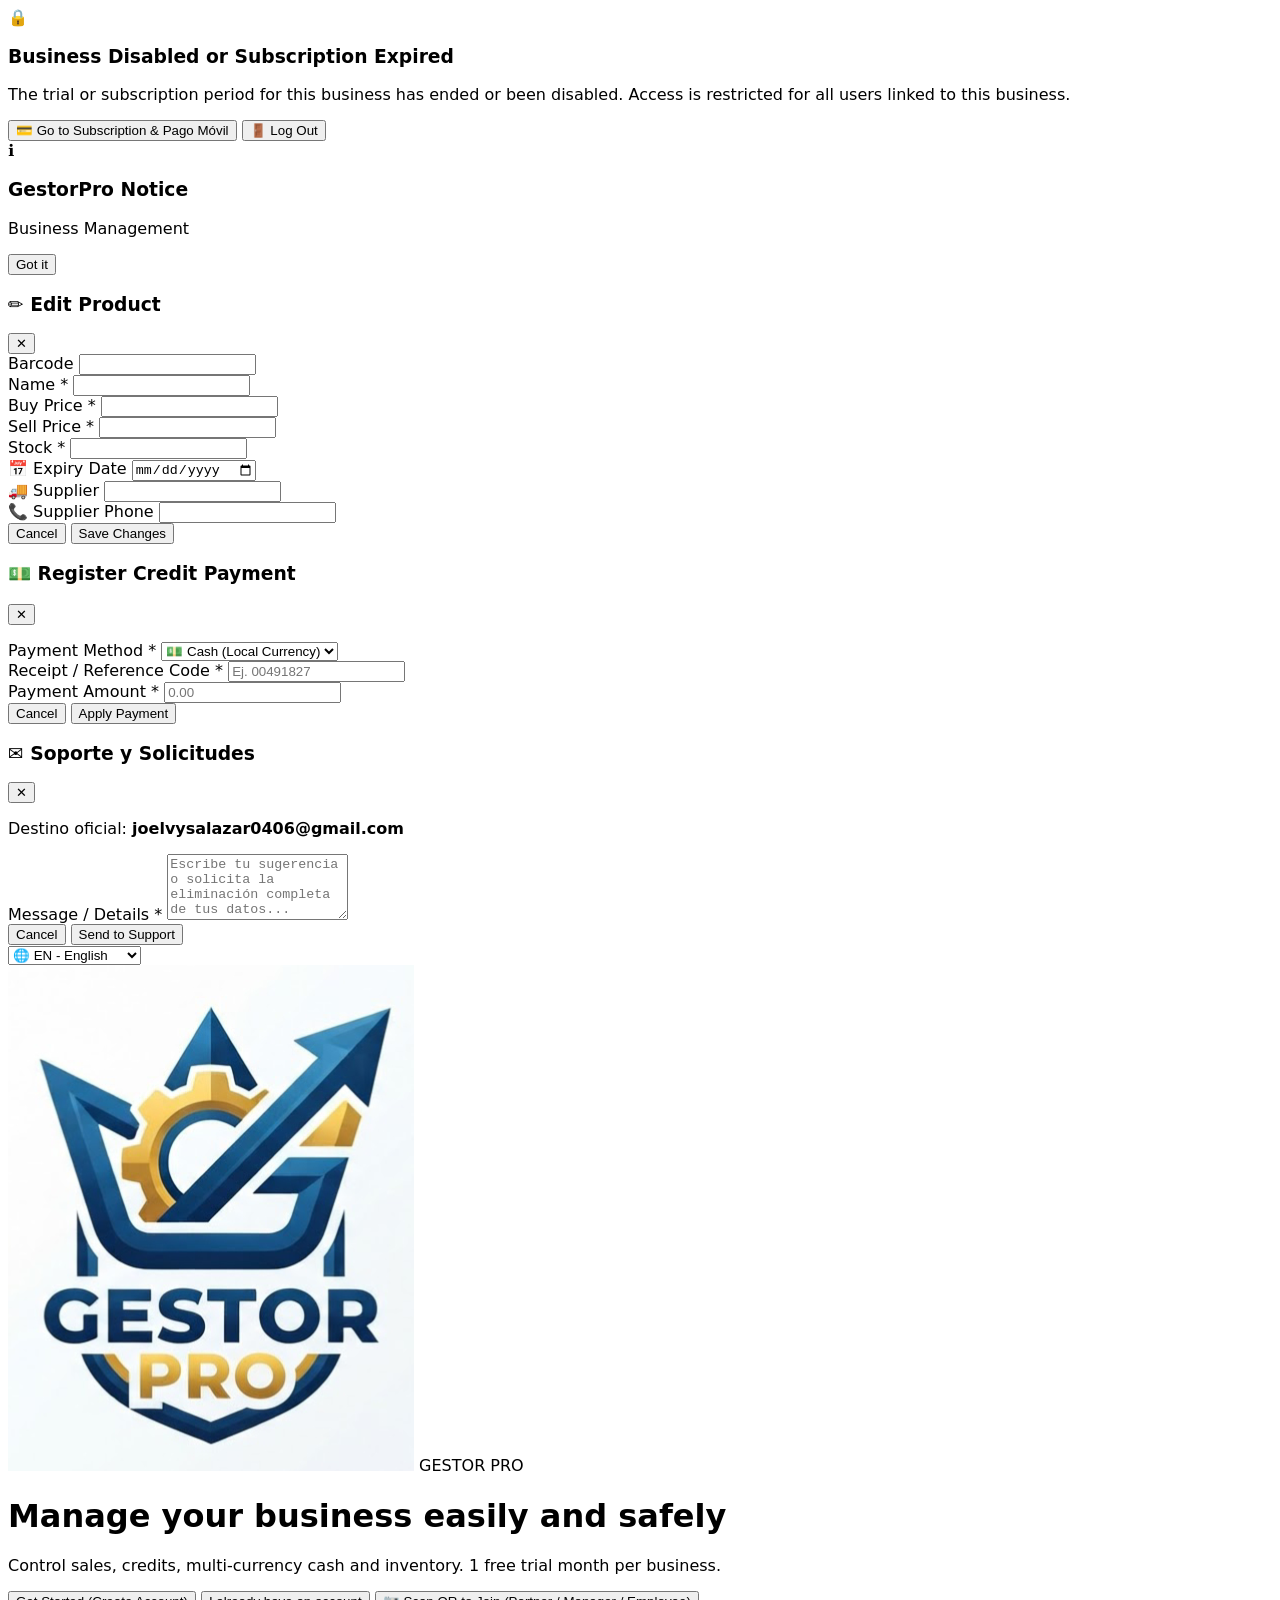
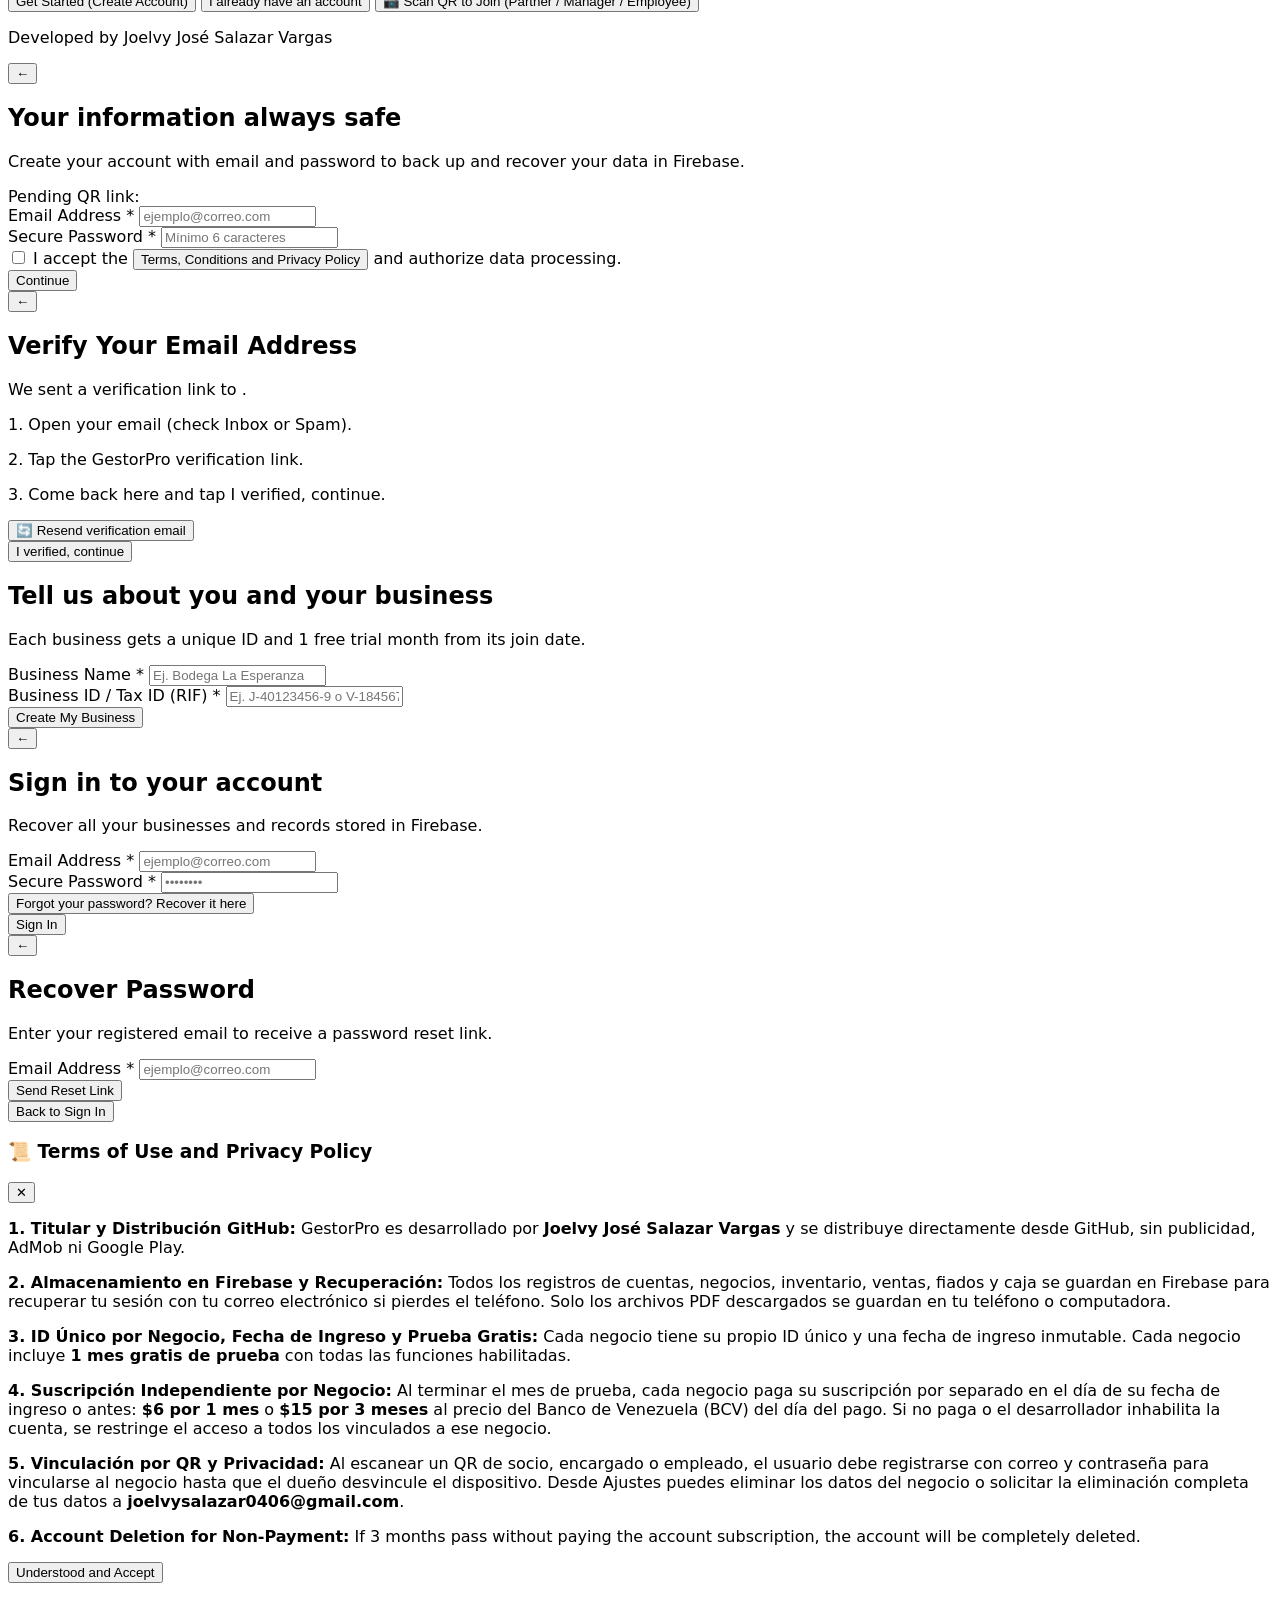
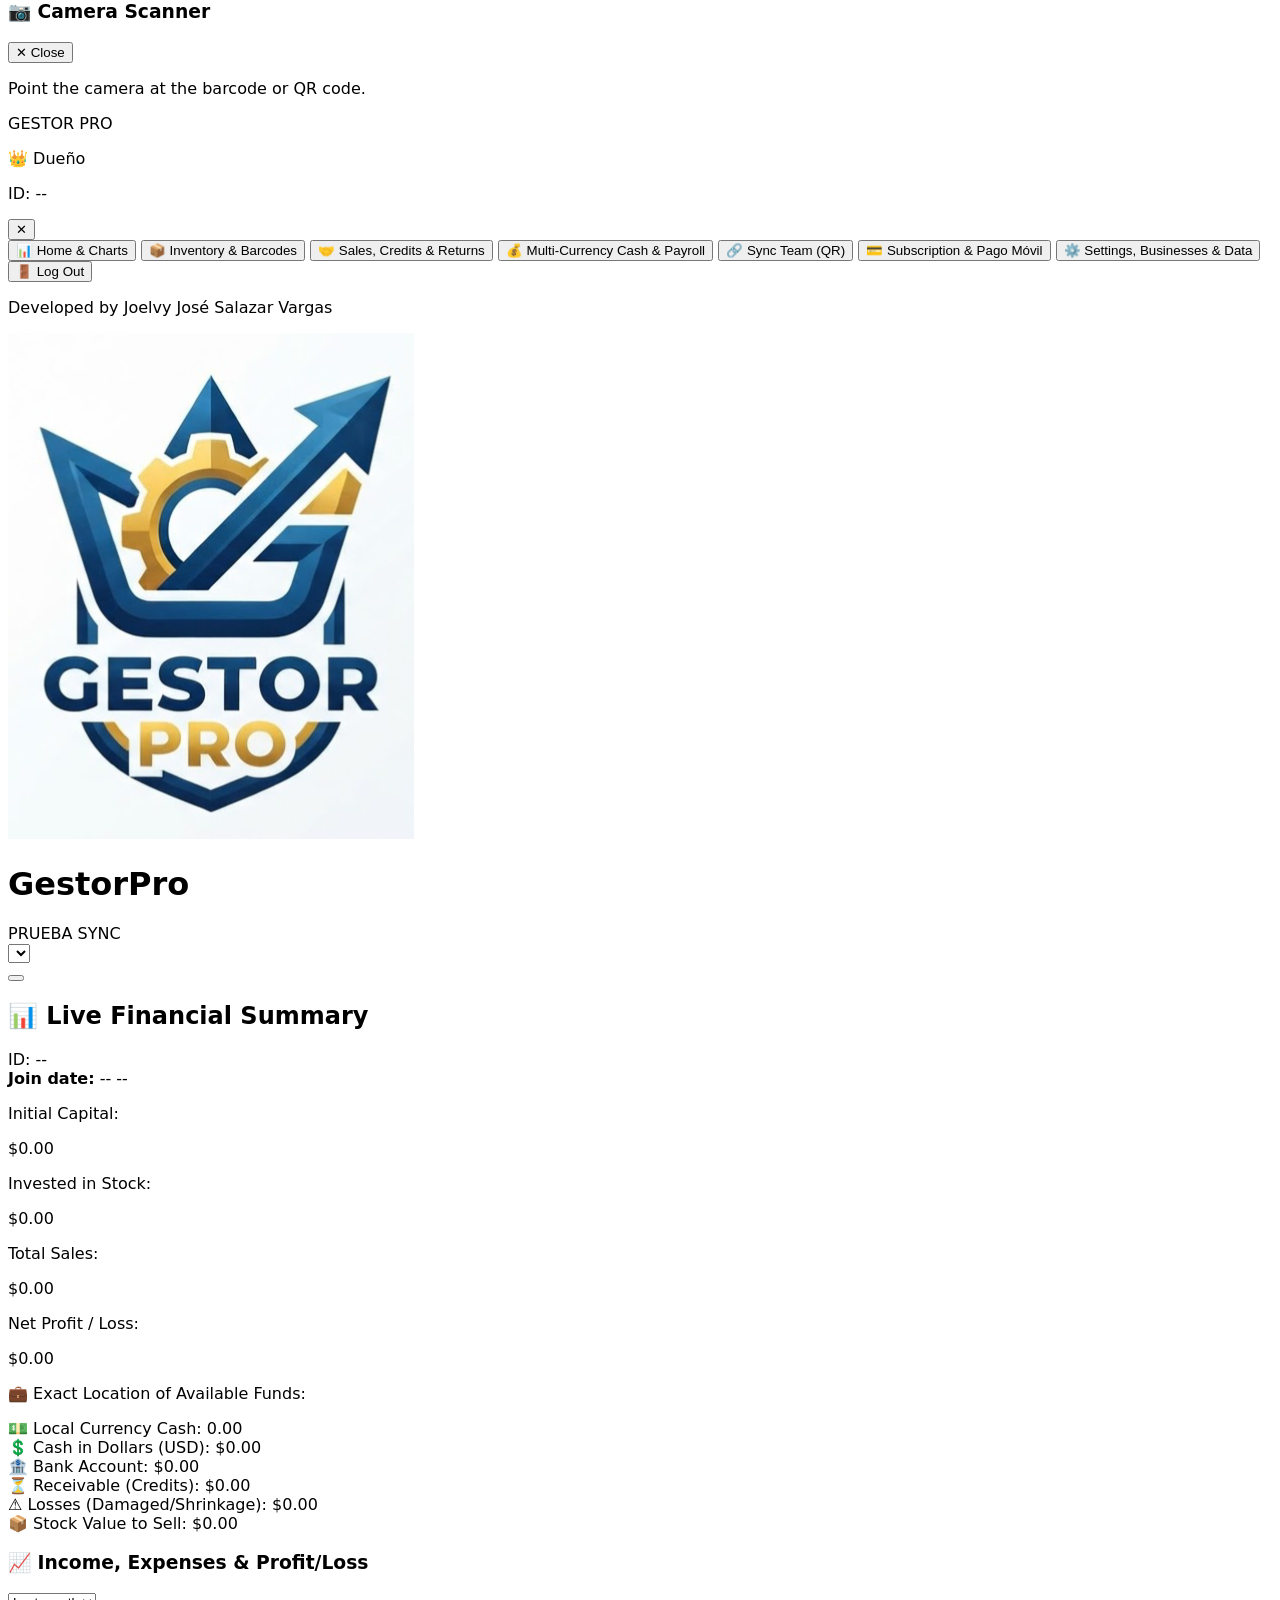
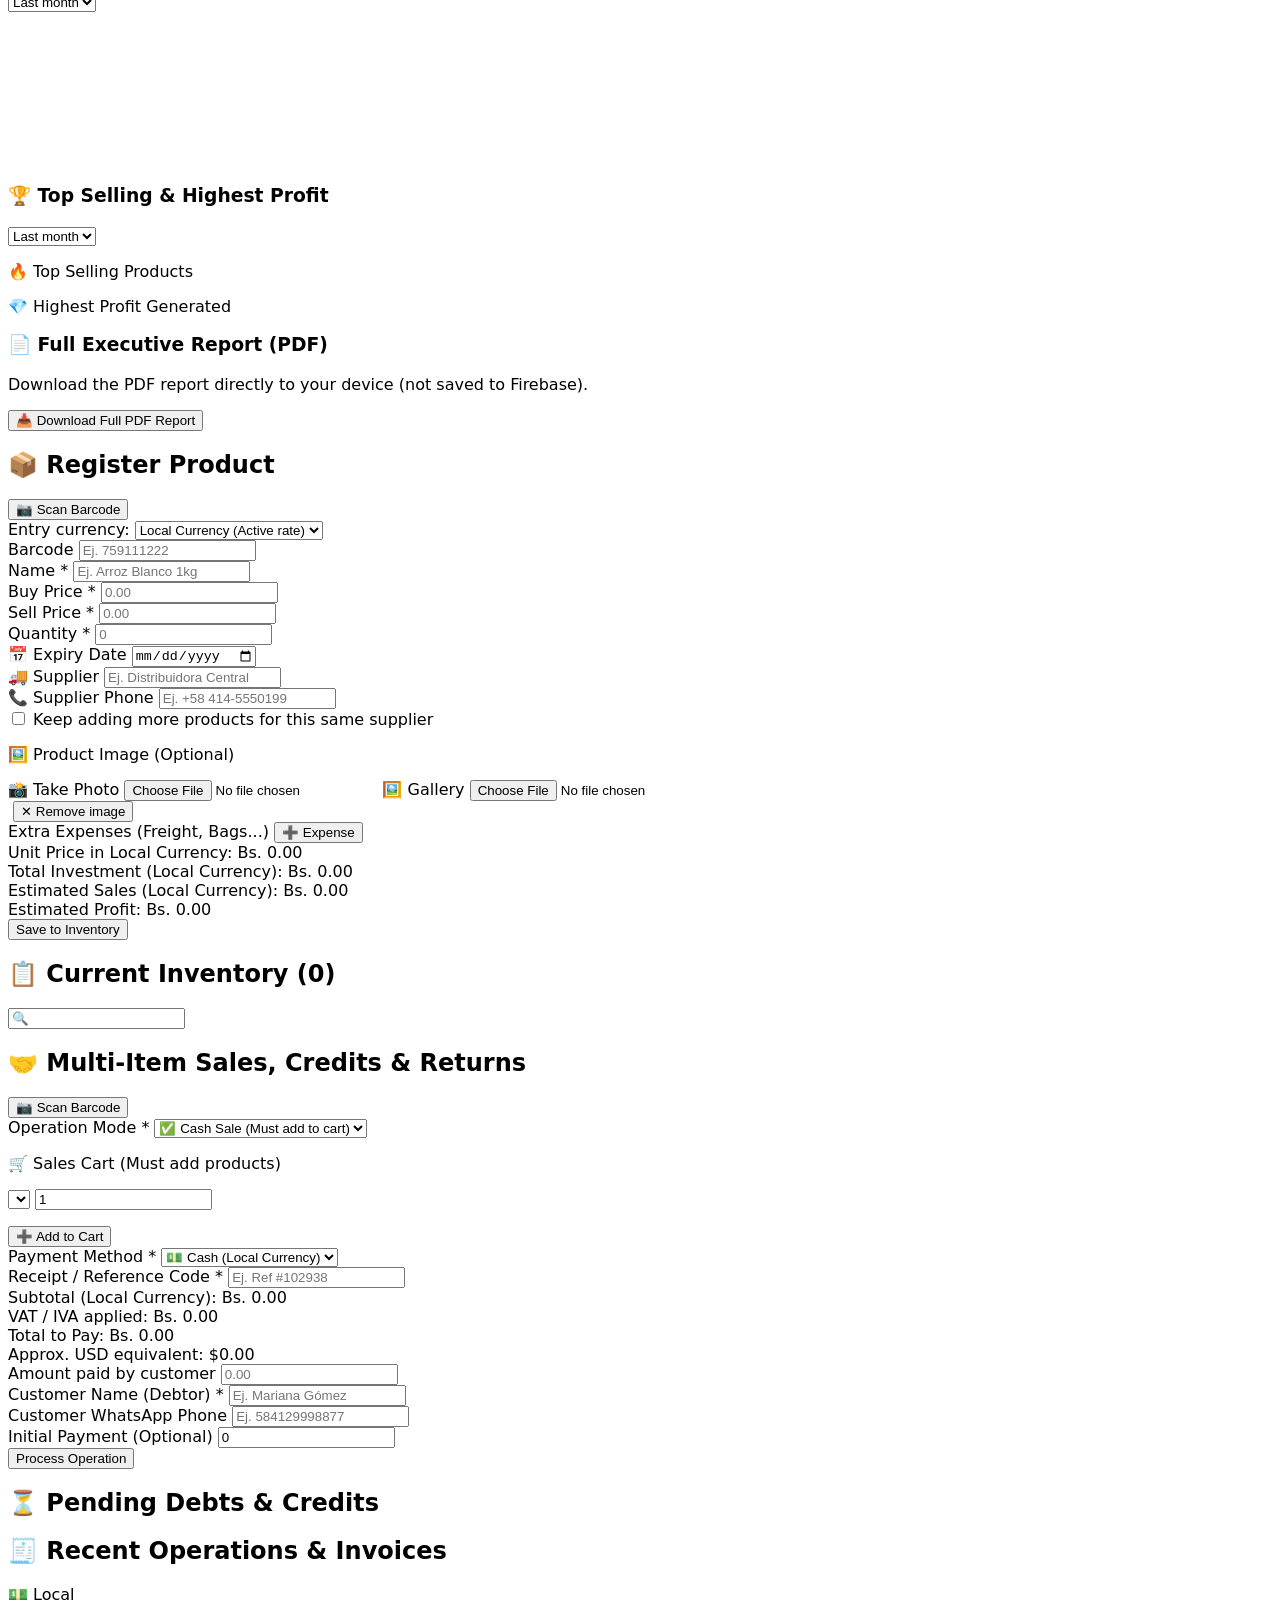
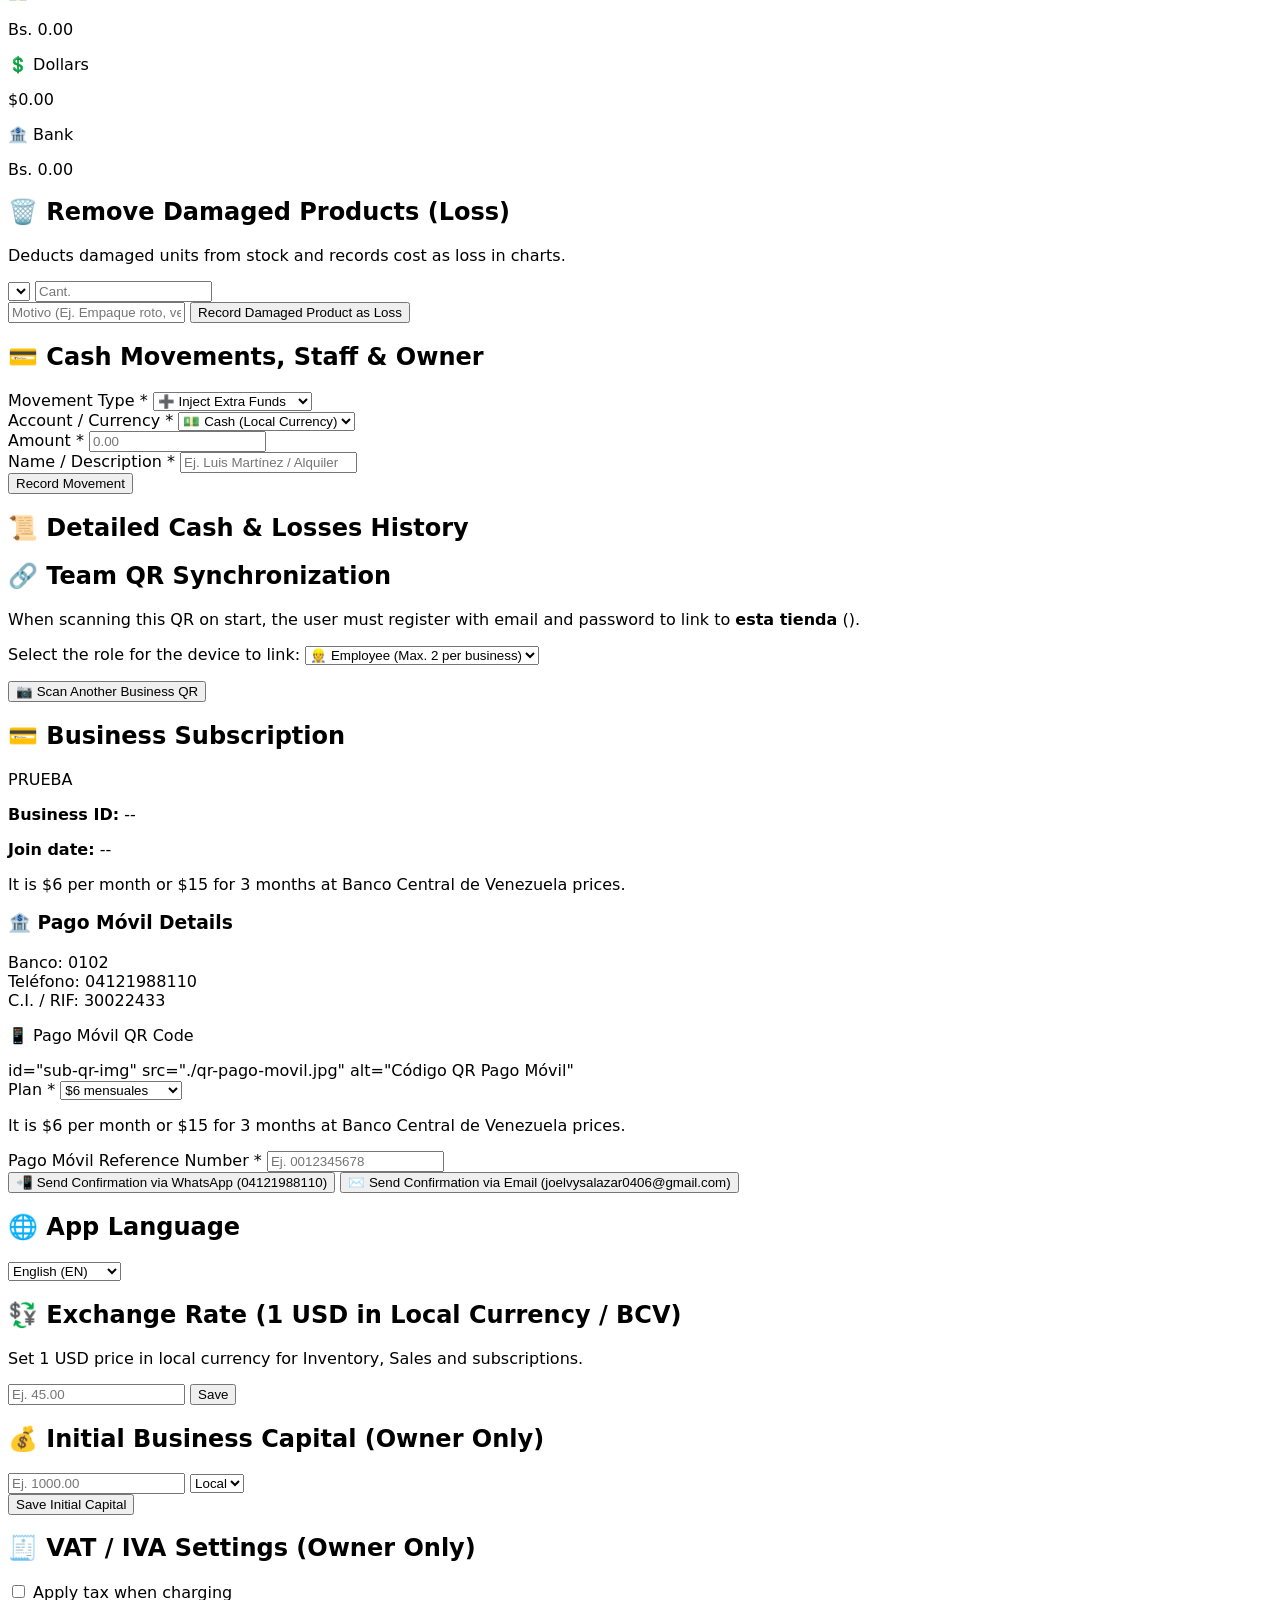
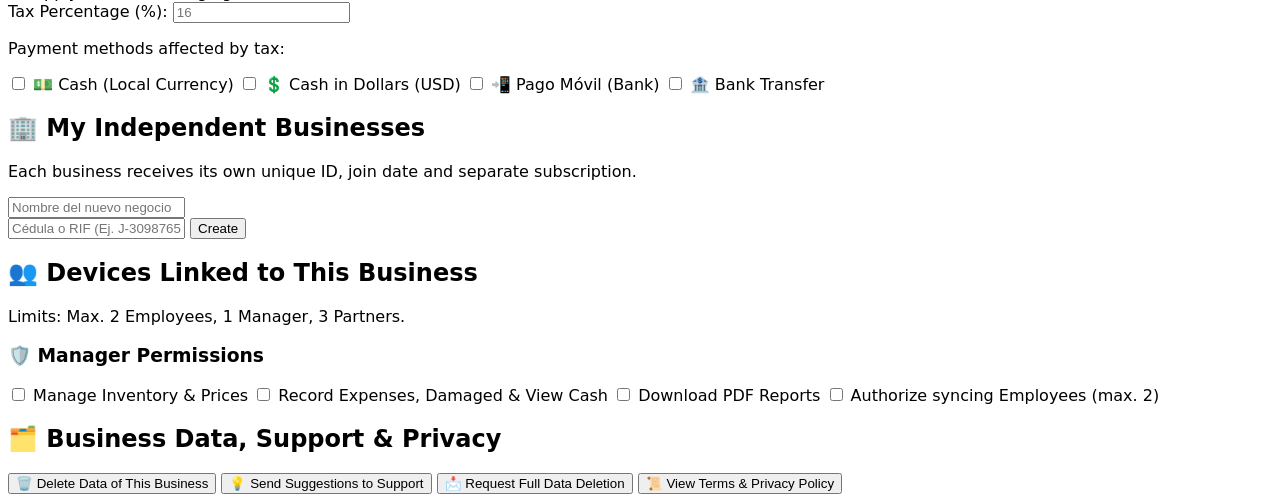
==== index.html @ 8841e36d "Rename index (7).html to index.html" ====
<!DOCTYPE html>
<html lang="es">
<head>
    <meta charset="UTF-8">
    <meta name="viewport" content="width=device-width, initial-scale=1.0, maximum-scale=1.0, user-scalable=no">
    <title>GestorPro - Gestión Empresarial</title>
    <link rel="manifest" href="./manifest.json">
    <link rel="icon" type="image/png" sizes="192x192" href="./icono-192.png">
    <link rel="apple-touch-icon" href="./icono-192.png">
    <meta name="theme_color" content="#1e3a8a">
    <script src="https://cdn.tailwindcss.com"></script>
    <script src="https://unpkg.com/html5-qrcode" type="text/javascript"></script>
    <script src="https://cdn.jsdelivr.net/npm/chart.js"></script>
    <style>
        * { -webkit-tap-highlight-color: transparent; }
        body { font-family: system-ui, -apple-system, BlinkMacSystemFont, 'Segoe UI', Roboto, sans-serif; }
        .no-scrollbar::-webkit-scrollbar { display: none; }
        .no-scrollbar { -ms-overflow-style: none; scrollbar-width: none; }
        @media print {
            body * { visibility: hidden; }
            #print-area, #print-area * { visibility: visible; }
            #print-area { position: absolute; left: 0; top: 0; width: 100%; }
        }
    </style>
</head>
<body class="bg-slate-50 text-slate-800 min-h-screen flex flex-col select-none">

    <!-- ==================== MODAL BLOQUEO POR SUSPENSIÓN / VENCIMIENTO ==================== -->
    <div id="modal-bloqueo-negocio" class="fixed inset-0 bg-slate-950/90 z-[95] flex items-center justify-center p-4 hidden">
        <div class="bg-white rounded-3xl max-w-md w-full p-6 shadow-2xl border-2 border-red-200 space-y-4 text-center">
            <div class="w-14 h-14 rounded-2xl bg-red-100 text-red-700 flex items-center justify-center text-2xl mx-auto font-black">🔒</div>
            <div class="space-y-1">
                <h3 data-i18n="locked_title" class="text-base font-black text-slate-900">Negocio Inhabilitado o Suscripción Vencida</h3>
                <p id="bloqueo-biz-id" class="text-[11px] font-mono bg-slate-100 text-slate-700 py-1 px-2.5 rounded-lg inline-block font-bold"></p>
            </div>
            <p id="bloqueo-motivo-texto" data-i18n="locked_desc" class="text-xs text-slate-600 leading-relaxed">
                El periodo de prueba o suscripción de este negocio ha finalizado o fue inhabilitado. El acceso está restringido para todos los usuarios vinculados a este negocio hasta regularizar el pago ($6 por 1 mes o $15 por 3 meses a tasa BCV).
            </p>
            <div class="space-y-2 pt-1">
                <button id="btn-ir-suscripcion-bloqueo" type="button" onclick="irASuscripcionDesdeBloqueo()" data-i18n="btn_go_subscription" class="w-full bg-blue-900 text-white font-extrabold py-3 rounded-xl text-xs hover:bg-blue-800 transition">
                    💳 Ir a Suscripción y Pago Móvil
                </button>
                <button type="button" onclick="cerrarSesion()" data-i18n="btn_logout" class="w-full bg-slate-100 text-slate-700 font-bold py-2.5 rounded-xl text-xs hover:bg-slate-200 transition">
                    🚪 Cerrar Sesión
                </button>
            </div>
        </div>
    </div>

    <!-- ==================== MODAL AMIGABLE ==================== -->
    <div id="modal-aviso-app" class="fixed inset-0 bg-slate-900/60 z-[85] flex items-center justify-center p-4 hidden">
        <div class="bg-white rounded-2xl max-w-sm w-full p-5 shadow-2xl border border-slate-100 space-y-4">
            <div class="flex items-center gap-3">
                <div class="w-10 h-10 rounded-2xl bg-blue-100 text-blue-800 flex items-center justify-center text-lg font-black shrink-0">ℹ️</div>
                <div>
                    <h3 id="aviso-app-titulo" data-i18n="notice_title" class="text-sm font-extrabold text-slate-900">Aviso de GestorPro</h3>
                    <p data-i18n="app_subtitle" class="text-[10px] text-slate-400">Gestión Empresarial</p>
                </div>
            </div>
            <p id="aviso-app-mensaje" class="text-xs text-slate-600 leading-relaxed"></p>
            <button type="button" onclick="cerrarAvisoApp()" data-i18n="btn_understood" class="w-full bg-blue-900 text-white font-bold py-2.5 rounded-xl text-xs hover:bg-blue-800 transition">Entendido</button>
        </div>
    </div>

    <!-- ==================== MODAL EDITAR PRODUCTO ==================== -->
    <div id="modal-editar-producto" class="fixed inset-0 bg-slate-900/70 z-[75] flex items-center justify-center p-4 hidden overflow-y-auto">
        <div class="bg-white rounded-2xl max-w-md w-full p-5 shadow-2xl border border-slate-100 space-y-3 my-auto">
            <div class="flex justify-between items-center border-b pb-2">
                <h3 data-i18n="edit_prod_title" class="text-sm font-extrabold text-slate-900">✏️ Editar Producto</h3>
                <button type="button" onclick="cerrarModalEditarProducto()" class="text-slate-500 font-bold px-2">✕</button>
            </div>
            <form id="form-editar-producto" class="space-y-2.5">
                <input type="hidden" id="edit-prod-id">
                <div class="grid grid-cols-2 gap-2">
                    <div>
                        <label data-i18n="lbl_barcode" class="block text-[11px] font-bold text-slate-600 mb-1">Código de Barras</label>
                        <input type="text" id="edit-prod-barcode" class="w-full p-2 text-xs border rounded-xl font-mono">
                    </div>
                    <div>
                        <label data-i18n="lbl_name_req" class="block text-[11px] font-bold text-slate-600 mb-1">Nombre *</label>
                        <input type="text" id="edit-prod-nombre" required class="w-full p-2 text-xs border rounded-xl">
                    </div>
                </div>
                <div class="grid grid-cols-3 gap-2">
                    <div>
                        <label data-i18n="lbl_buy_req" class="block text-[11px] font-bold text-slate-600 mb-1">Compra (USD) *</label>
                        <input type="number" step="0.01" id="edit-prod-compra" required class="w-full p-2 text-xs border rounded-xl">
                    </div>
                    <div>
                        <label data-i18n="lbl_sell_req" class="block text-[11px] font-bold text-slate-600 mb-1">Venta (USD) *</label>
                        <input type="number" step="0.01" id="edit-prod-venta" required class="w-full p-2 text-xs border rounded-xl">
                    </div>
                    <div>
                        <label data-i18n="lbl_stock_req" class="block text-[11px] font-bold text-slate-600 mb-1">Stock *</label>
                        <input type="number" id="edit-prod-stock" required class="w-full p-2 text-xs border rounded-xl">
                    </div>
                </div>
                <div class="grid grid-cols-2 gap-2">
                    <div>
                        <label data-i18n="lbl_expiry" class="block text-[11px] font-bold text-slate-600 mb-1">Caducidad</label>
                        <input type="date" id="edit-prod-caducidad" class="w-full p-2 text-xs border rounded-xl bg-white">
                    </div>
                    <div>
                        <label data-i18n="lbl_supplier" class="block text-[11px] font-bold text-slate-600 mb-1">Proveedor</label>
                        <input type="text" id="edit-prod-proveedor" class="w-full p-2 text-xs border rounded-xl">
                    </div>
                </div>
                <div>
                    <label data-i18n="lbl_supplier_phone" class="block text-[11px] font-bold text-slate-600 mb-1">Teléfono Proveedor</label>
                    <input type="tel" id="edit-prod-prov-tel" class="w-full p-2 text-xs border rounded-xl">
                </div>
                <div class="flex gap-2 pt-2">
                    <button type="button" onclick="cerrarModalEditarProducto()" data-i18n="btn_cancel" class="flex-1 bg-slate-100 text-slate-700 font-bold py-2.5 rounded-xl text-xs">Cancelar</button>
                    <button type="submit" data-i18n="btn_save_changes" class="flex-1 bg-blue-800 text-white font-bold py-2.5 rounded-xl text-xs">Guardar Cambios</button>
                </div>
            </form>
        </div>
    </div>

    <!-- ==================== MODAL ABONO DE FIADO (CON MÉTODO DE PAGO) ==================== -->
    <div id="modal-abono-fiado" class="fixed inset-0 bg-slate-900/70 z-[75] flex items-center justify-center p-4 hidden">
        <div class="bg-white rounded-2xl max-w-sm w-full p-5 shadow-2xl border border-slate-100 space-y-3">
            <div class="flex justify-between items-center border-b pb-2">
                <h3 data-i18n="pay_installment_title" class="text-sm font-extrabold text-slate-900">💵 Registrar Abono a Fiado</h3>
                <button type="button" onclick="cerrarModalAbono()" class="text-slate-500 font-bold px-2">✕</button>
            </div>
            <input type="hidden" id="abono-deuda-id">
            <p id="abono-deuda-info" class="text-xs text-slate-600 bg-amber-50 p-2.5 rounded-xl border border-amber-200"></p>
            <div>
                <label data-i18n="lbl_payment_method_req" class="block text-[11px] font-bold text-slate-700 mb-1">Método de Pago *</label>
                <select id="abono-metodo-pago" onchange="toggleRefAbono(this.value)" class="w-full p-2.5 text-xs border-2 border-slate-300 rounded-xl bg-white font-bold">
                    <option value="efectivo_local" data-i18n="pm_local">💵 Efectivo (Moneda Local)</option>
                    <option value="efectivo_usd" data-i18n="pm_usd">💲 Efectivo en Dólares (USD)</option>
                    <option value="pago_movil" data-i18n="pm_mobile">📲 Pago Móvil (Banco)</option>
                    <option value="transferencia" data-i18n="pm_transfer">🏦 Transferencia Bancaria (Banco)</option>
                </select>
            </div>
            <div id="abono-ref-box" class="hidden">
                <label data-i18n="lbl_ref_req" class="block text-[11px] font-bold text-slate-700 mb-1">Número de Referencia *</label>
                <input type="text" id="abono-ref-input" class="w-full p-2 text-xs border-2 border-slate-300 rounded-xl font-mono" placeholder="Ej. 00491827">
            </div>
            <div>
                <label data-i18n="lbl_installment_amount" class="block text-[11px] font-bold text-slate-700 mb-1">Monto del Abono *</label>
                <input type="number" step="0.01" id="abono-monto-input" class="w-full p-2.5 text-sm border-2 border-slate-300 rounded-xl" placeholder="0.00">
            </div>
            <div class="flex gap-2 pt-1">
                <button type="button" onclick="cerrarModalAbono()" data-i18n="btn_cancel" class="flex-1 bg-slate-100 text-slate-700 font-bold py-2.5 rounded-xl text-xs">Cancelar</button>
                <button type="button" onclick="confirmarAbonoFiado()" data-i18n="btn_apply_installment" class="flex-1 bg-emerald-600 text-white font-bold py-2.5 rounded-xl text-xs">Aplicar Abono</button>
            </div>
        </div>
    </div>

    <!-- ==================== MODAL SUGERENCIAS / ELIMINACIÓN DE DATOS ==================== -->
    <div id="modal-soporte-datos" class="fixed inset-0 bg-slate-900/70 z-[75] flex items-center justify-center p-4 hidden">
        <div class="bg-white rounded-2xl max-w-md w-full p-5 shadow-2xl border border-slate-100 space-y-3">
            <div class="flex justify-between items-center border-b pb-2">
                <h3 id="soporte-modal-titulo" class="text-sm font-extrabold text-slate-900">✉️ Soporte y Solicitudes</h3>
                <button type="button" onclick="cerrarModalSoporte()" class="text-slate-500 font-bold px-2">✕</button>
            </div>
            <input type="hidden" id="soporte-tipo-solicitud" value="sugerencia">
            <p class="text-[11px] text-slate-500">
                Destino oficial: <b class="text-slate-800">joelvysalazar0406@gmail.com</b>
            </p>
            <div>
                <label data-i18n="lbl_message" class="block text-[11px] font-bold text-slate-700 mb-1">Mensaje / Detalle *</label>
                <textarea id="soporte-mensaje-input" rows="4" class="w-full p-2.5 text-xs border-2 border-slate-300 rounded-xl" placeholder="Escribe tu sugerencia o solicita la eliminación completa de tus datos..."></textarea>
            </div>
            <div class="flex gap-2 pt-1">
                <button type="button" onclick="cerrarModalSoporte()" data-i18n="btn_cancel" class="flex-1 bg-slate-100 text-slate-700 font-bold py-2.5 rounded-xl text-xs">Cancelar</button>
                <button type="button" onclick="enviarSolicitudSoporteCorreo()" data-i18n="btn_send_email" class="flex-1 bg-blue-900 text-white font-bold py-2.5 rounded-xl text-xs">Enviar a Soporte</button>
            </div>
        </div>
    </div>

    <!-- ==================== PANTALLA DE ACCESO / ONBOARDING (SIN SELECTOR DE MONEDA ARRIBA IZQUIERDA) ==================== -->
    <div id="auth-screen" class="fixed inset-0 bg-gradient-to-b from-blue-50 via-white to-amber-50/40 z-50 flex flex-col justify-between overflow-y-auto">
        <div class="p-4 flex justify-end items-center max-w-md w-full mx-auto">
            <select id="auth-lang-select" onchange="cambiarIdioma(this.value)" class="bg-white border border-slate-200 rounded-full px-3 py-1.5 text-xs font-semibold shadow-sm outline-none">
                <option value="es">🌐 ES - Español</option>
                <option value="en">🌐 EN - English</option>
                <option value="pt">🌐 PT - Português</option>
            </select>
        </div>

        <!-- Paso 0: Bienvenida -->
        <div id="auth-step-welcome" class="max-w-md w-full mx-auto px-6 pb-8 flex-1 flex flex-col justify-between">
            <div class="flex-1 flex flex-col items-center justify-center text-center my-4">
                <div class="relative w-56 h-56 flex items-center justify-center">
                    <div class="absolute inset-0 rounded-full border border-blue-200/60 animate-pulse"></div>
                    <div class="absolute inset-6 rounded-full border border-amber-300/60"></div>
                    <div class="bg-white p-5 rounded-3xl shadow-xl border border-slate-100 flex flex-col items-center">
                        <img src="./icono-192.png" alt="GestorPro" class="w-20 h-20 object-contain rounded-2xl">
                        <span class="mt-2 font-extrabold text-blue-950 tracking-tight text-sm">GESTOR PRO</span>
                    </div>
                </div>
            </div>

            <div class="bg-white rounded-3xl p-6 shadow-xl border border-slate-100 space-y-4">
                <div class="text-center space-y-1.5">
                    <h1 data-i18n="welcome_title" class="text-xl font-extrabold text-slate-900">Administra tu negocio fácil y seguro</h1>
                    <p data-i18n="welcome_sub" class="text-xs text-slate-500 leading-relaxed">Lleva el control de tus ventas, deudas, caja multimoneda e inventario sin estrés. 1 mes de prueba gratis por negocio.</p>
                </div>
                <div class="space-y-2.5 pt-2">
                    <button type="button" onclick="irPasoAuth('register-1')" data-i18n="btn_start" class="w-full bg-slate-900 text-white font-bold py-3.5 rounded-2xl text-sm hover:bg-slate-800 transition shadow-md">Empezar (Crear Cuenta Nueva)</button>
                    <button type="button" onclick="irPasoAuth('login')" data-i18n="btn_have_account" class="w-full bg-white text-slate-900 border-2 border-slate-900 font-bold py-3 rounded-2xl text-sm hover:bg-slate-50 transition">Ya tengo una cuenta</button>
                    <button type="button" onclick="iniciarFlujoQRRegistroObligatorio()" class="w-full bg-blue-50 text-blue-800 border border-blue-200 font-bold py-3 rounded-2xl text-xs hover:bg-blue-100 transition flex items-center justify-center gap-2">
                        📷 <span data-i18n="btn_scan_team_txt">Escanear QR para Unirme (Socio / Encargado / Empleado)</span>
                    </button>
                </div>
                <p data-i18n="dev_credit" class="text-[10px] text-center text-slate-400">Desarrollado por Joelvy José Salazar Vargas</p>
            </div>
        </div>

        <!-- Paso Registro 1 -->
        <div id="auth-step-register-1" class="max-w-md w-full mx-auto px-6 pb-8 hidden flex-1 flex flex-col justify-between">
            <div class="space-y-4">
                <button type="button" onclick="irPasoAuth('welcome')" class="text-slate-700 font-bold text-lg">←</button>
                <div class="w-full bg-slate-200 h-1.5 rounded-full overflow-hidden"><div class="bg-emerald-600 h-full w-1/3"></div></div>
                <h2 data-i18n="reg1_title" class="text-xl font-extrabold text-slate-900">Tu información siempre segura</h2>
                <p data-i18n="reg1_sub" class="text-xs text-slate-500">Crea tu cuenta con tu correo electrónico y contraseña para respaldar y recuperar tus datos en cualquier dispositivo.</p>
                <div id="qr-pending-banner" class="hidden bg-blue-50 border border-blue-200 p-3 rounded-xl text-xs text-blue-950">
                    <span data-i18n="qr_pending_msg">Vinculación por QR pendiente:</span> <b id="qr-pending-info"></b>
                </div>

                <div class="space-y-3 pt-2">
                    <div>
                        <label data-i18n="lbl_email" class="block text-xs font-bold text-slate-700 mb-1">Correo Electrónico *</label>
                        <input type="email" id="reg-email" class="w-full p-3 text-sm border-2 border-slate-300 rounded-xl focus:border-slate-900 outline-none" placeholder="ejemplo@correo.com">
                    </div>
                    <div>
                        <label data-i18n="lbl_pass" class="block text-xs font-bold text-slate-700 mb-1">Contraseña Segura *</label>
                        <input type="password" id="reg-pass" class="w-full p-3 text-sm border-2 border-slate-300 rounded-xl focus:border-slate-900 outline-none" placeholder="Mínimo 6 caracteres">
                    </div>
                    <label class="flex items-start gap-2.5 pt-1 cursor-pointer">
                        <input type="checkbox" id="reg-terms" class="mt-1 w-4 h-4 rounded border-slate-400">
                        <span class="text-xs text-slate-600">
                            <span data-i18n="accept_terms_1">Acepto los</span>
                            <button type="button" onclick="abrirModalTerminos()" class="underline font-bold text-blue-700" data-i18n="terms_link">Términos, Condiciones y Política de Privacidad</button>
                            <span data-i18n="accept_terms_2">y autorizo el tratamiento de mis datos.</span>
                        </span>
                    </label>
                </div>
            </div>
            <button type="button" onclick="registrarCuentaCorreo()" data-i18n="btn_continue" class="w-full bg-slate-900 text-white font-bold py-3.5 rounded-2xl text-sm mt-6 shadow-md">Continuar</button>
        </div>

        <!-- Paso Registro 1.5: Verificación de Correo -->
        <div id="auth-step-verify-email" class="max-w-md w-full mx-auto px-6 pb-8 hidden flex-1 flex flex-col justify-between">
            <div class="space-y-4">
                <button type="button" onclick="irPasoAuth('register-1')" class="text-slate-700 font-bold text-lg">←</button>
                <div class="w-full bg-slate-200 h-1.5 rounded-full overflow-hidden"><div class="bg-emerald-600 h-full w-2/3"></div></div>
                <h2 data-i18n="verify_email_title" class="text-xl font-extrabold text-slate-900">Verifica tu Correo Electrónico</h2>
                <p class="text-xs text-slate-500"><span data-i18n="verify_email_sub">Te enviamos un enlace de verificación a</span> <b id="verify-email-address" class="text-slate-800"></b>.</p>
                <div class="bg-blue-50 border border-blue-200 p-3.5 rounded-2xl text-xs text-blue-950 space-y-1.5">
                    <p data-i18n="verify_step1">1. Abre tu correo (revisa Bandeja de entrada o Spam).</p>
                    <p data-i18n="verify_step2">2. Toca el enlace de verificación de GestorPro.</p>
                    <p data-i18n="verify_step3">3. Regresa aquí y pulsa Ya verifiqué, continuar.</p>
                </div>
                <button type="button" onclick="reenviarCorreoVerificacionUI()" data-i18n="btn_resend_verify" class="w-full bg-blue-50 text-blue-800 border border-blue-200 font-bold py-2.5 rounded-xl text-xs">
                    🔄 Reenviar correo de verificación
                </button>
            </div>
            <button type="button" onclick="verificarCorreoYContinuar()" data-i18n="btn_verified_continue" class="w-full bg-slate-900 text-white font-bold py-3.5 rounded-2xl text-sm mt-6 shadow-md">
                Ya verifiqué, continuar
            </button>
        </div>

        <!-- Paso Registro 2: Datos del Negocio -->
        <div id="auth-step-register-2" class="max-w-md w-full mx-auto px-6 pb-8 hidden flex-1 flex flex-col justify-between">
            <div class="space-y-4">
                <div class="w-full bg-slate-200 h-1.5 rounded-full overflow-hidden"><div class="bg-emerald-600 h-full w-full"></div></div>
                <h2 data-i18n="biz_setup_title" class="text-xl font-extrabold text-slate-900">Cuéntanos sobre ti y tu negocio</h2>
                <p data-i18n="biz_setup_sub" class="text-xs text-slate-500">Se asignará un ID único a tu negocio y 1 mes gratis de prueba desde la fecha de ingreso.</p>

                <div class="space-y-3">
                    <div>
                        <label data-i18n="lbl_biz_name" class="block text-xs font-bold text-slate-700 mb-1">Nombre de tu negocio *</label>
                        <input type="text" id="reg-biz-name" class="w-full p-3 text-sm border-2 border-slate-300 rounded-xl" placeholder="Ej. Bodega La Esperanza">
                    </div>
                    <div>
                        <label data-i18n="lbl_biz_rif" class="block text-xs font-bold text-slate-700 mb-1">Cédula o RIF del negocio *</label>
                        <input type="text" id="reg-biz-rif" class="w-full p-3 text-sm border-2 border-slate-300 rounded-xl" placeholder="Ej. J-40123456-9 o V-18456789">
                    </div>
                </div>
            </div>
            <button type="button" onclick="finalizarRegistroCuenta()" data-i18n="btn_finish_reg" class="w-full bg-slate-900 text-white font-bold py-3.5 rounded-2xl text-sm mt-6 shadow-md">Crear Mi Negocio</button>
        </div>

        <!-- Paso Login -->
        <div id="auth-step-login" class="max-w-md w-full mx-auto px-6 pb-8 hidden flex-1 flex flex-col justify-between">
            <div class="space-y-4">
                <button type="button" onclick="irPasoAuth('welcome')" class="text-slate-700 font-bold text-lg">←</button>
                <h2 data-i18n="login_title" class="text-xl font-extrabold text-slate-900">Ingresa a tu cuenta</h2>
                <p data-i18n="login_sub" class="text-xs text-slate-500">Recupera todos tus negocios y registros guardados en Firebase.</p>
                <div class="space-y-3 pt-2">
                    <div>
                        <label data-i18n="lbl_email" class="block text-xs font-bold text-slate-700 mb-1">Correo Electrónico</label>
                        <input type="email" id="login-email" class="w-full p-3 text-sm border-2 border-slate-300 rounded-xl" placeholder="ejemplo@correo.com">
                    </div>
                    <div>
                        <label data-i18n="lbl_pass" class="block text-xs font-bold text-slate-700 mb-1">Contraseña</label>
                        <input type="password" id="login-pass" class="w-full p-3 text-sm border-2 border-slate-300 rounded-xl" placeholder="••••••••">
                    </div>
                    <div class="text-right">
                        <button type="button" onclick="irPasoAuth('recover')" data-i18n="forgot_pass" class="text-xs font-bold text-blue-700 underline">¿Olvidaste tu contraseña? Recupérala aquí</button>
                    </div>
                </div>
            </div>
            <button type="button" onclick="iniciarSesionCorreo()" data-i18n="btn_login" class="w-full bg-slate-900 text-white font-bold py-3.5 rounded-2xl text-sm mt-6 shadow-md">Iniciar Sesión</button>
        </div>

        <!-- Paso Recuperar Contraseña -->
        <div id="auth-step-recover" class="max-w-md w-full mx-auto px-6 pb-8 hidden flex-1 flex flex-col justify-between">
            <div class="space-y-4">
                <button type="button" onclick="irPasoAuth('login')" class="text-slate-700 font-bold text-lg">←</button>
                <h2 data-i18n="rec_title" class="text-xl font-extrabold text-slate-900">Recuperar Contraseña</h2>
                <p data-i18n="rec_sub" class="text-xs text-slate-500">Ingresa tu correo electrónico registrado para recibir el enlace de restablecimiento.</p>
                <div>
                    <label data-i18n="lbl_email" class="block text-xs font-bold text-slate-700 mb-1">Correo electrónico registrado</label>
                    <input type="email" id="rec-target-input" class="w-full p-3 text-sm border-2 border-slate-300 rounded-xl" placeholder="ejemplo@correo.com">
                </div>
                <button type="button" onclick="enviarCodigoRecuperacion()" data-i18n="btn_send_reset" class="w-full bg-blue-600 text-white font-bold py-3 rounded-xl text-xs">Enviar Enlace de Recuperación</button>
                <div id="rec-code-box" class="hidden space-y-3 pt-2 border-t border-slate-200">
                    <div id="rec-code-alert" class="bg-blue-50 border border-blue-200 p-3 rounded-xl text-xs text-blue-900"></div>
                    <button type="button" onclick="irPasoAuth('login')" data-i18n="btn_back_login" class="w-full bg-slate-900 text-white font-bold py-3 rounded-xl text-sm">Volver a Iniciar Sesión</button>
                </div>
            </div>
        </div>
    </div>

    <!-- ==================== MODAL TÉRMINOS Y CONDICIONES ==================== -->
    <div id="modal-terminos" class="fixed inset-0 bg-slate-900/70 z-[70] flex items-center justify-center p-4 hidden">
        <div class="bg-white rounded-2xl max-w-md w-full max-h-[85vh] flex flex-col shadow-2xl">
            <div class="p-4 border-b flex justify-between items-center">
                <h3 data-i18n="terms_modal_title" class="text-sm font-extrabold text-slate-900">📜 Términos de Uso y Política de Privacidad</h3>
                <button type="button" onclick="cerrarModalTerminos()" class="text-slate-500 font-bold px-2">✕</button>
            </div>
            <div class="p-4 overflow-y-auto text-xs text-slate-600 space-y-2.5 leading-relaxed">
                <p><b>1. Titular y Distribución GitHub:</b> GestorPro es desarrollado por <b>Joelvy José Salazar Vargas</b> y se distribuye directamente desde GitHub, sin publicidad, AdMob ni Google Play.</p>
                <p><b>2. Almacenamiento en Firebase y Recuperación:</b> Todos los registros de cuentas, negocios, inventario, ventas, fiados y caja se guardan en Firebase para recuperar tu sesión con tu correo electrónico si pierdes el teléfono. Solo los archivos PDF descargados se guardan en tu teléfono o computadora.</p>
                <p><b>3. ID Único por Negocio, Fecha de Ingreso y Prueba Gratis:</b> Cada negocio tiene su propio ID único y una fecha de ingreso inmutable. Cada negocio incluye <b>1 mes gratis de prueba</b> con todas las funciones habilitadas.</p>
                <p><b>4. Suscripción Independiente por Negocio:</b> Al terminar el mes de prueba, cada negocio paga su suscripción por separado en el día de su fecha de ingreso o antes: <b>$6 por 1 mes</b> o <b>$15 por 3 meses</b> al precio del Banco de Venezuela (BCV) del día del pago. Si no paga o el desarrollador inhabilita la cuenta, se restringe el acceso a todos los vinculados a ese negocio.</p>
                <p><b>5. Vinculación por QR y Privacidad:</b> Al escanear un QR de socio, encargado o empleado, el usuario debe registrarse con correo y contraseña para vincularse al negocio hasta que el dueño desvincule el dispositivo. Desde Ajustes puedes eliminar los datos del negocio o solicitar la eliminación completa de tus datos a <b>joelvysalazar0406@gmail.com</b>.</p>
                <p id="terms-3m-clause"><b>6. Eliminación por Impago de Suscripción:</b> Al pasarse 3 meses sin pagar la suscripción de la cuenta, la cuenta será eliminada por completo.</p>
            </div>
            <div class="p-3 border-t">
                <button type="button" onclick="aceptarYCerrarTerminos()" data-i18n="btn_accept_close" class="w-full bg-blue-600 text-white font-bold py-2.5 rounded-xl text-xs">Entendido y Aceptar</button>
            </div>
        </div>
    </div>

    <!-- ==================== MODAL ESCÁNER QR / CÓDIGO DE BARRAS ==================== -->
    <div id="modal-escaner" class="fixed inset-0 bg-slate-900/90 z-[70] flex flex-col items-center justify-center p-4 hidden">
        <div class="bg-white rounded-2xl max-w-sm w-full p-4 space-y-3 shadow-2xl">
            <div class="flex justify-between items-center">
                <h3 data-i18n="scanner_title" class="text-sm font-bold text-slate-800">📷 Escáner de Cámara</h3>
                <button type="button" onclick="cerrarEscaner()" data-i18n="btn_close" class="text-red-600 font-bold text-xs bg-red-50 px-2.5 py-1 rounded-lg">✕ Cerrar</button>
            </div>
            <div id="reader" class="w-full rounded-xl overflow-hidden bg-slate-900 min-h-[240px]"></div>
            <p data-i18n="scanner_hint" class="text-[11px] text-slate-500 text-center">Enfoca el código de barras o código QR con la cámara.</p>
        </div>
    </div>

    <!-- ==================== MENÚ LATERAL (SIN CATÁLOGO DIGITAL NI MODO PRO ANTIGUO) ==================== -->
    <div id="drawer-overlay" onclick="toggleMenuLateral(false)" class="fixed inset-0 bg-slate-900/60 z-50 hidden transition-opacity"></div>
    <aside id="side-drawer" class="fixed top-0 right-0 bottom-0 w-72 bg-white z-50 shadow-2xl transform translate-x-full transition-transform duration-200 flex flex-col">
        <div class="bg-gradient-to-r from-blue-900 to-blue-700 text-white p-4 flex justify-between items-center">
            <div>
                <p class="font-extrabold text-sm">GESTOR PRO</p>
                <p id="drawer-role-badge" class="text-[10px] bg-amber-400 text-slate-950 font-extrabold px-2 py-0.5 rounded-full inline-block mt-1">👑 Dueño</p>
                <p id="drawer-biz-id" class="text-[10px] font-mono text-blue-200 mt-1">ID: --</p>
            </div>
            <button type="button" onclick="toggleMenuLateral(false)" class="text-white/80 hover:text-white text-lg font-bold px-2">✕</button>
        </div>

        <div class="p-3 overflow-y-auto flex-1 space-y-1">
            <button type="button" onclick="navegarSeccion('inicio')" id="nav-inicio" class="nav-item w-full flex items-center gap-3 px-3 py-2.5 rounded-xl text-xs font-bold bg-blue-50 text-blue-800">
                <span>📊</span> <span data-i18n="menu_home">Inicio y Gráficas</span>
            </button>
            <button type="button" onclick="navegarSeccion('inventario')" id="nav-inventario" class="nav-item w-full flex items-center gap-3 px-3 py-2.5 rounded-xl text-xs font-semibold text-slate-700 hover:bg-slate-100">
                <span>📦</span> <span data-i18n="menu_inv">Inventario y Códigos</span>
            </button>
            <button type="button" onclick="navegarSeccion('ventas')" id="nav-ventas" class="nav-item w-full flex items-center gap-3 px-3 py-2.5 rounded-xl text-xs font-semibold text-slate-700 hover:bg-slate-100">
                <span>🤝</span> <span data-i18n="menu_sales">Ventas, Fiados y Devoluciones</span>
            </button>
            <button type="button" onclick="navegarSeccion('caja')" id="nav-caja" class="nav-item w-full flex items-center gap-3 px-3 py-2.5 rounded-xl text-xs font-semibold text-slate-700 hover:bg-slate-100">
                <span>💰</span> <span data-i18n="menu_cash">Caja Multimoneda y Nómina</span>
            </button>
            <button type="button" onclick="navegarSeccion('sincronizar')" id="nav-sincronizar" class="nav-item w-full flex items-center gap-3 px-3 py-2.5 rounded-xl text-xs font-semibold text-slate-700 hover:bg-slate-100">
                <span>🔗</span> <span data-i18n="menu_sync">Sincronizar Equipo (QR)</span>
            </button>
            <button type="button" onclick="navegarSeccion('suscripcion')" id="nav-suscripcion" class="nav-item w-full flex items-center gap-3 px-3 py-2.5 rounded-xl text-xs font-bold text-amber-800 bg-amber-50 hover:bg-amber-100">
                <span>💳</span> <span data-i18n="menu_subscription">Suscripción y Pago Móvil</span>
            </button>
            <button type="button" onclick="navegarSeccion('ajustes')" id="nav-ajustes" class="nav-item w-full flex items-center gap-3 px-3 py-2.5 rounded-xl text-xs font-semibold text-slate-700 hover:bg-slate-100">
                <span>⚙️</span> <span data-i18n="menu_settings">Ajustes, Negocios y Datos</span>
            </button>
        </div>

        <div class="p-3 border-t border-slate-200 space-y-2">
            <button type="button" onclick="cerrarSesion()" class="w-full py-2 text-xs font-bold text-red-600 bg-red-50 rounded-xl hover:bg-red-100" data-i18n="btn_logout">🚪 Cerrar Sesión</button>
            <p data-i18n="dev_credit" class="text-[9px] text-center text-slate-400">© Joelvy José Salazar Vargas</p>
        </div>
    </aside>

    <!-- ==================== ENCABEZADO PRINCIPAL ==================== -->
    <header id="app-header" class="bg-blue-900 text-white px-4 py-3 shadow-md sticky top-0 z-40 hidden">
        <div class="max-w-md mx-auto flex justify-between items-center gap-2">
            <div class="flex items-center gap-2.5 min-w-0">
                <img src="./icono-192.png" alt="GP" class="w-9 h-9 rounded-xl bg-white p-0.5 object-contain shrink-0 shadow">
                <div class="min-w-0">
                    <div class="flex items-center gap-1.5">
                        <h1 class="text-sm font-extrabold truncate">GestorPro</h1>
                        <span id="header-sub-pill" class="text-[9px] px-1.5 py-0.5 rounded bg-emerald-500 text-white font-extrabold">PRUEBA</span>
                        <span id="offline-status-pill" class="text-[9px] px-1.5 py-0.5 rounded bg-blue-700 text-white font-bold">SYNC</span>
                    </div>
                    <select id="select-negocio-activo" onchange="cambiarNegocioActivo(this.value)" class="text-xs bg-blue-800 text-white font-semibold px-2 py-0.5 rounded mt-0.5 outline-none border border-blue-600 max-w-[190px] truncate"></select>
                </div>
            </div>

            <button type="button" onclick="toggleMenuLateral(true)" aria-label="Menú" class="p-2 rounded-xl bg-blue-800 hover:bg-blue-700 active:scale-95 transition flex flex-col items-center justify-center gap-1 w-10 h-10 shrink-0">
                <span class="w-1.5 h-1.5 bg-white rounded-full"></span>
                <span class="w-1.5 h-1.5 bg-white rounded-full"></span>
                <span class="w-1.5 h-1.5 bg-white rounded-full"></span>
            </button>
        </div>
    </header>

    <!-- ==================== CONTENEDOR PRINCIPAL ==================== -->
    <main id="app-main" class="flex-1 max-w-md w-full mx-auto p-4 pb-10 hidden">

        <!-- ==================== SECCIÓN 1: INICIO Y GRÁFICAS ==================== -->
        <section id="sec-inicio" class="app-section space-y-4">
            <div id="panel-alertas-ancladas" class="space-y-2 hidden"></div>

            <div class="bg-gradient-to-br from-blue-900 via-blue-800 to-indigo-900 text-white p-4 rounded-2xl shadow-lg space-y-3">
                <div class="flex justify-between items-center gap-2">
                    <h2 data-i18n="home_summary_title" class="text-sm font-extrabold">📊 Resumen Financiero en Vivo</h2>
                    <span id="badge-biz-id" class="text-[10px] font-mono bg-white/15 px-2.5 py-0.5 rounded-full font-bold truncate">ID: --</span>
                </div>
                <div class="flex justify-between text-[10px] text-blue-200 bg-white/10 px-3 py-1.5 rounded-xl">
                    <span><b data-i18n="lbl_join_date">Fecha de ingreso:</b> <span id="res-fecha-ingreso">--</span></span>
                    <span id="res-vencimiento-texto">--</span>
                </div>

                <div class="grid grid-cols-2 gap-2 text-xs">
                    <div class="bg-white/10 p-2.5 rounded-xl">
                        <p data-i18n="lbl_init_cap" class="text-blue-200 text-[11px]">Capital Inicial:</p>
                        <p id="res-capital-inicial" class="text-sm font-extrabold">$0.00</p>
                    </div>
                    <div class="bg-white/10 p-2.5 rounded-xl">
                        <p data-i18n="lbl_inv_prod" class="text-blue-200 text-[11px]">Invertido en Stock:</p>
                        <p id="res-invertido-prod" class="text-sm font-extrabold">$0.00</p>
                    </div>
                    <div class="bg-white/10 p-2.5 rounded-xl">
                        <p data-i18n="lbl_tot_sales" class="text-blue-200 text-[11px]">Ventas Totales:</p>
                        <p id="res-ventas" class="text-sm font-extrabold text-amber-300">$0.00</p>
                    </div>
                    <div class="bg-white/10 p-2.5 rounded-xl">
                        <p data-i18n="lbl_net_profit" class="text-blue-200 text-[11px]">Ganancia / Pérdida Neta:</p>
                        <p id="res-ganancia" class="text-sm font-extrabold text-emerald-300">$0.00</p>
                    </div>
                </div>

                <div class="bg-black/20 p-3 rounded-xl space-y-1.5 text-xs">
                    <p data-i18n="lbl_money_location" class="text-[11px] font-bold text-amber-300">💼 Ubicación Exacta del Dinero Disponible:</p>
                    <div class="flex justify-between"><span data-i18n="lbl_cash_local">💵 Efectivo Moneda Local:</span> <span id="res-caja-local" class="font-bold">0.00</span></div>
                    <div class="flex justify-between"><span data-i18n="lbl_cash_usd">💲 Efectivo en Dólares (USD):</span> <span id="res-caja-usd" class="font-bold text-emerald-300">$0.00</span></div>
                    <div class="flex justify-between"><span data-i18n="lbl_bank">🏦 Cuenta de Banco:</span> <span id="res-caja-banco" class="font-bold text-sky-300">$0.00</span></div>
                    <div class="flex justify-between border-t border-white/15 pt-1 mt-1"><span data-i18n="lbl_receivable">⏳ Por Cobrar (Fiados):</span> <span id="res-deudas" class="font-bold text-red-300">$0.00</span></div>
                    <div class="flex justify-between"><span data-i18n="lbl_losses">⚠️ Pérdidas (Dañados/Mermas):</span> <span id="res-perdidas-danados" class="font-bold text-rose-300">$0.00</span></div>
                    <div class="flex justify-between"><span data-i18n="lbl_stock_to_sell">📦 Mercancía por Vender:</span> <span id="res-falta-vender" class="font-bold text-amber-200">$0.00</span></div>
                </div>
            </div>

            <div class="bg-white p-4 rounded-2xl shadow-sm border border-slate-100 space-y-3">
                <div class="flex flex-wrap justify-between items-center gap-2">
                    <h3 data-i18n="chart_title" class="text-xs font-extrabold text-slate-800">📈 Ingresos, Gastos y Ganancias/Pérdidas</h3>
                    <select id="inicio-rango-grafica" onchange="actualizarResumenYGraficas()" class="text-xs bg-slate-100 border border-slate-200 rounded-xl px-2.5 py-1.5 font-bold text-slate-800 outline-none">
                        <option value="semana" data-i18n="range_week">Última semana</option>
                        <option value="mes" selected data-i18n="range_month">Último mes</option>
                        <option value="año" data-i18n="range_year">Último año</option>
                    </select>
                </div>
                <div class="h-52">
                    <canvas id="financeChart"></canvas>
                </div>
            </div>

            <div class="bg-white p-4 rounded-2xl shadow-sm border border-slate-100 space-y-3">
                <div class="flex flex-wrap justify-between items-center gap-2">
                    <h3 data-i18n="top_title" class="text-xs font-extrabold text-slate-800">🏆 Más Vendidos y Mayor Ganancia</h3>
                    <select id="inicio-rango-top" onchange="actualizarResumenYGraficas()" class="text-xs bg-slate-100 border border-slate-200 rounded-xl px-2.5 py-1.5 font-bold text-slate-800 outline-none">
                        <option value="semana" data-i18n="range_week">Última semana</option>
                        <option value="mes" selected data-i18n="range_month">Último mes</option>
                        <option value="año" data-i18n="range_year">Último año</option>
                    </select>
                </div>
                <div id="top-productos-contenido" class="space-y-3">
                    <div class="bg-slate-50 p-3 rounded-xl border border-slate-200">
                        <p data-i18n="top_sold_lbl" class="text-[11px] font-extrabold text-blue-900 mb-2">🔥 Productos Más Vendidos</p>
                        <div id="lista-top-vendidos" class="space-y-1.5 text-xs"></div>
                    </div>
                    <div class="bg-slate-50 p-3 rounded-xl border border-slate-200">
                        <p data-i18n="top_profit_lbl" class="text-[11px] font-extrabold text-emerald-900 mb-2">💎 Mayor Ganancia Generada</p>
                        <div id="lista-top-ganancia" class="space-y-1.5 text-xs"></div>
                    </div>
                </div>
            </div>

            <div class="bg-white p-4 rounded-2xl shadow-sm border border-slate-100 space-y-2">
                <h3 data-i18n="pdf_report_title" class="text-xs font-extrabold text-slate-800">📄 Reporte Ejecutivo Completo (PDF)</h3>
                <p data-i18n="pdf_report_desc" class="text-[11px] text-slate-500">Descarga el reporte PDF directamente a tu dispositivo (no se guarda en Firebase).</p>
                <button type="button" onclick="generarReportePDF()" data-i18n="btn_download_pdf" class="w-full bg-red-600 text-white font-bold py-2.5 rounded-xl text-xs hover:bg-red-700 transition shadow">
                    📥 Descargar Reporte PDF Completo
                </button>
            </div>
        </section>

        <!-- ==================== SECCIÓN 2: INVENTARIO Y CÓDIGOS ==================== -->
        <section id="sec-inventario" class="app-section space-y-4 hidden">
            <div class="bg-white p-4 rounded-2xl shadow-sm border border-slate-100 space-y-3">
                <div class="flex justify-between items-center">
                    <h2 data-i18n="reg_prod_title" class="text-sm font-extrabold text-slate-800">📦 Registrar Producto</h2>
                    <button type="button" onclick="abrirEscanerQR('barcode-inv')" data-i18n="btn_scan_barcode" class="bg-slate-900 text-white px-3 py-1.5 rounded-xl text-xs font-bold flex items-center gap-1">
                        📷 Escanear Barra
                    </button>
                </div>

                <div class="flex items-center justify-between bg-blue-50 border border-blue-200 p-2.5 rounded-xl text-xs">
                    <span data-i18n="lbl_reg_currency" class="font-bold text-blue-950">Moneda de registro:</span>
                    <select id="prod-moneda-input" onchange="calcularPreviewProducto()" class="bg-white border border-blue-300 rounded-lg px-2 py-1 font-bold text-blue-900 outline-none">
                        <option value="local" data-i18n="opt_local_rate">Moneda Local (Tasa activa)</option>
                        <option value="usd" data-i18n="opt_usd_to_local">Dólar</option>
                    </select>
                </div>

                <form id="form-producto" class="space-y-3">
                    <div class="grid grid-cols-2 gap-2">
                        <div>
                            <label data-i18n="lbl_barcode" class="block text-[11px] font-bold text-slate-600 mb-1">Código de Barras</label>
                            <input type="text" id="prod-barcode" class="w-full p-2.5 text-xs border rounded-xl font-mono" placeholder="Ej. 759111222">
                        </div>
                        <div>
                            <label data-i18n="lbl_name_req" class="block text-[11px] font-bold text-slate-600 mb-1">Nombre *</label>
                            <input type="text" id="prod-nombre" required class="w-full p-2.5 text-xs border rounded-xl" placeholder="Ej. Arroz Blanco 1kg">
                        </div>
                    </div>

                    <div class="grid grid-cols-3 gap-2">
                        <div>
                            <label data-i18n="lbl_buy_req" class="block text-[11px] font-bold text-slate-600 mb-1">Precio Compra *</label>
                            <input type="number" step="0.01" id="prod-compra" required oninput="calcularPreviewProducto()" class="w-full p-2.5 text-xs border rounded-xl" placeholder="0.00">
                        </div>
                        <div>
                            <label data-i18n="lbl_sell_req" class="block text-[11px] font-bold text-slate-600 mb-1">Precio Venta *</label>
                            <input type="number" step="0.01" id="prod-venta" required oninput="calcularPreviewProducto()" class="w-full p-2.5 text-xs border rounded-xl" placeholder="0.00">
                        </div>
                        <div>
                            <label data-i18n="lbl_qty_req" class="block text-[11px] font-bold text-slate-600 mb-1">Cantidad *</label>
                            <input type="number" id="prod-stock" min="1" required oninput="calcularPreviewProducto()" class="w-full p-2.5 text-xs border rounded-xl" placeholder="0">
                        </div>
                    </div>

                    <div class="grid grid-cols-2 gap-2">
                        <div>
                            <label data-i18n="lbl_expiry" class="block text-[11px] font-bold text-slate-600 mb-1">📅 Fecha Caducidad</label>
                            <input type="date" id="prod-caducidad" class="w-full p-2 text-xs border rounded-xl bg-white">
                        </div>
                        <div>
                            <label data-i18n="lbl_supplier" class="block text-[11px] font-bold text-slate-600 mb-1">🚚 Proveedor</label>
                            <input type="text" id="prod-proveedor" class="w-full p-2 text-xs border rounded-xl" placeholder="Ej. Distribuidora Central">
                        </div>
                    </div>

                    <div>
                        <label data-i18n="lbl_supplier_phone" class="block text-[11px] font-bold text-slate-600 mb-1">📞 Teléfono del Proveedor</label>
                        <input type="tel" id="prod-prov-tel" class="w-full p-2 text-xs border rounded-xl" placeholder="Ej. +58 414-5550199">
                    </div>

                    <label class="flex items-center gap-2 bg-amber-50 border border-amber-200 p-2.5 rounded-xl text-xs font-bold text-amber-950 cursor-pointer">
                        <input type="checkbox" id="prod-seguir-proveedor" class="w-4 h-4 rounded">
                        <span data-i18n="chk_same_supplier">Seguir agregando más productos para este mismo proveedor</span>
                    </label>

                    <div class="bg-slate-50 p-3 rounded-xl border border-slate-200 space-y-2">
                        <p data-i18n="lbl_prod_photo" class="text-[11px] font-bold text-slate-700">🖼️ Imagen del Producto (Opcional)</p>
                        <div class="flex gap-2">
                            <label class="flex-1 bg-blue-600 text-white text-center py-2 rounded-xl text-xs font-bold cursor-pointer">
                                <span data-i18n="btn_take_photo">📸 Tomar Foto</span>
                                <input type="file" accept="image/*" capture="environment" onchange="procesarImagenProducto(event)" class="hidden">
                            </label>
                            <label class="flex-1 bg-slate-800 text-white text-center py-2 rounded-xl text-xs font-bold cursor-pointer">
                                <span data-i18n="btn_gallery">🖼️ Galería</span>
                                <input type="file" accept="image/*" onchange="procesarImagenProducto(event)" class="hidden">
                            </label>
                        </div>
                        <div id="prod-img-preview-box" class="hidden flex items-center gap-3 pt-1">
                            <img id="prod-img-preview" src="" class="w-14 h-14 object-cover rounded-xl border">
                            <button type="button" onclick="limpiarImagenProducto()" data-i18n="btn_remove_photo" class="text-xs text-red-600 font-bold">✕ Quitar imagen</button>
                        </div>
                    </div>

                    <div class="space-y-2 pt-1 border-t border-slate-100">
                        <div class="flex justify-between items-center">
                            <label data-i18n="lbl_extra_expenses" class="text-[11px] font-bold text-slate-600">Gastos Adicionales (Flete, Bolsas...)</label>
                            <button type="button" onclick="agregarCampoGastoExtra()" data-i18n="btn_add_expense" class="text-xs bg-slate-100 text-blue-700 px-2.5 py-1 rounded-lg font-bold">➕ Gasto</button>
                        </div>
                        <div id="contenedor-gastos-extras" class="space-y-2"></div>
                    </div>

                    <div id="preview-prod-box" class="bg-blue-50 p-3 rounded-xl border border-blue-200 text-xs hidden space-y-1">
                        <div class="flex justify-between"><span data-i18n="prev_local_unit">Venta Unitaria en Moneda Local:</span> <span id="prev-local-unit" class="font-bold text-blue-900">Bs. 0.00</span></div>
                        <div class="flex justify-between"><span data-i18n="prev_inv">Inversión Total (Moneda Local):</span> <span id="prev-inv" class="font-bold text-blue-800">Bs. 0.00</span></div>
                        <div class="flex justify-between"><span data-i18n="prev_est_sale">Venta Estimada (Moneda Local):</span> <span id="prev-vent" class="font-bold text-emerald-700">Bs. 0.00</span></div>
                        <div class="flex justify-between font-extrabold text-indigo-800 border-t border-blue-200 pt-1"><span data-i18n="prev_est_profit">Ganancia Estimada:</span> <span id="prev-gan">Bs. 0.00</span></div>
                    </div>

                    <button type="submit" data-i18n="btn_save_inv" class="w-full bg-blue-700 text-white font-bold py-3 rounded-xl text-xs hover:bg-blue-800 transition shadow">Guardar en Inventario</button>
                </form>
            </div>

            <div class="space-y-2">
                <div class="flex justify-between items-center">
                    <h2 class="text-xs font-extrabold text-slate-800"><span data-i18n="inv_list_title">📋 Inventario Actual</span> (<span id="inv-count">0</span>)</h2>
                    <input type="text" id="inv-search" oninput="renderInventario()" class="p-1.5 text-xs border rounded-lg w-40" placeholder="🔍">
                </div>
                <div id="lista-inventario" class="space-y-2"></div>
            </div>
        </section>

        <!-- ==================== SECCIÓN 3: VENTAS, FIADOS Y DEVOLUCIONES (CARRITO OBLIGATORIO) ==================== -->
        <section id="sec-ventas" class="app-section space-y-4 hidden">
            <div class="bg-white p-4 rounded-2xl shadow-sm border border-slate-100 space-y-3">
                <div class="flex justify-between items-center">
                    <h2 data-i18n="sales_section_title" class="text-sm font-extrabold text-slate-800">🤝 Ventas Múltiples, Fiados y Devoluciones</h2>
                    <button type="button" onclick="abrirEscanerQR('barcode-sale')" data-i18n="btn_scan_barcode" class="bg-slate-900 text-white px-3 py-1.5 rounded-xl text-xs font-bold">
                        📷 Escanear Barra
                    </button>
                </div>

                <div>
                    <label data-i18n="lbl_op_mode" class="block text-[11px] font-bold text-slate-600 mb-1">Modalidad de Operación *</label>
                    <select id="venta-tipo" onchange="toggleCamposVenta(this.value)" class="w-full p-2.5 text-xs border rounded-xl bg-white font-bold">
                        <option value="contado" data-i18n="mode_cash_sale">✅ Venta de Contado (Obligatorio agregar al carrito)</option>
                        <option value="fiado" data-i18n="mode_credit">⏳ Fiado (Crédito)</option>
                        <option value="devolucion" data-i18n="mode_return">↩️ Devolución de Producto</option>
                    </select>
                </div>

                <div class="bg-slate-50 p-3 rounded-xl border border-slate-200 space-y-2.5">
                    <p data-i18n="lbl_cart_box" class="text-[11px] font-extrabold text-slate-700">🛒 Carrito de Venta (Obligatorio agregar productos)</p>
                    <div class="grid grid-cols-3 gap-2">
                        <select id="venta-producto" onchange="actualizarPrecioLocalVentaPreview()" class="col-span-2 p-2 text-xs border rounded-xl bg-white"></select>
                        <input type="number" id="venta-cantidad" min="1" value="1" oninput="actualizarPrecioLocalVentaPreview()" class="p-2 text-xs border rounded-xl bg-white" placeholder="Cant.">
                    </div>
                    <p id="venta-item-local-preview" class="text-[11px] font-bold text-blue-900 bg-blue-50 px-2.5 py-1.5 rounded-lg border border-blue-200"></p>
                    <button type="button" onclick="agregarProductoAlCarritoVenta()" data-i18n="btn_add_to_cart" class="w-full bg-blue-700 text-white font-bold py-2.5 rounded-xl text-xs hover:bg-blue-800 transition">
                        ➕ Agregar al Carrito
                    </button>
                    <div id="carrito-venta-lista" class="space-y-1.5 pt-1 text-xs"></div>
                </div>

                <form id="form-venta" class="space-y-3">
                    <div id="campos-metodo-pago" class="space-y-2 bg-slate-50 p-3 rounded-xl border border-slate-200">
                        <label data-i18n="lbl_payment_method_req" class="block text-[11px] font-bold text-slate-700">Método de Pago *</label>
                        <select id="venta-metodo-pago" onchange="toggleRefPago(this.value); calcularTotalesVentaUI();" class="w-full p-2 text-xs border rounded-xl bg-white">
                            <option value="efectivo_local" data-i18n="pm_local">💵 Efectivo (Moneda Local)</option>
                            <option value="efectivo_usd" data-i18n="pm_usd">💲 Efectivo en Dólares (USD)</option>
                            <option value="pago_movil" data-i18n="pm_mobile">📲 Pago Móvil (Banco)</option>
                            <option value="transferencia" data-i18n="pm_transfer">🏦 Transferencia Bancaria (Banco)</option>
                        </select>
                        <div id="box-ref-pago" class="hidden">
                            <label data-i18n="lbl_ref_req" class="block text-[11px] font-bold text-slate-600 mb-1">Código de Comprobante / Referencia *</label>
                            <input type="text" id="venta-comprobante" class="w-full p-2 text-xs border rounded-xl font-mono bg-white" placeholder="Ej. Ref #102938">
                        </div>

                        <div class="pt-2 border-t border-slate-200 space-y-1 text-xs">
                            <div class="flex justify-between"><span data-i18n="lbl_subtotal">Subtotal (Moneda Local):</span> <span id="venta-subtotal-txt" class="font-bold">Bs. 0.00</span></div>
                            <div class="flex justify-between"><span data-i18n="lbl_iva_applied">IVA aplicado:</span> <span id="venta-iva-txt" class="font-bold text-blue-700">Bs. 0.00</span></div>
                            <div class="flex justify-between text-sm font-black text-slate-900 border-t border-slate-200 pt-1"><span data-i18n="lbl_total_to_pay">Total a Pagar:</span> <span id="venta-total-txt">Bs. 0.00</span></div>
                            <div class="flex justify-between text-[11px] text-emerald-700 font-bold"><span data-i18n="lbl_equiv_usd">Equivalente aprox. en USD:</span> <span id="venta-equiv-usd">$0.00</span></div>
                        </div>

                        <div id="box-cobro-vuelto" class="pt-2 space-y-2">
                            <div>
                                <label data-i18n="lbl_paid_amount" class="block text-[11px] font-bold text-slate-700 mb-1">Monto con el que paga el cliente</label>
                                <input type="number" step="0.01" id="venta-monto-pagado" oninput="calcularTotalesVentaUI()" class="w-full p-2 text-xs border rounded-xl bg-white font-bold" placeholder="0.00">
                            </div>
                            <div id="venta-resultado-pago" class="p-2.5 rounded-xl bg-white border text-xs font-extrabold"></div>
                        </div>
                    </div>

                    <div id="campos-fiado" class="space-y-2 bg-amber-50 p-3 rounded-xl border border-amber-200 hidden">
                        <div>
                            <label data-i18n="lbl_debtor_name" class="block text-[11px] font-bold text-amber-900 mb-1">Nombre del Cliente (Deudor) *</label>
                            <input type="text" id="fiado-cliente" class="w-full p-2 text-xs border rounded-xl bg-white" placeholder="Ej. Mariana Gómez">
                        </div>
                        <div>
                            <label data-i18n="lbl_client_wa" class="block text-[11px] font-bold text-amber-900 mb-1">Teléfono WhatsApp del Cliente</label>
                            <input type="tel" id="fiado-telefono" class="w-full p-2 text-xs border rounded-xl bg-white" placeholder="Ej. 584129998877">
                        </div>
                        <div>
                            <label data-i18n="lbl_initial_installment" class="block text-[11px] font-bold text-amber-900 mb-1">Abono Inicial (Opcional)</label>
                            <input type="number" step="0.01" id="fiado-abono" value="0" class="w-full p-2 text-xs border rounded-xl bg-white" placeholder="0.00">
                        </div>
                    </div>

                    <button type="submit" data-i18n="btn_process_sale" class="w-full bg-emerald-600 text-white font-bold py-3 rounded-xl text-xs hover:bg-emerald-700 transition shadow">Procesar Operación</button>
                </form>
            </div>

            <div class="space-y-2">
                <h2 data-i18n="pending_debts_title" class="text-xs font-extrabold text-slate-800">⏳ Deudas y Fiados Pendientes</h2>
                <div id="lista-deudas" class="space-y-2"></div>
            </div>

            <div class="space-y-2">
                <h2 data-i18n="recent_ops_title" class="text-xs font-extrabold text-slate-800">🧾 Últimas Operaciones y Facturas</h2>
                <div id="lista-ventas" class="space-y-2"></div>
            </div>
        </section>

        <!-- ==================== SECCIÓN 4: CAJA MULTIMONEDA, NÓMINA Y DAÑADOS ==================== -->
        <section id="sec-caja" class="app-section space-y-4 hidden">
            <div class="grid grid-cols-3 gap-2">
                <div class="bg-white p-3 rounded-2xl shadow-sm border border-slate-100 text-center">
                    <p data-i18n="lbl_local" class="text-[10px] font-bold text-slate-500">💵 Local</p>
                    <p id="stat-caja-local" class="text-xs font-extrabold text-slate-900 mt-1">Bs. 0.00</p>
                </div>
                <div class="bg-white p-3 rounded-2xl shadow-sm border border-slate-100 text-center">
                    <p data-i18n="lbl_dollars" class="text-[10px] font-bold text-slate-500">💲 Dólares</p>
                    <p id="stat-caja-usd" class="text-xs font-extrabold text-emerald-600 mt-1">$0.00</p>
                </div>
                <div class="bg-white p-3 rounded-2xl shadow-sm border border-slate-100 text-center">
                    <p data-i18n="lbl_bank_short" class="text-[10px] font-bold text-slate-500">🏦 Banco</p>
                    <p id="stat-caja-banco" class="text-xs font-extrabold text-blue-600 mt-1">Bs. 0.00</p>
                </div>
            </div>

            <div class="bg-white p-4 rounded-2xl shadow-sm border border-rose-200 space-y-3">
                <h2 data-i18n="damaged_title" class="text-sm font-extrabold text-rose-800">🗑️ Retirar Productos Dañados (Pérdida)</h2>
                <p data-i18n="damaged_desc" class="text-[11px] text-slate-500">Descuenta las unidades dañadas del inventario y registra el costo perdido en pérdidas y gráficas.</p>
                <form id="form-producto-danado" class="space-y-2.5">
                    <div class="grid grid-cols-3 gap-2">
                        <select id="danado-producto" required class="col-span-2 p-2.5 text-xs border rounded-xl bg-white"></select>
                        <input type="number" id="danado-cantidad" min="1" required class="p-2.5 text-xs border rounded-xl" placeholder="Cant.">
                    </div>
                    <input type="text" id="danado-motivo" class="w-full p-2 text-xs border rounded-xl" placeholder="Motivo (Ej. Empaque roto, vencimiento)">
                    <button type="submit" data-i18n="btn_reg_damaged" class="w-full bg-rose-600 text-white font-bold py-2.5 rounded-xl text-xs hover:bg-rose-700 transition">Registrar Producto Dañado como Pérdida</button>
                </form>
            </div>

            <div class="bg-white p-4 rounded-2xl shadow-sm border border-slate-100 space-y-3">
                <h2 data-i18n="cash_moves_title" class="text-sm font-extrabold text-slate-800">💳 Movimientos de Caja, Empleados y Jefe</h2>
                <form id="form-transaccion-capital" class="space-y-3">
                    <div class="grid grid-cols-2 gap-2">
                        <div>
                            <label data-i18n="lbl_move_type" class="block text-[11px] font-bold text-slate-600 mb-1">Tipo de Movimiento *</label>
                            <select id="cap-tipo" class="w-full p-2.5 text-xs border rounded-xl bg-white">
                                <option value="ingreso" data-i18n="move_inject">➕ Inyectar Dinero Extra</option>
                                <option value="empleado" data-i18n="move_employee">👤 Pago a Empleado</option>
                                <option value="jefe" data-i18n="move_boss">👑 Pago del Jefe</option>
                                <option value="gasto" data-i18n="move_expense">🛒 Gasto Operativo</option>
                            </select>
                        </div>
                        <div>
                            <label data-i18n="lbl_account_curr" class="block text-[11px] font-bold text-slate-600 mb-1">Cuenta / Moneda *</label>
                            <select id="cap-cuenta" class="w-full p-2.5 text-xs border rounded-xl bg-white">
                                <option value="efectivo_local" data-i18n="pm_local">💵 Efectivo Local</option>
                                <option value="efectivo_usd" data-i18n="pm_usd">💲 Efectivo Dólares</option>
                                <option value="banco" data-i18n="lbl_bank">🏦 Cuenta de Banco</option>
                            </select>
                        </div>
                    </div>
                    <div class="grid grid-cols-2 gap-2">
                        <div>
                            <label data-i18n="lbl_amount_req" class="block text-[11px] font-bold text-slate-600 mb-1">Monto *</label>
                            <input type="number" step="0.01" id="cap-monto" required class="w-full p-2.5 text-xs border rounded-xl" placeholder="0.00">
                        </div>
                        <div>
                            <label data-i18n="lbl_desc_req" class="block text-[11px] font-bold text-slate-600 mb-1">Nombre / Destino *</label>
                            <input type="text" id="cap-desc" required class="w-full p-2.5 text-xs border rounded-xl" placeholder="Ej. Luis Martínez / Alquiler">
                        </div>
                    </div>
                    <button type="submit" data-i18n="btn_reg_move" class="w-full bg-slate-900 text-white font-bold py-3 rounded-xl text-xs hover:bg-slate-800 transition">Registrar Movimiento</button>
                </form>
            </div>

            <div class="space-y-2">
                <h2 data-i18n="cash_history_title" class="text-xs font-extrabold text-slate-800">📜 Historial Detallado de Caja y Pérdidas</h2>
                <div id="lista-finanzas" class="space-y-2"></div>
            </div>
        </section>

        <!-- ==================== SECCIÓN 5: SINCRONIZAR TELÉFONOS POR QR ==================== -->
        <section id="sec-sincronizar" class="app-section space-y-4 hidden">
            <div class="bg-white p-4 rounded-2xl shadow-sm border border-slate-100 space-y-3">
                <h2 data-i18n="sync_title" class="text-sm font-extrabold text-slate-800">🔗 Sincronización de Equipo por QR</h2>
                <p class="text-[11px] text-slate-500">
                    <span data-i18n="sync_desc">Al escanear este QR en inicio, el usuario deberá registrarse con correo y contraseña para vincularse a</span>
                    <b id="sync-store-name">esta tienda</b> (<span id="sync-store-id" class="font-mono"></span>).
                </p>

                <div>
                    <label data-i18n="lbl_select_role" class="block text-[11px] font-bold text-slate-700 mb-1">Selecciona el rol del dispositivo a vincular:</label>
                    <select id="qr-invite-role" onchange="generarQRPorRol()" class="w-full p-2.5 text-xs border-2 border-blue-600 rounded-xl bg-blue-50 font-bold text-blue-950">
                        <option value="empleado" data-i18n="role_opt_emp">👷 Empleado (Máx. 2 por negocio)</option>
                        <option value="encargado" data-i18n="role_opt_mgr">📋 Encargado (Máx. 1 por negocio)</option>
                        <option value="socio" data-i18n="role_opt_ptr">🤝 Socio (Máx. 3 por negocio)</option>
                    </select>
                </div>

                <div id="qr-role-box" class="bg-slate-50 p-4 rounded-2xl border border-slate-200 text-center space-y-2">
                    <div id="qr-image-box" class="flex justify-center"></div>
                    <p id="qr-text-code" class="text-[10px] font-mono text-slate-600 bg-white p-1.5 rounded border select-all break-all"></p>
                    <p id="qr-limits-info" class="text-[11px] font-bold text-blue-800"></p>
                </div>

                <div class="pt-2 border-t border-slate-100 space-y-2">
                    <button type="button" onclick="iniciarFlujoQRRegistroObligatorio()" data-i18n="btn_scan_other_qr" class="w-full bg-slate-900 text-white font-bold py-2.5 rounded-xl text-xs">
                        📷 Escanear QR de otro Negocio
                    </button>
                </div>
            </div>
        </section>

        <!-- ==================== SECCIÓN 6: SUSCRIPCIÓN Y PAGO MÓVIL ==================== -->
        <section id="sec-suscripcion" class="app-section space-y-4 hidden">
            <div class="bg-gradient-to-br from-blue-900 to-slate-900 text-white p-4 rounded-2xl shadow-lg space-y-2">
                <div class="flex justify-between items-center gap-2">
                    <h2 data-i18n="sub_section_title" class="text-sm font-extrabold">💳 Suscripción del Negocio</h2>
                    <span id="sub-estado-badge" class="text-[10px] bg-amber-400 text-slate-950 font-black px-2.5 py-0.5 rounded-full">PRUEBA</span>
                </div>
                <p class="text-xs font-mono bg-white/10 px-3 py-2 rounded-xl">
                    <b data-i18n="lbl_biz_id">ID del Negocio:</b> <span id="sub-biz-id" class="text-amber-300 font-bold">--</span>
                </p>
                <p class="text-[11px] text-blue-100 leading-relaxed">
                    <b data-i18n="lbl_join_date">Fecha de ingreso:</b> <span id="sub-fecha-ingreso">--</span>
                </p>
                <p data-i18n="sub_rules_info" class="text-[11px] text-amber-200 leading-relaxed">
                    Son $6 mensuales o $15 por 3 meses a precios del Banco Central de Venezuela.
                </p>
            </div>

            <div class="bg-white p-4 rounded-2xl shadow-sm border border-slate-200 space-y-3">
                <h3 data-i18n="pm_data_title" class="text-xs font-extrabold text-slate-900">🏦 Datos de Pago Móvil</h3>
                <div class="bg-blue-50 border border-blue-200 rounded-2xl p-3.5 text-xs space-y-1.5 text-slate-800">
                    <div class="flex justify-between"><span class="font-bold text-slate-600">Banco:</span> <span class="font-mono font-black text-blue-950">0102</span></div>
                    <div class="flex justify-between"><span class="font-bold text-slate-600">Teléfono:</span> <span class="font-mono font-black text-blue-950">04121988110</span></div>
                    <div class="flex justify-between"><span class="font-bold text-slate-600">C.I. / RIF:</span> <span class="font-mono font-black text-blue-950">30022433</span></div>
                </div>

                <!-- Código QR fijo de Pago Móvil -->
                <div class="bg-slate-50 border border-slate-200 rounded-2xl p-3 space-y-2 text-center">
                    <p data-i18n="qr_image_label" class="text-[11px] font-extrabold text-slate-700">📱 Código QR de Pago Móvil</p>
                    <div id="sub-qr-preview-box" class="flex justify-center">
                        id="sub-qr-img" src="./qr-pago-movil.jpg" alt="Código QR Pago Móvil"
                    </div>
                </div>

                <div class="space-y-3 pt-1">
                    <div>
                        <label data-i18n="lbl_plan_select" class="block text-[11px] font-bold text-slate-700 mb-1">Plan *</label>
                        <select id="sub-plan-select" class="w-full p-2.5 text-xs border-2 border-slate-300 rounded-xl bg-white font-bold">
                            <option value="1_mes|$6|1 mes">$6 mensuales</option>
                            <option value="3_meses|$15|3 meses">$15 por 3 meses</option>
                        </select>
                        <p data-i18n="sub_plan_note" class="text-[11px] font-bold text-slate-600 mt-1">Son $6 mensuales o $15 por 3 meses a precios del Banco Central de Venezuela.</p>
                    </div>

                    <div>
                        <label data-i18n="lbl_ref_number" class="block text-[11px] font-bold text-slate-700 mb-1">Número de Referencia del Pago Móvil *</label>
                        <input type="text" id="sub-ref-input" oninput="validarBotonEnvioSuscripcion()" class="w-full p-2.5 text-xs border-2 border-slate-300 rounded-xl font-mono" placeholder="Ej. 0012345678">
                    </div>

                    <div id="sub-envio-acciones" class="space-y-2 pt-2">
                        <button type="button" onclick="enviarConfirmacionSuscripcion('whatsapp')" data-i18n="btn_send_wa_sub" class="w-full bg-emerald-600 text-white font-extrabold py-3 rounded-xl text-xs hover:bg-emerald-700 transition shadow">
                            📲 Enviar Confirmación por WhatsApp (04121988110)
                        </button>
                        <button type="button" onclick="enviarConfirmacionSuscripcion('email')" data-i18n="btn_send_email_sub" class="w-full bg-blue-900 text-white font-extrabold py-3 rounded-xl text-xs hover:bg-blue-800 transition shadow">
                            ✉️ Enviar Confirmación por Correo (joelvysalazar0406@gmail.com)
                        </button>
                    </div>
                </div>
            </div>
        </section>

        <!-- ==================== SECCIÓN 7: AJUSTES, NEGOCIOS Y DATOS ==================== -->
        <section id="sec-ajustes" class="app-section space-y-4 hidden">
            <div class="bg-white p-4 rounded-2xl shadow-sm border border-slate-100 space-y-2">
                <h2 data-i18n="lang_section_title" class="text-xs font-extrabold text-slate-800">🌐 Idioma de la Aplicación</h2>
                <select id="settings-lang-select" onchange="cambiarIdioma(this.value)" class="w-full p-2.5 text-xs border rounded-xl bg-white font-semibold">
                    <option value="es">Español (ES)</option>
                    <option value="en">English (EN)</option>
                    <option value="pt">Português (PT)</option>
                </select>
            </div>

            <div id="owner-fx-box" class="bg-white p-4 rounded-2xl shadow-sm border border-slate-100 space-y-2.5">
                <h2 data-i18n="fx_section_title" class="text-xs font-extrabold text-slate-800">💱 Tasa de Cambio (1 USD en Moneda Local / BCV)</h2>
                <p data-i18n="fx_section_desc" class="text-[11px] text-slate-500">Define el precio de 1 USD en moneda local para calcular precios en Inventario, Ventas y suscripciones.</p>
                <div class="flex gap-2">
                    <input type="number" step="0.01" id="input-tasa-usd" class="flex-1 p-2.5 text-xs border rounded-xl font-bold" placeholder="Ej. 45.00">
                    <button type="button" onclick="guardarTasaUsd()" data-i18n="btn_save" class="bg-blue-700 text-white px-4 py-2 rounded-xl text-xs font-bold">Guardar</button>
                </div>
            </div>

            <div id="owner-capital-box" class="bg-white p-4 rounded-2xl shadow-sm border border-slate-100 space-y-2.5">
                <h2 data-i18n="init_cap_title" class="text-xs font-extrabold text-slate-800">💰 Capital Inicial del Negocio (Solo Dueño)</h2>
                <div class="grid grid-cols-3 gap-2">
                    <input type="number" step="0.01" id="input-capital-negocio" class="col-span-2 p-2.5 text-xs border rounded-xl" placeholder="Ej. 1000.00">
                    <select id="input-capital-moneda" class="p-2 text-xs border rounded-xl bg-white font-bold">
                        <option value="local" data-i18n="lbl_local_short">Local</option>
                        <option value="usd">USD</option>
                    </select>
                </div>
                <button type="button" onclick="guardarCapitalInicial()" data-i18n="btn_save_init_cap" class="w-full bg-blue-700 text-white py-2.5 rounded-xl text-xs font-bold">Guardar Capital Inicial</button>
            </div>

            <div id="owner-iva-box" class="bg-white p-4 rounded-2xl shadow-sm border border-slate-100 space-y-3">
                <h2 data-i18n="iva_title" class="text-xs font-extrabold text-slate-800">🧾 Configuración de IVA (Solo Dueño)</h2>
                <label class="flex items-center gap-2 text-xs font-bold text-slate-700 cursor-pointer">
                    <input type="checkbox" id="iva-activo-check" onchange="guardarConfigIva()" class="w-4 h-4 rounded">
                    <span data-i18n="chk_apply_iva">Aplicar IVA al cobrar</span>
                </label>
                <div class="flex items-center gap-2">
                    <label data-i18n="lbl_iva_pct" class="text-xs font-bold text-slate-600">Porcentaje IVA (%):</label>
                    <input type="number" step="0.01" id="iva-porcentaje-input" onchange="guardarConfigIva()" class="w-24 p-2 text-xs border rounded-xl font-bold" placeholder="16">
                </div>
                <div class="space-y-1.5 pt-1">
                    <p data-i18n="lbl_iva_methods" class="text-[11px] font-bold text-slate-600">Métodos de pago donde influye el IVA:</p>
                    <label class="flex items-center gap-2 text-xs"><input type="checkbox" id="iva-met-efectivo_local" onchange="guardarConfigIva()"> <span data-i18n="pm_local">Efectivo Moneda Local</span></label>
                    <label class="flex items-center gap-2 text-xs"><input type="checkbox" id="iva-met-efectivo_usd" onchange="guardarConfigIva()"> <span data-i18n="pm_usd">Efectivo Dólares (USD)</span></label>
                    <label class="flex items-center gap-2 text-xs"><input type="checkbox" id="iva-met-pago_movil" onchange="guardarConfigIva()"> <span data-i18n="pm_mobile">Pago Móvil</span></label>
                    <label class="flex items-center gap-2 text-xs"><input type="checkbox" id="iva-met-transferencia" onchange="guardarConfigIva()"> <span data-i18n="pm_transfer">Transferencia Bancaria</span></label>
                </div>
            </div>

            <div id="owner-stores-box" class="bg-white p-4 rounded-2xl shadow-sm border border-slate-100 space-y-3">
                <h2 data-i18n="my_businesses_title" class="text-xs font-extrabold text-slate-800">🏢 Mis Negocios Independientes</h2>
                <p data-i18n="my_businesses_desc" class="text-[11px] text-slate-500">Cada negocio recibe su propio ID único, fecha de ingreso y suscripción independiente.</p>
                <div class="space-y-2">
                    <input type="text" id="nuevo-negocio-nombre" class="w-full p-2.5 text-xs border rounded-xl" placeholder="Nombre del nuevo negocio">
                    <div class="flex gap-2">
                        <input type="text" id="nuevo-negocio-rif" class="flex-1 p-2.5 text-xs border rounded-xl" placeholder="Cédula o RIF (Ej. J-30987654-1)">
                        <button type="button" onclick="crearNegocio()" data-i18n="btn_create" class="bg-blue-700 text-white px-4 py-2 rounded-xl text-xs font-bold">Crear</button>
                    </div>
                </div>
                <div id="lista-negocios-admin" class="space-y-2 pt-2 border-t border-slate-100"></div>
            </div>

            <div id="owner-team-control-box" class="bg-white p-4 rounded-2xl shadow-sm border border-slate-100 space-y-3">
                <h2 data-i18n="linked_devices_title" class="text-xs font-extrabold text-slate-800">👥 Dispositivos Vinculados a este Negocio</h2>
                <p data-i18n="role_limits_txt" class="text-[11px] text-slate-500">Límites: Máx. 2 Empleados, 1 Encargado, 3 Socios.</p>
                <div id="lista-equipo-vinculado" class="space-y-2"></div>

                <div class="pt-3 border-t border-slate-100 space-y-2">
                    <h3 data-i18n="mgr_perms_title" class="text-xs font-extrabold text-blue-900">🛡️ Autorizaciones del Encargado</h3>
                    <label class="flex items-center gap-2 text-xs"><input type="checkbox" id="perm-enc-inv" onchange="guardarPermisosEncargado()"> <span data-i18n="perm_inv">Gestionar Inventario y Precios</span></label>
                    <label class="flex items-center gap-2 text-xs"><input type="checkbox" id="perm-enc-caja" onchange="guardarPermisosEncargado()"> <span data-i18n="perm_cash">Registrar Gastos, Dañados y Ver Caja</span></label>
                    <label class="flex items-center gap-2 text-xs"><input type="checkbox" id="perm-enc-pdf" onchange="guardarPermisosEncargado()"> <span data-i18n="perm_pdf">Descargar Reportes PDF</span></label>
                    <label class="flex items-center gap-2 text-xs font-bold text-blue-800"><input type="checkbox" id="perm-enc-sync-emp" onchange="guardarPermisosEncargado()"> <span data-i18n="perm_sync_emp">Autorizar sincronizar Empleados (máx. 2)</span></label>
                </div>
            </div>

            <!-- Gestión de Datos del Negocio, Sugerencias, Eliminación y Términos -->
            <div class="bg-white p-4 rounded-2xl shadow-sm border border-slate-100 space-y-2.5">
                <h2 data-i18n="data_privacy_title" class="text-xs font-extrabold text-slate-800">🗂️ Datos del Negocio, Soporte y Privacidad</h2>
                <button type="button" onclick="eliminarDatosNegocioActual()" data-i18n="btn_delete_biz_data" class="w-full py-2.5 text-xs font-extrabold text-red-700 bg-red-50 border border-red-200 rounded-xl hover:bg-red-100 transition">
                    🗑️ Eliminar Datos de este Negocio
                </button>
                <button type="button" onclick="abrirModalSoporte('sugerencia')" data-i18n="btn_send_suggestion" class="w-full py-2.5 text-xs font-bold text-blue-900 bg-blue-50 border border-blue-200 rounded-xl hover:bg-blue-100 transition">
                    💡 Enviar Sugerencias a Soporte
                </button>
                <button type="button" onclick="abrirModalSoporte('eliminacion_total')" data-i18n="btn_request_full_delete" class="w-full py-2.5 text-xs font-bold text-slate-800 bg-slate-100 rounded-xl hover:bg-slate-200 transition">
                    📩 Solicitar Eliminación Completa de Datos
                </button>
                <button type="button" onclick="abrirModalTerminos()" data-i18n="btn_view_terms" class="w-full py-2.5 text-xs font-bold text-slate-700 bg-slate-100 rounded-xl hover:bg-slate-200 transition">
                    📜 Ver Términos y Política de Privacidad
                </button>
            </div>
        </section>

    </main>

    <div id="print-area" class="hidden p-4 font-mono text-xs"></div>

    <!-- ==================== FIREBASE SDK (CONFIGURACIÓN OFICIAL DEL USUARIO) ==================== -->
    <script type="module">
        import { initializeApp } from "https://www.gstatic.com/firebasejs/13.3.0/firebase-app.js";
        import { getFirestore, doc, setDoc, getDoc, onSnapshot, collection, addDoc } from "https://www.gstatic.com/firebasejs/13.3.0/firebase-firestore.js";
        import {
            getAuth,
            createUserWithEmailAndPassword,
            sendEmailVerification,
            signInWithEmailAndPassword,
            sendPasswordResetEmail,
            reload
        } from "https://www.gstatic.com/firebasejs/13.3.0/firebase-auth.js";

        // Your web app's Firebase configuration
        const firebaseConfig = {
            apiKey: "AIzaSyAtFPX1nB7dLgbQWAHBnqv3N2-hL5eWHgo",
            authDomain: "gestor-pro-venezuela.firebaseapp.com",
            projectId: "gestor-pro-venezuela",
            storageBucket: "gestor-pro-venezuela.firebasestorage.app",
            messagingSenderId: "767203590243",
            appId: "1:767203590243:web:dffac7819a1101ae733856"
        };

        // Initialize Firebase
        const app = initializeApp(firebaseConfig);
        const db = getFirestore(app);
        const auth = getAuth(app);
        auth.languageCode = document.documentElement.lang || 'es';

        let registeredAuthUser = null;

        window.obtenerUidActual = function() {
            return auth.currentUser ? auth.currentUser.uid : null;
        };

        window.registrarCuentaCorreoReal = async function(email, pass) {
            const cred = await createUserWithEmailAndPassword(auth, email, pass);
            registeredAuthUser = cred.user;
            await sendEmailVerification(registeredAuthUser);
            return registeredAuthUser;
        };

        window.reenviarVerificacionCorreoReal = async function() {
            const u = auth.currentUser || registeredAuthUser;
            if (!u) throw new Error('No hay sesión activa.');
            await sendEmailVerification(u);
        };

        window.confirmarVerificacionCorreoReal = async function() {
            const u = auth.currentUser || registeredAuthUser;
            if (!u) throw new Error('No hay sesión activa.');
            await reload(u);
            if (!u.emailVerified) {
                throw new Error('Correo no verificado.');
            }
            return u;
        };

        window.iniciarSesionFirebaseReal = async function(email, pass) {
            const cred = await signInWithEmailAndPassword(auth, email, pass);
            return cred.user;
        };

        window.enviarRecuperacionCorreoReal = async function(email) {
            await sendPasswordResetEmail(auth, email);
        };

        let unsubscribeStore = null;
        let isRemoteUpdate = false;

        window.escucharTiendaNube = function(storeId) {
            if (!storeId || !navigator.onLine || !auth.currentUser) return;
            if (unsubscribeStore) unsubscribeStore();
            const docRef = doc(db, "stores", storeId);
            unsubscribeStore = onSnapshot(docRef, (snap) => {
                if (snap.exists()) {
                    const remoteStore = snap.data();
                    isRemoteUpdate = true;
                    window.aplicarActualizacionRemotaTienda(remoteStore);
                    isRemoteUpdate = false;
                }
            }, () => {});
        };

        window.guardarTiendaNube = async function(storeObj) {
            if (isRemoteUpdate || !storeObj || !storeObj.storeId || !auth.currentUser) return;
            if (!navigator.onLine) {
                window.encolarSincronizacionPendiente('store', storeObj);
                return;
            }
            try {
                const docRef = doc(db, "stores", storeObj.storeId);
                await setDoc(docRef, {
                    ...storeObj,
                    ownerUid: storeObj.ownerUid || auth.currentUser.uid,
                    updatedAt: Date.now()
                }, { merge: true });
                window.marcarSincronizadoOk();
            } catch (e) {
                window.encolarSincronizacionPendiente('store', storeObj);
            }
        };

        window.guardarUsuarioNube = async function(userProfile) {
            const uid = auth.currentUser ? auth.currentUser.uid : (userProfile && userProfile.uid);
            if (!uid || !userProfile) return;
            const payload = { ...userProfile, uid };
            if (!navigator.onLine) {
                window.encolarSincronizacionPendiente('user', payload);
                return;
            }
            try {
                await setDoc(doc(db, "users", uid), payload, { merge: true });
            } catch (e) {
                window.encolarSincronizacionPendiente('user', payload);
            }
        };

        window.buscarUsuarioNube = async function(uid) {
            if (!navigator.onLine || !uid) return null;
            try {
                const snap = await getDoc(doc(db, "users", uid));
                return snap.exists() ? snap.data() : null;
            } catch (e) {
                return null;
            }
        };

        window.obtenerTiendaPorIdNube = async function(storeId) {
            if (!navigator.onLine || !storeId) return null;
            try {
                const snap = await getDoc(doc(db, "stores", storeId));
                return snap.exists() ? snap.data() : null;
            } catch (e) {
                return null;
            }
        };

        window.registrarSolicitudSoporteNube = async function(dataObj) {
            if (!navigator.onLine || !auth.currentUser) return;
            try {
                await addDoc(collection(db, "support_requests"), {
                    ...dataObj,
                    uid: auth.currentUser.uid,
                    createdAt: Date.now()
                });
            } catch (e) {}
        };

        window.procesarColaPendienteNube = async function() {
            if (!navigator.onLine || !auth.currentUser) return;
            const cola = JSON.parse(localStorage.getItem('gp_sync_queue') || '[]');
            if (cola.length === 0) return;
            const restantes = [];
            for (const item of cola) {
                try {
                    if (item.kind === 'store' && item.payload && item.payload.storeId) {
                        await setDoc(doc(db, "stores", item.payload.storeId), { ...item.payload, updatedAt: Date.now() }, { merge: true });
                    } else if (item.kind === 'user' && item.payload && item.payload.uid) {
                        await setDoc(doc(db, "users", item.payload.uid), item.payload, { merge: true });
                    }
                } catch (e) {
                    restantes.push(item);
                }
            }
            localStorage.setItem('gp_sync_queue', JSON.stringify(restantes));
            window.actualizarIndicadorConexion();
        };
    </script>

    <!-- ==================== LÓGICA PRINCIPAL DE LA APLICACIÓN ==================== -->
    <script>
        const SOPORTE_EMAIL = 'joelvysalazar0406@gmail.com';
        const SOPORTE_WHATSAPP = '584121988110';
        const PAGO_MOVIL = { banco: '0102', telefono: '04121988110', ci: '30022433' };

        const I18N = {
            es: {
                notice_title: "Aviso de GestorPro",
                app_subtitle: "Gestión Empresarial",
                btn_understood: "Entendido",
                btn_cancel: "Cancelar",
                btn_save: "Guardar",
                btn_create: "Crear",
                btn_close: "✕ Cerrar",
                dev_credit: "Desarrollado por Joelvy José Salazar Vargas",
                welcome_title: "Administra tu negocio fácil y seguro",
                welcome_sub: "Controla ventas, fiados, caja multimoneda e inventario. 1 mes de prueba gratis por negocio.",
                btn_start: "Empezar (Crear Cuenta Nueva)",
                btn_have_account: "Ya tengo una cuenta",
                btn_scan_team_txt: "Escanear QR para Unirme (Socio / Encargado / Empleado)",
                reg1_title: "Tu información siempre segura",
                reg1_sub: "Crea tu cuenta con tu correo electrónico y contraseña para respaldar y recuperar tus datos en Firebase.",
                qr_pending_msg: "Vinculación por QR pendiente:",
                lbl_email: "Correo Electrónico *",
                lbl_pass: "Contraseña Segura *",
                accept_terms_1: "Acepto los",
                terms_link: "Términos, Condiciones y Política de Privacidad",
                accept_terms_2: "y autorizo el tratamiento de mis datos.",
                btn_continue: "Continuar",
                verify_email_title: "Verifica tu Correo Electrónico",
                verify_email_sub: "Te enviamos un enlace de verificación a",
                verify_step1: "1. Abre tu correo (revisa Bandeja de entrada o Spam).",
                verify_step2: "2. Toca el enlace de verificación de GestorPro.",
                verify_step3: "3. Regresa aquí y pulsa Ya verifiqué, continuar.",
                btn_resend_verify: "🔄 Reenviar correo de verificación",
                btn_verified_continue: "Ya verifiqué, continuar",
                biz_setup_title: "Cuéntanos sobre ti y tu negocio",
                biz_setup_sub: "Cada negocio obtiene un ID único y 1 mes gratis de prueba desde su fecha de ingreso.",
                lbl_biz_name: "Nombre de tu negocio *",
                lbl_biz_rif: "Cédula o RIF del negocio *",
                btn_finish_reg: "Crear Mi Negocio",
                login_title: "Ingresa a tu cuenta",
                login_sub: "Recupera todos tus negocios y registros guardados en Firebase.",
                forgot_pass: "¿Olvidaste tu contraseña? Recupérala aquí",
                btn_login: "Iniciar Sesión",
                rec_title: "Recuperar Contraseña",
                rec_sub: "Ingresa tu correo electrónico registrado para recibir el enlace de restablecimiento.",
                btn_send_reset: "Enviar Enlace de Recuperación",
                btn_back_login: "Volver a Iniciar Sesión",
                terms_modal_title: "📜 Términos de Uso y Política de Privacidad",
                btn_accept_close: "Entendido y Aceptar",
                scanner_title: "📷 Escáner de Cámara",
                scanner_hint: "Enfoca el código de barras o código QR con la cámara.",
                menu_home: "Inicio y Gráficas",
                menu_inv: "Inventario y Códigos",
                menu_sales: "Ventas, Fiados y Devoluciones",
                menu_cash: "Caja Multimoneda y Nómina",
                menu_sync: "Sincronizar Equipo (QR)",
                menu_subscription: "Suscripción y Pago Móvil",
                menu_settings: "Ajustes, Negocios y Datos",
                btn_logout: "🚪 Cerrar Sesión",
                home_summary_title: "📊 Resumen Financiero en Vivo",
                lbl_join_date: "Fecha de ingreso:",
                lbl_init_cap: "Capital Inicial:",
                lbl_inv_prod: "Invertido en Stock:",
                lbl_tot_sales: "Ventas Totales:",
                lbl_net_profit: "Ganancia / Pérdida Neta:",
                lbl_money_location: "💼 Ubicación Exacta del Dinero Disponible:",
                lbl_cash_local: "💵 Efectivo Moneda Local:",
                lbl_cash_usd: "💲 Efectivo en Dólares (USD):",
                lbl_bank: "🏦 Cuenta de Banco:",
                lbl_receivable: "⏳ Por Cobrar (Fiados):",
                lbl_losses: "⚠️ Pérdidas (Dañados/Mermas):",
                lbl_stock_to_sell: "📦 Mercancía por Vender:",
                chart_title: "📈 Ingresos, Gastos y Ganancias/Pérdidas",
                range_week: "Última semana",
                range_month: "Último mes",
                range_year: "Último año",
                top_title: "🏆 Más Vendidos y Mayor Ganancia",
                top_sold_lbl: "🔥 Productos Más Vendidos",
                top_profit_lbl: "💎 Mayor Ganancia Generada",
                pdf_report_title: "📄 Reporte Ejecutivo Completo (PDF)",
                pdf_report_desc: "Descarga el reporte PDF directamente a tu dispositivo (no se guarda en Firebase).",
                btn_download_pdf: "📥 Descargar Reporte PDF Completo",
                reg_prod_title: "📦 Registrar Producto",
                btn_scan_barcode: "📷 Escanear Barra",
                lbl_reg_currency: "Moneda de registro:",
                opt_local_rate: "Moneda Local (Tasa activa)",
                opt_usd_to_local: "Dólar",
                lbl_barcode: "Código de Barras",
                lbl_name_req: "Nombre *",
                lbl_buy_req: "Precio Compra *",
                lbl_sell_req: "Precio Venta *",
                lbl_qty_req: "Cantidad *",
                lbl_stock_req: "Stock *",
                lbl_expiry: "📅 Fecha Caducidad",
                lbl_supplier: "🚚 Proveedor",
                lbl_supplier_phone: "📞 Teléfono del Proveedor",
                chk_same_supplier: "Seguir agregando más productos para este mismo proveedor",
                lbl_prod_photo: "🖼️ Imagen del Producto (Opcional)",
                btn_take_photo: "📸 Tomar Foto",
                btn_gallery: "🖼️ Galería",
                btn_remove_photo: "✕ Quitar imagen",
                lbl_extra_expenses: "Gastos Adicionales (Flete, Bolsas...)",
                btn_add_expense: "➕ Gasto",
                prev_local_unit: "Venta Unitaria en Moneda Local:",
                prev_inv: "Inversión Total (Moneda Local):",
                prev_est_sale: "Venta Estimada (Moneda Local):",
                prev_est_profit: "Ganancia Estimada:",
                btn_save_inv: "Guardar en Inventario",
                inv_list_title: "📋 Inventario Actual",
                edit_prod_title: "✏️ Editar Producto",
                btn_save_changes: "Guardar Cambios",
                sales_section_title: "🤝 Ventas Múltiples, Fiados y Devoluciones",
                lbl_op_mode: "Modalidad de Operación *",
                mode_cash_sale: "✅ Venta de Contado (Obligatorio agregar al carrito)",
                mode_credit: "⏳ Fiado (Crédito)",
                mode_return: "↩️ Devolución de Producto",
                lbl_cart_box: "🛒 Carrito de Venta (Obligatorio agregar productos)",
                btn_add_to_cart: "➕ Agregar al Carrito",
                lbl_payment_method_req: "Método de Pago *",
                pm_local: "💵 Efectivo (Moneda Local)",
                pm_usd: "💲 Efectivo en Dólares (USD)",
                pm_mobile: "📲 Pago Móvil (Banco)",
                pm_transfer: "🏦 Transferencia Bancaria (Banco)",
                lbl_ref_req: "Código de Comprobante / Referencia *",
                lbl_subtotal: "Subtotal (Moneda Local):",
                lbl_iva_applied: "IVA aplicado:",
                lbl_total_to_pay: "Total a Pagar:",
                lbl_equiv_usd: "Equivalente aprox. en USD:",
                lbl_paid_amount: "Monto con el que paga el cliente",
                lbl_debtor_name: "Nombre del Cliente (Deudor) *",
                lbl_client_wa: "Teléfono WhatsApp del Cliente",
                lbl_initial_installment: "Abono Inicial (Opcional)",
                btn_process_sale: "Procesar Operación",
                pending_debts_title: "⏳ Deudas y Fiados Pendientes",
                recent_ops_title: "🧾 Últimas Operaciones y Facturas",
                pay_installment_title: "💵 Registrar Abono a Fiado",
                lbl_installment_amount: "Monto del Abono *",
                btn_apply_installment: "Aplicar Abono",
                lbl_local: "💵 Local",
                lbl_dollars: "💲 Dólares",
                lbl_bank_short: "🏦 Banco",
                damaged_title: "🗑️ Retirar Productos Dañados (Pérdida)",
                damaged_desc: "Descuenta las unidades dañadas del inventario y registra el costo perdido en pérdidas y gráficas.",
                btn_reg_damaged: "Registrar Producto Dañado como Pérdida",
                cash_moves_title: "💳 Movimientos de Caja, Empleados y Jefe",
                lbl_move_type: "Tipo de Movimiento *",
                move_inject: "➕ Inyectar Dinero Extra",
                move_employee: "👤 Pago a Empleado",
                move_boss: "👑 Pago del Jefe",
                move_expense: "🛒 Gasto Operativo",
                lbl_account_curr: "Cuenta / Moneda *",
                lbl_amount_req: "Monto *",
                lbl_desc_req: "Nombre / Destino *",
                btn_reg_move: "Registrar Movimiento",
                cash_history_title: "📜 Historial Detallado de Caja y Pérdidas",
                sync_title: "🔗 Sincronización de Equipo por QR",
                sync_desc: "Al escanear este QR en inicio, el usuario deberá registrarse con correo y contraseña para vincularse a",
                lbl_select_role: "Selecciona el rol del dispositivo a vincular:",
                role_opt_emp: "👷 Empleado (Máx. 2 por negocio)",
                role_opt_mgr: "📋 Encargado (Máx. 1 por negocio)",
                role_opt_ptr: "🤝 Socio (Máx. 3 por negocio)",
                btn_scan_other_qr: "📷 Escanear QR de otro Negocio",
                sub_section_title: "💳 Suscripción del Negocio",
                lbl_biz_id: "ID del Negocio:",
                sub_rules_info: "Son $6 mensuales o $15 por 3 meses a precios del Banco Central de Venezuela.",
                pm_data_title: "🏦 Datos de Pago Móvil",
                qr_image_label: "📱 Código QR de Pago Móvil",
                qr_image_hint: "Puedes cargar aquí la imagen de tu código QR si lo deseas.",
                btn_upload_qr_img: "🖼️ Cargar / Cambiar Imagen QR",
                lbl_plan_select: "Plan *",
                sub_plan_note: "Son $6 mensuales o $15 por 3 meses a precios del Banco Central de Venezuela.",
                lbl_ref_number: "Número de Referencia del Pago Móvil *",
                btn_send_wa_sub: "📲 Enviar Confirmación por WhatsApp (04121988110)",
                btn_send_email_sub: "✉️ Enviar Confirmación por Correo (joelvysalazar0406@gmail.com)",
                lang_section_title: "🌐 Idioma de la Aplicación",
                fx_section_title: "💱 Tasa de Cambio (1 USD en Moneda Local / BCV)",
                fx_section_desc: "Define el precio de 1 USD en moneda local para calcular precios en Inventario, Ventas y suscripciones.",
                init_cap_title: "💰 Capital Inicial del Negocio (Solo Dueño)",
                lbl_local_short: "Local",
                btn_save_init_cap: "Guardar Capital Inicial",
                iva_title: "🧾 Configuración de IVA (Solo Dueño)",
                chk_apply_iva: "Aplicar IVA al cobrar",
                lbl_iva_pct: "Porcentaje IVA (%):",
                lbl_iva_methods: "Métodos de pago donde influye el IVA:",
                my_businesses_title: "🏢 Mis Negocios Independientes",
                my_businesses_desc: "Cada negocio recibe su propio ID único, fecha de ingreso y suscripción independiente.",
                linked_devices_title: "👥 Dispositivos Vinculados a este Negocio",
                role_limits_txt: "Límites: Máx. 2 Empleados, 1 Encargado, 3 Socios.",
                mgr_perms_title: "🛡️ Autorizaciones del Encargado",
                perm_inv: "Gestionar Inventario y Precios",
                perm_cash: "Registrar Gastos, Dañados y Ver Caja",
                perm_pdf: "Descargar Reportes PDF",
                perm_sync_emp: "Autorizar sincronizar Empleados (máx. 2)",
                data_privacy_title: "🗂️ Datos del Negocio, Soporte y Privacidad",
                btn_delete_biz_data: "🗑️ Eliminar Datos de este Negocio",
                btn_send_suggestion: "💡 Enviar Sugerencias a Soporte",
                btn_request_full_delete: "📩 Solicitar Eliminación Completa de Datos",
                btn_view_terms: "📜 Ver Términos y Política de Privacidad",
                lbl_message: "Mensaje / Detalle *",
                btn_send_email: "Enviar a Soporte",
                locked_title: "Negocio Inhabilitado o Suscripción Vencida",
                locked_desc: "El periodo de prueba o suscripción de este negocio ha finalizado o fue inhabilitado. El acceso está restringido para todos los usuarios vinculados a este negocio.",
                btn_go_subscription: "💳 Ir a Suscripción y Pago Móvil"
            },
            en: {
                notice_title: "GestorPro Notice",
                app_subtitle: "Business Management",
                btn_understood: "Got it",
                btn_cancel: "Cancel",
                btn_save: "Save",
                btn_create: "Create",
                btn_close: "✕ Close",
                dev_credit: "Developed by Joelvy José Salazar Vargas",
                welcome_title: "Manage your business easily and safely",
                welcome_sub: "Control sales, credits, multi-currency cash and inventory. 1 free trial month per business.",
                btn_start: "Get Started (Create Account)",
                btn_have_account: "I already have an account",
                btn_scan_team_txt: "Scan QR to Join (Partner / Manager / Employee)",
                reg1_title: "Your information always safe",
                reg1_sub: "Create your account with email and password to back up and recover your data in Firebase.",
                qr_pending_msg: "Pending QR link:",
                lbl_email: "Email Address *",
                lbl_pass: "Secure Password *",
                accept_terms_1: "I accept the",
                terms_link: "Terms, Conditions and Privacy Policy",
                accept_terms_2: "and authorize data processing.",
                btn_continue: "Continue",
                verify_email_title: "Verify Your Email Address",
                verify_email_sub: "We sent a verification link to",
                verify_step1: "1. Open your email (check Inbox or Spam).",
                verify_step2: "2. Tap the GestorPro verification link.",
                verify_step3: "3. Come back here and tap I verified, continue.",
                btn_resend_verify: "🔄 Resend verification email",
                btn_verified_continue: "I verified, continue",
                biz_setup_title: "Tell us about you and your business",
                biz_setup_sub: "Each business gets a unique ID and 1 free trial month from its join date.",
                lbl_biz_name: "Business Name *",
                lbl_biz_rif: "Business ID / Tax ID (RIF) *",
                btn_finish_reg: "Create My Business",
                login_title: "Sign in to your account",
                login_sub: "Recover all your businesses and records stored in Firebase.",
                forgot_pass: "Forgot your password? Recover it here",
                btn_login: "Sign In",
                rec_title: "Recover Password",
                rec_sub: "Enter your registered email to receive a password reset link.",
                btn_send_reset: "Send Reset Link",
                btn_back_login: "Back to Sign In",
                terms_modal_title: "📜 Terms of Use and Privacy Policy",
                btn_accept_close: "Understood and Accept",
                scanner_title: "📷 Camera Scanner",
                scanner_hint: "Point the camera at the barcode or QR code.",
                menu_home: "Home & Charts",
                menu_inv: "Inventory & Barcodes",
                menu_sales: "Sales, Credits & Returns",
                menu_cash: "Multi-Currency Cash & Payroll",
                menu_sync: "Sync Team (QR)",
                menu_subscription: "Subscription & Pago Móvil",
                menu_settings: "Settings, Businesses & Data",
                btn_logout: "🚪 Log Out",
                home_summary_title: "📊 Live Financial Summary",
                lbl_join_date: "Join date:",
                lbl_init_cap: "Initial Capital:",
                lbl_inv_prod: "Invested in Stock:",
                lbl_tot_sales: "Total Sales:",
                lbl_net_profit: "Net Profit / Loss:",
                lbl_money_location: "💼 Exact Location of Available Funds:",
                lbl_cash_local: "💵 Local Currency Cash:",
                lbl_cash_usd: "💲 Cash in Dollars (USD):",
                lbl_bank: "🏦 Bank Account:",
                lbl_receivable: "⏳ Receivable (Credits):",
                lbl_losses: "⚠️ Losses (Damaged/Shrinkage):",
                lbl_stock_to_sell: "📦 Stock Value to Sell:",
                chart_title: "📈 Income, Expenses & Profit/Loss",
                range_week: "Last week",
                range_month: "Last month",
                range_year: "Last year",
                top_title: "🏆 Top Selling & Highest Profit",
                top_sold_lbl: "🔥 Top Selling Products",
                top_profit_lbl: "💎 Highest Profit Generated",
                pdf_report_title: "📄 Full Executive Report (PDF)",
                pdf_report_desc: "Download the PDF report directly to your device (not saved to Firebase).",
                btn_download_pdf: "📥 Download Full PDF Report",
                reg_prod_title: "📦 Register Product",
                btn_scan_barcode: "📷 Scan Barcode",
                lbl_reg_currency: "Entry currency:",
                opt_local_rate: "Local Currency (Active rate)",
                opt_usd_to_local: "Dólar",
                lbl_barcode: "Barcode",
                lbl_name_req: "Name *",
                lbl_buy_req: "Buy Price *",
                lbl_sell_req: "Sell Price *",
                lbl_qty_req: "Quantity *",
                lbl_stock_req: "Stock *",
                lbl_expiry: "📅 Expiry Date",
                lbl_supplier: "🚚 Supplier",
                lbl_supplier_phone: "📞 Supplier Phone",
                chk_same_supplier: "Keep adding more products for this same supplier",
                lbl_prod_photo: "🖼️ Product Image (Optional)",
                btn_take_photo: "📸 Take Photo",
                btn_gallery: "🖼️ Gallery",
                btn_remove_photo: "✕ Remove image",
                lbl_extra_expenses: "Extra Expenses (Freight, Bags...)",
                btn_add_expense: "➕ Expense",
                prev_local_unit: "Unit Price in Local Currency:",
                prev_inv: "Total Investment (Local Currency):",
                prev_est_sale: "Estimated Sales (Local Currency):",
                prev_est_profit: "Estimated Profit:",
                btn_save_inv: "Save to Inventory",
                inv_list_title: "📋 Current Inventory",
                edit_prod_title: "✏️ Edit Product",
                btn_save_changes: "Save Changes",
                sales_section_title: "🤝 Multi-Item Sales, Credits & Returns",
                lbl_op_mode: "Operation Mode *",
                mode_cash_sale: "✅ Cash Sale (Must add to cart)",
                mode_credit: "⏳ Credit (Fiado)",
                mode_return: "↩️ Product Return",
                lbl_cart_box: "🛒 Sales Cart (Must add products)",
                btn_add_to_cart: "➕ Add to Cart",
                lbl_payment_method_req: "Payment Method *",
                pm_local: "💵 Cash (Local Currency)",
                pm_usd: "💲 Cash in Dollars (USD)",
                pm_mobile: "📲 Pago Móvil (Bank)",
                pm_transfer: "🏦 Bank Transfer",
                lbl_ref_req: "Receipt / Reference Code *",
                lbl_subtotal: "Subtotal (Local Currency):",
                lbl_iva_applied: "VAT / IVA applied:",
                lbl_total_to_pay: "Total to Pay:",
                lbl_equiv_usd: "Approx. USD equivalent:",
                lbl_paid_amount: "Amount paid by customer",
                lbl_debtor_name: "Customer Name (Debtor) *",
                lbl_client_wa: "Customer WhatsApp Phone",
                lbl_initial_installment: "Initial Payment (Optional)",
                btn_process_sale: "Process Operation",
                pending_debts_title: "⏳ Pending Debts & Credits",
                recent_ops_title: "🧾 Recent Operations & Invoices",
                pay_installment_title: "💵 Register Credit Payment",
                lbl_installment_amount: "Payment Amount *",
                btn_apply_installment: "Apply Payment",
                lbl_local: "💵 Local",
                lbl_dollars: "💲 Dollars",
                lbl_bank_short: "🏦 Bank",
                damaged_title: "🗑️ Remove Damaged Products (Loss)",
                damaged_desc: "Deducts damaged units from stock and records cost as loss in charts.",
                btn_reg_damaged: "Record Damaged Product as Loss",
                cash_moves_title: "💳 Cash Movements, Staff & Owner",
                lbl_move_type: "Movement Type *",
                move_inject: "➕ Inject Extra Funds",
                move_employee: "👤 Employee Payment",
                move_boss: "👑 Owner Draw",
                move_expense: "🛒 Operating Expense",
                lbl_account_curr: "Account / Currency *",
                lbl_amount_req: "Amount *",
                lbl_desc_req: "Name / Description *",
                btn_reg_move: "Record Movement",
                cash_history_title: "📜 Detailed Cash & Losses History",
                sync_title: "🔗 Team QR Synchronization",
                sync_desc: "When scanning this QR on start, the user must register with email and password to link to",
                lbl_select_role: "Select the role for the device to link:",
                role_opt_emp: "👷 Employee (Max. 2 per business)",
                role_opt_mgr: "📋 Manager (Max. 1 per business)",
                role_opt_ptr: "🤝 Partner (Max. 3 per business)",
                btn_scan_other_qr: "📷 Scan Another Business QR",
                sub_section_title: "💳 Business Subscription",
                lbl_biz_id: "Business ID:",
                sub_rules_info: "It is $6 per month or $15 for 3 months at Banco Central de Venezuela prices.",
                pm_data_title: "🏦 Pago Móvil Details",
                qr_image_label: "📱 Pago Móvil QR Code",
                qr_image_hint: "You can upload your QR code image here if desired.",
                btn_upload_qr_img: "🖼️ Upload / Change QR Image",
                lbl_plan_select: "Plan *",
                sub_plan_note: "It is $6 per month or $15 for 3 months at Banco Central de Venezuela prices.",
                lbl_ref_number: "Pago Móvil Reference Number *",
                btn_send_wa_sub: "📲 Send Confirmation via WhatsApp (04121988110)",
                btn_send_email_sub: "✉️ Send Confirmation via Email (joelvysalazar0406@gmail.com)",
                lang_section_title: "🌐 App Language",
                fx_section_title: "💱 Exchange Rate (1 USD in Local Currency / BCV)",
                fx_section_desc: "Set 1 USD price in local currency for Inventory, Sales and subscriptions.",
                init_cap_title: "💰 Initial Business Capital (Owner Only)",
                lbl_local_short: "Local",
                btn_save_init_cap: "Save Initial Capital",
                iva_title: "🧾 VAT / IVA Settings (Owner Only)",
                chk_apply_iva: "Apply tax when charging",
                lbl_iva_pct: "Tax Percentage (%):",
                lbl_iva_methods: "Payment methods affected by tax:",
                my_businesses_title: "🏢 My Independent Businesses",
                my_businesses_desc: "Each business receives its own unique ID, join date and separate subscription.",
                linked_devices_title: "👥 Devices Linked to This Business",
                role_limits_txt: "Limits: Max. 2 Employees, 1 Manager, 3 Partners.",
                mgr_perms_title: "🛡️ Manager Permissions",
                perm_inv: "Manage Inventory & Prices",
                perm_cash: "Record Expenses, Damaged & View Cash",
                perm_pdf: "Download PDF Reports",
                perm_sync_emp: "Authorize syncing Employees (max. 2)",
                data_privacy_title: "🗂️ Business Data, Support & Privacy",
                btn_delete_biz_data: "🗑️ Delete Data of This Business",
                btn_send_suggestion: "💡 Send Suggestions to Support",
                btn_request_full_delete: "📩 Request Full Data Deletion",
                btn_view_terms: "📜 View Terms & Privacy Policy",
                lbl_message: "Message / Details *",
                btn_send_email: "Send to Support",
                locked_title: "Business Disabled or Subscription Expired",
                locked_desc: "The trial or subscription period for this business has ended or been disabled. Access is restricted for all users linked to this business.",
                btn_go_subscription: "💳 Go to Subscription & Pago Móvil"
            },
            pt: {
                notice_title: "Aviso do GestorPro",
                app_subtitle: "Gestão Empresarial",
                btn_understood: "Entendi",
                btn_cancel: "Cancelar",
                btn_save: "Salvar",
                btn_create: "Criar",
                btn_close: "✕ Fechar",
                dev_credit: "Desenvolvido por Joelvy José Salazar Vargas",
                welcome_title: "Gerencie seu negócio com facilidade e segurança",
                welcome_sub: "Controle vendas, fiados, caixa multimoeda e estoque. 1 mês grátis de teste por negócio.",
                btn_start: "Começar (Criar Conta Nova)",
                btn_have_account: "Já tenho uma conta",
                btn_scan_team_txt: "Escanear QR para Entrar (Sócio / Gerente / Funcionário)",
                reg1_title: "Suas informações sempre seguras",
                reg1_sub: "Crie sua conta com e-mail e senha para salvar e recuperar seus dados no Firebase.",
                qr_pending_msg: "Vínculo por QR pendente:",
                lbl_email: "E-mail *",
                lbl_pass: "Senha Segura *",
                accept_terms_1: "Aceito os",
                terms_link: "Termos, Condições e Política de Privacidade",
                accept_terms_2: "e autorizo o tratamento dos meus dados.",
                btn_continue: "Continuar",
                verify_email_title: "Verifique seu E-mail",
                verify_email_sub: "Enviamos um link de verificação para",
                verify_step1: "1. Abra seu e-mail (verifique Caixa de entrada ou Spam).",
                verify_step2: "2. Toque no link de verificação do GestorPro.",
                verify_step3: "3. Volte aqui e toque em Já verifiquei, continuar.",
                btn_resend_verify: "🔄 Reenviar e-mail de verificação",
                btn_verified_continue: "Já verifiquei, continuar",
                biz_setup_title: "Conte-nos sobre você e seu negócio",
                biz_setup_sub: "Cada negócio recebe um ID único e 1 mês grátis de teste a partir da data de entrada.",
                lbl_biz_name: "Nome do seu negócio *",
                lbl_biz_rif: "Documento / ID fiscal do negócio *",
                btn_finish_reg: "Criar Meu Negócio",
                login_title: "Entre na sua conta",
                login_sub: "Recupere todos os seus negócios e registros salvos no Firebase.",
                forgot_pass: "Esqueceu sua senha? Recupere aqui",
                btn_login: "Entrar",
                rec_title: "Recuperar Senha",
                rec_sub: "Digite seu e-mail cadastrado para receber o link de redefinição.",
                btn_send_reset: "Enviar Link de Recuperação",
                btn_back_login: "Voltar para Entrar",
                terms_modal_title: "📜 Termos de Uso e Política de Privacidade",
                btn_accept_close: "Entendido e Aceitar",
                scanner_title: "📷 Leitor de Câmera",
                scanner_hint: "Aponte a câmera para o código de barras ou QR.",
                menu_home: "Início e Gráficos",
                menu_inv: "Estoque e Códigos",
                menu_sales: "Vendas, Fiados e Devoluções",
                menu_cash: "Caixa Multimoeda e Folha",
                menu_sync: "Sincronizar Equipe (QR)",
                menu_subscription: "Assinatura e Pago Móvil",
                menu_settings: "Ajustes, Negócios e Dados",
                btn_logout: "🚪 Sair",
                home_summary_title: "📊 Resumo Financeiro ao Vivo",
                lbl_join_date: "Data de entrada:",
                lbl_init_cap: "Capital Inicial:",
                lbl_inv_prod: "Investido em Estoque:",
                lbl_tot_sales: "Vendas Totais:",
                lbl_net_profit: "Lucro / Prejuízo Líquido:",
                lbl_money_location: "💼 Localização Exata do Dinheiro Disponível:",
                lbl_cash_local: "💵 Dinheiro Moeda Local:",
                lbl_cash_usd: "💲 Dinheiro em Dólares (USD):",
                lbl_bank: "🏦 Conta Bancária:",
                lbl_receivable: "⏳ A Receber (Fiados):",
                lbl_losses: "⚠️ Perdas (Danificados):",
                lbl_stock_to_sell: "📦 Mercadoria para Vender:",
                chart_title: "📈 Receitas, Despesas e Lucro/Prejuízo",
                range_week: "Última semana",
                range_month: "Último mês",
                range_year: "Último ano",
                top_title: "🏆 Mais Vendidos e Maior Lucro",
                top_sold_lbl: "🔥 Produtos Mais Vendidos",
                top_profit_lbl: "💎 Maior Lucro Gerado",
                pdf_report_title: "📄 Relatório Executivo Completo (PDF)",
                pdf_report_desc: "Baixe o PDF diretamente no aparelho (não fica salvo no Firebase).",
                btn_download_pdf: "📥 Baixar Relatório PDF Completo",
                reg_prod_title: "📦 Cadastrar Produto",
                btn_scan_barcode: "📷 Ler Código",
                lbl_reg_currency: "Moeda de registro:",
                opt_local_rate: "Moeda Local (Taxa ativa)",
                opt_usd_to_local: "Dólar",
                lbl_barcode: "Código de Barras",
                lbl_name_req: "Nome *",
                lbl_buy_req: "Preço Compra *",
                lbl_sell_req: "Preço Venda *",
                lbl_qty_req: "Quantidade *",
                lbl_stock_req: "Estoque *",
                lbl_expiry: "📅 Validade",
                lbl_supplier: "🚚 Fornecedor",
                lbl_supplier_phone: "📞 Telefone do Fornecedor",
                chk_same_supplier: "Continuar adicionando produtos para este mesmo fornecedor",
                lbl_prod_photo: "🖼️ Imagem do Produto (Opcional)",
                btn_take_photo: "📸 Tirar Foto",
                btn_gallery: "🖼️ Galeria",
                btn_remove_photo: "✕ Remover imagem",
                lbl_extra_expenses: "Despesas Extras (Frete, Sacolas...)",
                btn_add_expense: "➕ Despesa",
                prev_local_unit: "Preço Unitário em Moeda Local:",
                prev_inv: "Investimento Total (Moeda Local):",
                prev_est_sale: "Venda Estimada (Moeda Local):",
                prev_est_profit: "Lucro Estimado:",
                btn_save_inv: "Salvar no Estoque",
                inv_list_title: "📋 Estoque Atual",
                edit_prod_title: "✏️ Editar Produto",
                btn_save_changes: "Salvar Alterações",
                sales_section_title: "🤝 Vendas Múltiplas, Fiados e Devoluções",
                lbl_op_mode: "Modalidade da Operação *",
                mode_cash_sale: "✅ Venda à Vista (Obrigatório adicionar ao carrinho)",
                mode_credit: "⏳ Fiado (Crédito)",
                mode_return: "↩️ Devolução de Produto",
                lbl_cart_box: "🛒 Carrinho de Venda (Obrigatório adicionar produtos)",
                btn_add_to_cart: "➕ Adicionar ao Carrinho",
                lbl_payment_method_req: "Método de Pagamento *",
                pm_local: "💵 Dinheiro (Moeda Local)",
                pm_usd: "💲 Dinheiro em Dólares (USD)",
                pm_mobile: "📲 Pago Móvil (Banco)",
                pm_transfer: "🏦 Transferência Bancária",
                lbl_ref_req: "Código do Comprovante / Referência *",
                lbl_subtotal: "Subtotal (Moeda Local):",
                lbl_iva_applied: "Imposto aplicado:",
                lbl_total_to_pay: "Total a Pagar:",
                lbl_equiv_usd: "Equivalente aprox. em USD:",
                lbl_paid_amount: "Valor pago pelo cliente",
                lbl_debtor_name: "Nome do Cliente (Devedor) *",
                lbl_client_wa: "WhatsApp do Cliente",
                lbl_initial_installment: "Entrada / Abono Inicial (Opcional)",
                btn_process_sale: "Processar Operação",
                pending_debts_title: "⏳ Dívidas e Fiados Pendentes",
                recent_ops_title: "🧾 Últimas Operações e Faturas",
                pay_installment_title: "💵 Registrar Abono de Fiado",
                lbl_installment_amount: "Valor do Abono *",
                btn_apply_installment: "Aplicar Abono",
                lbl_local: "💵 Local",
                lbl_dollars: "💲 Dólares",
                lbl_bank_short: "🏦 Banco",
                damaged_title: "🗑️ Retirar Produtos Danificados (Perda)",
                damaged_desc: "Desconta unidades danificadas do estoque e registra a perda nos gráficos.",
                btn_reg_damaged: "Registrar Produto Danificado como Perda",
                cash_moves_title: "💳 Movimentações de Caixa, Equipe e Dono",
                lbl_move_type: "Tipo de Movimentação *",
                move_inject: "➕ Adicionar Dinheiro Extra",
                move_employee: "👤 Pagamento a Funcionário",
                move_boss: "👑 Retirada do Dono",
                move_expense: "🛒 Despesa Operacional",
                lbl_account_curr: "Conta / Moeda *",
                lbl_amount_req: "Valor *",
                lbl_desc_req: "Nome / Destino *",
                btn_reg_move: "Registrar Movimentação",
                cash_history_title: "📜 Histórico Detalhado de Caixa e Perdas",
                sync_title: "🔗 Sincronização de Equipe por QR",
                sync_desc: "Ao escanear este QR no início, o usuário deverá cadastrar-se com e-mail e senha para vincular-se a",
                lbl_select_role: "Selecione o cargo do aparelho a vincular:",
                role_opt_emp: "👷 Funcionário (Máx. 2 por negócio)",
                role_opt_mgr: "📋 Gerente (Máx. 1 por negócio)",
                role_opt_ptr: "🤝 Sócio (Máx. 3 por negócio)",
                btn_scan_other_qr: "📷 Escanear QR de outro Negócio",
                sub_section_title: "💳 Assinatura do Negócio",
                lbl_biz_id: "ID do Negócio:",
                sub_rules_info: "São $6 mensais ou $15 por 3 meses a preços do Banco Central da Venezuela.",
                pm_data_title: "🏦 Dados do Pago Móvil",
                qr_image_label: "📱 Código QR do Pago Móvil",
                qr_image_hint: "Você pode enviar aqui a imagem do seu código QR se desejar.",
                btn_upload_qr_img: "🖼️ Enviar / Alterar Imagem QR",
                lbl_plan_select: "Plano *",
                sub_plan_note: "São $6 mensais ou $15 por 3 meses a preços do Banco Central da Venezuela.",
                lbl_ref_number: "Número de Referência do Pago Móvil *",
                btn_send_wa_sub: "📲 Enviar Confirmação por WhatsApp (04121988110)",
                btn_send_email_sub: "✉️ Enviar Confirmação por E-mail (joelvysalazar0406@gmail.com)",
                lang_section_title: "🌐 Idioma do Aplicativo",
                fx_section_title: "💱 Taxa de Câmbio (1 USD em Moeda Local / BCV)",
                fx_section_desc: "Defina o valor de 1 USD em moeda local para Estoque, Vendas e assinaturas.",
                init_cap_title: "💰 Capital Inicial do Negócio (Apenas Dono)",
                lbl_local_short: "Local",
                btn_save_init_cap: "Salvar Capital Inicial",
                iva_title: "🧾 Configuração de Imposto / IVA (Apenas Dono)",
                chk_apply_iva: "Aplicar imposto ao cobrar",
                lbl_iva_pct: "Percentual (%):",
                lbl_iva_methods: "Métodos de pagamento com imposto:",
                my_businesses_title: "🏢 Meus Negócios Independentes",
                my_businesses_desc: "Cada negócio recebe seu próprio ID único, data de entrada e assinatura separada.",
                linked_devices_title: "👥 Aparelhos Vinculados a este Negócio",
                role_limits_txt: "Limites: Máx. 2 Funcionários, 1 Gerente, 3 Sócios.",
                mgr_perms_title: "🛡️ Permissões do Gerente",
                perm_inv: "Gerenciar Estoque e Preços",
                perm_cash: "Registrar Despesas, Danificados e Ver Caixa",
                perm_pdf: "Baixar Relatórios PDF",
                perm_sync_emp: "Autorizar sincronizar Funcionários (máx. 2)",
                data_privacy_title: "🗂️ Dados do Negócio, Suporte e Privacidade",
                btn_delete_biz_data: "🗑️ Excluir Dados deste Negócio",
                btn_send_suggestion: "💡 Enviar Sugestões ao Suporte",
                btn_request_full_delete: "📩 Solicitar Exclusão Completa dos Dados",
                btn_view_terms: "📜 Ver Termos e Política de Privacidade",
                lbl_message: "Mensagem / Detalhes *",
                btn_send_email: "Enviar ao Suporte",
                locked_title: "Negócio Desativado ou Assinatura Vencida",
                locked_desc: "O período de teste ou assinatura deste negócio terminou ou foi desativado. O acesso está bloqueado para todos os usuários vinculados a este negócio.",
                btn_go_subscription: "💳 Ir para Assinatura e Pago Móvil"
            }
        };

        let currentLang = localStorage.getItem('gp_lang') || (navigator.language || 'es').slice(0, 2);
        if (!['es', 'en', 'pt'].includes(currentLang)) currentLang = 'es';

        function cambiarIdioma(lang) {
            currentLang = ['es', 'en', 'pt'].includes(lang) ? lang : 'es';
            localStorage.setItem('gp_lang', currentLang);
            document.documentElement.lang = currentLang;
            const s1 = document.getElementById('auth-lang-select');
            const s2 = document.getElementById('settings-lang-select');
            if (s1) s1.value = currentLang;
            if (s2) s2.value = currentLang;

            const dict = I18N[currentLang] || I18N.es;
            const clause3m = document.getElementById('terms-3m-clause');
            if (clause3m) {
                const clauses = {
                    es: '<b>6. Eliminación por Impago de Suscripción:</b> Al pasarse 3 meses sin pagar la suscripción de la cuenta, la cuenta será eliminada por completo.',
                    en: '<b>6. Account Deletion for Non-Payment:</b> If 3 months pass without paying the account subscription, the account will be completely deleted.',
                    pt: '<b>6. Exclusão por Falta de Pagamento da Assinatura:</b> Se passarem 3 meses sem pagar a assinatura da conta, a conta será excluída por completo.'
                };
                clause3m.innerHTML = clauses[currentLang] || clauses.es;
            }
            document.querySelectorAll('[data-i18n]').forEach(el => {
                const key = el.getAttribute('data-i18n');
                if (dict[key]) el.innerText = dict[key];
            });

            renderizarTodo();
        }

        function mostrarAviso(mensaje, titulo) {
            const dict = I18N[currentLang] || I18N.es;
            document.getElementById('aviso-app-titulo').innerText = titulo || dict.notice_title;
            document.getElementById('aviso-app-mensaje').innerText = mensaje;
            document.getElementById('modal-aviso-app').classList.remove('hidden');
        }

        function cerrarAvisoApp() {
            document.getElementById('modal-aviso-app').classList.add('hidden');
        }

        function encolarSincronizacionPendiente(kind, payload) {
            const cola = JSON.parse(localStorage.getItem('gp_sync_queue') || '[]');
            cola.push({ kind, payload, queuedAt: Date.now() });
            localStorage.setItem('gp_sync_queue', JSON.stringify(cola));
            actualizarIndicadorConexion();
        }

        function marcarSincronizadoOk() {
            actualizarIndicadorConexion();
        }

        function actualizarIndicadorConexion() {
            const pill = document.getElementById('offline-status-pill');
            if (!pill) return;
            const cola = JSON.parse(localStorage.getItem('gp_sync_queue') || '[]');
            if (!navigator.onLine) {
                pill.innerText = cola.length > 0 ? `OFFLINE (${cola.length})` : 'OFFLINE';
                pill.className = 'text-[9px] px-1.5 py-0.5 rounded bg-amber-500 text-slate-950 font-black';
            } else if (cola.length > 0) {
                pill.innerText = `PENDIENTE (${cola.length})`;
                pill.className = 'text-[9px] px-1.5 py-0.5 rounded bg-orange-500 text-white font-bold';
            } else {
                pill.innerText = 'SYNC';
                pill.className = 'text-[9px] px-1.5 py-0.5 rounded bg-emerald-600 text-white font-bold';
            }
        }

        window.addEventListener('online', () => {
            actualizarIndicadorConexion();
            const st = obtenerTiendaActiva();
            if (st && typeof window.escucharTiendaNube === 'function') {
                window.escucharTiendaNube(st.storeId);
            }
            if (typeof window.procesarColaPendienteNube === 'function') {
                window.procesarColaPendienteNube();
            }
        });
        window.addEventListener('offline', actualizarIndicadorConexion);

        let currentUser = JSON.parse(localStorage.getItem('gp_user')) || null;
        let deviceSession = JSON.parse(localStorage.getItem('gp_device_session')) || {
            deviceId: 'dev_' + Math.random().toString(36).substring(2, 10),
            role: 'dueno'
        };
        let stores = JSON.parse(localStorage.getItem('gp_stores')) || [];
        let activeStoreId = localStorage.getItem('gp_active_store_id') || '';
        let carritoVenta = [];
        let pendingQrInvite = null;

        function generarIdNegocioUnico() {
            return 'BIZ-' + Date.now().toString(36).toUpperCase() + '-' + Math.random().toString(36).substring(2, 6).toUpperCase();
        }

        
        window.esImagenDataUrlValida = function(src) {
            if (!src || typeof src !== 'string') return false;
            const trimmed = src.trim();
            if (!/^data:image\/(png|jpeg|jpg|webp|gif);base64,[A-Za-z0-9+/=\r\n]+$/i.test(trimmed)) return false;
            const b64 = trimmed.split(',')[1].replace(/[\r\n\s]/g, '');
            return b64.length >= 64 && (b64.length % 4 === 0);
        };

        function crearEstructuraTienda(nombre, docIdentidad, ownerProfile) {
            const ahora = Date.now();
            const trialEndsAt = ahora + (30 * 24 * 60 * 60 * 1000);
            const storeId = generarIdNegocioUnico();
            const ownerUid = (ownerProfile && ownerProfile.uid) || (typeof window.obtenerUidActual === 'function' && window.obtenerUidActual()) || ('local_' + ahora);
            return {
                id: storeId,
                storeId: storeId,
                syncCode: storeId,
                ownerUid: ownerUid,
                memberUids: [ownerUid],
                nombre,
                docIdentidad: docIdentidad || '',
                ownerName: (ownerProfile && ownerProfile.name) || 'Joelvy José Salazar Vargas',
                ownerEmail: (ownerProfile && ownerProfile.email) || '',
                createdAt: ahora,
                trialEndsAt: trialEndsAt,
                paidUntil: 0,
                status: 'trial',
                suspended: false,
                tasaUsdLocal: 1,
                capitalInicial: 0,
                qrPagoMovilImg: '',
                ivaConfig: {
                    activo: false,
                    porcentaje: 16,
                    metodos: {
                        efectivo_local: false,
                        efectivo_usd: false,
                        pago_movil: true,
                        transferencia: true
                    }
                },
                saldos: { efectivo_local: 0, efectivo_usd: 0, banco: 0 },
                inventario: [],
                ventas: [],
                deudas: [],
                finanzas: [],
                alertasConfirmadas: [],
                equipo: [],
                permisosEncargado: {
                    inv: true,
                    caja: true,
                    pdf: true,
                    syncEmp: false
                }
            };
        }

        function obtenerTiendaActiva() {
            let st = stores.find(s => s.storeId === activeStoreId || s.id === activeStoreId);
            if (!st && stores.length > 0) {
                st = stores[0];
                activeStoreId = st.storeId || st.id;
            }
            if (st) {
                if (!st.storeId) st.storeId = st.id || generarIdNegocioUnico();
                if (!st.id) st.id = st.storeId;
                if (!st.createdAt) st.createdAt = Date.now();
                if (!st.trialEndsAt) st.trialEndsAt = Number(st.createdAt) + (30 * 24 * 60 * 60 * 1000);
                if (typeof st.suspended !== 'boolean') st.suspended = false;
                if (!st.status) st.status = 'trial';
                if (!st.saldos) st.saldos = { efectivo_local: 0, efectivo_usd: 0, banco: 0 };
                if (!st.equipo) st.equipo = [];
                if (!st.memberUids) st.memberUids = st.ownerUid ? [st.ownerUid] : [];
                if (!st.alertasConfirmadas) st.alertasConfirmadas = [];
                if (!st.tasaUsdLocal || Number(st.tasaUsdLocal) <= 0) st.tasaUsdLocal = 1;
                if (!st.ivaConfig) {
                    st.ivaConfig = {
                        activo: false,
                        porcentaje: 16,
                        metodos: { efectivo_local: false, efectivo_usd: false, pago_movil: true, transferencia: true }
                    };
                }
                if (!st.permisosEncargado) {
                    st.permisosEncargado = { inv: true, caja: true, pdf: true, syncEmp: false };
                }
            }
            return st;
        }

        function obtenerFechaCobroReferencia(st) {
            const baseMs = Number((st && st.createdAt) || Date.now());
            const baseDate = new Date(baseMs);
            const diaPago = baseDate.getDate();
            const ahora = new Date();
            // Próxima fecha de pago: si ya pasó este mes o estamos en mes de prueba, mostrar próxima fecha de pago y fin de prueba de 30 días
            const finPruebaMs = baseMs + (30 * 24 * 60 * 60 * 1000);
            const finPruebaStr = new Date(finPruebaMs).toLocaleDateString();

            let proxPago = new Date(ahora.getFullYear(), ahora.getMonth(), diaPago);
            if (proxPago.getTime() < new Date(ahora.getFullYear(), ahora.getMonth(), ahora.getDate()).getTime()) {
                proxPago = new Date(ahora.getFullYear(), ahora.getMonth() + 1, diaPago);
            }
            return {
                diaPago,
                finPruebaStr,
                proxPagoStr: proxPago.toLocaleDateString()
            };
        }

        function evaluarEstadoSuscripcionNegocio(st) {
            if (!st) return { habilitado: false, etiqueta: 'SIN NEGOCIO', detalle: '' };
            const refFechas = obtenerFechaCobroReferencia(st);
            if (
                st.suspended === true ||
                st.inhabilitada === true ||
                st.activa === false ||
                st.status === 'suspended' ||
                st.status === 'disabled'
            ) {
                return {
                    habilitado: false,
                    etiqueta: 'INHABILITADO',
                    detalle: `Día de pago: cada día ${refFechas.diaPago} • Próx. fecha: ${refFechas.proxPagoStr} • Fin prueba 30d: ${refFechas.finPruebaStr}`
                };
            }
            if (st.status === 'active' || (st.paidUntil && Number(st.paidUntil) > 0)) {
                return {
                    habilitado: true,
                    etiqueta: 'ACTIVO',
                    detalle: `Día de pago: cada día ${refFechas.diaPago} • Próx. fecha: ${refFechas.proxPagoStr}`
                };
            }
            return {
                habilitado: true,
                etiqueta: 'PRUEBA / ACTIVO',
                detalle: `Día de pago: cada día ${refFechas.diaPago} • Fin prueba (30d): ${refFechas.finPruebaStr} • Próx. fecha: ${refFechas.proxPagoStr}`
            };
        }

        function forzarVistaSoloSuscripcion(habilitado) {
            document.querySelectorAll('.nav-item').forEach((btn) => {
                const esSuscripcion = btn.id === 'nav-suscripcion';
                if (!habilitado && !esSuscripcion) {
                    btn.classList.add('hidden');
                } else if (habilitado) {
                    btn.classList.remove('hidden');
                }
            });
            if (habilitado && typeof aplicarPermisosRolUI === 'function') {
                aplicarPermisosRolUI();
            }
        }

        function mostrarSoloSeccionSuscripcion() {
            document.querySelectorAll('.app-section').forEach((sec) => {
                if (sec.id !== 'sec-suscripcion') sec.classList.add('hidden');
            });
            const secSuscripcion = document.getElementById('sec-suscripcion');
            if (secSuscripcion) {
                secSuscripcion.classList.remove('hidden');
            }
            document.querySelectorAll('.nav-item').forEach((btn) => {
                btn.className = 'nav-item w-full flex items-center gap-3 px-3 py-2.5 rounded-xl text-xs font-semibold text-slate-700 hover:bg-slate-100';
            });
            const navSus = document.getElementById('nav-suscripcion');
            if (navSus) {
                navSus.classList.remove('hidden');
                navSus.className = 'nav-item w-full flex items-center gap-3 px-3 py-2.5 rounded-xl text-xs font-bold bg-blue-50 text-blue-800';
            }
            if (typeof renderSuscripcion === 'function') {
                renderSuscripcion();
            }
        }

        function verificarBloqueoNegocioActivo() {
            const st = typeof obtenerTiendaActiva === 'function' ? obtenerTiendaActiva() : null;
            const modal = document.getElementById('modal-bloqueo-negocio');
            if (!st) return false;
            const estado = evaluarEstadoSuscripcionNegocio(st);
            forzarVistaSoloSuscripcion(estado.habilitado);
            if (!estado.habilitado) {
                const refFechas = obtenerFechaCobroReferencia(st);
                const bizIdEl = document.getElementById('bloqueo-biz-id');
                const motivoEl = document.getElementById('bloqueo-motivo-texto');
                if (bizIdEl) bizIdEl.innerText = `${st.nombre || 'Negocio'} • ID: ${st.storeId || st.id || ''}`;
                if (motivoEl) {
                    const motivoExtra = st.suspensionReason ? ` Motivo: ${st.suspensionReason}.` : '';
                    motivoEl.innerText =
                        `Cuenta inhabilitada por administración.${motivoExtra} Fecha de ingreso: ${new Date(Number(st.createdAt || Date.now())).toLocaleDateString()} • Día de pago: cada día ${refFechas.diaPago} (Próx. fecha: ${refFechas.proxPagoStr}, Fin prueba 30d: ${refFechas.finPruebaStr}). El acceso operativo está bloqueado y solo permanece disponible la sección de Suscripción y Pago.`;
                }
                mostrarSoloSeccionSuscripcion();
                if (modal) modal.classList.remove('hidden');
                return true;
            }
            if (modal) modal.classList.add('hidden');
            return false;
        }

        function irASuscripcionDesdeBloqueo() {
            const modal = document.getElementById('modal-bloqueo-negocio');
            if (modal) modal.classList.add('hidden');
            mostrarSoloSeccionSuscripcion();
        }

        let syncDebounceTimer = null;
        let perfilUsuarioPendienteNube = false;

        function guardarTodo(opts = { syncCloud: true, syncUser: false }) {
            if (opts && opts.syncUser) perfilUsuarioPendienteNube = true;
            const stActual = obtenerTiendaActiva();
            if (stActual) limpiarCacheYDatosInexistentes(stActual);

            localStorage.setItem('gp_user', JSON.stringify(currentUser));
            localStorage.setItem('gp_device_session', JSON.stringify(deviceSession));
            localStorage.setItem('gp_stores', JSON.stringify(stores));
            localStorage.setItem('gp_active_store_id', activeStoreId);

            actualizarIndicadorConexion();
            renderizarTodo();

            if (!opts || opts.syncCloud === false) return;

            clearTimeout(syncDebounceTimer);
            syncDebounceTimer = setTimeout(() => {
                const st = obtenerTiendaActiva();
                if (st && typeof window.guardarTiendaNube === 'function') {
                    window.guardarTiendaNube(st);
                }
                if (currentUser && perfilUsuarioPendienteNube && typeof window.guardarUsuarioNube === 'function') {
                    const uidActual = (typeof window.obtenerUidActual === 'function' && window.obtenerUidActual()) || currentUser.uid;
                    currentUser.uid = uidActual;
                    currentUser.stores = stores;
                    currentUser.activeStoreId = activeStoreId;
                    currentUser.role = deviceSession.role;
                    window.guardarUsuarioNube(currentUser);
                    perfilUsuarioPendienteNube = false;
                }
            }, 1000);
        }

        function limpiarCacheYDatosInexistentes(storeObj) {
            if (!storeObj || typeof storeObj !== 'object') return storeObj;

            // 1. Limpiar carrito local de productos que ya no existen en inventario
            const invActual = Array.isArray(storeObj.inventario) ? storeObj.inventario : [];
            const invIds = new Set(invActual.map(p => String(p.id)));
            carritoVenta = (carritoVenta || []).filter(item => invIds.has(String(item.prodId)));

            // 2. Limpiar alertas confirmadas de productos que ya no existen
            if (Array.isArray(storeObj.alertasConfirmadas)) {
                storeObj.alertasConfirmadas = storeObj.alertasConfirmadas.filter(k => {
                    const parts = String(k).split('_');
                    if (parts.length >= 2 && (parts[0] === 'cad' || parts[0] === 'stock15')) {
                        return invIds.has(String(parts[1]));
                    }
                    return true;
                });
            }

            // 3. Purgar entradas huérfanas o inválidas en arreglos operativos
            storeObj.inventario = invActual.filter(p => p && p.id && String(p.nombre || '').trim() !== '');
            storeObj.ventas = (Array.isArray(storeObj.ventas) ? storeObj.ventas : []).filter(v => v && v.id);
            storeObj.deudas = (Array.isArray(storeObj.deudas) ? storeObj.deudas : []).filter(d => d && d.id && Number(d.pendiente || 0) > 0.0001);
            storeObj.finanzas = (Array.isArray(storeObj.finanzas) ? storeObj.finanzas : []).filter(f => f && f.id);
            storeObj.equipo = (Array.isArray(storeObj.equipo) ? storeObj.equipo : []).filter(m => m && (m.deviceId || m.uid));

            // 4. Purgar tiendas en caché local que ya no pertenezcan al usuario si es miembro vinculado
            if (currentUser && currentUser.role && currentUser.role !== 'dueno' && currentUser.linkedStoreId) {
                stores = stores.filter(s => (s.storeId || s.id) === currentUser.linkedStoreId);
            }

            return storeObj;
        }

        window.limpiarCacheYDatosInexistentes = limpiarCacheYDatosInexistentes;

        window.aplicarActualizacionRemotaTienda = function(remoteStore) {
            if (!remoteStore || !remoteStore.storeId) return;
            const idx = stores.findIndex(s => s.storeId === remoteStore.storeId || s.id === remoteStore.storeId);
            if (idx >= 0) {
                const uidActual = typeof window.obtenerUidActual === 'function' ? window.obtenerUidActual() : null;
                if (deviceSession.role !== 'dueno' && uidActual) {
                    const sigueVinculado = (remoteStore.memberUids || []).includes(uidActual) ||
                        (remoteStore.equipo || []).some(m => m.uid === uidActual || m.deviceId === deviceSession.deviceId);
                    if (!sigueVinculado) {
                        mostrarAviso('El dueño ha desvinculado este dispositivo del negocio.', 'Acceso Actualizado');
                        cerrarSesion();
                        return;
                    }
                }
                // Preservar fecha de ingreso original si ya existía y limpiar caché/datos inexistentes
                const prevCreatedAt = stores[idx].createdAt;
                const merged = limpiarCacheYDatosInexistentes({ ...remoteStore, createdAt: prevCreatedAt || remoteStore.createdAt });
                stores[idx] = merged;
                if (String(activeStoreId) === String(remoteStore.storeId || remoteStore.id)) {
                    activeStoreId = merged.storeId || merged.id;
                }
                localStorage.setItem('gp_stores', JSON.stringify(stores));
                renderizarTodo();
                verificarBloqueoNegocioActivo();
            }
        };

        let pendingReg = {};

        function irPasoAuth(step) {
            ['welcome', 'register-1', 'verify-email', 'register-2', 'login', 'recover'].forEach(s => {
                const el = document.getElementById('auth-step-' + s);
                if (el) el.classList.add('hidden');
            });
            const target = document.getElementById('auth-step-' + step);
            if (target) target.classList.remove('hidden');

            const qrBanner = document.getElementById('qr-pending-banner');
            if (qrBanner) {
                if (pendingQrInvite) {
                    qrBanner.classList.remove('hidden');
                    document.getElementById('qr-pending-info').innerText = `${pendingQrInvite.role.toUpperCase()} • ${pendingQrInvite.storeId}`;
                } else {
                    qrBanner.classList.add('hidden');
                }
            }
        }

        function abrirModalTerminos() { document.getElementById('modal-terminos').classList.remove('hidden'); }
        function cerrarModalTerminos() { document.getElementById('modal-terminos').classList.add('hidden'); }
        function aceptarYCerrarTerminos() {
            document.getElementById('reg-terms').checked = true;
            cerrarModalTerminos();
        }

        function iniciarFlujoQRRegistroObligatorio() {
            abrirEscanerQR('sync-login');
        }

        async function registrarCuentaCorreo() {
            const email = document.getElementById('reg-email').value.trim().toLowerCase();
            const pass = document.getElementById('reg-pass').value;
            const terms = document.getElementById('reg-terms').checked;

            if (!email || pass.length < 6) {
                return mostrarAviso('Ingresa un correo electrónico válido y una contraseña de al menos 6 caracteres.', 'Datos Incompletos');
            }
            if (!terms) {
                return mostrarAviso('Debes aceptar los Términos, Condiciones y Política de Privacidad para continuar.', 'Términos Requeridos');
            }

            try {
                const userAuth = await window.registrarCuentaCorreoReal(email, pass);
                pendingReg = { email, pass, uid: userAuth.uid };
                document.getElementById('verify-email-address').innerText = email;
                irPasoAuth('verify-email');
            } catch (err) {
                if (err && err.code === 'auth/email-already-in-use') {
                    return mostrarAviso('Ese correo ya está registrado. Ve a "Ya tengo una cuenta" para iniciar sesión.', 'Cuenta Existente');
                }
                mostrarAviso('No se pudo completar el registro. Verifica tu conexión a internet.', 'Error de Registro');
            }
        }

        async function reenviarCorreoVerificacionUI() {
            try {
                await window.reenviarVerificacionCorreoReal();
                mostrarAviso('Se reenvió el enlace de verificación a tu correo.', 'Correo Enviado');
            } catch (err) {
                mostrarAviso('No se pudo reenviar el correo de verificación.', 'Aviso');
            }
        }

        async function verificarCorreoYContinuar() {
            try {
                const u = await window.confirmarVerificacionCorreoReal();
                const uid = u ? u.uid : pendingReg.uid;

                // Si viene por QR como Socio / Encargado / Empleado, vincular al negocio de inmediato
                if (pendingQrInvite) {
                    await completarVinculacionQRConUsuario(pendingQrInvite.storeId, pendingQrInvite.role, pendingReg.email, uid);
                    pendingQrInvite = null;
                    return;
                }

                irPasoAuth('register-2');
            } catch (err) {
                mostrarAviso('Tu correo aún no aparece verificado. Abre el enlace que te llegó (revisa también Spam) y pulsa "Ya verifiqué, continuar".', 'Verificación Pendiente');
            }
        }

        async function completarVinculacionQRConUsuario(storeId, assignedRole, email, uid) {
            let remoteStore = null;
            if (typeof window.obtenerTiendaPorIdNube === 'function') {
                remoteStore = await window.obtenerTiendaPorIdNube(storeId);
            }
            if (!remoteStore) {
                remoteStore = stores.find(s => s.storeId === storeId || s.id === storeId);
            }
            if (!remoteStore) {
                return mostrarAviso('No se encontró el negocio asociado al código QR. Verifica tu conexión.', 'Negocio no encontrado');
            }

            if (remoteStore.suspended === true || remoteStore.status === 'suspended' || remoteStore.status === 'disabled') {
                return mostrarAviso('Este negocio se encuentra inhabilitado y no acepta nuevas vinculaciones en este momento.', 'Negocio Inhabilitado');
            }

            const equipo = remoteStore.equipo || [];
            const memberUids = remoteStore.memberUids || [];
            const yaExiste = equipo.find(m => m.uid === uid || m.email === email || m.deviceId === deviceSession.deviceId);

            if (!yaExiste) {
                const countRole = equipo.filter(m => m.role === assignedRole).length;
                const maxLimits = { empleado: 2, encargado: 1, socio: 3 };
                if (countRole >= (maxLimits[assignedRole] || 1)) {
                    return mostrarAviso(`Este negocio ya alcanzó el máximo permitido (${maxLimits[assignedRole]}) para el rol ${assignedRole}.`, 'Límite de Equipo');
                }
                equipo.push({
                    uid: uid,
                    email: email,
                    deviceId: deviceSession.deviceId,
                    role: assignedRole,
                    label: `${assignedRole.toUpperCase()} (${email})`,
                    joinedAt: Date.now()
                });
                remoteStore.equipo = equipo;
            }

            if (uid && !memberUids.includes(uid)) {
                memberUids.push(uid);
                remoteStore.memberUids = memberUids;
            }

            currentUser = {
                uid: uid,
                name: email.split('@')[0],
                email: email,
                role: assignedRole,
                linkedStoreId: remoteStore.storeId,
                createdAt: Date.now()
            };
            deviceSession.role = assignedRole;
            stores = [remoteStore];
            activeStoreId = remoteStore.storeId;

            guardarTodo({ syncCloud: true, syncUser: true });
            entrarAppPrincipal();
            mostrarAviso(`Vinculado a "${remoteStore.nombre}" (ID: ${remoteStore.storeId}) como ${assignedRole.toUpperCase()}.`, 'Vinculación Exitosa');
        }

        function finalizarRegistroCuenta() {
            const bizName = document.getElementById('reg-biz-name').value.trim();
            const bizRif = document.getElementById('reg-biz-rif').value.trim();

            if (!bizName || !bizRif) {
                return mostrarAviso('Ingresa el nombre del negocio y su cédula o RIF.', 'Datos del Negocio');
            }

            const uid = pendingReg.uid || (typeof window.obtenerUidActual === 'function' && window.obtenerUidActual()) || ('local_' + Date.now());
            currentUser = {
                uid: uid,
                name: 'Joelvy José Salazar Vargas',
                email: pendingReg.email || '',
                role: 'dueno',
                createdAt: Date.now()
            };
            deviceSession.role = 'dueno';
            const primeraTienda = crearEstructuraTienda(bizName, bizRif, currentUser);
            stores = [primeraTienda];
            activeStoreId = primeraTienda.storeId;

            guardarTodo({ syncCloud: true, syncUser: true });
            entrarAppPrincipal();
        }

        async function iniciarSesionCorreo() {
            const email = document.getElementById('login-email').value.trim().toLowerCase();
            const pass = document.getElementById('login-pass').value;
            if (!email || !pass) {
                return mostrarAviso('Ingresa tu correo electrónico y contraseña.', 'Acceso');
            }

            let userAuth = null;
            try {
                userAuth = await window.iniciarSesionFirebaseReal(email, pass);
            } catch (err) {
                return mostrarAviso('Correo o contraseña incorrectos. Revisa tus datos e inténtalo de nuevo.', 'Acceso Denegado');
            }

            // Si escaneó QR previamente y ya tiene cuenta, completar vinculación con su correo/uid
            if (pendingQrInvite) {
                await completarVinculacionQRConUsuario(pendingQrInvite.storeId, pendingQrInvite.role, email, userAuth.uid);
                pendingQrInvite = null;
                return;
            }

            let userFound = null;
            if (typeof window.buscarUsuarioNube === 'function') {
                userFound = await window.buscarUsuarioNube(userAuth.uid);
            }
            if (!userFound) {
                const localSaved = JSON.parse(localStorage.getItem('gp_user'));
                if (localSaved && localSaved.email && localSaved.email.toLowerCase() === email) userFound = localSaved;
            }
            if (!userFound) {
                userFound = { uid: userAuth.uid, name: email.split('@')[0], email, role: 'dueno', createdAt: Date.now() };
            } else {
                userFound.uid = userAuth.uid;
            }

            currentUser = userFound;
            deviceSession.role = userFound.role || 'dueno';

            if (userFound.stores && userFound.stores.length > 0) {
                stores = userFound.stores;
                activeStoreId = userFound.activeStoreId || stores[0].storeId || stores[0].id;
            } else if (userFound.linkedStoreId && typeof window.obtenerTiendaPorIdNube === 'function') {
                const linkedSt = await window.obtenerTiendaPorIdNube(userFound.linkedStoreId);
                if (linkedSt) {
                    stores = [linkedSt];
                    activeStoreId = linkedSt.storeId;
                }
            }

            if (stores.length === 0) {
                const tiendaDefault = crearEstructuraTienda('Negocio Principal', 'J-00000000-0', currentUser);
                stores = [tiendaDefault];
                activeStoreId = tiendaDefault.storeId;
            }

            guardarTodo({ syncCloud: true, syncUser: true });
            entrarAppPrincipal();
        }

        async function enviarCodigoRecuperacion() {
            const target = document.getElementById('rec-target-input').value.trim().toLowerCase();
            if (!target) return mostrarAviso('Ingresa tu correo electrónico registrado.', 'Recuperación');
            try {
                await window.enviarRecuperacionCorreoReal(target);
                document.getElementById('rec-code-box').classList.remove('hidden');
                document.getElementById('rec-code-alert').innerHTML = `Se envió un enlace de restablecimiento a <b>${target}</b>. Revisa tu bandeja de entrada o spam.`;
            } catch (err) {
                mostrarAviso('No se pudo enviar el enlace de recuperación. Verifica el correo ingresado.', 'Aviso');
            }
        }

        function entrarAppPrincipal() {
            document.getElementById('auth-screen').classList.add('hidden');
            document.getElementById('app-header').classList.remove('hidden');
            document.getElementById('app-main').classList.remove('hidden');

            const st = obtenerTiendaActiva();
            if (st && typeof window.escucharTiendaNube === 'function') {
                window.escucharTiendaNube(st.storeId);
            }
            if (typeof window.procesarColaPendienteNube === 'function') {
                window.procesarColaPendienteNube();
            }
            actualizarIndicadorConexion();
            const estadoActual = evaluarEstadoSuscripcionNegocio(st);
            if (!estadoActual.habilitado) {
                mostrarSoloSeccionSuscripcion();
                verificarBloqueoNegocioActivo();
                return;
            }
            aplicarPermisosRolUI();
            navegarSeccion('inicio');
            verificarBloqueoNegocioActivo();
        }

        function cerrarSesion() {
            localStorage.removeItem('gp_user');
            currentUser = null;
            deviceSession.role = 'dueno';
            localStorage.setItem('gp_device_session', JSON.stringify(deviceSession));
            document.getElementById('modal-bloqueo-negocio').classList.add('hidden');
            toggleMenuLateral(false);
            document.getElementById('app-header').classList.add('hidden');
            document.getElementById('app-main').classList.add('hidden');
            document.getElementById('auth-screen').classList.remove('hidden');
            irPasoAuth('welcome');
        }

        function toggleMenuLateral(open) {
            const drawer = document.getElementById('side-drawer');
            const overlay = document.getElementById('drawer-overlay');
            if (open) {
                overlay.classList.remove('hidden');
                drawer.classList.remove('translate-x-full');
            } else {
                overlay.classList.add('hidden');
                drawer.classList.add('translate-x-full');
            }
        }

        function navegarSeccion(secId) {
            toggleMenuLateral(false);
            const st = obtenerTiendaActiva();
            const estado = evaluarEstadoSuscripcionNegocio(st);

            // Si el negocio está vencido o inhabilitado, solo permitir ver la sección de suscripción
            if (!estado.habilitado) {
                mostrarSoloSeccionSuscripcion();
                verificarBloqueoNegocioActivo();
                return;
            }

            document.querySelectorAll('.app-section').forEach(s => s.classList.add('hidden'));
            const target = document.getElementById('sec-' + secId);
            if (target) target.classList.remove('hidden');

            document.querySelectorAll('.nav-item').forEach(btn => {
                btn.className = 'nav-item w-full flex items-center gap-3 px-3 py-2.5 rounded-xl text-xs font-semibold text-slate-700 hover:bg-slate-100';
            });
            const activeNav = document.getElementById('nav-' + secId);
            if (activeNav) activeNav.className = 'nav-item w-full flex items-center gap-3 px-3 py-2.5 rounded-xl text-xs font-bold bg-blue-50 text-blue-800';

            if (secId === 'inicio') actualizarResumenYGraficas();
            if (secId === 'inventario') renderInventario();
            if (secId === 'ventas') { actualizarSelectVentas(); actualizarPrecioLocalVentaPreview(); renderCarritoVenta(); calcularTotalesVentaUI(); renderDeudas(); renderVentas(); }
            if (secId === 'caja') { actualizarSelectDanados(); renderCaja(); }
            if (secId === 'sincronizar') generarQRPorRol();
            if (secId === 'suscripcion') renderSuscripcion();
            if (secId === 'ajustes') renderAjustes();
        }

        function aplicarPermisosRolUI() {
            const role = deviceSession.role;
            const st = obtenerTiendaActiva();
            const badge = document.getElementById('drawer-role-badge');
            const bizIdDrawer = document.getElementById('drawer-biz-id');
            const roleLabels = { dueno: '👑 Dueño', socio: '🤝 Socio', encargado: '📋 Encargado', empleado: '👷 Empleado' };
            if (badge) badge.innerText = roleLabels[role] || '👑 Dueño';
            if (bizIdDrawer && st) bizIdDrawer.innerText = `ID: ${st.storeId}`;

            const navInv = document.getElementById('nav-inventario');
            const navCaja = document.getElementById('nav-caja');
            const navSync = document.getElementById('nav-sincronizar');

            const ownerFx = document.getElementById('owner-fx-box');
            const ownerCap = document.getElementById('owner-capital-box');
            const ownerIva = document.getElementById('owner-iva-box');
            const ownerStores = document.getElementById('owner-stores-box');
            const ownerTeam = document.getElementById('owner-team-control-box');

            if (role === 'empleado') {
                navInv.classList.add('hidden');
                navCaja.classList.add('hidden');
                navSync.classList.add('hidden');
                [ownerFx, ownerCap, ownerIva, ownerStores, ownerTeam].forEach(el => el && el.classList.add('hidden'));
            } else if (role === 'encargado') {
                const p = st ? st.permisosEncargado : {};
                navInv.classList.toggle('hidden', !p.inv);
                navCaja.classList.toggle('hidden', !p.caja);
                navSync.classList.toggle('hidden', !p.syncEmp);
                [ownerFx, ownerCap, ownerIva, ownerStores, ownerTeam].forEach(el => el && el.classList.add('hidden'));
            } else if (role === 'socio') {
                [navInv, navCaja, navSync].forEach(el => el && el.classList.remove('hidden'));
                [ownerFx, ownerCap, ownerIva, ownerStores, ownerTeam].forEach(el => el && el.classList.add('hidden'));
            } else {
                [navInv, navCaja, navSync].forEach(el => el && el.classList.remove('hidden'));
                [ownerFx, ownerCap, ownerIva, ownerStores, ownerTeam].forEach(el => el && el.classList.remove('hidden'));
            }
        }

        // ==================== ESCÁNER QR / CÓDIGO DE BARRAS ====================
        let html5QrInstance = null;
        let currentScanPurpose = '';

        function abrirEscanerQR(purpose) {
            currentScanPurpose = purpose;
            document.getElementById('modal-escaner').classList.remove('hidden');
            setTimeout(() => {
                html5QrInstance = new Html5Qrcode("reader");
                html5QrInstance.start(
                    { facingMode: "environment" },
                    { fps: 12, qrbox: { width: 220, height: 180 } },
                    async (decodedText) => {
                        await cerrarEscaner();
                        procesarResultadoEscaneo(decodedText);
                    },
                    () => {}
                ).catch(() => {
                    cerrarEscaner();
                    mostrarAviso('No se pudo abrir la cámara. Verifica los permisos del dispositivo.', 'Cámara');
                });
            }, 250);
        }

        async function cerrarEscaner() {
            if (html5QrInstance) {
                try { await html5QrInstance.stop(); } catch (e) {}
                html5QrInstance = null;
            }
            document.getElementById('modal-escaner').classList.add('hidden');
        }

        async function procesarResultadoEscaneo(code) {
            if (currentScanPurpose === 'barcode-inv') {
                document.getElementById('prod-barcode').value = code;
                mostrarAviso('Código de barras capturado: ' + code, 'Escáner');
            } else if (currentScanPurpose === 'barcode-sale') {
                const st = obtenerTiendaActiva();
                const prod = (st.inventario || []).find(p => p.barcode === code);
                if (!prod) return mostrarAviso('No se encontró ningún producto con ese código de barras.', 'Producto no encontrado');
                document.getElementById('venta-producto').value = prod.id;
                actualizarPrecioLocalVentaPreview();
                mostrarAviso('Producto seleccionado: ' + prod.nombre, 'Escáner');
            } else if (currentScanPurpose === 'sync-login') {
                const parts = code.split('|');
                if (parts[0] !== 'GP_SYNC' || parts.length < 3) {
                    return mostrarAviso('El código QR escaneado no corresponde a un negocio de GestorPro.', 'QR Inválido');
                }
                const storeId = parts[1];
                const assignedRole = parts[2];

                // Obligar a registrarse o iniciar sesión con correo y contraseña
                const uidActual = typeof window.obtenerUidActual === 'function' ? window.obtenerUidActual() : null;
                if (!currentUser || !currentUser.email || !uidActual) {
                    pendingQrInvite = { storeId, assignedRole };
                    document.getElementById('auth-screen').classList.remove('hidden');
                    document.getElementById('app-header').classList.add('hidden');
                    document.getElementById('app-main').classList.add('hidden');
                    irPasoAuth('register-1');
                    mostrarAviso('Para vincularte a este negocio debes crear tu cuenta con correo y contraseña (o iniciar sesión si ya tienes una).', 'Registro Requerido');
                    return;
                }

                await completarVinculacionQRConUsuario(storeId, assignedRole, currentUser.email, uidActual);
            }
        }

        function generarQRPorRol() {
            const st = obtenerTiendaActiva();
            if (!st) return;
            document.getElementById('sync-store-name').innerText = st.nombre;
            document.getElementById('sync-store-id').innerText = st.storeId;
            const role = document.getElementById('qr-invite-role').value;
            const payload = `GP_SYNC|${st.storeId}|${role}`;
            const qrUrl = `https://api.qrserver.com/v1/create-qr-code/?size=180x180&data=${encodeURIComponent(payload)}`;
            document.getElementById('qr-image-box').innerHTML = `<img src="${qrUrl}" alt="QR Sincronización" class="rounded-xl border p-1.5 bg-white shadow-sm">`;
            document.getElementById('qr-text-code').innerText = payload;

            const equipo = st.equipo || [];
            const empCount = equipo.filter(m => m.role === 'empleado').length;
            const encCount = equipo.filter(m => m.role === 'encargado').length;
            const socCount = equipo.filter(m => m.role === 'socio').length;
            document.getElementById('qr-limits-info').innerText = `Ocupados: Empleados ${empCount}/2 • Encargado ${encCount}/1 • Socios ${socCount}/3`;
        }

        
        // ==================== PRECIOS ANCLADOS EN USD Y CONVERSIÓN A BOLÍVARES ====================
        function obtenerPrecioUsdProducto(p, campoUsd, campoLocalFallback, st) {
            if (!p) return 0;
            if (p[campoUsd] !== undefined && p[campoUsd] !== null && p[campoUsd] !== '' && !isNaN(Number(p[campoUsd]))) {
                return Number(p[campoUsd]);
            }
            const tasa = obtenerTasaLocal(st);
            return Number(p[campoLocalFallback] || 0) / tasa;
        }

        function obtenerPrecioVentaUsd(p, st) {
            return obtenerPrecioUsdProducto(p, 'ventaUsd', 'venta', st);
        }

        function obtenerPrecioCompraUsd(p, st) {
            return obtenerPrecioUsdProducto(p, 'compraUsd', 'compra', st);
        }

        function obtenerCostoUnitarioUsd(p, st) {
            if (!p) return 0;
            if (p.costoUnitarioUsd !== undefined && p.costoUnitarioUsd !== null && !isNaN(Number(p.costoUnitarioUsd))) {
                return Number(p.costoUnitarioUsd);
            }
            if (p.inversionTotalUsd !== undefined && Number(p.stock || 0) > 0) {
                return Number(p.inversionTotalUsd) / Number(p.stock);
            }
            const tasa = obtenerTasaLocal(st);
            const costoLoc = Number(p.costoUnitarioReal ?? p.compra ?? 0);
            return costoLoc / tasa;
        }

        function obtenerInversionTotalUsd(p, st) {
            if (!p) return 0;
            if (p.inversionTotalUsd !== undefined && p.inversionTotalUsd !== null && !isNaN(Number(p.inversionTotalUsd))) {
                return Number(p.inversionTotalUsd);
            }
            const tasa = obtenerTasaLocal(st);
            return Number(p.inversionTotal || 0) / tasa;
        }

        function obtenerVentaLocalActual(p, st) {
            return obtenerPrecioVentaUsd(p, st) * obtenerTasaLocal(st);
        }

        function obtenerCompraLocalActual(p, st) {
            return obtenerPrecioCompraUsd(p, st) * obtenerTasaLocal(st);
        }

        function obtenerInversionLocalActual(p, st) {
            return obtenerInversionTotalUsd(p, st) * obtenerTasaLocal(st);
        }

        function obtenerCostoUnitarioLocalActual(p, st) {
            return obtenerCostoUnitarioUsd(p, st) * obtenerTasaLocal(st);
        }

        // ==================== CONVERSIÓN A MONEDA LOCAL ====================
        function obtenerTasaLocal(st) {
            const t = Number((st && st.tasaUsdLocal) || 1);
            return t > 0 ? t : 1;
        }

        function convertirAmonedaLocal(monto, monedaOrigen, st) {
            const val = Number(monto || 0);
            const tasa = obtenerTasaLocal(st);
            return monedaOrigen === 'usd' ? (val * tasa) : val;
        }

        function formatLocal(monto) {
            return 'Bs. ' + Number(monto || 0).toFixed(2);
        }

        function formatUsd(monto) {
            return '$' + Number(monto || 0).toFixed(2);
        }

        // ==================== INVENTARIO ====================
        let tempProdImageBase64 = '';

        function procesarImagenProducto(event) {
            const file = event.target.files[0];
            if (!file) return;
            const reader = new FileReader();
            reader.onload = function(e) {
                const img = new Image();
                img.onload = function() {
                    const canvas = document.createElement('canvas');
                    const maxDim = 240;
                    let w = img.width, h = img.height;
                    if (w > h && w > maxDim) { h = (h * maxDim) / w; w = maxDim; }
                    else if (h > maxDim) { w = (w * maxDim) / h; h = maxDim; }
                    canvas.width = Math.max(1, Math.round(w));
                    canvas.height = Math.max(1, Math.round(h));
                    const ctx = canvas.getContext('2d');
                    ctx.drawImage(img, 0, 0, canvas.width, canvas.height);
                    tempProdImageBase64 = canvas.toDataURL('image/jpeg', 0.45);
                    document.getElementById('prod-img-preview').src = tempProdImageBase64;
                    document.getElementById('prod-img-preview-box').classList.remove('hidden');
                };
                img.src = e.target.result;
            };
            reader.readAsDataURL(file);
        }

        function limpiarImagenProducto() {
            tempProdImageBase64 = '';
            document.getElementById('prod-img-preview-box').classList.add('hidden');
        }

        function agregarCampoGastoExtra() {
            const cont = document.getElementById('contenedor-gastos-extras');
            const div = document.createElement('div');
            div.className = 'flex gap-2 items-center';
            div.innerHTML = `
                <input type="text" class="gasto-nombre flex-1 p-2 text-xs border rounded-xl" placeholder="Concepto">
                <input type="number" step="0.01" class="gasto-monto w-24 p-2 text-xs border rounded-xl" placeholder="0.00" oninput="calcularPreviewProducto()">
                <button type="button" onclick="this.parentElement.remove(); calcularPreviewProducto();" class="text-red-600 text-xs font-bold px-2">✕</button>
            `;
            cont.appendChild(div);
        }

        function calcularPreviewProducto() {
            const st = obtenerTiendaActiva() || { tasaUsdLocal: 1 };
            const tasa = obtenerTasaLocal(st);
            const moneda = document.getElementById('prod-moneda-input')?.value || 'local';
            const compraRaw = parseFloat(document.getElementById('prod-compra').value) || 0;
            const ventaRaw = parseFloat(document.getElementById('prod-venta').value) || 0;
            const stock = parseInt(document.getElementById('prod-stock').value) || 0;

            const compraUsd = moneda === 'usd' ? compraRaw : (compraRaw / tasa);
            const ventaUsd = moneda === 'usd' ? ventaRaw : (ventaRaw / tasa);

            let extrasUsd = 0;
            document.querySelectorAll('.gasto-monto').forEach(i => {
                const gRaw = parseFloat(i.value) || 0;
                extrasUsd += moneda === 'usd' ? gRaw : (gRaw / tasa);
            });

            const compraLocal = compraUsd * tasa;
            const ventaLocal = ventaUsd * tasa;
            const invUsd = (compraUsd * stock) + extrasUsd;
            const ventUsd = ventaUsd * stock;
            const ganUsd = ventUsd - invUsd;

            const inv = invUsd * tasa;
            const vent = ventUsd * tasa;
            const gan = ganUsd * tasa;

            document.getElementById('prev-local-unit').innerText = `${formatLocal(ventaLocal)} (Fijo: ${formatUsd(ventaUsd)})`;
            document.getElementById('prev-inv').innerText = `${formatLocal(inv)} (${formatUsd(invUsd)})`;
            document.getElementById('prev-vent').innerText = `${formatLocal(vent)} (${formatUsd(ventUsd)})`;
            document.getElementById('prev-gan').innerText = `${formatLocal(gan)} (${formatUsd(ganUsd)})`;
            document.getElementById('preview-prod-box').classList.remove('hidden');
        }

        document.getElementById('form-producto').addEventListener('submit', (e) => {
            e.preventDefault();
            if (verificarBloqueoNegocioActivo()) return;
            const st = obtenerTiendaActiva();
            const tasa = obtenerTasaLocal(st);
            const moneda = document.getElementById('prod-moneda-input')?.value || 'local';
            const barcode = document.getElementById('prod-barcode').value.trim();
            const nombre = document.getElementById('prod-nombre').value.trim();

            const compraRaw = parseFloat(document.getElementById('prod-compra').value) || 0;
            const ventaRaw = parseFloat(document.getElementById('prod-venta').value) || 0;

            // El precio base queda anclado en USD (inmutable ante cambios de tasa)
            const compraUsd = moneda === 'usd' ? compraRaw : (compraRaw / tasa);
            const ventaUsd = moneda === 'usd' ? ventaRaw : (ventaRaw / tasa);

            const compra = compraUsd * tasa;
            const venta = ventaUsd * tasa;
            const stock = parseInt(document.getElementById('prod-stock').value);
            const caducidad = document.getElementById('prod-caducidad').value;
            const proveedor = document.getElementById('prod-proveedor').value.trim();
            const provTel = document.getElementById('prod-prov-tel').value.trim();
            const seguirProveedor = document.getElementById('prod-seguir-proveedor').checked;

            let totalExtrasUsd = 0;
            document.querySelectorAll('.gasto-monto').forEach(i => {
                const gRaw = parseFloat(i.value) || 0;
                totalExtrasUsd += moneda === 'usd' ? gRaw : (gRaw / tasa);
            });
            const totalExtras = totalExtrasUsd * tasa;

            const inversionTotalUsd = (compraUsd * stock) + totalExtrasUsd;
            const costoUnitarioUsd = stock > 0 ? (inversionTotalUsd / stock) : compraUsd;

            const inversionTotal = inversionTotalUsd * tasa;
            const costoUnitarioReal = costoUnitarioUsd * tasa;

            const existente = st.inventario.find(p =>
                (p.barcode || '') === barcode &&
                p.nombre.trim().toLowerCase() === nombre.toLowerCase() &&
                obtenerPrecioVentaUsd(p, st).toFixed(4) === Number(ventaUsd).toFixed(4) &&
                (p.caducidad || '') === caducidad
            );

            if (existente) {
                existente.stock = Number(existente.stock || 0) + stock;
                existente.stockInicial = Math.max(Number(existente.stockInicial || existente.stock), existente.stock);
                existente.compraUsd = Number(compraUsd);
                existente.ventaUsd = Number(ventaUsd);
                existente.inversionTotalUsd = obtenerInversionTotalUsd(existente, st) + inversionTotalUsd;
                existente.costoUnitarioUsd = existente.stock > 0 ? (existente.inversionTotalUsd / existente.stock) : compraUsd;
                existente.compra = existente.compraUsd * tasa;
                existente.venta = existente.ventaUsd * tasa;
                existente.inversionTotal = existente.inversionTotalUsd * tasa;
                existente.costoUnitarioReal = existente.costoUnitarioUsd * tasa;
                if (proveedor) existente.proveedor = proveedor;
                if (provTel) existente.provTel = provTel;
                if (tempProdImageBase64) existente.imagen = tempProdImageBase64;
                st.alertasConfirmadas = (st.alertasConfirmadas || []).filter(k => !k.startsWith(`stock15_${existente.id}_`) && !k.startsWith(`cad_${existente.id}_`));
            } else {
                st.inventario.unshift({
                    id: Date.now(),
                    barcode,
                    nombre,
                    compraUsd: Number(compraUsd),
                    ventaUsd: Number(ventaUsd),
                    costoUnitarioUsd: Number(costoUnitarioUsd),
                    inversionTotalUsd: Number(inversionTotalUsd),
                    compra,
                    costoUnitarioReal,
                    venta,
                    stock,
                    stockInicial: stock,
                    caducidad,
                    proveedor,
                    provTel,
                    imagen: tempProdImageBase64,
                    inversionTotal
                });
            }

            st.saldos.efectivo_local = Number(st.saldos.efectivo_local || 0) - inversionTotal;
            st.finanzas.unshift({
                id: Date.now(),
                fechaMs: Date.now(),
                tipo: 'gasto',
                cuenta: 'efectivo_local',
                monto: inversionTotal,
                montoUsd: inversionTotalUsd,
                desc: `Compra inventario: ${nombre} (x${stock}) [${formatUsd(inversionTotalUsd)}]`,
                fecha: new Date().toLocaleString()
            });

            document.getElementById('prod-barcode').value = '';
            document.getElementById('prod-nombre').value = '';
            document.getElementById('prod-compra').value = '';
            document.getElementById('prod-venta').value = '';
            document.getElementById('prod-stock').value = '';
            document.getElementById('prod-caducidad').value = '';
            if (!seguirProveedor) {
                document.getElementById('prod-proveedor').value = '';
                document.getElementById('prod-prov-tel').value = '';
            }
            document.getElementById('contenedor-gastos-extras').innerHTML = '';
            document.getElementById('preview-prod-box').classList.add('hidden');
            limpiarImagenProducto();
            guardarTodo({ syncCloud: true, syncUser: false });

            if (seguirProveedor && proveedor) {
                mostrarAviso(`Producto guardado en moneda local. Puedes seguir agregando productos para "${proveedor}".`, 'Mismo Proveedor');
            } else {
                mostrarAviso(existente ? 'Se sumó la cantidad al producto existente en moneda local.' : 'Producto guardado en inventario en moneda local.', 'Inventario');
            }
        });

        function abrirModalEditarProducto(id) {
            const st = obtenerTiendaActiva();
            const p = st.inventario.find(item => item.id === id);
            if (!p) return;
            const cUsd = obtenerPrecioCompraUsd(p, st);
            const vUsd = obtenerPrecioVentaUsd(p, st);
            document.getElementById('edit-prod-id').value = p.id;
            document.getElementById('edit-prod-barcode').value = p.barcode || '';
            document.getElementById('edit-prod-nombre').value = p.nombre || '';
            document.getElementById('edit-prod-compra').value = Number(cUsd).toFixed(2);
            document.getElementById('edit-prod-venta').value = Number(vUsd).toFixed(2);
            document.getElementById('edit-prod-stock').value = p.stock || 0;
            document.getElementById('edit-prod-caducidad').value = p.caducidad || '';
            document.getElementById('edit-prod-proveedor').value = p.proveedor || '';
            document.getElementById('edit-prod-prov-tel').value = p.provTel || '';
            document.getElementById('modal-editar-producto').classList.remove('hidden');
        }

        function cerrarModalEditarProducto() {
            document.getElementById('modal-editar-producto').classList.add('hidden');
        }

        document.getElementById('form-editar-producto').addEventListener('submit', (e) => {
            e.preventDefault();
            if (verificarBloqueoNegocioActivo()) return;
            const st = obtenerTiendaActiva();
            const tasa = obtenerTasaLocal(st);
            const id = parseInt(document.getElementById('edit-prod-id').value);
            const p = st.inventario.find(item => item.id === id);
            if (!p) return;

            const compraUsd = parseFloat(document.getElementById('edit-prod-compra').value) || 0;
            const ventaUsd = parseFloat(document.getElementById('edit-prod-venta').value) || 0;
            const stock = parseInt(document.getElementById('edit-prod-stock').value) || 0;

            p.barcode = document.getElementById('edit-prod-barcode').value.trim();
            p.nombre = document.getElementById('edit-prod-nombre').value.trim();
            p.compraUsd = compraUsd;
            p.ventaUsd = ventaUsd;
            p.costoUnitarioUsd = compraUsd;
            p.inversionTotalUsd = compraUsd * stock;
            p.stock = stock;
            p.caducidad = document.getElementById('edit-prod-caducidad').value;
            p.proveedor = document.getElementById('edit-prod-proveedor').value.trim();
            p.provTel = document.getElementById('edit-prod-prov-tel').value.trim();

            p.compra = compraUsd * tasa;
            p.venta = ventaUsd * tasa;
            p.costoUnitarioReal = compraUsd * tasa;
            p.inversionTotal = (compraUsd * stock) * tasa;

            cerrarModalEditarProducto();
            guardarTodo({ syncCloud: true, syncUser: false });
            mostrarAviso('Producto actualizado correctamente en USD y convertido a bolívares.', 'Edición Guardada');
        });

        function renderInventario() {
            const st = obtenerTiendaActiva();
            const cont = document.getElementById('lista-inventario');
            if (!st || !cont) return;
            const tasa = obtenerTasaLocal(st);
            const q = (document.getElementById('inv-search')?.value || '').toLowerCase();
            const filtrados = st.inventario.filter(p => p.nombre.toLowerCase().includes(q) || (p.barcode && p.barcode.includes(q)));
            document.getElementById('inv-count').innerText = filtrados.length;

            const visibles = filtrados.slice(0, 50);
            if (visibles.length === 0) {
                cont.innerHTML = `<p class="text-xs text-slate-400 text-center py-4">---</p>`;
                return;
            }
            cont.innerHTML = visibles.map(p => {
                const ventaUsd = obtenerPrecioVentaUsd(p, st);
                const ventaLocal = ventaUsd * tasa;
                return `
                    <div class="bg-white p-3 rounded-xl shadow-sm border border-slate-100 flex items-center justify-between gap-2">
                        <div class="flex items-center gap-2.5 min-w-0">
                            ${p.imagen ? `<img src="${p.imagen}" class="w-11 h-11 rounded-lg object-cover shrink-0 border">` : `<div class="w-11 h-11 rounded-lg bg-slate-100 flex items-center justify-center text-lg shrink-0">📦</div>`}
                            <div class="min-w-0">
                                <h3 class="text-xs font-extrabold text-slate-800 truncate">${p.nombre} <span class="text-blue-700">(${p.stock})</span></h3>
                                <p class="text-[10px] text-slate-600">Venta: <b class="text-blue-900">${formatLocal(ventaLocal)}</b> <span class="text-emerald-700 font-bold">(Fijo: ${formatUsd(ventaUsd)})</span></p>
                                <p class="text-[10px] text-slate-400 truncate">${p.barcode ? p.barcode + ' • ' : ''}${p.proveedor ? p.proveedor + (p.provTel ? ' (' + p.provTel + ')' : '') + ' • ' : ''}${p.caducidad ? p.caducidad : ''}</p>
                            </div>
                        </div>
                        <div class="flex items-center gap-1.5 shrink-0">
                            <button type="button" onclick="abrirModalEditarProducto(${p.id})" class="text-blue-700 text-xs bg-blue-50 px-2.5 py-1.5 rounded-lg font-bold">✏️</button>
                            <button type="button" onclick="eliminarProducto(${p.id})" class="text-red-600 text-xs bg-red-50 px-2.5 py-1.5 rounded-lg font-bold">✕</button>
                        </div>
                    </div>
                `;
            }).join('');
        }

        function eliminarProducto(id) {
            if (verificarBloqueoNegocioActivo()) return;
            const st = obtenerTiendaActiva();
            st.inventario = st.inventario.filter(p => p.id !== id);
            guardarTodo({ syncCloud: true, syncUser: false });
        }

        // ==================== VENTAS (OBLIGATORIO AGREGAR AL CARRITO) ====================
        function actualizarSelectVentas() {
            const st = obtenerTiendaActiva();
            const sel = document.getElementById('venta-producto');
            if (!st || !sel) return;
            const tasa = obtenerTasaLocal(st);
            sel.innerHTML = `<option value="">--</option>` +
                st.inventario.map(p => {
                    const vUsd = obtenerPrecioVentaUsd(p, st);
                    const vLocal = vUsd * tasa;
                    return `<option value="${p.id}">${p.nombre} (${p.stock}) - ${formatLocal(vLocal)} (${formatUsd(vUsd)})</option>`;
                }).join('');
        }

        function actualizarPrecioLocalVentaPreview() {
            const st = obtenerTiendaActiva();
            const prevEl = document.getElementById('venta-item-local-preview');
            if (!st || !prevEl) return;
            const tasa = obtenerTasaLocal(st);
            const prodId = parseInt(document.getElementById('venta-producto')?.value);
            const cant = parseInt(document.getElementById('venta-cantidad')?.value) || 0;
            const prod = st.inventario.find(p => p.id === prodId);
            if (!prod || cant <= 0) {
                prevEl.innerText = `Tasa activa: 1 USD = ${formatLocal(tasa)}`;
                return;
            }
            const unitUsd = obtenerPrecioVentaUsd(prod, st);
            const subtotalUsd = unitUsd * cant;
            const subtotalLocal = subtotalUsd * tasa;
            prevEl.innerText = `Precio en bolívares (${cant} und.): ${formatLocal(subtotalLocal)} (Fijo USD: ${formatUsd(subtotalUsd)})`;
        }

        function agregarProductoAlCarritoVenta() {
            if (verificarBloqueoNegocioActivo()) return;
            const st = obtenerTiendaActiva();
            const tipo = document.getElementById('venta-tipo').value;
            const prodId = parseInt(document.getElementById('venta-producto').value);
            const cantidad = parseInt(document.getElementById('venta-cantidad').value) || 0;
            const prod = st.inventario.find(p => p.id === prodId);

            if (!prod || cantidad <= 0) {
                return mostrarAviso('Selecciona un producto y una cantidad válida para agregar al carrito.', 'Carrito');
            }
            if (tipo !== 'devolucion' && prod.stock < cantidad) {
                return mostrarAviso('Stock insuficiente para la cantidad solicitada.', 'Stock');
            }

            const tasa = obtenerTasaLocal(st);
            const precioUsdUnit = obtenerPrecioVentaUsd(prod, st);
            const costoUsdUnit = obtenerCostoUnitarioUsd(prod, st);
            const precioLocalUnit = precioUsdUnit * tasa;
            const costoLocalUnit = costoUsdUnit * tasa;

            const existing = carritoVenta.find(item => item.prodId === prod.id);
            if (existing) {
                const nuevaCant = existing.cantidad + cantidad;
                if (tipo !== 'devolucion' && prod.stock < nuevaCant) {
                    return mostrarAviso('No hay suficiente stock disponible para sumar esa cantidad.', 'Stock');
                }
                existing.cantidad = nuevaCant;
                existing.precioUsdUnit = precioUsdUnit;
                existing.costoUsdUnit = costoUsdUnit;
                existing.precioUnit = precioLocalUnit;
                existing.costoUnit = costoLocalUnit;
            } else {
                carritoVenta.push({
                    prodId: prod.id,
                    nombre: prod.nombre,
                    precioUsdUnit,
                    costoUsdUnit,
                    precioUnit: precioLocalUnit,
                    costoUnit: costoLocalUnit,
                    cantidad
                });
            }
            renderCarritoVenta();
            calcularTotalesVentaUI();
        }

        function quitarItemCarritoVenta(index) {
            carritoVenta.splice(index, 1);
            renderCarritoVenta();
            calcularTotalesVentaUI();
        }

        function renderCarritoVenta() {
            const cont = document.getElementById('carrito-venta-lista');
            if (!cont) return;
            if (carritoVenta.length === 0) {
                cont.innerHTML = `<p class="text-[11px] text-amber-800 font-bold">⚠️ Agrega al menos un producto al carrito para continuar.</p>`;
                return;
            }
            const st = obtenerTiendaActiva() || { tasaUsdLocal: 1 };
            const tasa = obtenerTasaLocal(st);
            cont.innerHTML = carritoVenta.map((item, idx) => {
                const uUsd = item.precioUsdUnit !== undefined ? Number(item.precioUsdUnit) : (Number(item.precioUnit || 0) / tasa);
                const subUsd = uUsd * Number(item.cantidad || 0);
                const subLocal = subUsd * tasa;
                return `
                <div class="flex justify-between items-center bg-white px-2.5 py-1.5 rounded-lg border">
                    <span class="truncate"><b>${item.nombre}</b> x${item.cantidad} (${formatLocal(subLocal)} • ${formatUsd(subUsd)})</span>
                    <button type="button" onclick="quitarItemCarritoVenta(${idx})" class="text-red-600 font-bold ml-2">✕</button>
                </div>
            `}).join('');
        }

        function calcularIvaOperacion(subtotal, metodoPago, st) {
            if (!st || !st.ivaConfig || !st.ivaConfig.activo) return 0;
            if (!st.ivaConfig.metodos || !st.ivaConfig.metodos[metodoPago]) return 0;
            const pct = Number(st.ivaConfig.porcentaje || 0);
            return subtotal * (pct / 100);
        }

        function calcularTotalesVentaUI() {
            const st = obtenerTiendaActiva();
            const tasa = obtenerTasaLocal(st);
            const metodoPago = document.getElementById('venta-metodo-pago')?.value || 'efectivo_local';
            const subtotalUsd = carritoVenta.reduce((acc, i) => {
                const uUsd = i.precioUsdUnit !== undefined ? Number(i.precioUsdUnit) : (Number(i.precioUnit || 0) / tasa);
                return acc + (uUsd * Number(i.cantidad || 0));
            }, 0);
            const subtotalLocal = subtotalUsd * tasa;
            const ivaLocal = calcularIvaOperacion(subtotalLocal, metodoPago, st);
            const totalLocal = subtotalLocal + ivaLocal;

            document.getElementById('venta-subtotal-txt').innerText = formatLocal(subtotalLocal);
            document.getElementById('venta-iva-txt').innerText = formatLocal(ivaLocal);
            document.getElementById('venta-total-txt').innerText = formatLocal(totalLocal);
            document.getElementById('venta-equiv-usd').innerText = formatUsd(totalLocal / tasa);

            const pagadoInput = document.getElementById('venta-monto-pagado')?.value;
            const resBox = document.getElementById('venta-resultado-pago');
            if (!resBox) return;

            if (pagadoInput === '' || pagadoInput === undefined) {
                resBox.innerText = totalLocal > 0 ? `Total a cobrar: ${formatLocal(totalLocal)}` : '0.00';
                resBox.className = 'p-2.5 rounded-xl bg-white border text-xs font-semibold text-slate-500';
                return;
            }

            const pagadoIngresado = parseFloat(pagadoInput) || 0;
            const pagadoEnLocal = metodoPago === 'efectivo_usd' ? (pagadoIngresado * tasa) : pagadoIngresado;
            const difLocal = pagadoEnLocal - totalLocal;

            if (difLocal >= 0) {
                resBox.innerText = `💵 Vuelto: ${formatLocal(difLocal)} (≈ ${formatUsd(difLocal / tasa)})`;
                resBox.className = 'p-2.5 rounded-xl bg-emerald-50 border border-emerald-200 text-xs font-extrabold text-emerald-800';
            } else {
                resBox.innerText = `⚠️ Falta: ${formatLocal(Math.abs(difLocal))} (≈ ${formatUsd(Math.abs(difLocal) / tasa)})`;
                resBox.className = 'p-2.5 rounded-xl bg-amber-50 border border-amber-300 text-xs font-extrabold text-amber-900';
            }
        }

        function toggleCamposVenta(val) {
            document.getElementById('campos-fiado').classList.toggle('hidden', val !== 'fiado');
            document.getElementById('box-cobro-vuelto').classList.toggle('hidden', val === 'fiado');
        }

        function toggleRefPago(val) {
            const needsRef = (val === 'pago_movil' || val === 'transferencia');
            document.getElementById('box-ref-pago').classList.toggle('hidden', !needsRef);
        }

        function mapCuentaSaldo(metodoPago) {
            if (metodoPago === 'efectivo_usd') return 'efectivo_usd';
            if (metodoPago === 'pago_movil' || metodoPago === 'transferencia') return 'banco';
            return 'efectivo_local';
        }

        document.getElementById('form-venta').addEventListener('submit', (e) => {
            e.preventDefault();
            if (verificarBloqueoNegocioActivo()) return;
            const st = obtenerTiendaActiva();
            const tasa = obtenerTasaLocal(st);

            // Obligatorio tener productos en el carrito
            if (!carritoVenta || carritoVenta.length === 0) {
                return mostrarAviso('Es obligatorio agregar al menos un producto al carrito para poder vender o registrar la operación.', 'Carrito Vacío');
            }

            const tipo = document.getElementById('venta-tipo').value;
            const metodoPago = document.getElementById('venta-metodo-pago').value;
            const comprobante = document.getElementById('venta-comprobante').value.trim();

            if ((metodoPago === 'pago_movil' || metodoPago === 'transferencia') && !comprobante) {
                return mostrarAviso('Ingresa el código de comprobante o referencia del pago.', 'Referencia Requerida');
            }

            const cuentaDestino = mapCuentaSaldo(metodoPago);
            const fechaStr = new Date().toLocaleString();
            const fechaMs = Date.now();
            const items = [...carritoVenta];

            const subtotalUsd = items.reduce((a, i) => {
                const uUsd = i.precioUsdUnit !== undefined ? Number(i.precioUsdUnit) : (Number(i.precioUnit || 0) / tasa);
                return a + (uUsd * Number(i.cantidad || 0));
            }, 0);
            const subtotalLocal = subtotalUsd * tasa;
            const ivaLocal = tipo === 'devolucion' ? 0 : calcularIvaOperacion(subtotalLocal, metodoPago, st);
            const totalLocal = subtotalLocal + ivaLocal;
            const resumenNombres = items.map(i => `${i.nombre} x${i.cantidad}`).join(', ');
            const cantTotalUnidades = items.reduce((a, i) => a + i.cantidad, 0);
            const gananciaUsd = items.reduce((a, i) => {
                const pUsd = i.precioUsdUnit !== undefined ? Number(i.precioUsdUnit) : (Number(i.precioUnit || 0) / tasa);
                const cUsd = i.costoUsdUnit !== undefined ? Number(i.costoUsdUnit) : (Number(i.costoUnit || 0) / tasa);
                return a + ((pUsd - cUsd) * Number(i.cantidad || 0));
            }, 0);
            const gananciaLocal = gananciaUsd * tasa;

            if (tipo === 'devolucion') {
                items.forEach(item => {
                    const prod = st.inventario.find(p => p.id === item.prodId);
                    if (prod) prod.stock = Number(prod.stock || 0) + item.cantidad;
                });
                const montoCuenta = cuentaDestino === 'efectivo_usd' ? (totalLocal / tasa) : totalLocal;
                st.saldos[cuentaDestino] = Number(st.saldos[cuentaDestino] || 0) - montoCuenta;

                st.ventas.unshift({
                    id: Date.now(), fechaMs, nombre: resumenNombres, items, cantidad: cantTotalUnidades,
                    subtotal: -subtotalLocal, iva: 0, total: -totalLocal, ganancia: -gananciaLocal,
                    tipo: 'Devolución', metodoPago, comprobante, fecha: fechaStr
                });
                st.finanzas.unshift({
                    id: Date.now() + 1, fechaMs, tipo: 'gasto', cuenta: cuentaDestino, monto: totalLocal,
                    desc: `Devolución: ${resumenNombres}`, fecha: fechaStr
                });
            } else if (tipo === 'contado') {
                for (const item of items) {
                    const prod = st.inventario.find(p => p.id === item.prodId);
                    if (!prod || prod.stock < item.cantidad) {
                        return mostrarAviso(`Stock insuficiente para ${item.nombre}.`, 'Stock');
                    }
                }
                items.forEach(item => {
                    const prod = st.inventario.find(p => p.id === item.prodId);
                    if (prod) prod.stock = Number(prod.stock) - item.cantidad;
                });

                const montoCuenta = cuentaDestino === 'efectivo_usd' ? (totalLocal / tasa) : totalLocal;
                st.saldos[cuentaDestino] = Number(st.saldos[cuentaDestino] || 0) + montoCuenta;

                const facturaId = 'FAC-' + Date.now().toString().slice(-6);
                st.ventas.unshift({
                    id: Date.now(), facturaId, fechaMs, nombre: resumenNombres, items, cantidad: cantTotalUnidades,
                    subtotal: subtotalLocal, iva: ivaLocal, total: totalLocal, ganancia: gananciaLocal,
                    tipo: 'Contado', metodoPago, comprobante, fecha: fechaStr
                });
                st.finanzas.unshift({
                    id: Date.now() + 1, fechaMs, tipo: 'ingreso', cuenta: cuentaDestino, monto: totalLocal,
                    desc: `Venta ${facturaId}: ${resumenNombres} [${metodoPago}]`, fecha: fechaStr
                });
            } else if (tipo === 'fiado') {
                for (const item of items) {
                    const prod = st.inventario.find(p => p.id === item.prodId);
                    if (!prod || prod.stock < item.cantidad) {
                        return mostrarAviso(`Stock insuficiente para ${item.nombre}.`, 'Stock');
                    }
                }
                const cliente = document.getElementById('fiado-cliente').value.trim();
                if (!cliente) return mostrarAviso('Ingresa el nombre de la persona a la que se le fía.', 'Cliente Requerido');
                const telCliente = document.getElementById('fiado-telefono').value.trim();
                const abonoInicialRaw = parseFloat(document.getElementById('fiado-abono').value) || 0;
                const abonoInicialLocal = metodoPago === 'efectivo_usd' ? (abonoInicialRaw * tasa) : abonoInicialRaw;

                items.forEach(item => {
                    const prod = st.inventario.find(p => p.id === item.prodId);
                    if (prod) prod.stock = Number(prod.stock) - item.cantidad;
                });

                const pendiente = Math.max(0, totalLocal - abonoInicialLocal);
                st.deudas.unshift({
                    id: Date.now(),
                    cliente,
                    telefono: telCliente,
                    producto: resumenNombres,
                    cantidad: cantTotalUnidades,
                    total: totalLocal,
                    gananciaEstimada: gananciaLocal,
                    abonado: abonoInicialLocal,
                    pendiente,
                    fecha: fechaStr
                });

                if (abonoInicialLocal > 0) {
                    const abonoCuenta = cuentaDestino === 'efectivo_usd' ? (abonoInicialLocal / tasa) : abonoInicialLocal;
                    st.saldos[cuentaDestino] = Number(st.saldos[cuentaDestino] || 0) + abonoCuenta;
                    st.finanzas.unshift({
                        id: Date.now() + 1, fechaMs, tipo: 'ingreso', cuenta: cuentaDestino, monto: abonoInicialLocal,
                        desc: `Abono inicial fiado (${cliente}): ${resumenNombres}`, fecha: fechaStr
                    });
                }
            }

            carritoVenta = [];
            document.getElementById('venta-monto-pagado').value = '';
            document.getElementById('venta-comprobante').value = '';
            document.getElementById('fiado-cliente').value = '';
            document.getElementById('fiado-telefono').value = '';
            document.getElementById('fiado-abono').value = '0';
            renderCarritoVenta();
            calcularTotalesVentaUI();
            guardarTodo({ syncCloud: true, syncUser: false });
            mostrarAviso('Operación registrada correctamente.', 'Éxito');
        });

        // ==================== ABONO DE FIADO CON MÉTODO DE PAGO ====================
        function toggleRefAbono(val) {
            const needsRef = (val === 'pago_movil' || val === 'transferencia');
            document.getElementById('abono-ref-box').classList.toggle('hidden', !needsRef);
        }

        function abrirModalAbono(deudaId) {
            const st = obtenerTiendaActiva();
            const d = st.deudas.find(item => item.id === deudaId);
            if (!d) return;
            document.getElementById('abono-deuda-id').value = d.id;
            document.getElementById('abono-deuda-info').innerHTML = `Cliente: <b>${d.cliente}</b><br>Saldo pendiente: <b class="text-red-700">${formatLocal(d.pendiente)}</b>`;
            document.getElementById('abono-metodo-pago').value = 'efectivo_local';
            document.getElementById('abono-ref-input').value = '';
            toggleRefAbono('efectivo_local');
            document.getElementById('abono-monto-input').value = '';
            document.getElementById('modal-abono-fiado').classList.remove('hidden');
        }

        function cerrarModalAbono() {
            document.getElementById('modal-abono-fiado').classList.add('hidden');
        }

        function confirmarAbonoFiado() {
            if (verificarBloqueoNegocioActivo()) return;
            const st = obtenerTiendaActiva();
            const tasa = obtenerTasaLocal(st);
            const deudaId = parseInt(document.getElementById('abono-deuda-id').value);
            const metodoPago = document.getElementById('abono-metodo-pago').value;
            const refPago = document.getElementById('abono-ref-input').value.trim();
            const montoIngresado = parseFloat(document.getElementById('abono-monto-input').value) || 0;

            if ((metodoPago === 'pago_movil' || metodoPago === 'transferencia') && !refPago) {
                return mostrarAviso('Ingresa el número de referencia para este método de pago.', 'Referencia Requerida');
            }
            if (montoIngresado <= 0) {
                return mostrarAviso('Ingresa un monto mayor a cero para abonar.', 'Abono');
            }

            const montoAbonoLocal = metodoPago === 'efectivo_usd' ? (montoIngresado * tasa) : montoIngresado;
            const d = st.deudas.find(item => item.id === deudaId);
            if (!d) return;

            const abonoRealLocal = Math.min(montoAbonoLocal, Number(d.pendiente));
            d.abonado = Number(d.abonado || 0) + abonoRealLocal;
            d.pendiente = Math.max(0, Number(d.pendiente) - abonoRealLocal);

            const cuentaDestino = mapCuentaSaldo(metodoPago);
            const montoEnCuenta = cuentaDestino === 'efectivo_usd' ? (abonoRealLocal / tasa) : abonoRealLocal;
            st.saldos[cuentaDestino] = Number(st.saldos[cuentaDestino] || 0) + montoEnCuenta;

            const fechaStr = new Date().toLocaleString();
            st.finanzas.unshift({
                id: Date.now(),
                fechaMs: Date.now(),
                tipo: 'ingreso',
                cuenta: cuentaDestino,
                monto: abonoRealLocal,
                desc: `Abono fiado (${d.cliente}) [${metodoPago}${refPago ? ' Ref:' + refPago : ''}]`,
                fecha: fechaStr
            });

            if (d.pendiente <= 0.0001) {
                d.pendiente = 0;
                const facturaId = 'FAC-' + Date.now().toString().slice(-6);
                st.ventas.unshift({
                    id: Date.now() + 1,
                    facturaId,
                    fechaMs: Date.now(),
                    nombre: `${d.producto} (${d.cliente})`,
                    cantidad: d.cantidad,
                    subtotal: d.total,
                    iva: 0,
                    total: d.total,
                    ganancia: d.gananciaEstimada || 0,
                    tipo: 'Fiado Completado',
                    metodoPago,
                    comprobante: refPago,
                    fecha: fechaStr
                });
                st.deudas = st.deudas.filter(item => item.id !== deudaId);
            }

            cerrarModalAbono();
            guardarTodo({ syncCloud: true, syncUser: false });
            mostrarAviso(`Abono de ${formatLocal(abonoRealLocal)} registrado por ${metodoPago.replace('_', ' ')}.`, 'Abono Aplicado');
        }

        function enviarRecordatorioFiadoWhatsApp(deudaId) {
            const st = obtenerTiendaActiva();
            const d = st.deudas.find(item => item.id === deudaId);
            if (!d) return;
            const msg = `Hola *${d.cliente}*, te saludamos de *${st.nombre}* (ID: ${st.storeId}).

Detalle de tu cuenta:
• Concepto: ${d.producto}
• Total: ${formatLocal(d.total)}
• Abonado: ${formatLocal(d.abonado)}
• *Saldo pendiente: ${formatLocal(d.pendiente)}*`;
            const phoneClean = (d.telefono || '').replace(/\D/g, '');
            const url = phoneClean
                ? `https://wa.me/${phoneClean}?text=${encodeURIComponent(msg)}`
                : `https://wa.me/?text=${encodeURIComponent(msg)}`;
            window.open(url, '_blank');
        }

        function renderDeudas() {
            const st = obtenerTiendaActiva();
            const cont = document.getElementById('lista-deudas');
            if (!st || !cont) return;
            if (st.deudas.length === 0) {
                cont.innerHTML = `<p class="text-xs text-slate-400 text-center py-2">---</p>`;
                return;
            }
            cont.innerHTML = st.deudas.map(d => `
                <div class="bg-amber-50 p-3 rounded-xl border border-amber-200 space-y-2">
                    <div>
                        <h3 class="text-xs font-extrabold text-amber-950">${d.cliente} • ${d.producto}</h3>
                        <p class="text-[10px] text-amber-800">${d.fecha}</p>
                        <p class="text-[11px] text-slate-700 mt-0.5">Total: ${formatLocal(d.total)} | Abonado: ${formatLocal(d.abonado)} | <b class="text-red-600">Debe: ${formatLocal(d.pendiente)}</b></p>
                    </div>
                    <div class="flex gap-2">
                        <button type="button" onclick="abrirModalAbono(${d.id})" class="flex-1 bg-slate-900 text-white py-1.5 rounded-lg text-[11px] font-bold">💵 Abonar</button>
                        <button type="button" onclick="enviarRecordatorioFiadoWhatsApp(${d.id})" class="flex-1 bg-emerald-600 text-white py-1.5 rounded-lg text-[11px] font-bold">📲 WhatsApp</button>
                    </div>
                </div>
            `).join('');
        }

        // ==================== FACTURA FORMAL (PDF DESCARGABLE AL DISPOSITIVO, NO A FIREBASE) ====================
        function imprimirFacturaVenta(ventaId) {
            const st = obtenerTiendaActiva();
            const v = (st.ventas || []).find(item => item.id === ventaId);
            if (!v) return;

            const nroFactura = v.facturaId || ('FAC-' + String(v.id).slice(-6));
            const subtotal = Number(v.subtotal ?? v.total ?? 0);
            const iva = Number(v.iva || 0);
            const total = Number(v.total || 0);
            const filasItems = (v.items && v.items.length > 0)
                ? v.items.map(it => `
                    <tr>
                        <td>${it.cantidad}</td>
                        <td>${it.nombre}</td>
                        <td>${formatLocal(it.precioUnit)}</td>
                        <td>${formatLocal(Number(it.precioUnit) * Number(it.cantidad))}</td>
                    </tr>
                `).join('')
                : `
                    <tr>
                        <td>${v.cantidad || 1}</td>
                        <td>${v.nombre}</td>
                        <td>${formatLocal(Math.abs(total))}</td>
                        <td>${formatLocal(total)}</td>
                    </tr>
                `;

            const facturaHtml = `<!DOCTYPE html>
            <html lang="${currentLang}"><head><meta charset="utf-8"><title>${nroFactura} - ${st.nombre}</title>
            <style>
                body { font-family: Arial, sans-serif; padding: 28px; color: #0f172a; max-width: 720px; margin: 0 auto; font-size: 12px; }
                .inv-box { border: 2px solid #1e3a8a; border-radius: 10px; padding: 20px; }
                .top { display: flex; justify-content: space-between; border-bottom: 2px solid #e2e8f0; padding-bottom: 14px; margin-bottom: 16px; }
                .biz-name { font-size: 18px; font-weight: 800; color: #1e3a8a; margin: 0 0 4px 0; }
                .inv-title { text-align: right; }
                .inv-title h2 { margin: 0; font-size: 18px; color: #0f172a; letter-spacing: 1px; }
                table { width: 100%; border-collapse: collapse; margin: 14px 0; }
                th, td { border: 1px solid #cbd5e1; padding: 8px; text-align: left; font-size: 11px; }
                th { background: #1e3a8a; color: #ffffff; }
                .totales { margin-left: auto; width: 260px; border-top: 2px solid #0f172a; padding-top: 8px; }
                .tot-row { display: flex; justify-content: space-between; padding: 3px 0; }
                .tot-final { font-weight: 800; font-size: 14px; color: #1e3a8a; border-top: 1px solid #cbd5e1; margin-top: 6px; padding-top: 6px; }
                .footer { margin-top: 18px; text-align: center; font-size: 10px; color: #64748b; }
            </style></head><body>
            <div class="inv-box">
                <div class="top">
                    <div>
                        <p class="biz-name">${st.nombre.toUpperCase()}</p>
                        <p><b>RIF / C.I.:</b> ${st.docIdentidad || 'N/A'}<br>
                        <b>ID Negocio:</b> ${st.storeId}<br>
                        <b>Fecha:</b> ${v.fecha}</p>
                    </div>
                    <div class="inv-title">
                        <h2>FACTURA</h2>
                        <p><b>N°:</b> ${nroFactura}<br>
                        <b>Tipo:</b> ${v.tipo}<br>
                        <b>Método:</b> ${v.metodoPago || 'N/A'}${v.comprobante ? '<br><b>Ref:</b> ' + v.comprobante : ''}</p>
                    </div>
                </div>
                <table>
                    <thead><tr><th>Cant.</th><th>Descripción</th><th>Precio Unit.</th><th>Importe</th></tr></thead>
                    <tbody>${filasItems}</tbody>
                </table>
                <div class="totales">
                    <div class="tot-row"><span>Subtotal:</span><span>${formatLocal(subtotal)}</span></div>
                    <div class="tot-row"><span>IVA:</span><span>${formatLocal(iva)}</span></div>
                    <div class="tot-row tot-final"><span>TOTAL:</span><span>${formatLocal(total)}</span></div>
                </div>
                <div class="footer">Documento emitido por GestorPro • Guardado localmente en su dispositivo</div>
            </div>
            </body></html>`;

            const blob = new Blob([facturaHtml], { type: 'text/html;charset=utf-8' });
            const url = URL.createObjectURL(blob);
            const a = document.createElement('a');
            a.href = url;
            a.download = `Factura_${nroFactura}_${st.nombre.replace(/\s+/g, '_')}.html`;
            document.body.appendChild(a);
            a.click();
            document.body.removeChild(a);
            URL.revokeObjectURL(url);
            mostrarAviso(`Factura ${nroFactura} generada para descargar o imprimir en PDF en tu dispositivo.`, 'Factura Lista');
        }

        function renderVentas() {
            const st = obtenerTiendaActiva();
            const cont = document.getElementById('lista-ventas');
            if (!st || !cont) return;
            const recientes = st.ventas.slice(0, 30);
            if (recientes.length === 0) {
                cont.innerHTML = `<p class="text-xs text-slate-400 text-center py-2">---</p>`;
                return;
            }
            cont.innerHTML = recientes.map(v => `
                <div class="bg-white p-3 rounded-xl shadow-sm border border-slate-100 flex justify-between items-center gap-2">
                    <div class="min-w-0">
                        <h3 class="text-xs font-extrabold text-slate-800 truncate">${v.nombre} • <span class="text-blue-700">${v.tipo}</span></h3>
                        <p class="text-[10px] text-slate-500">${v.fecha} • ${v.metodoPago || ''} ${v.comprobante ? '(Ref: ' + v.comprobante + ')' : ''}</p>
                    </div>
                    <div class="text-right shrink-0 space-y-1">
                        <p class="text-xs font-extrabold ${Number(v.total) < 0 ? 'text-red-600' : 'text-emerald-600'}">${formatLocal(v.total)}</p>
                        <button type="button" onclick="imprimirFacturaVenta(${v.id})" class="text-[10px] bg-blue-50 text-blue-800 border border-blue-200 px-2 py-0.5 rounded font-bold">🧾 Factura</button>
                    </div>
                </div>
            `).join('');
        }

        // ==================== CAJA, DAÑADOS Y NÓMINA ====================
        function actualizarSelectDanados() {
            const st = obtenerTiendaActiva();
            const sel = document.getElementById('danado-producto');
            if (!st || !sel) return;
            sel.innerHTML = `<option value="">--</option>` +
                st.inventario.map(p => `<option value="${p.id}">${p.nombre} (${p.stock})</option>`).join('');
        }

        document.getElementById('form-producto-danado').addEventListener('submit', (e) => {
            e.preventDefault();
            if (verificarBloqueoNegocioActivo()) return;
            const st = obtenerTiendaActiva();
            const prodId = parseInt(document.getElementById('danado-producto').value);
            const cantidad = parseInt(document.getElementById('danado-cantidad').value) || 0;
            const motivo = document.getElementById('danado-motivo').value.trim() || 'Dañado';
            const prod = st.inventario.find(p => p.id === prodId);

            if (!prod || cantidad <= 0) return mostrarAviso('Selecciona un producto y cantidad válida.', 'Dañados');
            if (prod.stock < cantidad) return mostrarAviso('La cantidad dañada supera el stock disponible.', 'Stock');

            const tasa = obtenerTasaLocal(st);
            const costoUsd = obtenerCostoUnitarioUsd(prod, st);
            const perdidaUsd = costoUsd * cantidad;
            const perdidaMonto = perdidaUsd * tasa;

            prod.stock = Number(prod.stock) - cantidad;
            prod.inversionTotalUsd = Math.max(0, obtenerInversionTotalUsd(prod, st) - perdidaUsd);
            prod.inversionTotal = prod.inversionTotalUsd * tasa;

            const fechaStr = new Date().toLocaleString();
            st.finanzas.unshift({
                id: Date.now(),
                fechaMs: Date.now(),
                tipo: 'perdida',
                cuenta: 'inventario',
                monto: perdidaMonto,
                desc: `Dañado (${motivo}): ${prod.nombre} (x${cantidad})`,
                fecha: fechaStr
            });

            e.target.reset();
            guardarTodo({ syncCloud: true, syncUser: false });
            mostrarAviso(`Se retiraron ${cantidad} unidad(es) de ${prod.nombre} y se registraron ${formatLocal(perdidaMonto)} en pérdidas.`, 'Pérdida Registrada');
        });

        document.getElementById('form-transaccion-capital').addEventListener('submit', (e) => {
            e.preventDefault();
            if (verificarBloqueoNegocioActivo()) return;
            const st = obtenerTiendaActiva();
            const tasa = obtenerTasaLocal(st);
            const tipo = document.getElementById('cap-tipo').value;
            const cuenta = document.getElementById('cap-cuenta').value;
            const monto = parseFloat(document.getElementById('cap-monto').value);
            const desc = document.getElementById('cap-desc').value.trim();
            const fechaStr = new Date().toLocaleString();

            if (tipo === 'ingreso') {
                st.saldos[cuenta] = Number(st.saldos[cuenta] || 0) + monto;
            } else {
                st.saldos[cuenta] = Number(st.saldos[cuenta] || 0) - monto;
            }

            const montoLocalEquiv = cuenta === 'efectivo_usd' ? (monto * tasa) : monto;
            st.finanzas.unshift({
                id: Date.now(),
                fechaMs: Date.now(),
                tipo,
                cuenta,
                monto: montoLocalEquiv,
                desc,
                fecha: fechaStr
            });
            e.target.reset();
            guardarTodo({ syncCloud: true, syncUser: false });
            mostrarAviso('Movimiento registrado en caja.', 'Caja');
        });

        function renderCaja() {
            const st = obtenerTiendaActiva();
            if (!st) return;
            document.getElementById('stat-caja-local').innerText = formatLocal(st.saldos.efectivo_local || 0);
            document.getElementById('stat-caja-usd').innerText = formatUsd(st.saldos.efectivo_usd || 0);
            document.getElementById('stat-caja-banco').innerText = formatLocal(st.saldos.banco || 0);

            const cont = document.getElementById('lista-finanzas');
            const recientes = st.finanzas.slice(0, 40);
            if (recientes.length === 0) {
                cont.innerHTML = `<p class="text-xs text-slate-400 text-center py-4">---</p>`;
                return;
            }
            cont.innerHTML = recientes.map(f => {
                const esIngreso = f.tipo === 'ingreso';
                return `
                    <div class="bg-white p-3 rounded-xl shadow-sm border border-slate-100 flex justify-between items-center">
                        <div>
                            <h3 class="text-xs font-bold text-slate-800">${f.desc}</h3>
                            <p class="text-[10px] text-slate-500 uppercase">${f.tipo} • ${f.cuenta} • ${f.fecha}</p>
                        </div>
                        <span class="text-xs font-extrabold ${esIngreso ? 'text-emerald-600' : 'text-red-600'}">${esIngreso ? '+' : '-'}${formatLocal(f.monto)}</span>
                    </div>
                `;
            }).join('');
        }

        // ==================== SUSCRIPCIÓN Y PAGO MÓVIL ====================
        function cargarImagenQrPagoMovil(event) {
            const file = event.target.files[0];
            if (!file) return;
            const st = obtenerTiendaActiva();
            if (!st) return;
            const reader = new FileReader();
            reader.onload = function(e) {
                st.qrPagoMovilImg = window.esImagenDataUrlValida(e.target.result) ? e.target.result.trim() : '';
                guardarTodo({ syncCloud: true, syncUser: false });
                mostrarAviso('Imagen de código QR guardada.', 'Pago Móvil');
            };
            reader.readAsDataURL(file);
        }

        function actualizarCalculoPlanBcv() {
            // No calcular precio en bolívares a tasa BCV en suscripciones
        }

        function validarBotonEnvioSuscripcion() {
            // Permite enviar si hay número de referencia (se valida al pulsar)
        }

        function renderSuscripcion() {
            const st = obtenerTiendaActiva();
            if (!st) return;
            const estado = evaluarEstadoSuscripcionNegocio(st);
            const fechaIngresoDate = new Date(Number(st.createdAt || Date.now()));
            const fechaIngresoStr = fechaIngresoDate.toLocaleDateString();
            const diaPago = fechaIngresoDate.getDate();

            document.getElementById('sub-biz-id').innerText = `${st.storeId} (${st.nombre})`;
            document.getElementById('sub-fecha-ingreso').innerText = `${fechaIngresoStr} (Pago cada día ${diaPago} de cada mes)`;

            const badge = document.getElementById('sub-estado-badge');
            badge.innerText = estado.etiqueta;
            badge.className = estado.habilitado
                ? 'text-[10px] bg-emerald-400 text-slate-950 font-black px-2.5 py-0.5 rounded-full'
                : 'text-[10px] bg-red-500 text-white font-black px-2.5 py-0.5 rounded-full';

            const imgEl = document.getElementById('sub-qr-img');
            if (imgEl) {
                imgEl.src = "[data-uri]";
                imgEl.classList.remove('hidden');
            }
        }

        async function enviarConfirmacionSuscripcion(canal) {
            const st = obtenerTiendaActiva();
            if (!st) return;
            const ref = document.getElementById('sub-ref-input').value.trim();
            if (!ref) {
                return mostrarAviso('Ingresa el número de referencia del Pago Móvil antes de enviar la confirmación.', 'Referencia Requerida');
            }

            const raw = document.getElementById('sub-plan-select').value;
            const parts = raw.split('|');
            const planLabel = parts[0] === '1_mes' ? '$6 mensuales' : '$15 por 3 meses';
            const correoUsuario = (currentUser && currentUser.email) || st.ownerEmail || 'N/A';
            const fechaIngresoDate = new Date(Number(st.createdAt || Date.now()));
            const fechaIngreso = `${fechaIngresoDate.toLocaleDateString()} (Día ${fechaIngresoDate.getDate()} de cada mes)`;

            const mensaje = `CONFIRMACIÓN DE SUSCRIPCIÓN - GESTOR PRO
ID del Negocio: ${st.storeId}
Negocio: ${st.nombre}
RIF / C.I. Negocio: ${st.docIdentidad || 'N/A'}
Fecha de Ingreso: ${fechaIngreso}
Correo Usuario: ${correoUsuario}
Plan Seleccionado: ${planLabel} a precios del Banco Central de Venezuela
Número de Referencia: ${ref}
Pago Móvil Destino: Banco ${PAGO_MOVIL.banco} | Tel: ${PAGO_MOVIL.telefono} | C.I.: ${PAGO_MOVIL.ci}`;

            if (typeof window.registrarSolicitudSoporteNube === 'function') {
                await window.registrarSolicitudSoporteNube({
                    tipo: 'pago_suscripcion',
                    storeId: st.storeId,
                    negocio: st.nombre,
                    correoUsuario,
                    plan: planLabel,
                    referencia: ref,
                    canal
                });
            }

            if (canal === 'whatsapp') {
                const url = `https://wa.me/${SOPORTE_WHATSAPP}?text=${encodeURIComponent(mensaje)}`;
                window.open(url, '_blank');
            } else {
                const subject = encodeURIComponent(`Pago Suscripción GestorPro - ${st.storeId} - Ref ${ref}`);
                const body = encodeURIComponent(mensaje);
                window.location.href = `mailto:${SOPORTE_EMAIL}?subject=${subject}&body=${body}`;
            }
        }

        // ==================== GRÁFICAS, ALERTAS Y REPORTE PDF ====================
        let chartInstance = null;

        function obtenerDiasRango(rango) {
            if (rango === 'semana') return 7;
            if (rango === 'año') return 365;
            return 30;
        }

        function dentroDeRango(timestampOrDateStr, dias) {
            if (!timestampOrDateStr) return true;
            const ts = typeof timestampOrDateStr === 'number' ? timestampOrDateStr : Date.parse(timestampOrDateStr);
            if (isNaN(ts)) return true;
            return ts >= (Date.now() - dias * 24 * 60 * 60 * 1000);
        }

        function construirAlertasAncladas(st) {
            if (!st.alertasConfirmadas) st.alertasConfirmadas = [];
            const alertas = [];
            const ahora = Date.now();
            const treintaDiasMs = 30 * 24 * 60 * 60 * 1000;

            (st.inventario || []).forEach(p => {
                if (p.caducidad) {
                    const venceMs = Date.parse(p.caducidad + 'T23:59:59');
                    if (!isNaN(venceMs) && (venceMs - ahora) <= treintaDiasMs) {
                        const key = `cad_${p.id}_${p.caducidad}`;
                        if (!st.alertasConfirmadas.includes(key)) {
                            alertas.push({
                                key,
                                titulo: `⏰ ${p.nombre}`,
                                detalle: `${p.caducidad}`
                            });
                        }
                    }
                }
                const baseStock = Math.max(1, Number(p.stockInicial || p.stock || 0));
                if (Number(p.stock) > 0 && Number(p.stock) <= baseStock * 0.15) {
                    const key = `stock15_${p.id}_${p.stock}`;
                    if (!st.alertasConfirmadas.includes(key)) {
                        alertas.push({
                            key,
                            titulo: `📉 ${p.nombre}`,
                            detalle: `${p.stock}`
                        });
                    }
                }
            });
            return alertas;
        }

        function confirmarAlertaAnclada(key) {
            if (deviceSession.role !== 'dueno' && deviceSession.role !== 'encargado') {
                return mostrarAviso('Solo el dueño o encargado puede confirmar esta notificación.', 'Permiso Requerido');
            }
            const st = obtenerTiendaActiva();
            if (!st) return;
            if (!st.alertasConfirmadas.includes(key)) {
                st.alertasConfirmadas.push(key);
                guardarTodo({ syncCloud: true, syncUser: false });
            }
        }

        function renderAlertasAncladas(st) {
            const panel = document.getElementById('panel-alertas-ancladas');
            if (!panel) return;
            const alertas = construirAlertasAncladas(st);
            if (alertas.length === 0) {
                panel.classList.add('hidden');
                panel.innerHTML = '';
                return;
            }
            const puedeConfirmar = deviceSession.role === 'dueno' || deviceSession.role === 'encargado';
            panel.classList.remove('hidden');
            panel.innerHTML = alertas.map(a => `
                <div class="bg-red-50 border-2 border-red-300 p-3 rounded-2xl shadow-sm flex items-center justify-between gap-2">
                    <div class="min-w-0">
                        <p class="text-xs font-extrabold text-red-900 truncate">${a.titulo}</p>
                        <p class="text-[11px] text-red-700">${a.detalle}</p>
                    </div>
                    ${puedeConfirmar
                        ? `<button type="button" onclick="confirmarAlertaAnclada('${a.key}')" class="bg-red-600 text-white text-[10px] font-extrabold px-2.5 py-1.5 rounded-xl shrink-0">OK</button>`
                        : `<span class="text-[10px] font-bold text-red-700 shrink-0">!</span>`
                    }
                </div>
            `).join('');
        }

        function actualizarResumenYGraficas() {
            const st = obtenerTiendaActiva();
            if (!st) return;

            renderAlertasAncladas(st);

            const estadoSub = evaluarEstadoSuscripcionNegocio(st);
            const pill = document.getElementById('header-sub-pill');
            if (pill) {
                pill.innerText = estadoSub.etiqueta;
                pill.className = estadoSub.habilitado
                    ? 'text-[9px] px-1.5 py-0.5 rounded bg-emerald-500 text-white font-extrabold'
                    : 'text-[9px] px-1.5 py-0.5 rounded bg-red-600 text-white font-extrabold';
            }

            document.getElementById('badge-biz-id').innerText = `ID: ${st.storeId}`;
            document.getElementById('res-fecha-ingreso').innerText = new Date(Number(st.createdAt || Date.now())).toLocaleDateString();
            document.getElementById('res-vencimiento-texto').innerText = estadoSub.detalle;

            const rangoGraf = document.getElementById('inicio-rango-grafica')?.value || 'mes';
            const diasGraf = obtenerDiasRango(rangoGraf);

            const ventasFiltradas = (st.ventas || []).filter(v => dentroDeRango(v.fechaMs || v.fecha, diasGraf));
            const finanzasFiltradas = (st.finanzas || []).filter(f => dentroDeRango(f.fechaMs || f.fecha, diasGraf));

            const tasaActual = obtenerTasaLocal(st);
            const capInicial = Number(st.capitalInicial || 0);
            const invStock = (st.inventario || []).reduce((a, p) => a + (obtenerInversionTotalUsd(p, st) * tasaActual), 0);
            const ventasTot = ventasFiltradas.reduce((a, v) => a + Number(v.total || 0), 0);
            const perdidasDanados = finanzasFiltradas.filter(f => f.tipo === 'perdida').reduce((a, f) => {
                if (f.montoUsd !== undefined && !isNaN(Number(f.montoUsd))) {
                    return a + (Number(f.montoUsd) * tasaActual);
                }
                return a + Number(f.monto || 0);
            }, 0);
            const gananciaNeta = ventasFiltradas.reduce((a, v) => a + Number(v.ganancia || 0), 0) - perdidasDanados;
            const faltaVender = (st.inventario || []).reduce((a, p) => a + (obtenerPrecioVentaUsd(p, st) * tasaActual * Number(p.stock || 0)), 0);
            const deudasTot = (st.deudas || []).reduce((a, d) => a + Number(d.pendiente || 0), 0);
            const gastosTot = finanzasFiltradas
                .filter(f => f.tipo === 'gasto' || f.tipo === 'empleado' || f.tipo === 'jefe' || f.tipo === 'perdida')
                .reduce((a, f) => a + Number(f.monto || 0), 0);

            document.getElementById('res-capital-inicial').innerText = formatLocal(capInicial);
            document.getElementById('res-invertido-prod').innerText = formatLocal(invStock);
            document.getElementById('res-ventas').innerText = formatLocal(ventasTot);
            const elGan = document.getElementById('res-ganancia');
            elGan.innerText = formatLocal(gananciaNeta);
            elGan.className = gananciaNeta >= 0 ? 'text-sm font-extrabold text-emerald-300' : 'text-sm font-extrabold text-red-300';

            document.getElementById('res-caja-local').innerText = formatLocal(st.saldos.efectivo_local || 0);
            document.getElementById('res-caja-usd').innerText = formatUsd(st.saldos.efectivo_usd || 0);
            document.getElementById('res-caja-banco').innerText = formatLocal(st.saldos.banco || 0);
            document.getElementById('res-deudas').innerText = formatLocal(deudasTot);
            document.getElementById('res-perdidas-danados').innerText = formatLocal(perdidasDanados);
            document.getElementById('res-falta-vender').innerText = formatLocal(faltaVender);

            const ctx = document.getElementById('financeChart');
            if (ctx && typeof Chart !== 'undefined') {
                if (chartInstance) chartInstance.destroy();
                chartInstance = new Chart(ctx, {
                    type: 'bar',
                    data: {
                        labels: ['Ventas', 'Gastos/Pérdidas', gananciaNeta >= 0 ? 'Ganancia' : 'Pérdida', 'Fiados'],
                        datasets: [{
                            label: st.nombre,
                            data: [ventasTot, gastosTot, Math.abs(gananciaNeta), deudasTot],
                            backgroundColor: ['#2563eb', '#ef4444', gananciaNeta >= 0 ? '#10b981' : '#dc2626', '#f59e0b'],
                            borderRadius: 8
                        }]
                    },
                    options: {
                        responsive: true,
                        maintainAspectRatio: false,
                        plugins: { legend: { display: false } },
                        scales: { y: { beginAtZero: true } }
                    }
                });
            }

            const rangoTop = document.getElementById('inicio-rango-top')?.value || 'mes';
            const diasTop = obtenerDiasRango(rangoTop);
            const ventasTop = (st.ventas || []).filter(v => dentroDeRango(v.fechaMs || v.fecha, diasTop) && Number(v.total || 0) > 0);

            const mapaProd = {};
            ventasTop.forEach(v => {
                if (v.items && Array.isArray(v.items) && v.items.length > 0) {
                    v.items.forEach(it => {
                        const key = it.nombre || 'Producto';
                        if (!mapaProd[key]) mapaProd[key] = { nombre: key, unidades: 0, ganancia: 0 };
                        mapaProd[key].unidades += Number(it.cantidad || 0);
                        mapaProd[key].ganancia += (Number(it.precioUnit || 0) - Number(it.costoUnit || 0)) * Number(it.cantidad || 0);
                    });
                } else {
                    const key = v.nombre || 'Producto';
                    if (!mapaProd[key]) mapaProd[key] = { nombre: key, unidades: 0, ganancia: 0 };
                    mapaProd[key].unidades += Number(v.cantidad || 0);
                    mapaProd[key].ganancia += Number(v.ganancia || 0);
                }
            });

            const listaArr = Object.values(mapaProd);
            const topVendidos = [...listaArr].sort((a, b) => b.unidades - a.unidades).slice(0, 5);
            const topGanancia = [...listaArr].sort((a, b) => b.ganancia - a.ganancia).slice(0, 5);

            document.getElementById('lista-top-vendidos').innerHTML = topVendidos.length
                ? topVendidos.map((item, idx) => `<div class="flex justify-between py-0.5 border-b border-slate-100"><span><b>#${idx + 1}</b> ${item.nombre}</span><span class="font-bold text-blue-800">${item.unidades}</span></div>`).join('')
                : `<p class="text-[11px] text-slate-400">---</p>`;

            document.getElementById('lista-top-ganancia').innerHTML = topGanancia.length
                ? topGanancia.map((item, idx) => `<div class="flex justify-between py-0.5 border-b border-slate-100"><span><b>#${idx + 1}</b> ${item.nombre}</span><span class="font-bold text-emerald-700">${formatLocal(item.ganancia)}</span></div>`).join('')
                : `<p class="text-[11px] text-slate-400">---</p>`;
        }

        function generarReportePDF() {
            const st = obtenerTiendaActiva();
            const ventasTot = st.ventas.reduce((a, v) => a + Number(v.total || 0), 0);
            const perdidasTot = st.finanzas.filter(f => f.tipo === 'perdida').reduce((a, f) => a + Number(f.monto || 0), 0);
            const ganTot = st.ventas.reduce((a, v) => a + Number(v.ganancia || 0), 0) - perdidasTot;
            const deudasTot = st.deudas.reduce((a, d) => a + Number(d.pendiente || 0), 0);

            const html = `<!DOCTYPE html><html lang="${currentLang}"><head><meta charset="utf-8"><title>Reporte - ${st.nombre}</title>
            <style>body{font-family:Arial,sans-serif;padding:24px;color:#0f172a}h1{color:#1e3a8a;margin-bottom:4px}table{width:100%;border-collapse:collapse;margin-top:14px;font-size:12px}th,td{border:1px solid #cbd5e1;padding:7px;text-align:left}th{background:#f1f5f9}</style></head><body>
            <h1>GestorPro - Reporte Ejecutivo</h1>
            <p><b>Negocio:</b> ${st.nombre} | <b>ID:</b> ${st.storeId} | <b>RIF/C.I.:</b> ${st.docIdentidad || 'N/A'} | <b>Fecha ingreso:</b> ${new Date(st.createdAt).toLocaleDateString()}</p>
            <p><b>Capital Inicial:</b> ${formatLocal(st.capitalInicial || 0)} | <b>Ventas:</b> ${formatLocal(ventasTot)} | <b>Pérdidas:</b> ${formatLocal(perdidasTot)} | <b>Ganancia Neta:</b> ${formatLocal(ganTot)} | <b>Fiados:</b> ${formatLocal(deudasTot)}</p>
            <table><thead><tr><th>Producto</th><th>Stock</th><th>Compra</th><th>Venta</th></tr></thead><tbody>
            ${st.inventario.map(p => {
                const cUsd = obtenerPrecioCompraUsd(p, st);
                const vUsd = obtenerPrecioVentaUsd(p, st);
                const tasaPdf = obtenerTasaLocal(st);
                return `<tr><td>${p.nombre}</td><td>${p.stock}</td><td>${formatLocal(cUsd * tasaPdf)} (${formatUsd(cUsd)})</td><td>${formatLocal(vUsd * tasaPdf)} (${formatUsd(vUsd)})</td></tr>`;
            }).join('')}
            </tbody></table></body></html>`;

            const blob = new Blob([html], { type: 'text/html;charset=utf-8' });
            const url = URL.createObjectURL(blob);
            const a = document.createElement('a');
            a.href = url;
            a.download = `Reporte_${st.storeId}_${st.nombre.replace(/\s+/g, '_')}.html`;
            document.body.appendChild(a);
            a.click();
            document.body.removeChild(a);
            URL.revokeObjectURL(url);
            mostrarAviso('Reporte generado para descargar o imprimir en PDF en tu dispositivo (no se guarda en Firebase).', 'Reporte PDF');
        }

        // ==================== AJUSTES, NEGOCIOS, ELIMINACIÓN Y SOPORTE ====================
        function cambiarNegocioActivo(id) {
            activeStoreId = id;
            guardarTodo({ syncCloud: true, syncUser: true });
            const st = obtenerTiendaActiva();
            if (st && typeof window.escucharTiendaNube === 'function') {
                window.escucharTiendaNube(st.storeId);
            }
            aplicarPermisosRolUI();
            if (!verificarBloqueoNegocioActivo()) {
                navegarSeccion('inicio');
            }
        }

        function crearNegocio() {
            if (deviceSession.role !== 'dueno') {
                return mostrarAviso('Solo el dueño puede crear nuevos negocios.', 'Permiso Requerido');
            }
            const nombre = document.getElementById('nuevo-negocio-nombre').value.trim();
            const rif = document.getElementById('nuevo-negocio-rif').value.trim();
            if (!nombre) return mostrarAviso('Escribe un nombre para el nuevo negocio.', 'Negocio');
            if (!rif) return mostrarAviso('Escribe la cédula o RIF del nuevo negocio.', 'RIF / C.I.');

            const nueva = crearEstructuraTienda(nombre, rif, currentUser || {});
            stores.push(nueva);
            activeStoreId = nueva.storeId;
            document.getElementById('nuevo-negocio-nombre').value = '';
            document.getElementById('nuevo-negocio-rif').value = '';
            guardarTodo({ syncCloud: true, syncUser: true });
            if (typeof window.escucharTiendaNube === 'function') {
                window.escucharTiendaNube(nueva.storeId);
            }
            mostrarAviso(`Negocio "${nombre}" creado con ID único: ${nueva.storeId} y 1 mes gratis de prueba.`, 'Nuevo Negocio');
        }

        function guardarTasaUsd() {
            const val = parseFloat(document.getElementById('input-tasa-usd').value);
            if (!val || val <= 0) return mostrarAviso('Ingresa una tasa válida mayor a 0.', 'Tasa de Cambio');
            const st = obtenerTiendaActiva();
            st.tasaUsdLocal = val;
            guardarTodo({ syncCloud: true, syncUser: false });
            mostrarAviso(`Tasa actualizada: 1 USD = ${formatLocal(val)}.`, 'Tasa Guardada');
        }

        function guardarCapitalInicial() {
            if (deviceSession.role !== 'dueno') return mostrarAviso('Solo el dueño puede modificar el Capital Inicial.', 'Permiso Requerido');
            const st = obtenerTiendaActiva();
            const tasa = obtenerTasaLocal(st);
            const raw = parseFloat(document.getElementById('input-capital-negocio').value) || 0;
            const mon = document.getElementById('input-capital-moneda').value;
            st.capitalInicial = mon === 'usd' ? (raw * tasa) : raw;
            guardarTodo({ syncCloud: true, syncUser: false });
            mostrarAviso('Capital Inicial guardado en moneda local.', 'Capital Actualizado');
        }

        function guardarConfigIva() {
            if (deviceSession.role !== 'dueno') return;
            const st = obtenerTiendaActiva();
            st.ivaConfig = {
                activo: document.getElementById('iva-activo-check').checked,
                porcentaje: parseFloat(document.getElementById('iva-porcentaje-input').value) || 0,
                metodos: {
                    efectivo_local: document.getElementById('iva-met-efectivo_local').checked,
                    efectivo_usd: document.getElementById('iva-met-efectivo_usd').checked,
                    pago_movil: document.getElementById('iva-met-pago_movil').checked,
                    transferencia: document.getElementById('iva-met-transferencia').checked
                }
            };
            guardarTodo({ syncCloud: true, syncUser: false });
        }

        function guardarPermisosEncargado() {
            if (deviceSession.role !== 'dueno') return;
            const st = obtenerTiendaActiva();
            st.permisosEncargado = {
                inv: document.getElementById('perm-enc-inv').checked,
                caja: document.getElementById('perm-enc-caja').checked,
                pdf: document.getElementById('perm-enc-pdf').checked,
                syncEmp: document.getElementById('perm-enc-sync-emp').checked
            };
            guardarTodo({ syncCloud: true, syncUser: false });
        }

        function desvincularDispositivoEquipo(deviceId) {
            if (deviceSession.role !== 'dueno') return;
            const st = obtenerTiendaActiva();
            const removed = (st.equipo || []).find(m => m.deviceId === deviceId);
            st.equipo = (st.equipo || []).filter(m => m.deviceId !== deviceId);
            if (removed && removed.uid) {
                st.memberUids = (st.memberUids || []).filter(u => u !== removed.uid);
            }
            guardarTodo({ syncCloud: true, syncUser: false });
            mostrarAviso('Dispositivo desvinculado del negocio.', 'Equipo');
        }

        function eliminarDatosNegocioActual() {
            if (deviceSession.role !== 'dueno') {
                return mostrarAviso('Solo el dueño puede eliminar los datos del negocio.', 'Permiso Requerido');
            }
            const st = obtenerTiendaActiva();
            if (!st) return;

            // Preserva ID único, fecha de ingreso inmutable y estado de suscripción
            st.inventario = [];
            st.ventas = [];
            st.deudas = [];
            st.finanzas = [];
            st.alertasConfirmadas = [];
            st.capitalInicial = 0;
            st.saldos = { efectivo_local: 0, efectivo_usd: 0, banco: 0 };
            carritoVenta = [];

            guardarTodo({ syncCloud: true, syncUser: true });
            mostrarAviso(`Se eliminaron los datos operativos de "${st.nombre}" (ID: ${st.storeId}). La fecha de ingreso y el ID del negocio se mantienen intactos.`, 'Datos Eliminados');
        }

        function abrirModalSoporte(tipo) {
            document.getElementById('soporte-tipo-solicitud').value = tipo;
            document.getElementById('soporte-modal-titulo').innerText = tipo === 'eliminacion_total'
                ? '📩 Solicitar Eliminación Completa de Datos'
                : '💡 Enviar Sugerencias a Soporte';
            document.getElementById('soporte-mensaje-input').value = '';
            document.getElementById('modal-soporte-datos').classList.remove('hidden');
        }

        function cerrarModalSoporte() {
            document.getElementById('modal-soporte-datos').classList.add('hidden');
        }

        async function enviarSolicitudSoporteCorreo() {
            const st = obtenerTiendaActiva();
            const tipo = document.getElementById('soporte-tipo-solicitud').value;
            const mensaje = document.getElementById('soporte-mensaje-input').value.trim();
            if (!mensaje) {
                return mostrarAviso('Escribe tu mensaje antes de enviar.', 'Mensaje Requerido');
            }

            const correoUsuario = (currentUser && currentUser.email) || (st && st.ownerEmail) || 'N/A';
            const idNegocio = st ? st.storeId : 'N/A';
            const nomNegocio = st ? st.nombre : 'N/A';
            const asuntoLabel = tipo === 'eliminacion_total' ? 'SOLICITUD ELIMINACIÓN COMPLETA DE DATOS' : 'SUGERENCIA GESTOR PRO';

            const cuerpo = `${asuntoLabel}
Correo del usuario: ${correoUsuario}
ID del Negocio: ${idNegocio}
Negocio: ${nomNegocio}

Detalle:
${mensaje}`;

            if (typeof window.registrarSolicitudSoporteNube === 'function') {
                await window.registrarSolicitudSoporteNube({
                    tipo,
                    correoUsuario,
                    storeId: idNegocio,
                    negocio: nomNegocio,
                    mensaje
                });
            }

            cerrarModalSoporte();
            const mailtoUrl = `mailto:${SOPORTE_EMAIL}?subject=${encodeURIComponent(`${asuntoLabel} - ${idNegocio}`)}&body=${encodeURIComponent(cuerpo)}`;
            window.location.href = mailtoUrl;
            mostrarAviso(`Se abrió tu correo hacia ${SOPORTE_EMAIL}.`, 'Soporte');
        }

        function renderAjustes() {
            const st = obtenerTiendaActiva();
            if (!st) return;

            document.getElementById('settings-lang-select').value = currentLang;
            document.getElementById('input-tasa-usd').value = st.tasaUsdLocal || 1;
            document.getElementById('input-capital-negocio').value = st.capitalInicial || 0;

            const iva = st.ivaConfig || { activo: false, porcentaje: 16, metodos: {} };
            document.getElementById('iva-activo-check').checked = !!iva.activo;
            document.getElementById('iva-porcentaje-input').value = iva.porcentaje ?? 16;
            ['efectivo_local', 'efectivo_usd', 'pago_movil', 'transferencia'].forEach(m => {
                const el = document.getElementById('iva-met-' + m);
                if (el) el.checked = !!(iva.metodos && iva.metodos[m]);
            });

            const p = st.permisosEncargado || { inv: true, caja: true, pdf: true, syncEmp: false };
            document.getElementById('perm-enc-inv').checked = !!p.inv;
            document.getElementById('perm-enc-caja').checked = !!p.caja;
            document.getElementById('perm-enc-pdf').checked = !!p.pdf;
            document.getElementById('perm-enc-sync-emp').checked = !!p.syncEmp;

            const listaNeg = document.getElementById('lista-negocios-admin');
            listaNeg.innerHTML = stores.map(s => {
                const sid = s.storeId || s.id;
                const est = evaluarEstadoSuscripcionNegocio(s);
                return `
                    <div class="flex justify-between items-center bg-slate-50 p-2.5 rounded-xl border text-xs">
                        <div>
                            <p class="font-bold text-slate-800">${s.nombre} ${sid === (st.storeId || st.id) ? '<span class="text-blue-700">(Activo)</span>' : ''}</p>
                            <p class="text-[10px] font-mono text-slate-500">ID: ${sid} • RIF: ${s.docIdentidad || 'N/A'} • ${est.etiqueta}</p>
                        </div>
                        ${sid !== (st.storeId || st.id) ? `<button type="button" onclick="cambiarNegocioActivo('${sid}')" class="bg-blue-100 text-blue-800 px-2.5 py-1 rounded-lg text-[10px] font-bold">Activar</button>` : ''}
                    </div>
                `;
            }).join('');

            const eqList = document.getElementById('lista-equipo-vinculado');
            const eq = st.equipo || [];
            if (eq.length === 0) {
                eqList.innerHTML = `<p class="text-xs text-slate-400">---</p>`;
            } else {
                eqList.innerHTML = eq.map(m => `
                    <div class="flex justify-between items-center bg-slate-50 p-2.5 rounded-xl border text-xs">
                        <div>
                            <p class="font-bold text-slate-800">${m.label || m.email || m.deviceId}</p>
                            <p class="text-[10px] text-slate-500 uppercase">${m.role}</p>
                        </div>
                        <button type="button" onclick="desvincularDispositivoEquipo('${m.deviceId}')" class="text-red-600 text-[10px] font-bold bg-red-50 px-2 py-1 rounded-lg">Desvincular</button>
                    </div>
                `).join('');
            }
        }

        function renderizarTodo() {
            const st = obtenerTiendaActiva();
            const sel = document.getElementById('select-negocio-activo');
            if (sel && st) {
                sel.innerHTML = stores.map(s => {
                    const sid = s.storeId || s.id;
                    return `<option value="${sid}" ${sid === (st.storeId || st.id) ? 'selected' : ''}>${s.nombre}</option>`;
                }).join('');
            }
            aplicarPermisosRolUI();
            if (!document.getElementById('sec-inicio').classList.contains('hidden')) actualizarResumenYGraficas();
            if (!document.getElementById('sec-inventario').classList.contains('hidden')) renderInventario();
            if (!document.getElementById('sec-ventas').classList.contains('hidden')) {
                actualizarSelectVentas();
                actualizarPrecioLocalVentaPreview();
                renderCarritoVenta();
                calcularTotalesVentaUI();
                renderDeudas();
                renderVentas();
            }
            if (!document.getElementById('sec-caja').classList.contains('hidden')) {
                actualizarSelectDanados();
                renderCaja();
            }
            if (!document.getElementById('sec-sincronizar').classList.contains('hidden')) generarQRPorRol();
            if (!document.getElementById('sec-suscripcion').classList.contains('hidden')) renderSuscripcion();
            if (!document.getElementById('sec-ajustes').classList.contains('hidden')) renderAjustes();
            verificarBloqueoNegocioActivo();
        }

        // ==================== ARRANQUE INICIAL ====================
        (function initApp() {
            cambiarIdioma(currentLang);
            actualizarIndicadorConexion();

            if (currentUser && stores.length > 0) {
                entrarAppPrincipal();
            } else {
                document.getElementById('auth-screen').classList.remove('hidden');
                document.getElementById('app-header').classList.add('hidden');
                document.getElementById('app-main').classList.add('hidden');
                irPasoAuth('welcome');
            }
        })();

        if ('serviceWorker' in navigator) {
            window.addEventListener('load', () => {
                navigator.serviceWorker.register('./sw.js').catch(() => {});
            });
        }
    </script>
</body>
</html>
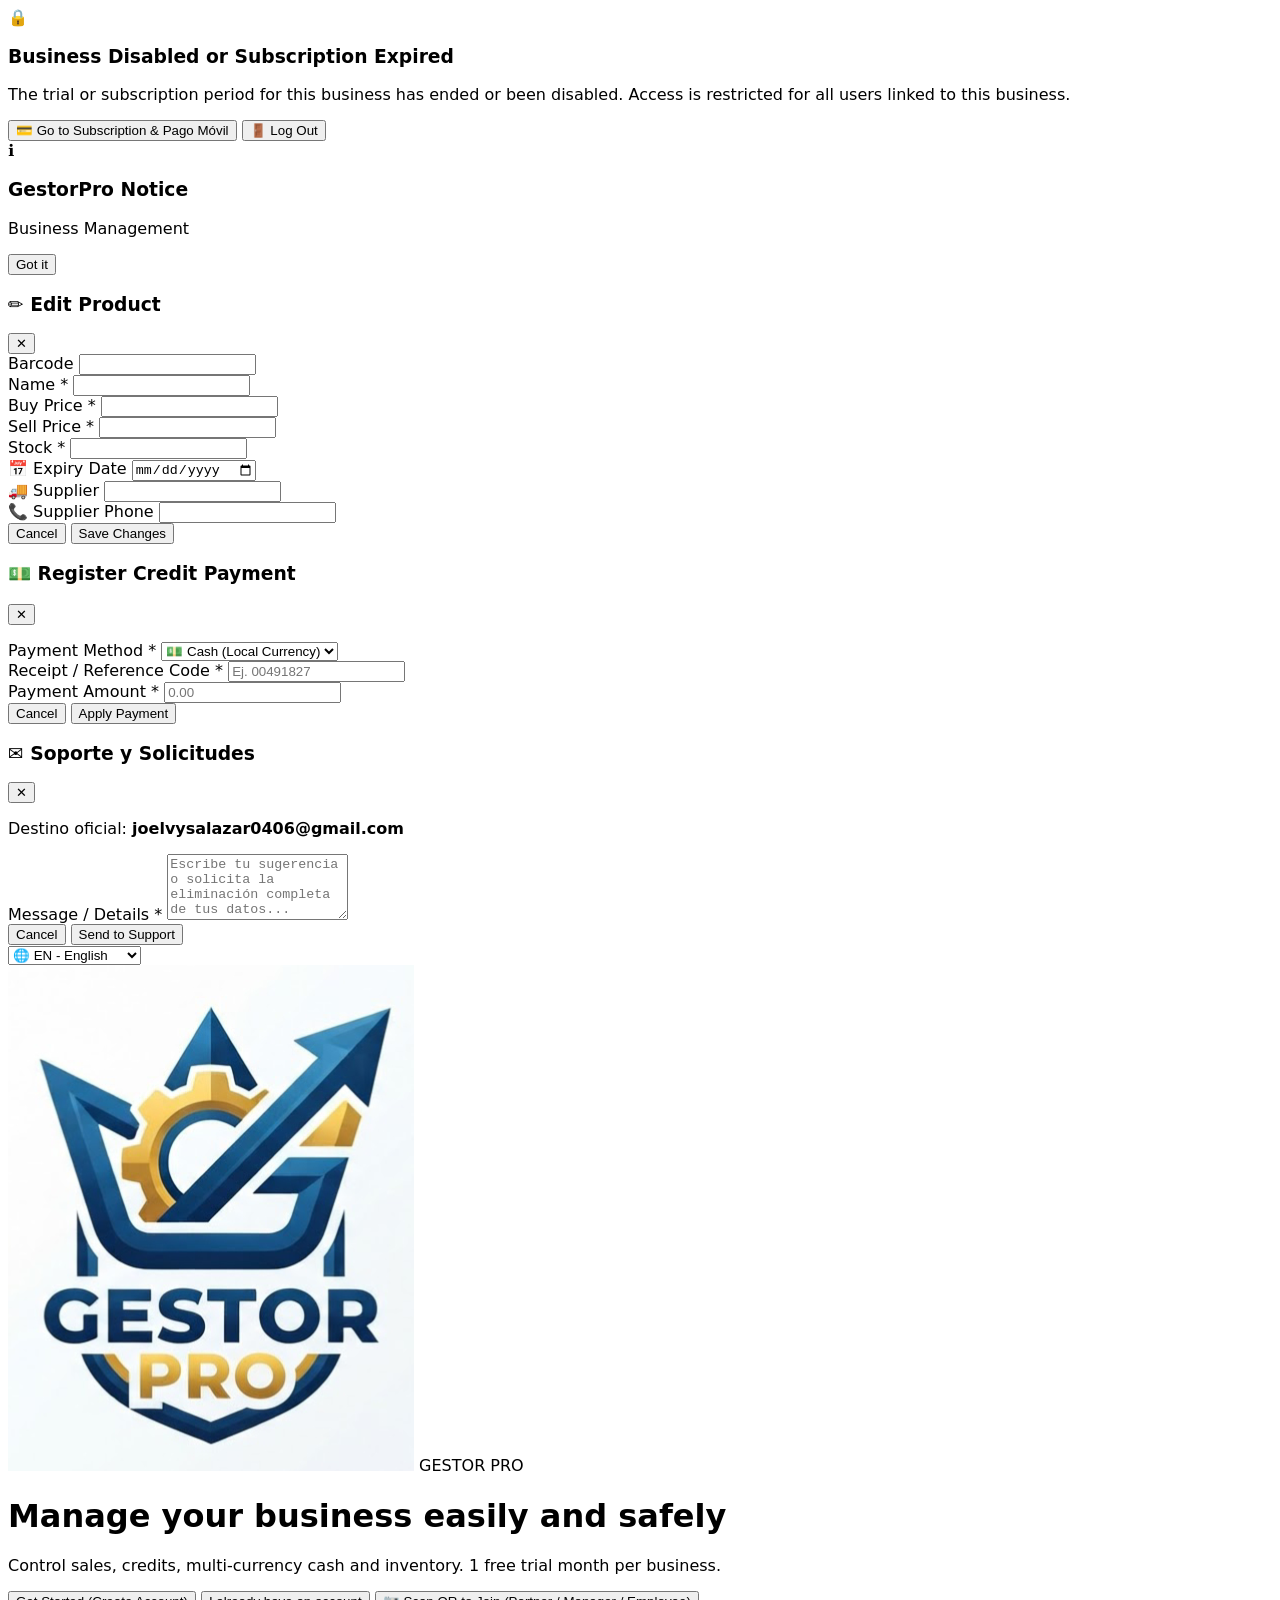
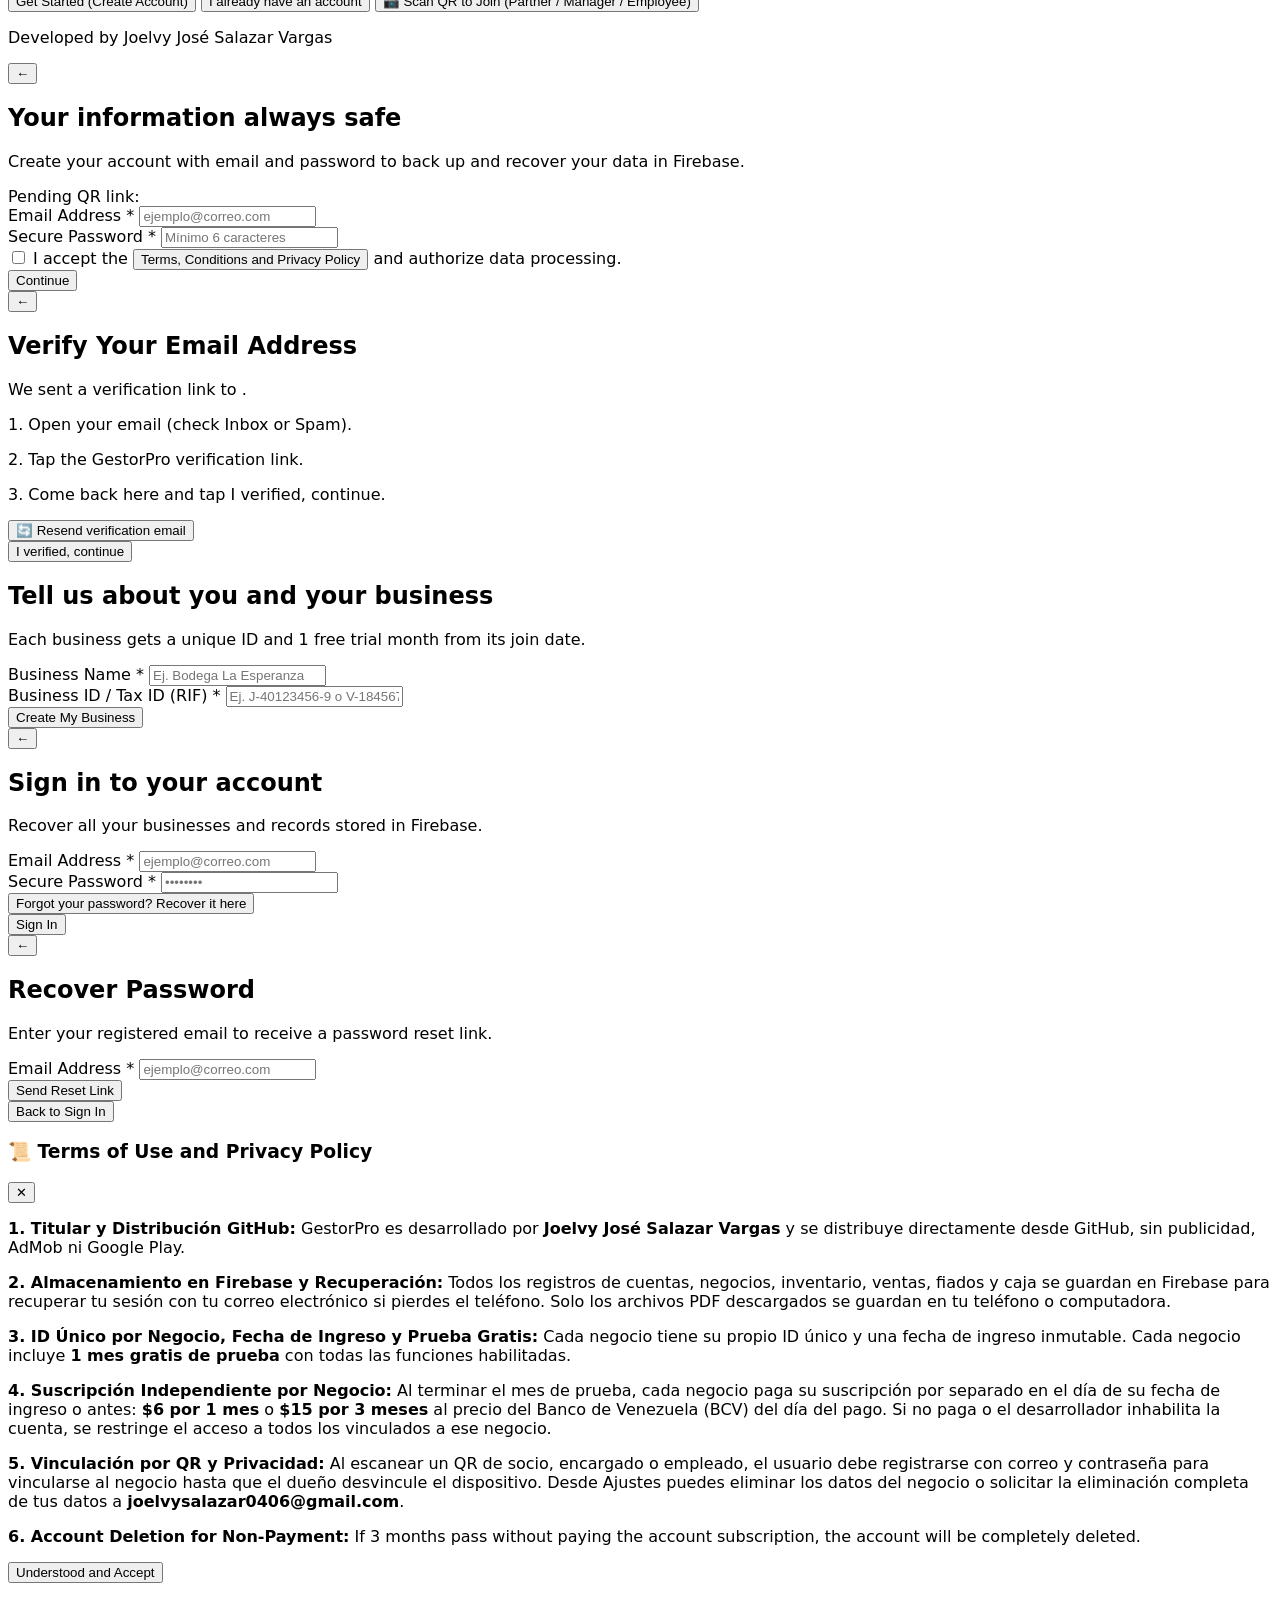
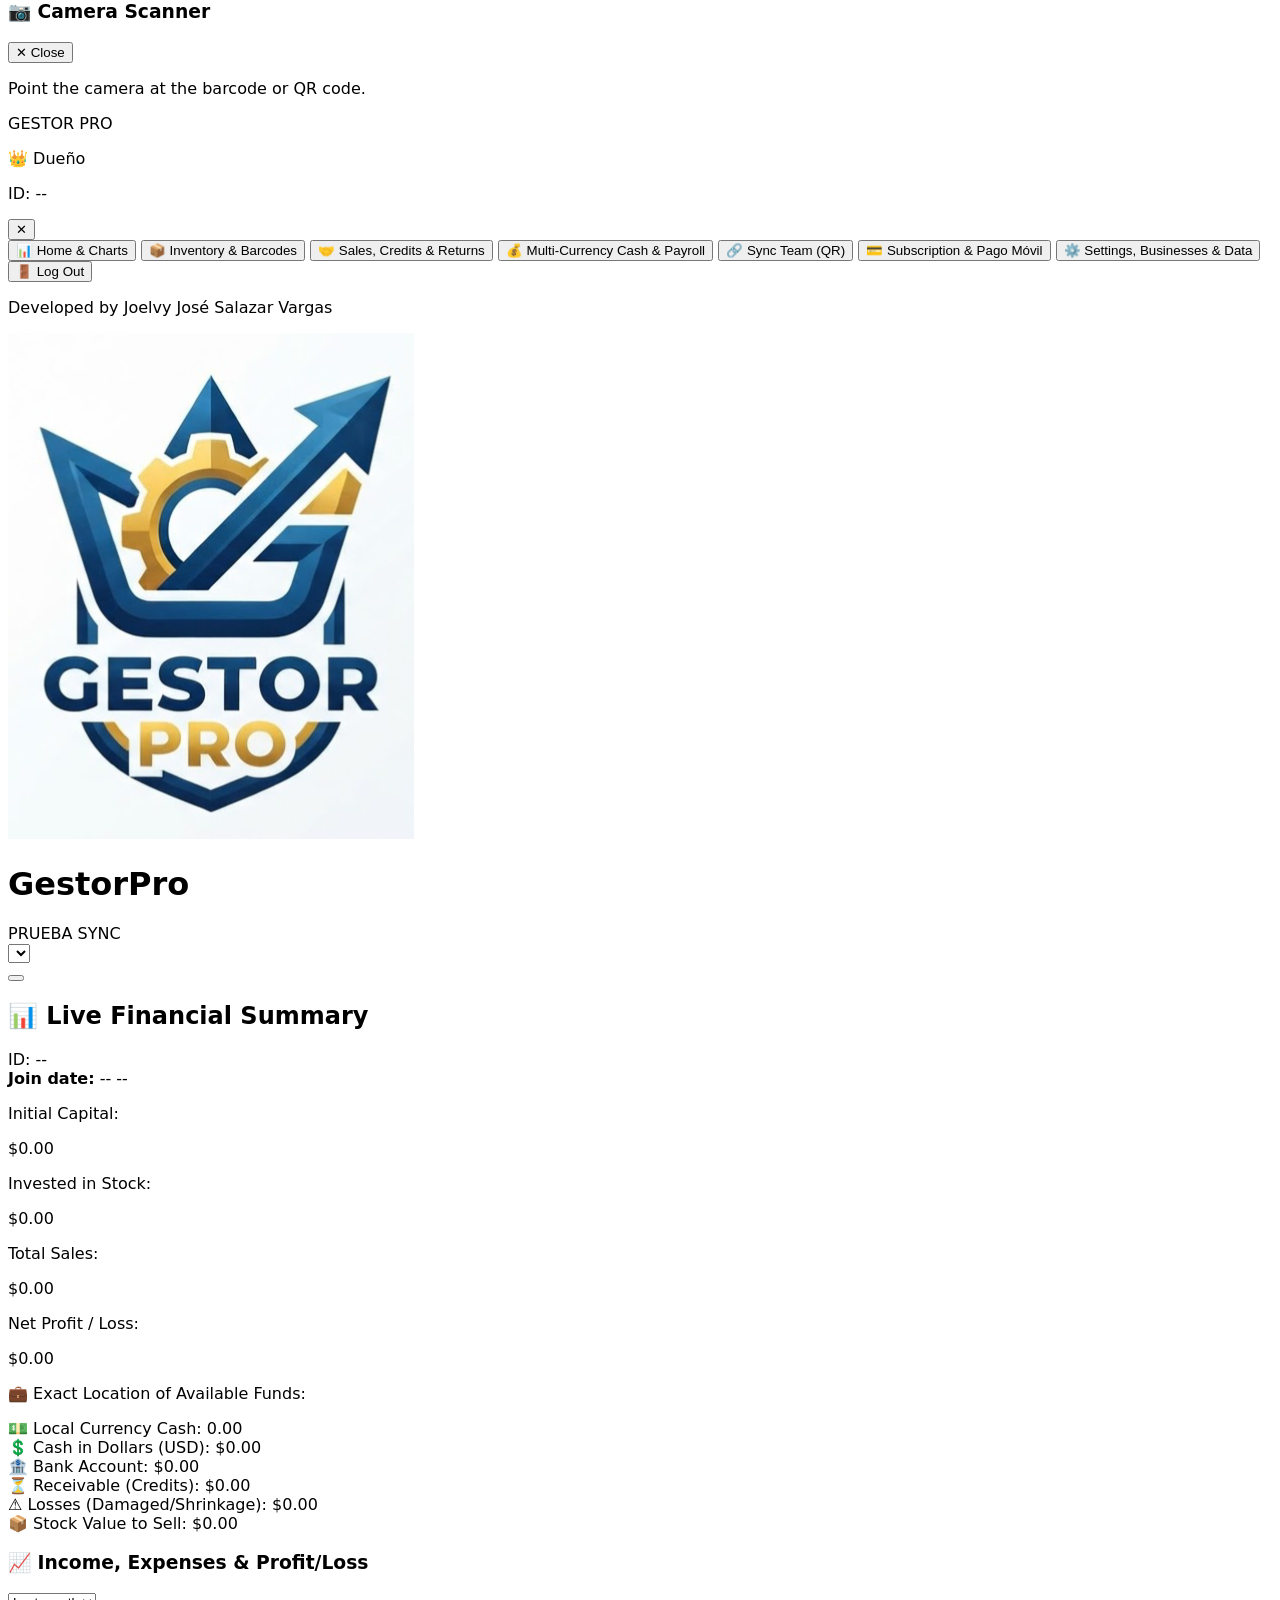
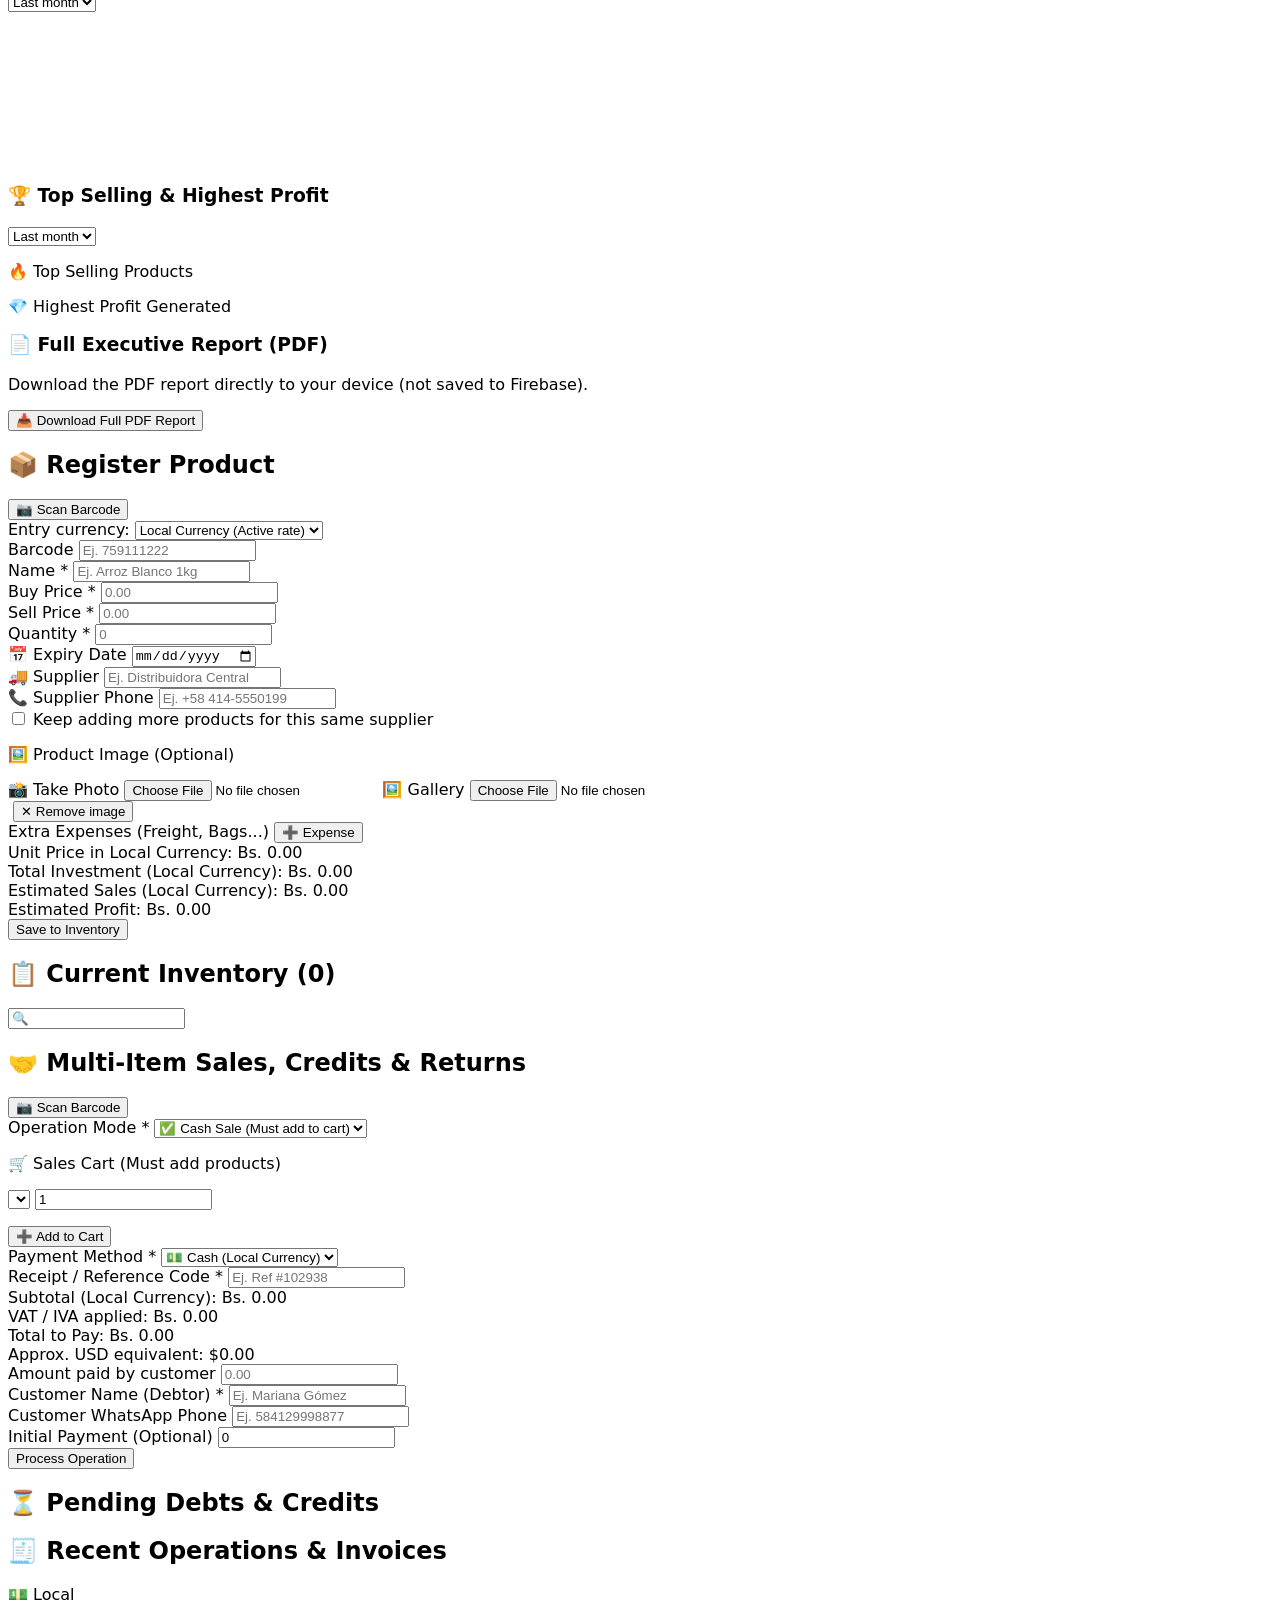
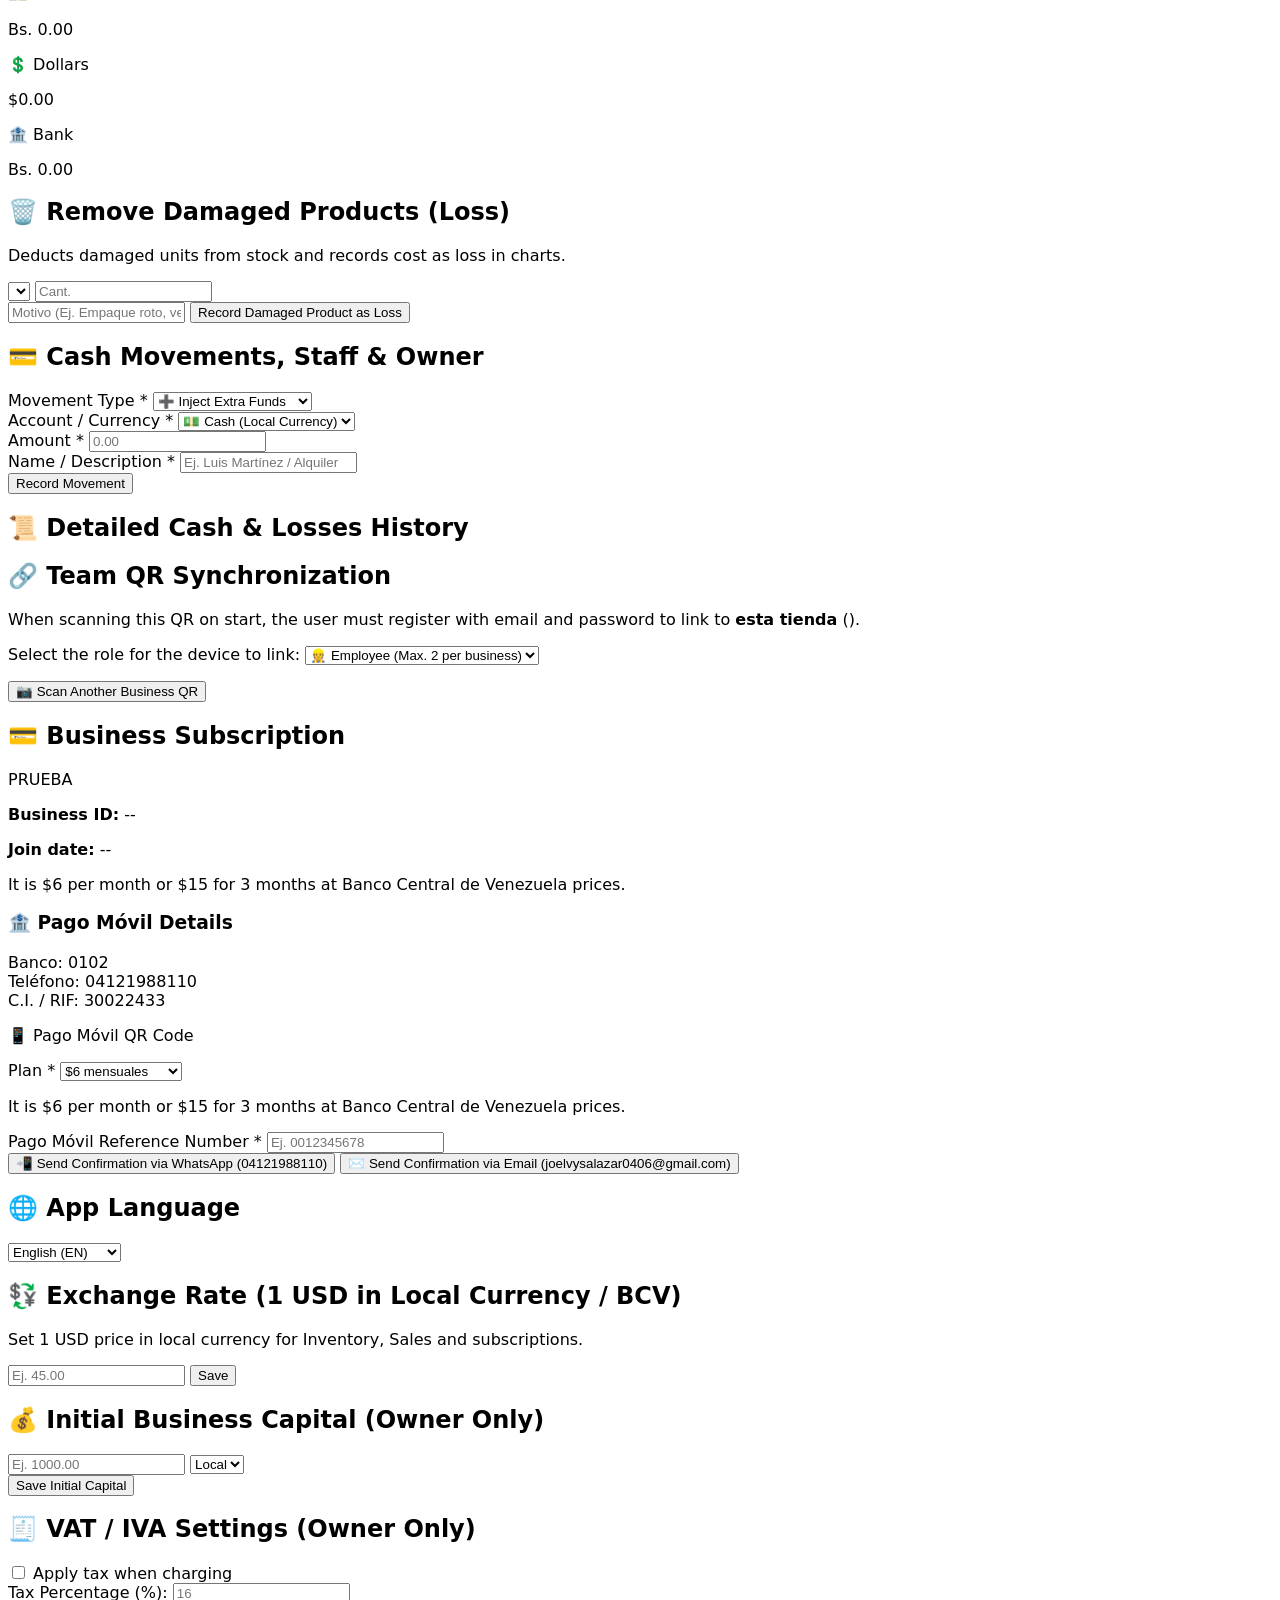
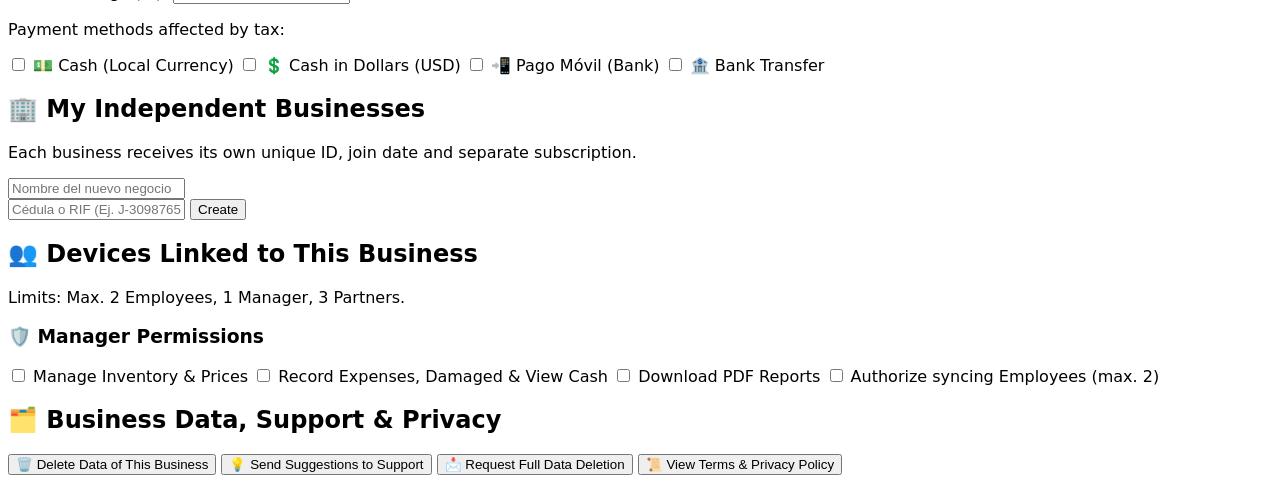
==== commit 1ac0b4a8: "Update index.html" ====
--- a/index.html
+++ b/index.html
@@ -855,7 +855,7 @@
                 <div class="bg-slate-50 border border-slate-200 rounded-2xl p-3 space-y-2 text-center">
                     <p data-i18n="qr_image_label" class="text-[11px] font-extrabold text-slate-700">📱 Código QR de Pago Móvil</p>
                     <div id="sub-qr-preview-box" class="flex justify-center">
-                        id="sub-qr-img" src="./qr-pago-movil.jpg" alt="Código QR Pago Móvil"
+                        <id="sub-qr-img" src="./qr-pago-movil.jpg" alt="Código QR Pago Móvil"
                     </div>
                 </div>
 
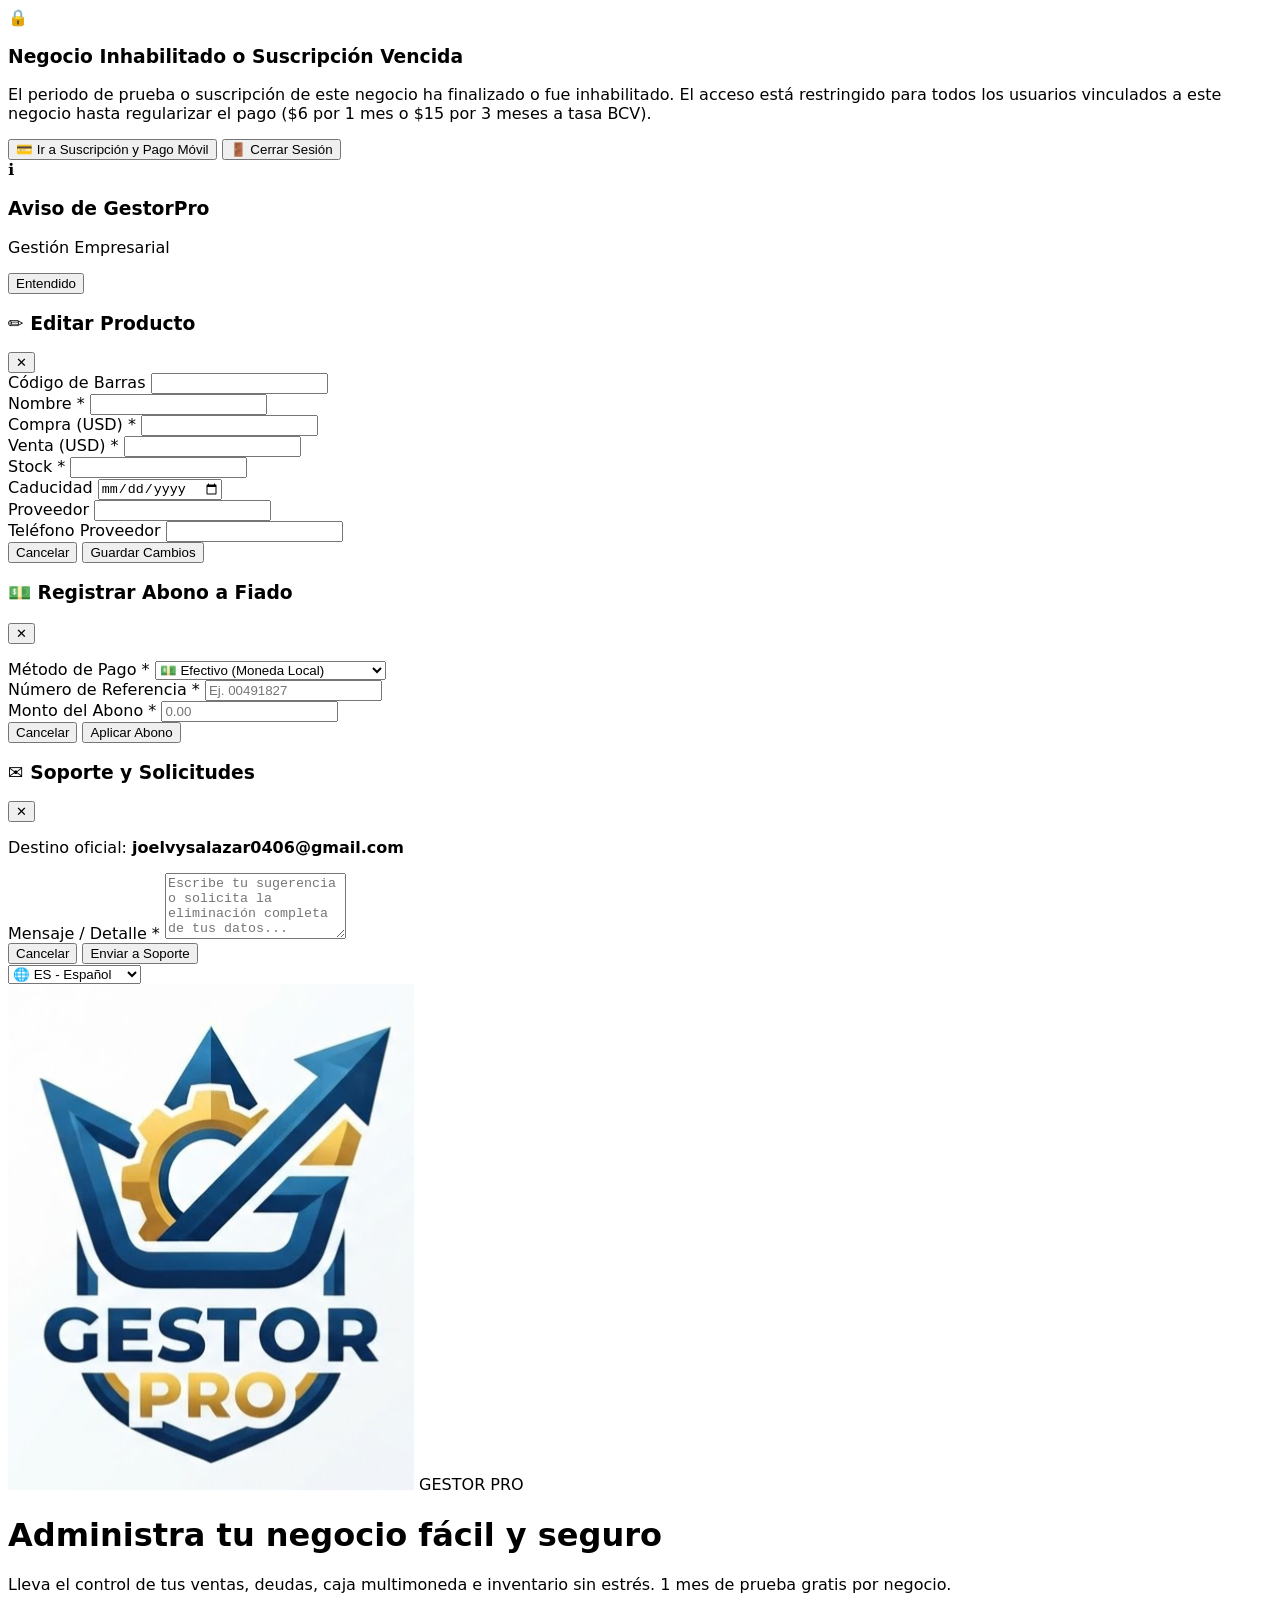
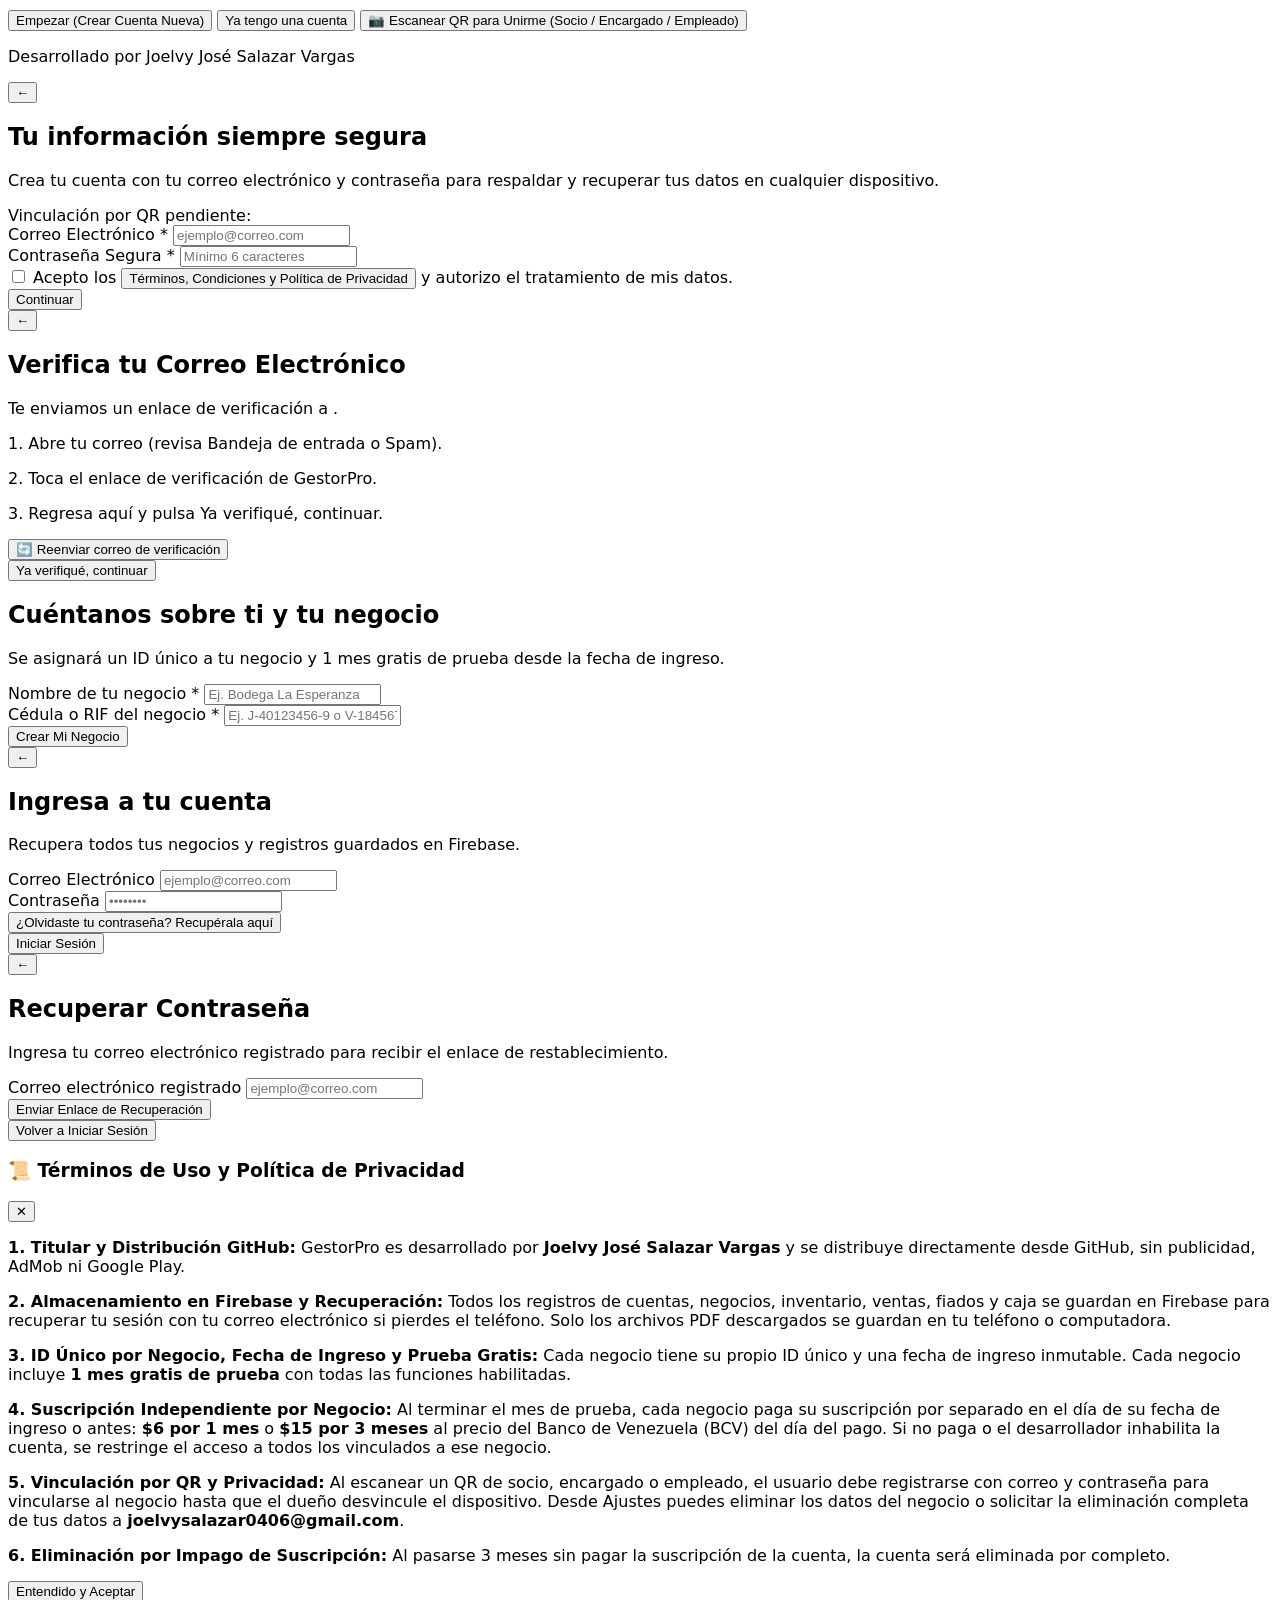
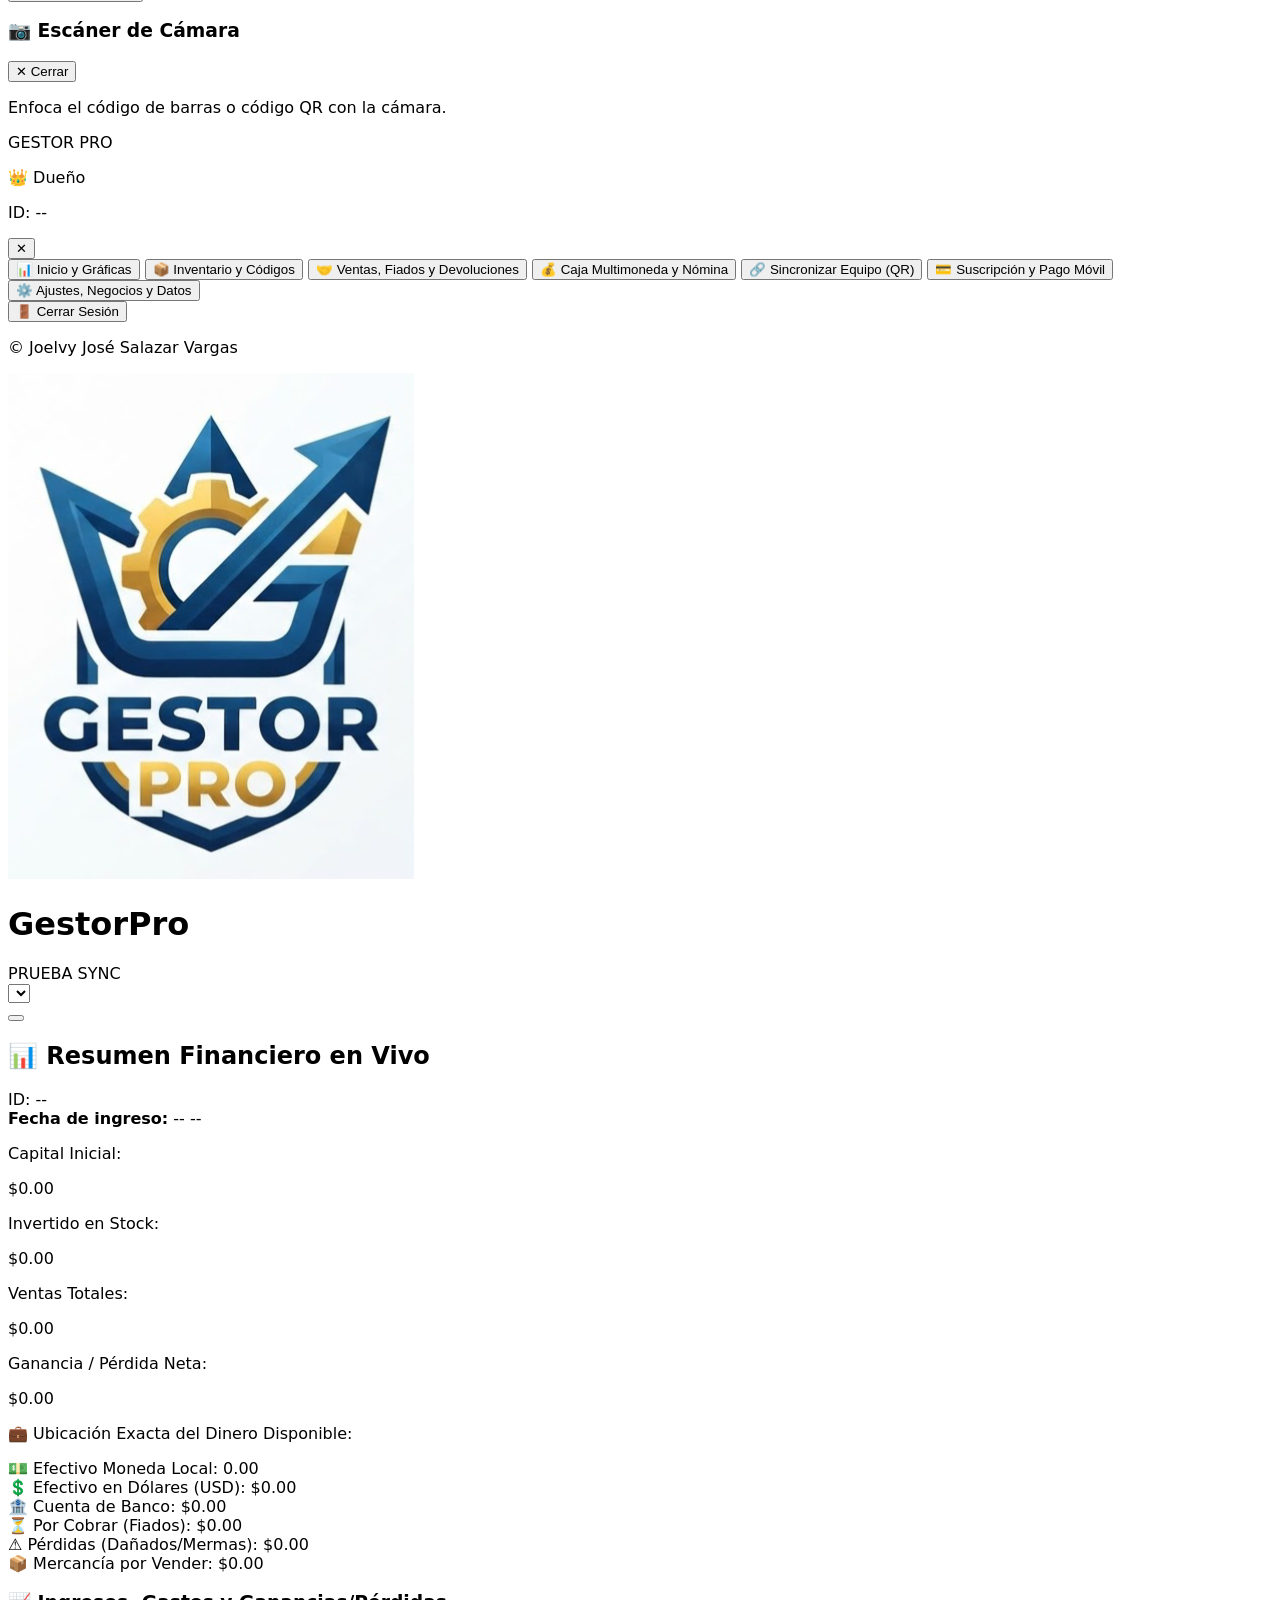
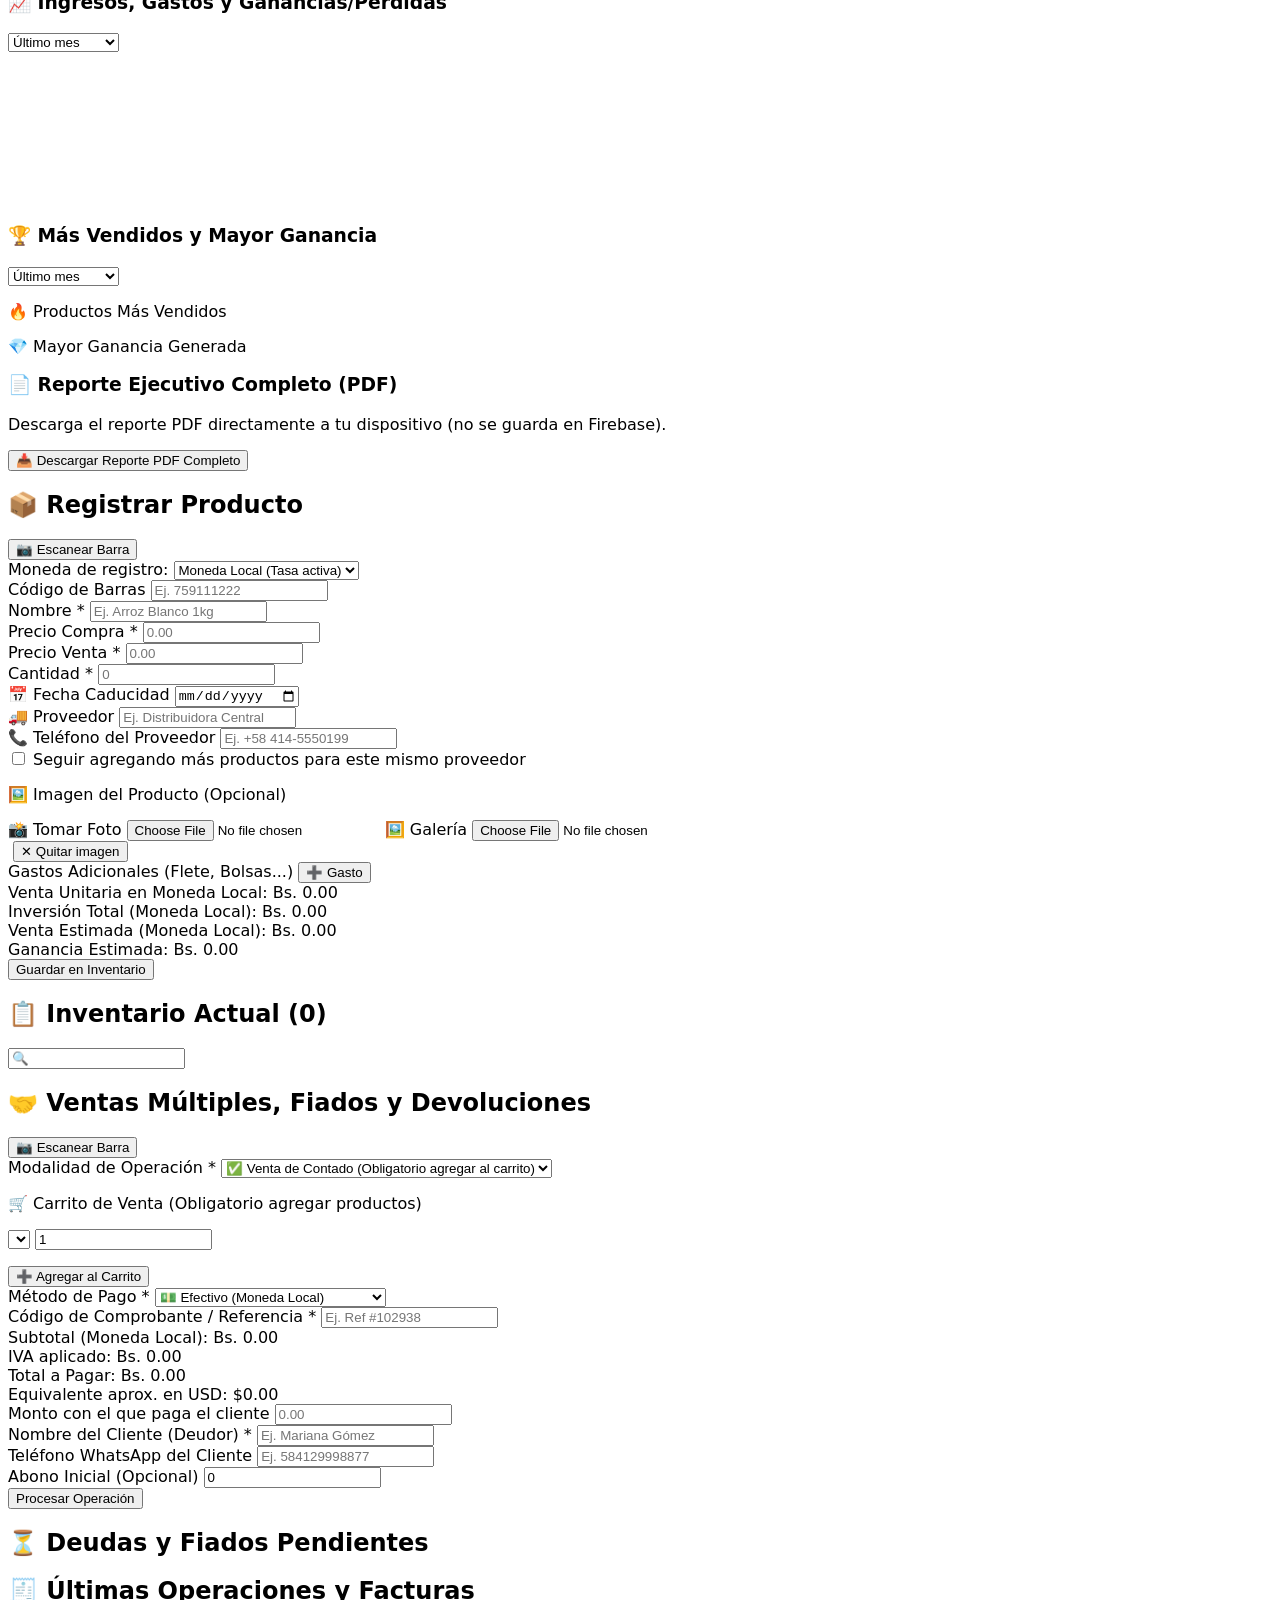
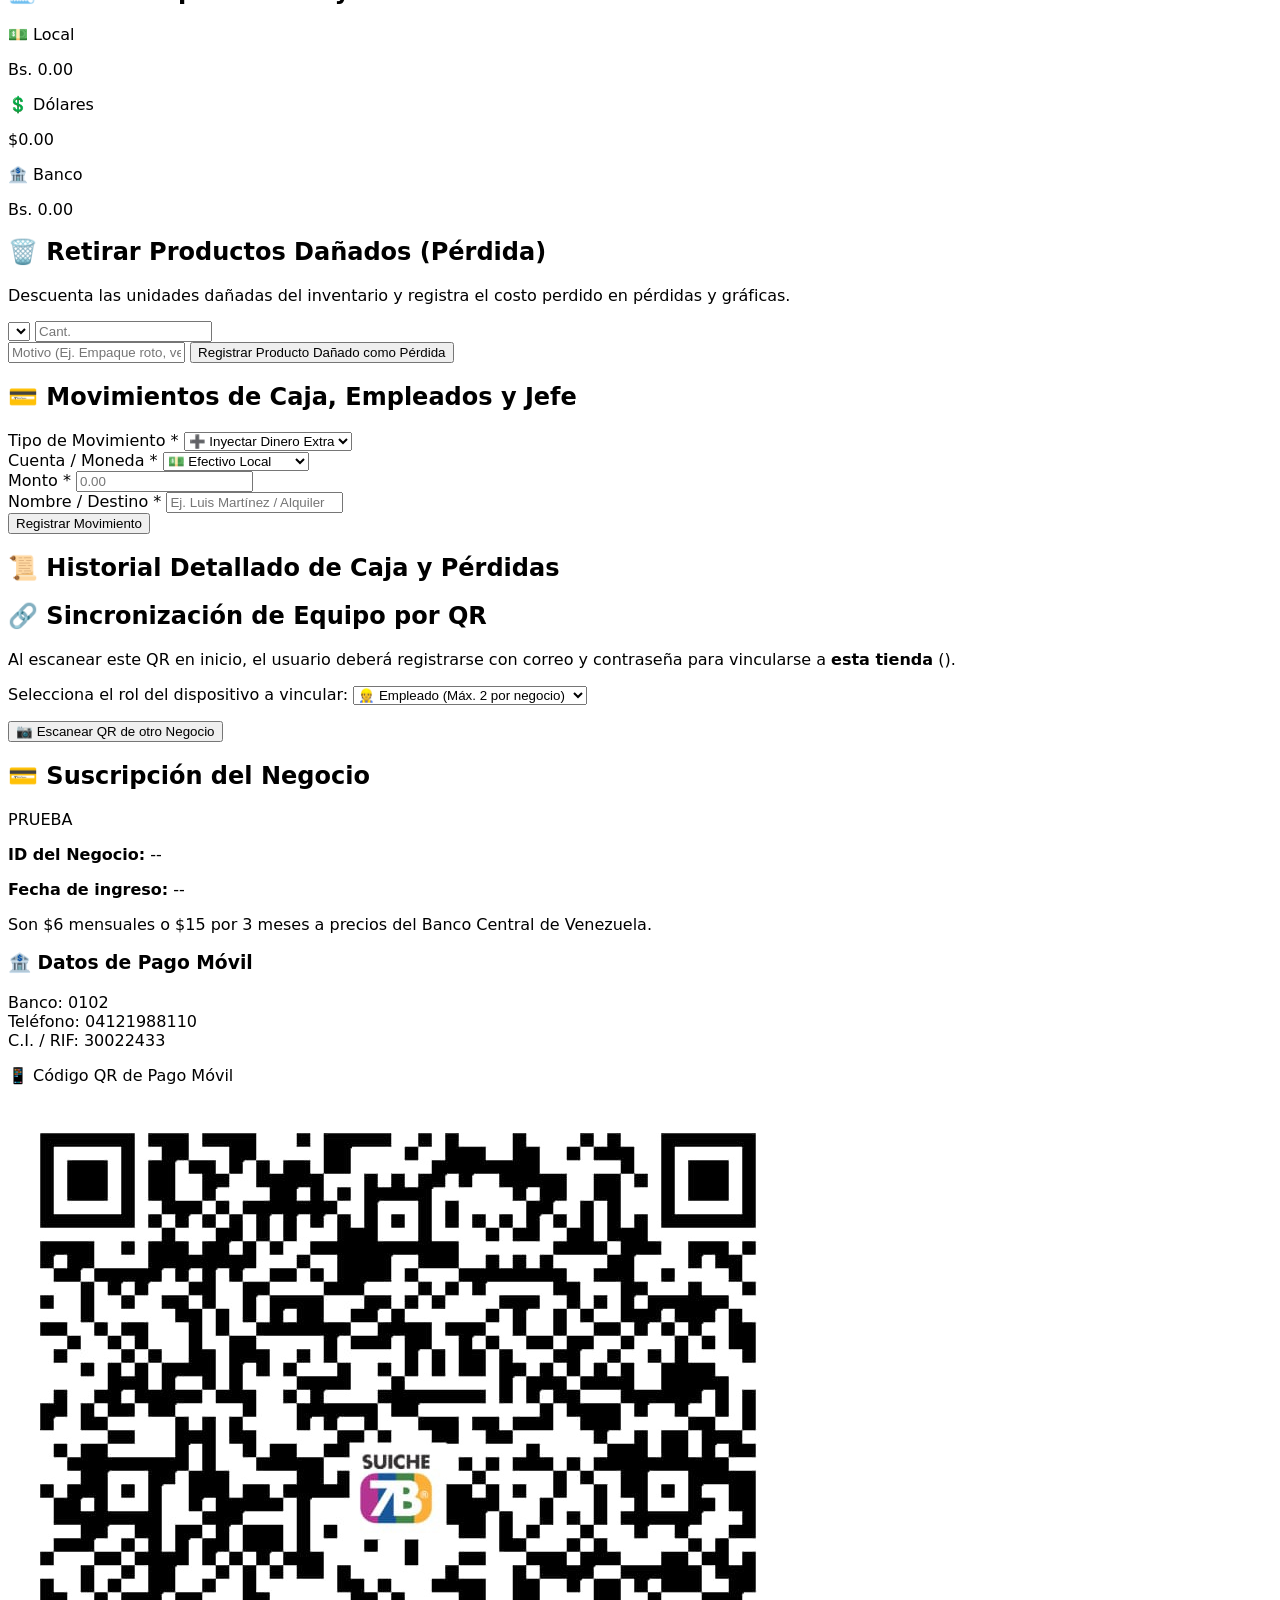
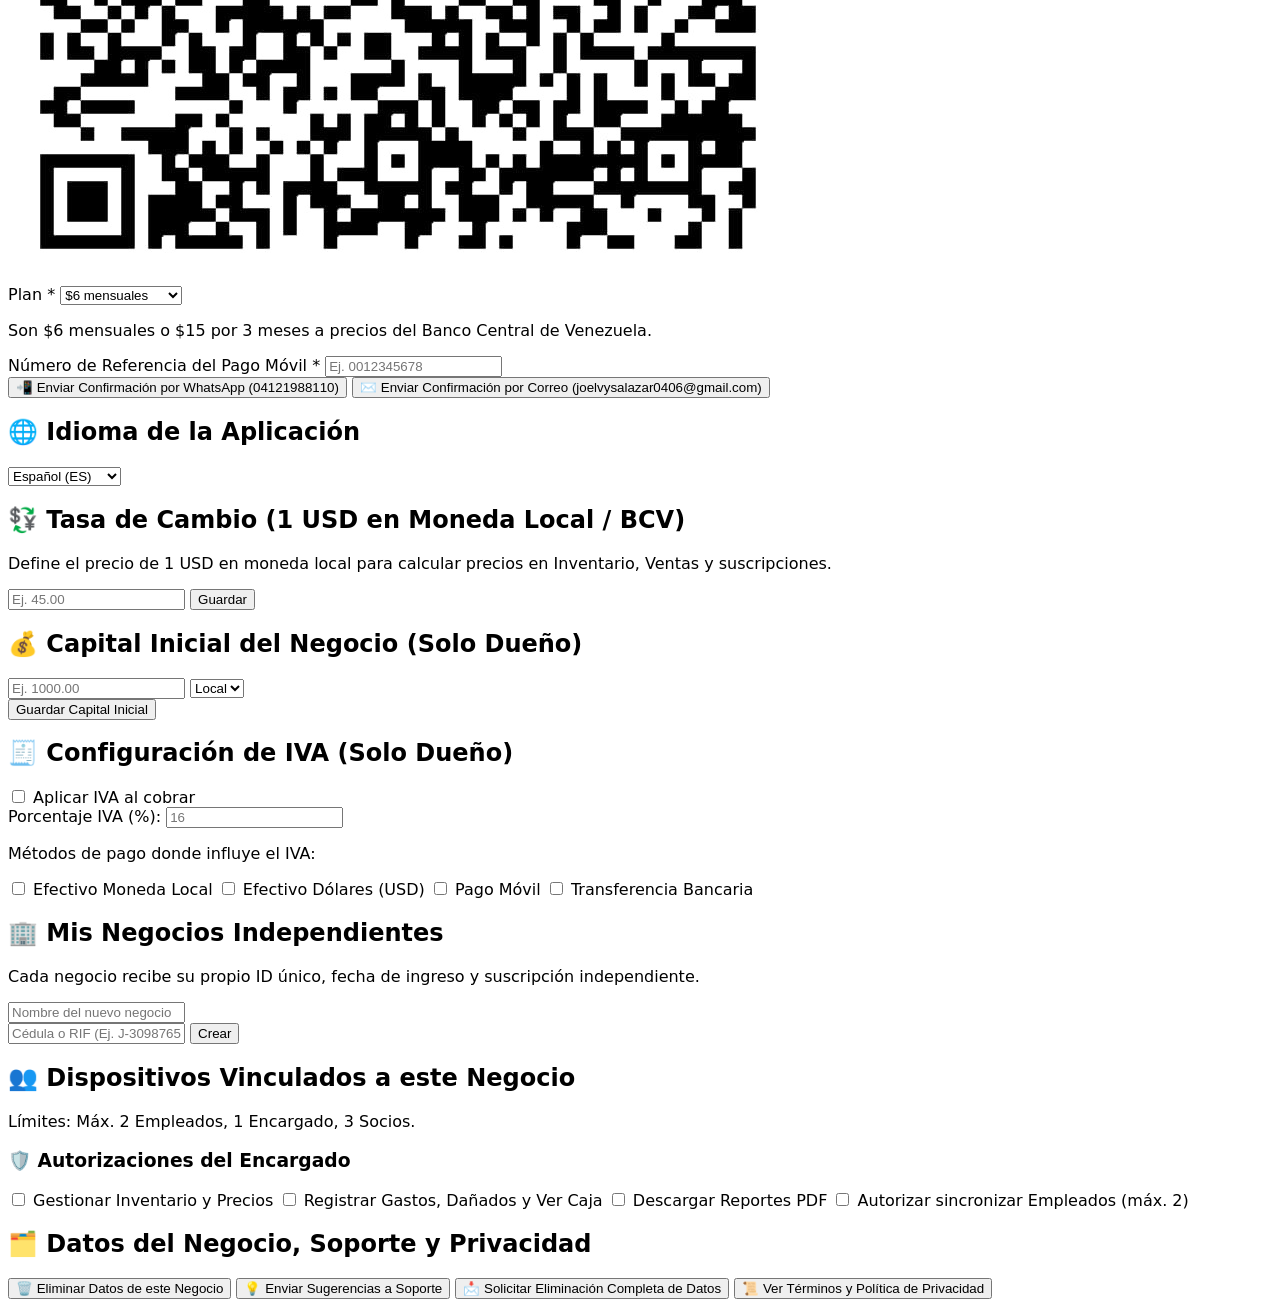
==== commit 2ce494b2: "Rename index (8).html to index.html" ====
--- a/index.html
+++ b/index.html
@@ -855,7 +855,7 @@
                 <div class="bg-slate-50 border border-slate-200 rounded-2xl p-3 space-y-2 text-center">
                     <p data-i18n="qr_image_label" class="text-[11px] font-extrabold text-slate-700">📱 Código QR de Pago Móvil</p>
                     <div id="sub-qr-preview-box" class="flex justify-center">
-                        <id="sub-qr-img" src="./qr-pago-movil.jpg" alt="Código QR Pago Móvil"
+                        <img id="sub-qr-img" src="./qr-pago-movil.jpg" alt="Código QR Pago Móvil" class="w-48 h-48 object-contain rounded-xl border border-slate-200 bg-white p-2 shadow-sm">
                     </div>
                 </div>
 
@@ -3665,12 +3665,13 @@
 
             const imgEl = document.getElementById('sub-qr-img');
             if (imgEl) {
-                imgEl.src = "[data-uri]";
-                imgEl.classList.remove('hidden');
-            }
-        }
-
-        async function enviarConfirmacionSuscripcion(canal) {
+                imgEl.src = (st.qrPagoMovilImg && window.esImagenDataUrlValida(st.qrPagoMovilImg))
+                    ? st.qrPagoMovilImg
+                    : './qr-pago-movil.jpg';
+            }
+        }
+
+        function enviarConfirmacionSuscripcion(canal) {
             const st = obtenerTiendaActiva();
             if (!st) return;
             const ref = document.getElementById('sub-ref-input').value.trim();
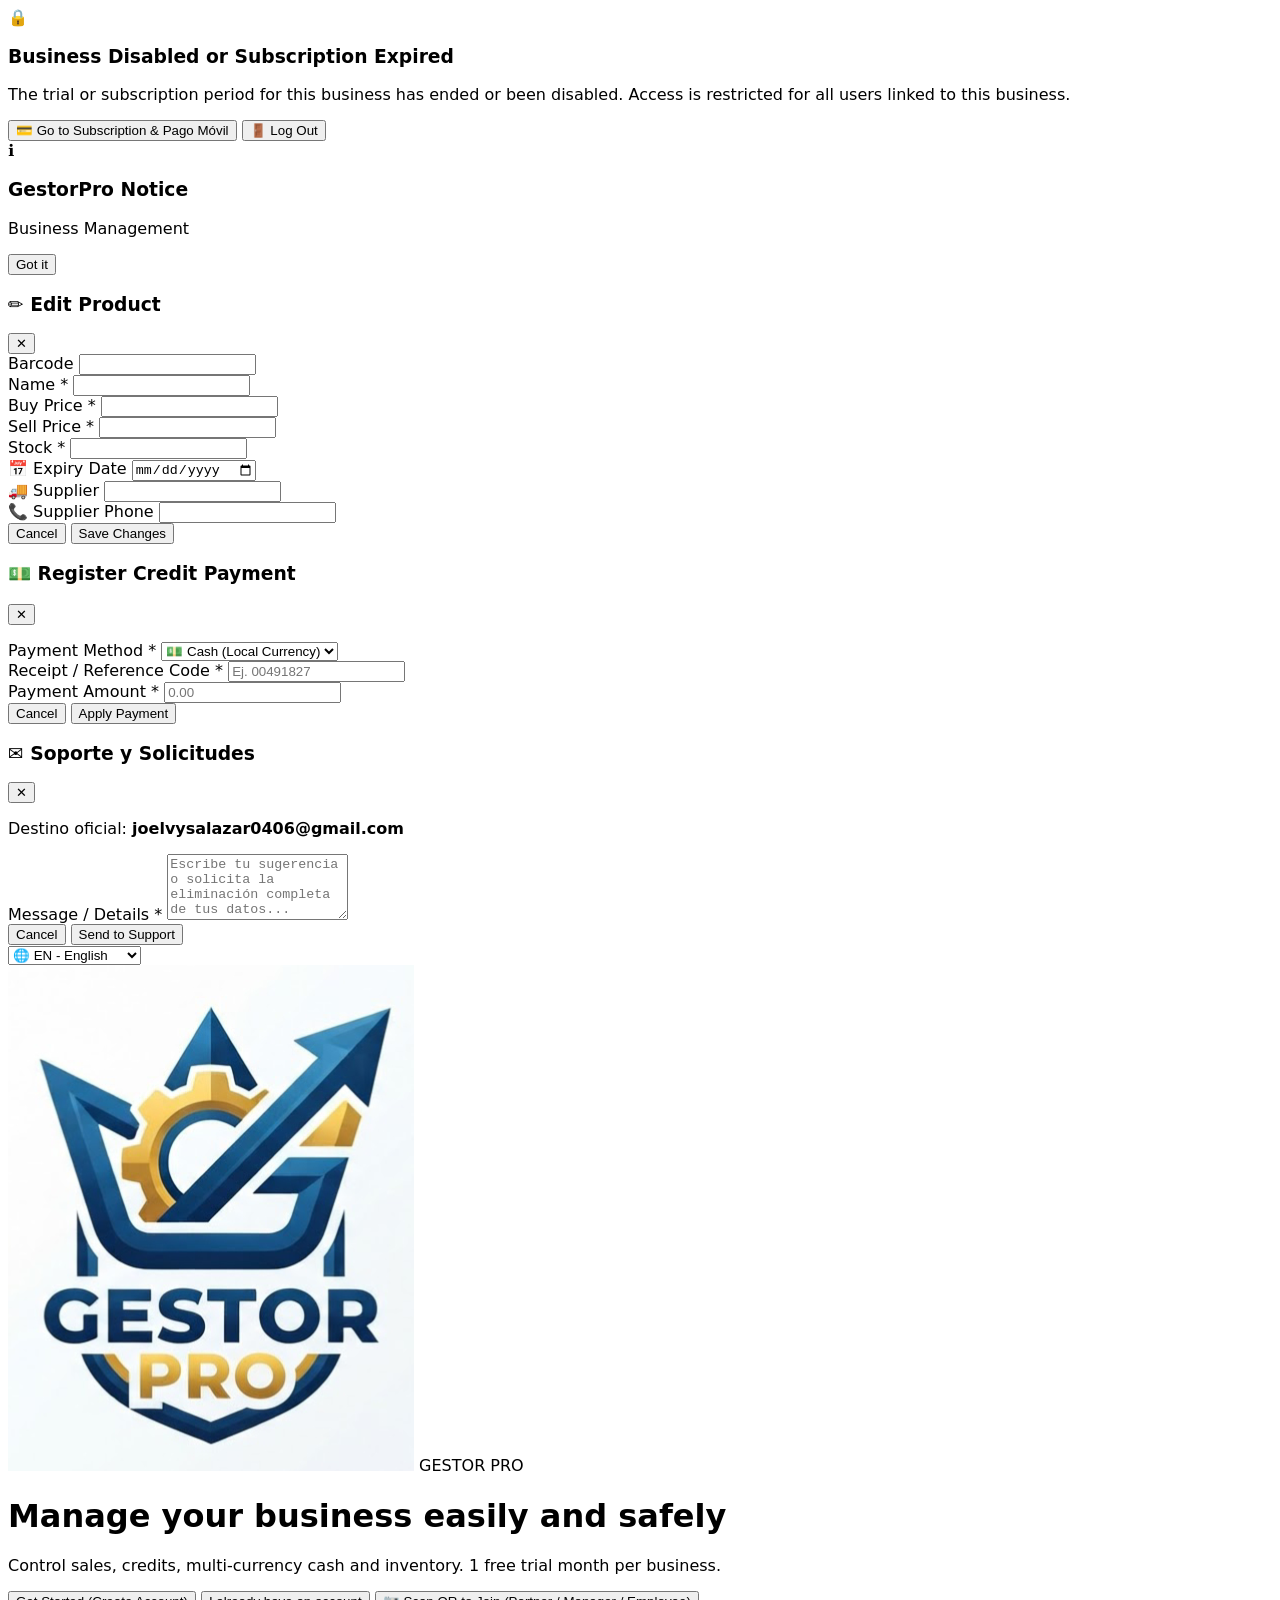
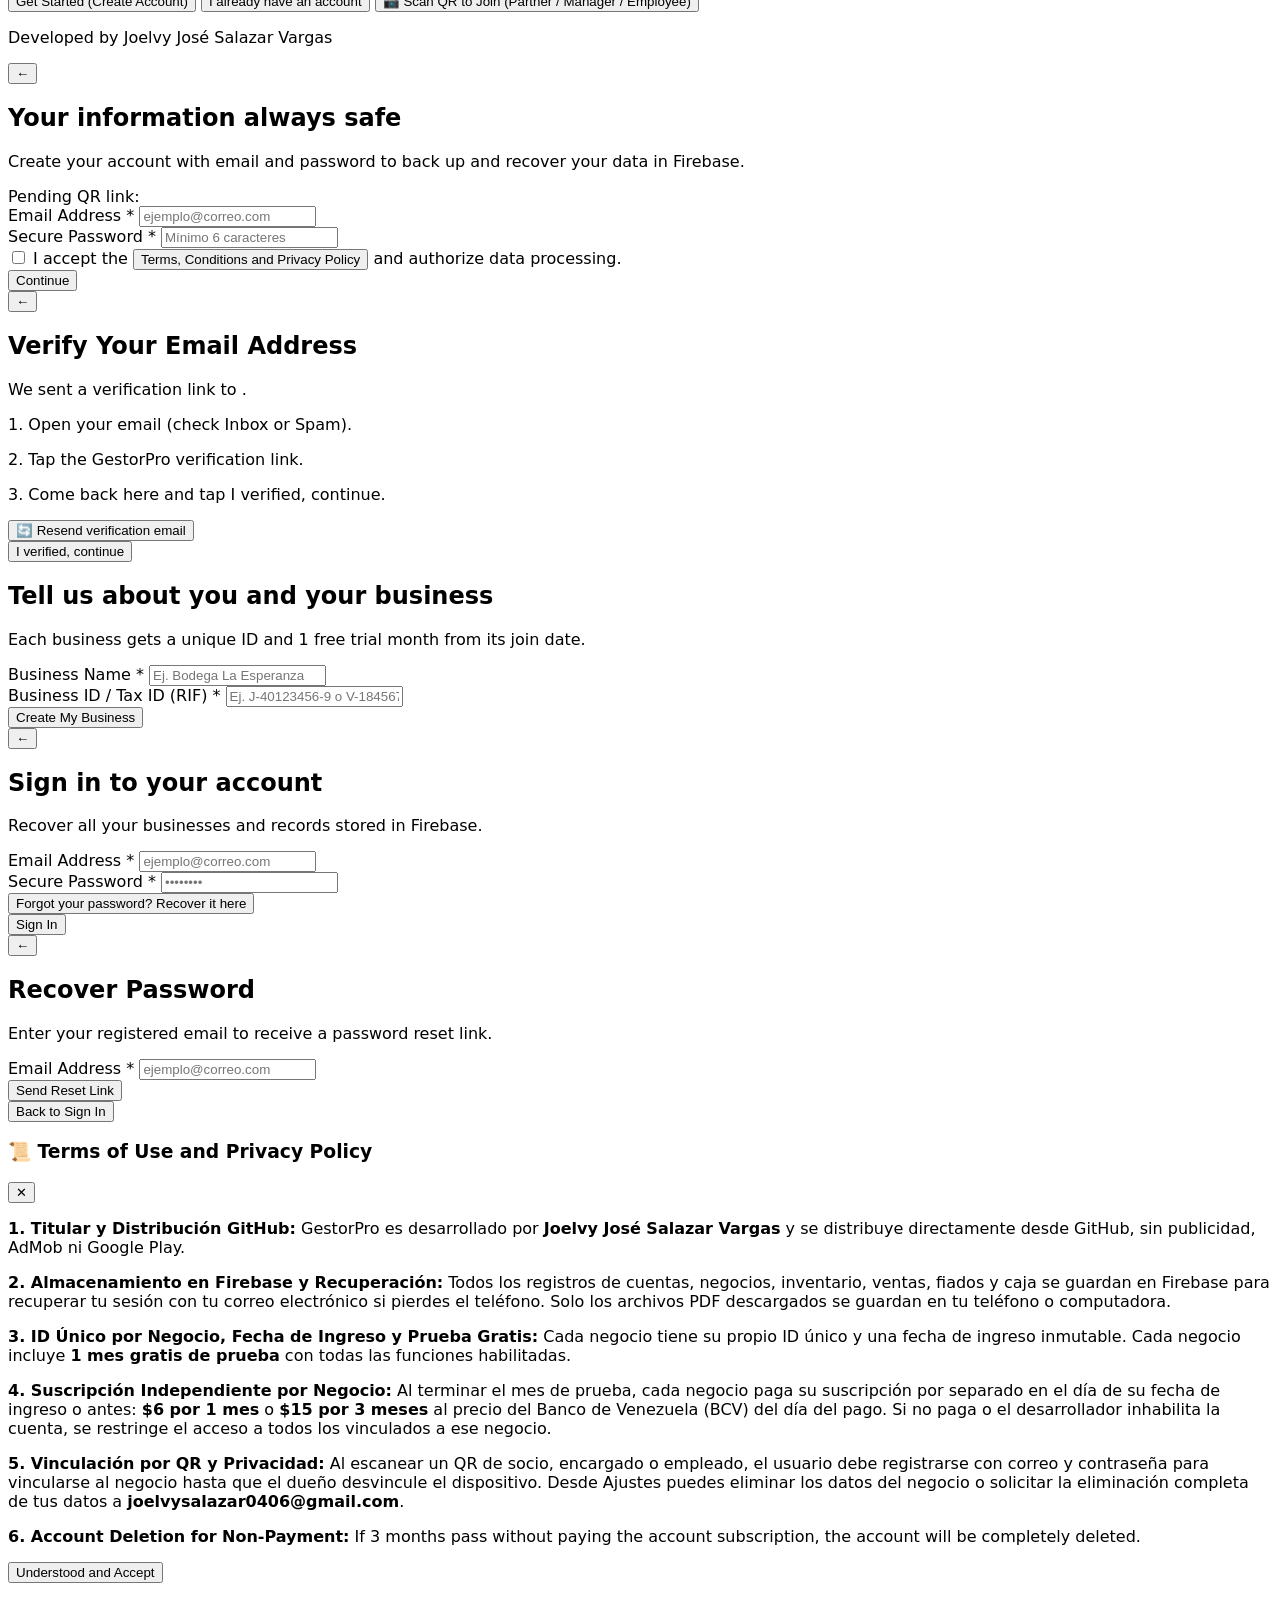
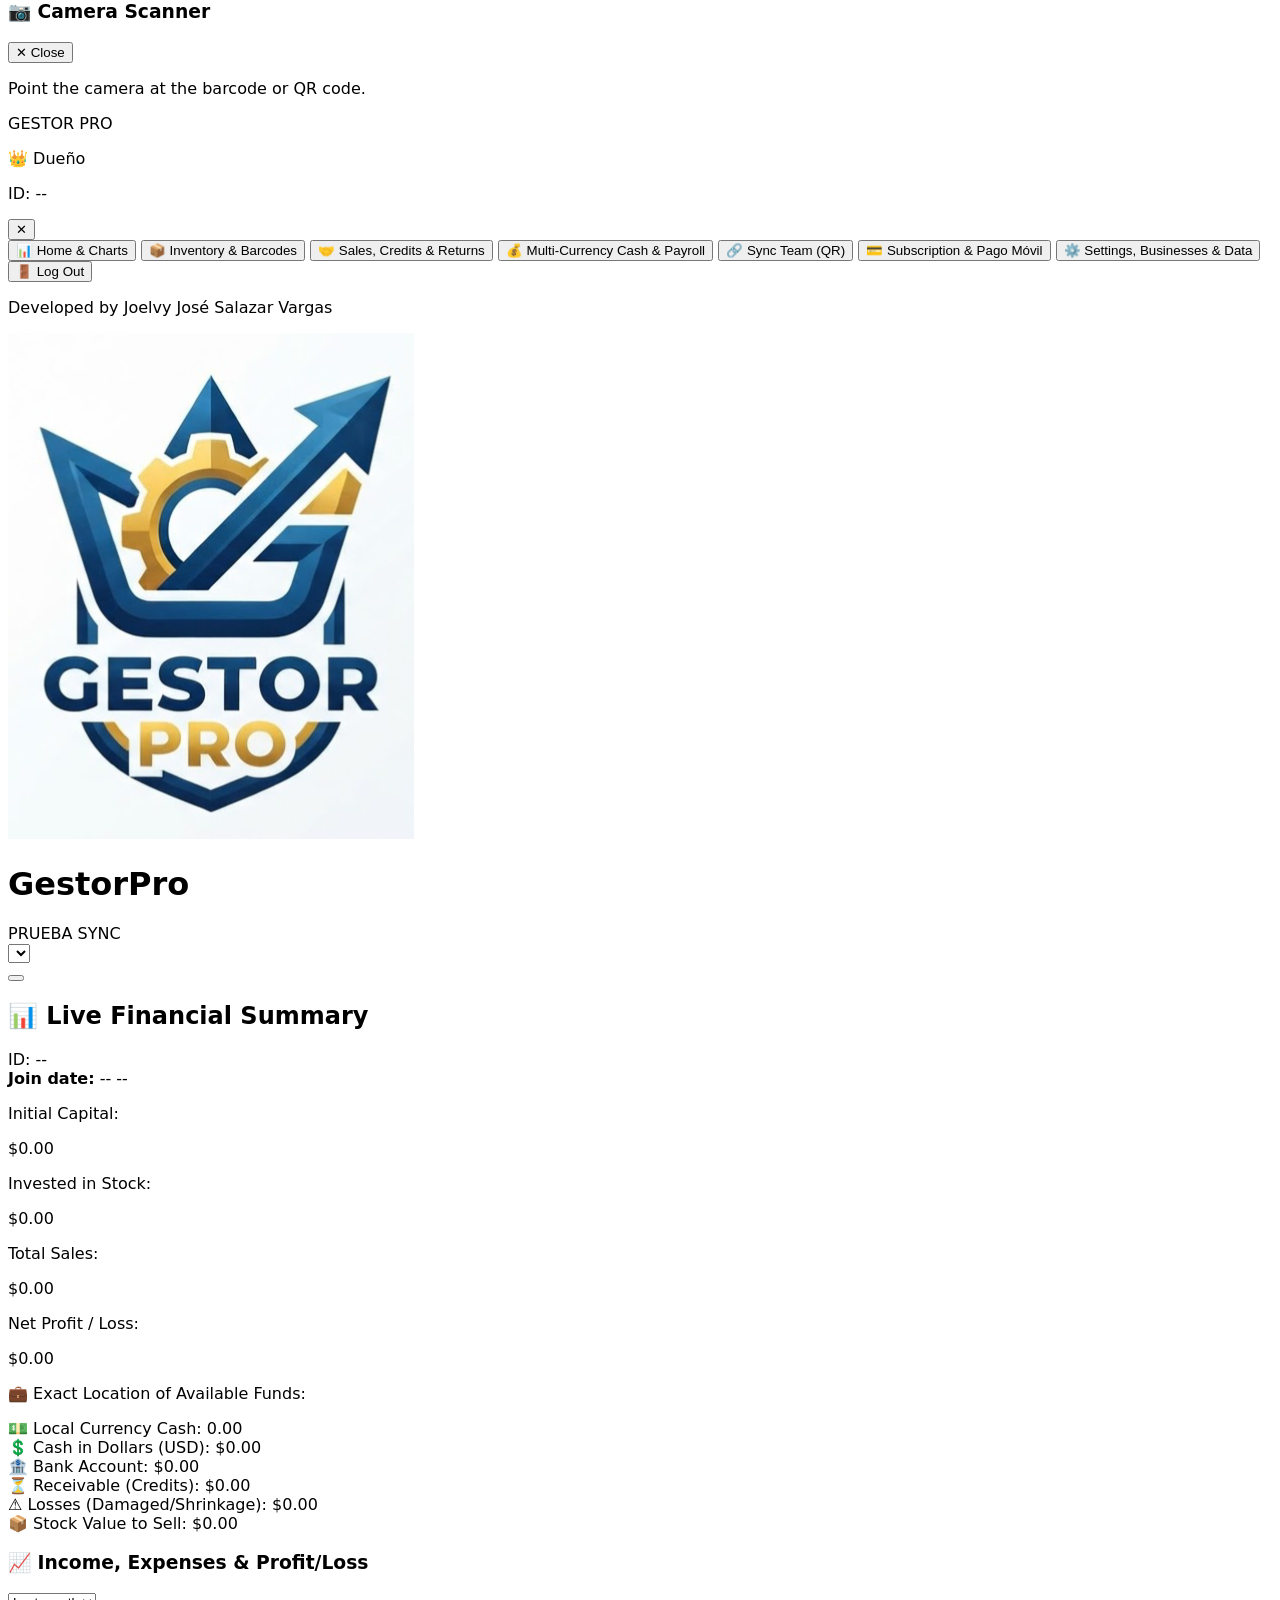
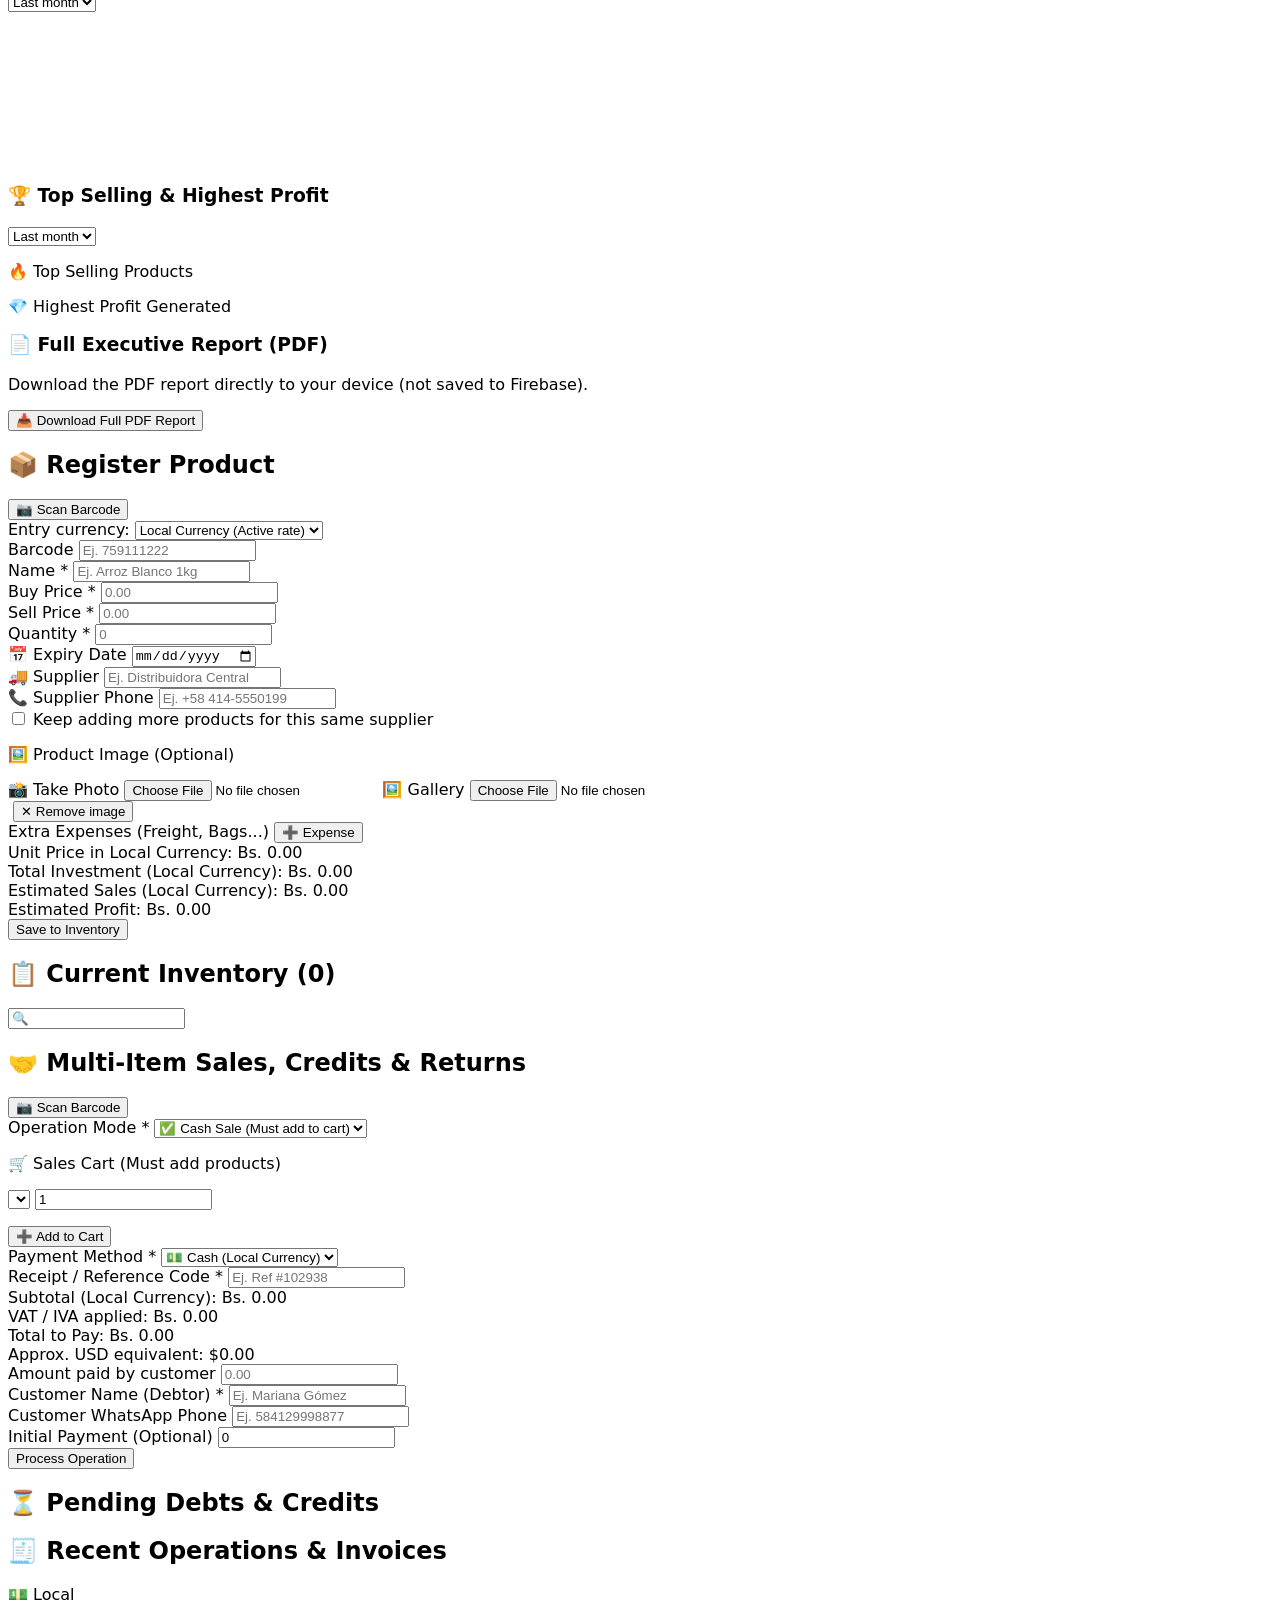
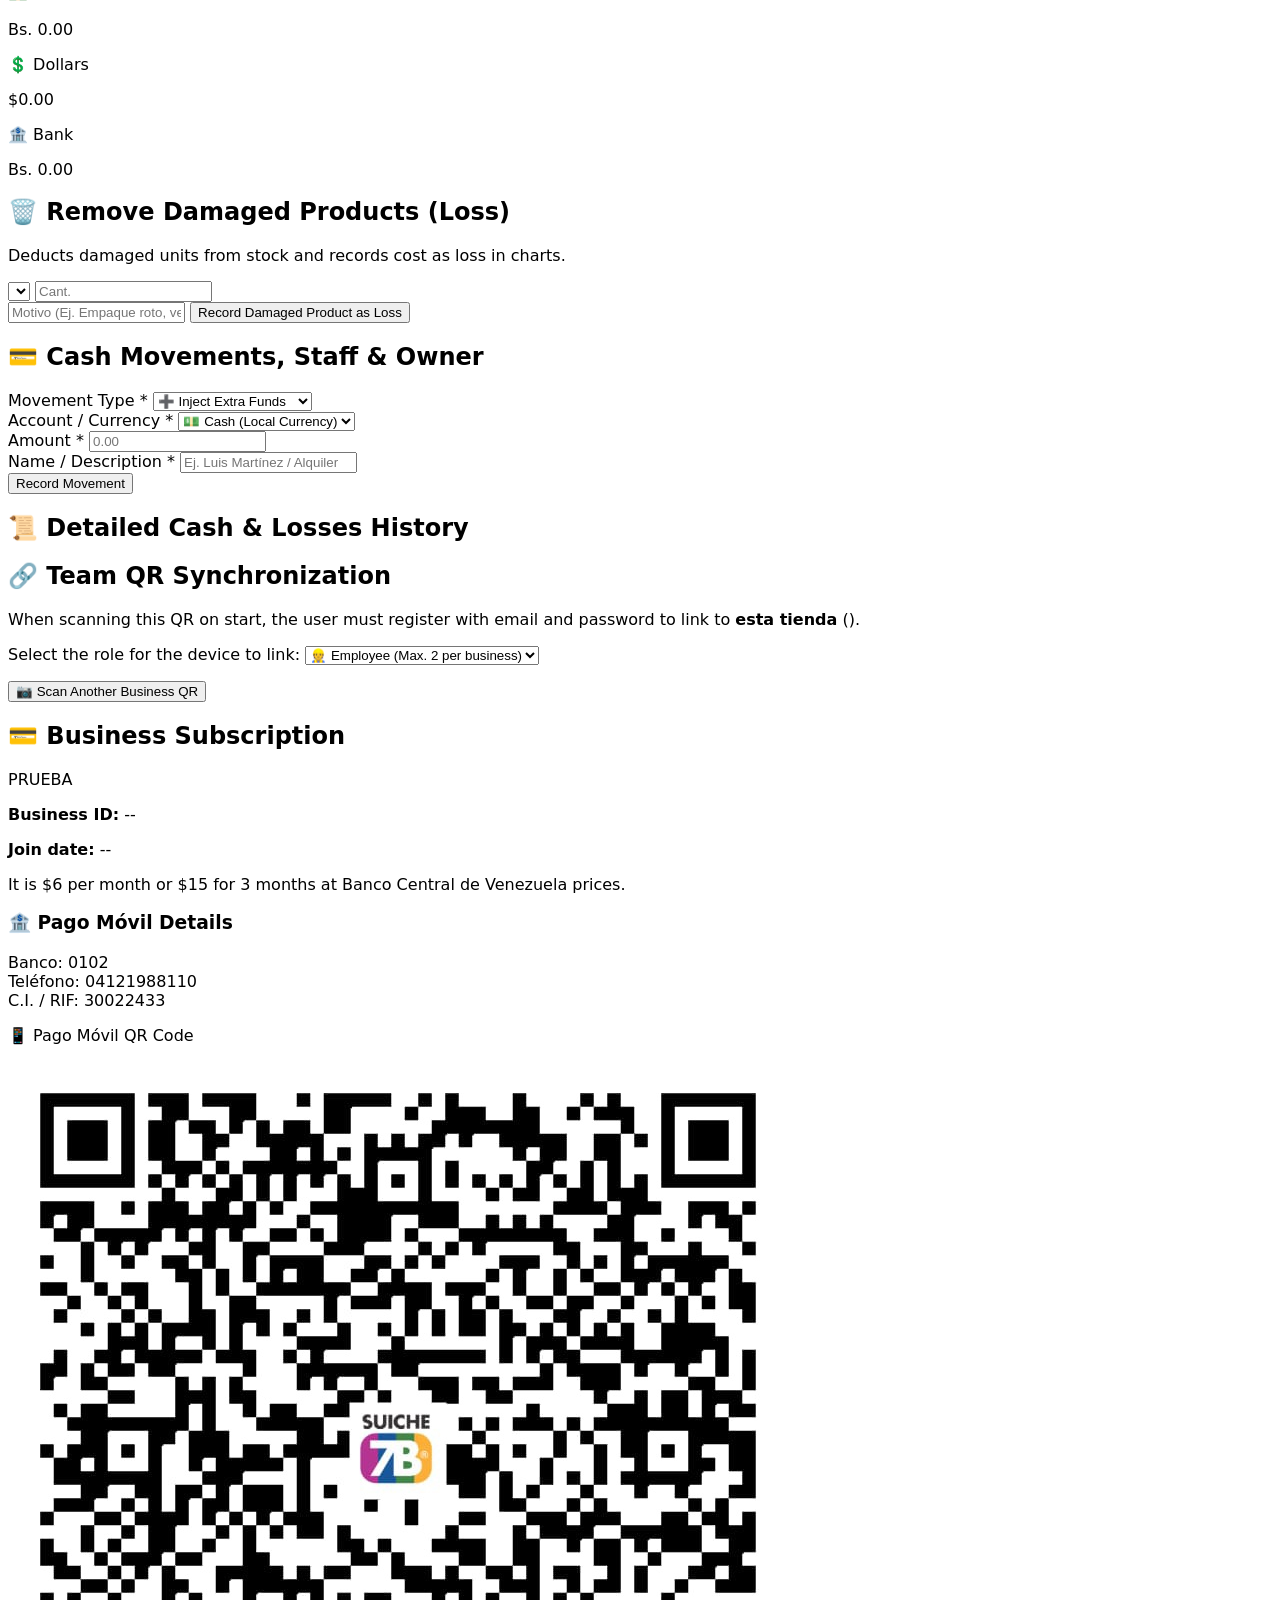
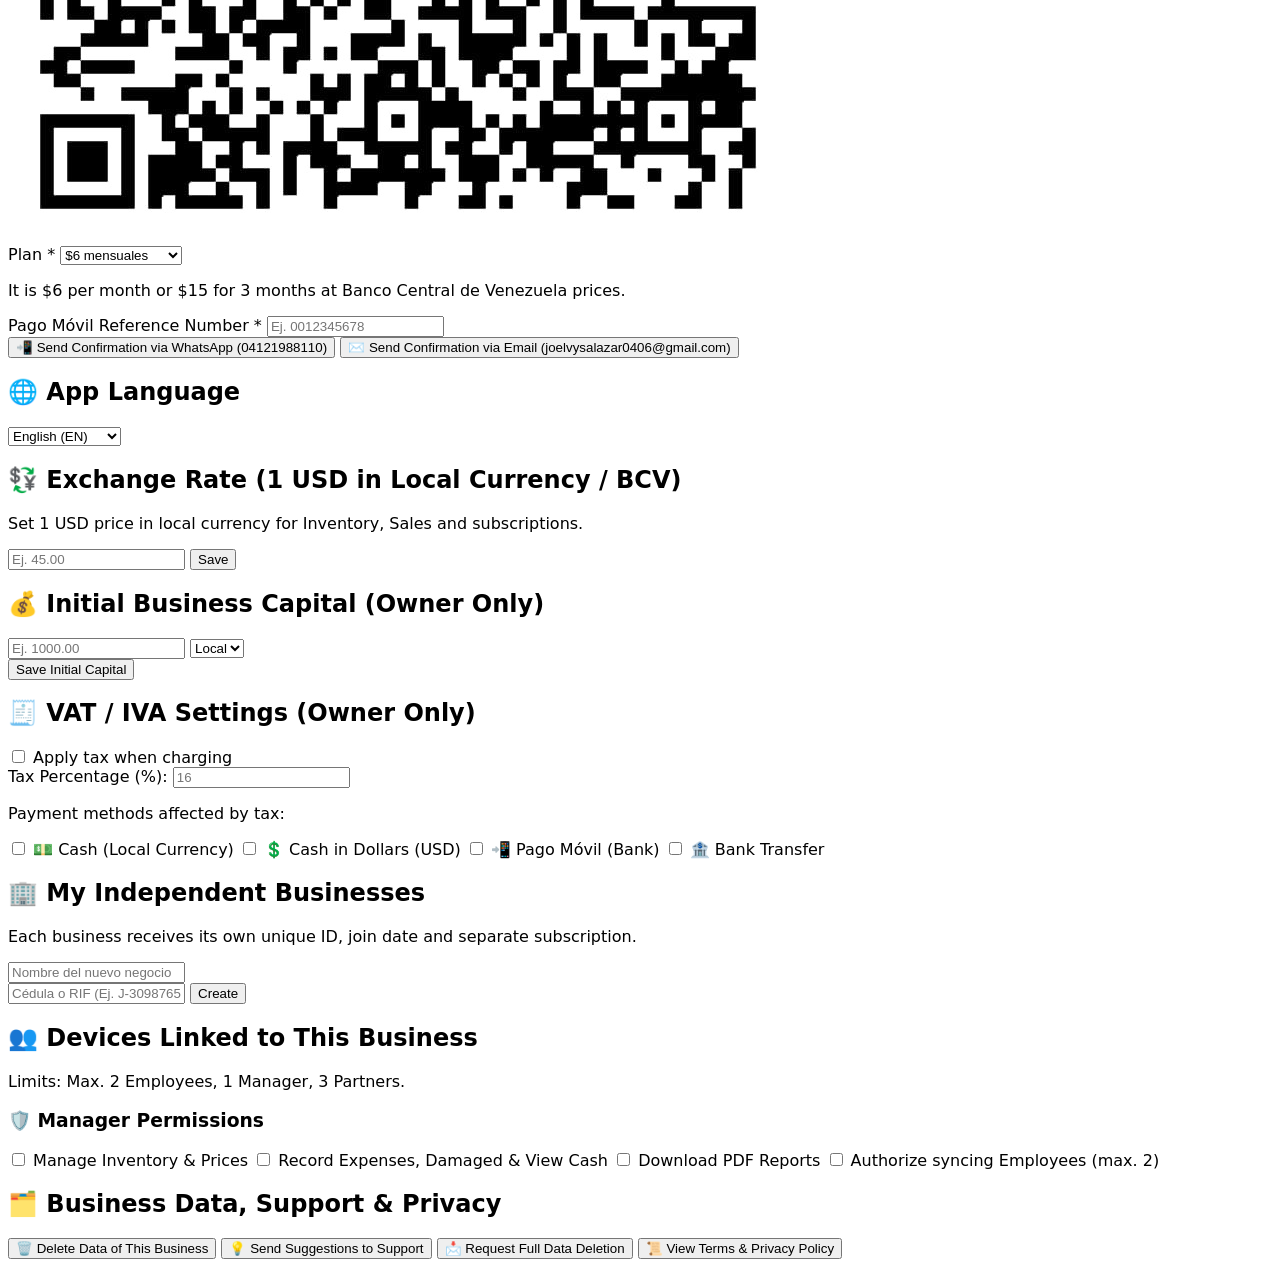
==== commit 5a9ecf8d: "Update index.html" ====
--- a/index.html
+++ b/index.html
@@ -172,7 +172,7 @@
         </div>
     </div>
 
-    <!-- ==================== PANTALLA DE ACCESO / ONBOARDING (SIN SELECTOR DE MONEDA ARRIBA IZQUIERDA) ==================== -->
+    <!-- ==================== PANTALLA DE ACCESO / ONBOARDING ==================== -->
     <div id="auth-screen" class="fixed inset-0 bg-gradient-to-b from-blue-50 via-white to-amber-50/40 z-50 flex flex-col justify-between overflow-y-auto">
         <div class="p-4 flex justify-end items-center max-w-md w-full mx-auto">
             <select id="auth-lang-select" onchange="cambiarIdioma(this.value)" class="bg-white border border-slate-200 rounded-full px-3 py-1.5 text-xs font-semibold shadow-sm outline-none">
@@ -361,7 +361,7 @@
         </div>
     </div>
 
-    <!-- ==================== MENÚ LATERAL (SIN CATÁLOGO DIGITAL NI MODO PRO ANTIGUO) ==================== -->
+    <!-- ==================== MENÚ LATERAL ==================== -->
     <div id="drawer-overlay" onclick="toggleMenuLateral(false)" class="fixed inset-0 bg-slate-900/60 z-50 hidden transition-opacity"></div>
     <aside id="side-drawer" class="fixed top-0 right-0 bottom-0 w-72 bg-white z-50 shadow-2xl transform translate-x-full transition-transform duration-200 flex flex-col">
         <div class="bg-gradient-to-r from-blue-900 to-blue-700 text-white p-4 flex justify-between items-center">
@@ -629,7 +629,7 @@
             </div>
         </section>
 
-        <!-- ==================== SECCIÓN 3: VENTAS, FIADOS Y DEVOLUCIONES (CARRITO OBLIGATORIO) ==================== -->
+        <!-- ==================== SECCIÓN 3: VENTAS, FIADOS Y DEVOLUCIONES ==================== -->
         <section id="sec-ventas" class="app-section space-y-4 hidden">
             <div class="bg-white p-4 rounded-2xl shadow-sm border border-slate-100 space-y-3">
                 <div class="flex justify-between items-center">
@@ -851,11 +851,11 @@
                     <div class="flex justify-between"><span class="font-bold text-slate-600">C.I. / RIF:</span> <span class="font-mono font-black text-blue-950">30022433</span></div>
                 </div>
 
-                <!-- Código QR fijo de Pago Móvil -->
-                <div class="bg-slate-50 border border-slate-200 rounded-2xl p-3 space-y-2 text-center">
+                <!-- Código QR de Pago Móvil desde GitHub -->
+                <div id="sub-qr-container" class="bg-slate-50 border border-slate-200 rounded-2xl p-3 space-y-2 text-center">
                     <p data-i18n="qr_image_label" class="text-[11px] font-extrabold text-slate-700">📱 Código QR de Pago Móvil</p>
                     <div id="sub-qr-preview-box" class="flex justify-center">
-                        <img id="sub-qr-img" src="./qr-pago-movil.jpg" alt="Código QR Pago Móvil" class="w-48 h-48 object-contain rounded-xl border border-slate-200 bg-white p-2 shadow-sm">
+                        <img id="sub-qr-img" src="./qr-pago-movil.jpg" alt="Código QR Pago Móvil" class="w-44 h-44 object-contain rounded-xl border border-slate-200 bg-white p-1.5 shadow-sm">
                     </div>
                 </div>
 
@@ -1161,6 +1161,7 @@
         const SOPORTE_EMAIL = 'joelvysalazar0406@gmail.com';
         const SOPORTE_WHATSAPP = '584121988110';
         const PAGO_MOVIL = { banco: '0102', telefono: '04121988110', ci: '30022433' };
+        const QR_GITHUB_URL = './qr-pago-movil.jpg';
 
         const I18N = {
             es: {
@@ -1720,7 +1721,7 @@
                 role_opt_emp: "👷 Funcionário (Máx. 2 por negócio)",
                 role_opt_mgr: "📋 Gerente (Máx. 1 por negócio)",
                 role_opt_ptr: "🤝 Sócio (Máx. 3 por negócio)",
-                btn_scan_other_qr: "📷 Escanear QR de outro Negócio",
+                btn_scan_other_qr: "📷 Escanear QR de outro Negocio",
                 sub_section_title: "💳 Assinatura do Negócio",
                 lbl_biz_id: "ID do Negócio:",
                 sub_rules_info: "São $6 mensais ou $15 por 3 meses a preços do Banco Central da Venezuela.",
@@ -1859,7 +1860,6 @@
             return 'BIZ-' + Date.now().toString(36).toUpperCase() + '-' + Math.random().toString(36).substring(2, 6).toUpperCase();
         }
 
-        
         window.esImagenDataUrlValida = function(src) {
             if (!src || typeof src !== 'string') return false;
             const trimmed = src.trim();
@@ -1954,7 +1954,6 @@
             const baseDate = new Date(baseMs);
             const diaPago = baseDate.getDate();
             const ahora = new Date();
-            // Próxima fecha de pago: si ya pasó este mes o estamos en mes de prueba, mostrar próxima fecha de pago y fin de prueba de 30 días
             const finPruebaMs = baseMs + (30 * 24 * 60 * 60 * 1000);
             const finPruebaStr = new Date(finPruebaMs).toLocaleDateString();
 
@@ -2103,12 +2102,10 @@
         function limpiarCacheYDatosInexistentes(storeObj) {
             if (!storeObj || typeof storeObj !== 'object') return storeObj;
 
-            // 1. Limpiar carrito local de productos que ya no existen en inventario
             const invActual = Array.isArray(storeObj.inventario) ? storeObj.inventario : [];
             const invIds = new Set(invActual.map(p => String(p.id)));
             carritoVenta = (carritoVenta || []).filter(item => invIds.has(String(item.prodId)));
 
-            // 2. Limpiar alertas confirmadas de productos que ya no existen
             if (Array.isArray(storeObj.alertasConfirmadas)) {
                 storeObj.alertasConfirmadas = storeObj.alertasConfirmadas.filter(k => {
                     const parts = String(k).split('_');
@@ -2119,14 +2116,12 @@
                 });
             }
 
-            // 3. Purgar entradas huérfanas o inválidas en arreglos operativos
             storeObj.inventario = invActual.filter(p => p && p.id && String(p.nombre || '').trim() !== '');
             storeObj.ventas = (Array.isArray(storeObj.ventas) ? storeObj.ventas : []).filter(v => v && v.id);
             storeObj.deudas = (Array.isArray(storeObj.deudas) ? storeObj.deudas : []).filter(d => d && d.id && Number(d.pendiente || 0) > 0.0001);
             storeObj.finanzas = (Array.isArray(storeObj.finanzas) ? storeObj.finanzas : []).filter(f => f && f.id);
             storeObj.equipo = (Array.isArray(storeObj.equipo) ? storeObj.equipo : []).filter(m => m && (m.deviceId || m.uid));
 
-            // 4. Purgar tiendas en caché local que ya no pertenezcan al usuario si es miembro vinculado
             if (currentUser && currentUser.role && currentUser.role !== 'dueno' && currentUser.linkedStoreId) {
                 stores = stores.filter(s => (s.storeId || s.id) === currentUser.linkedStoreId);
             }
@@ -2150,7 +2145,6 @@
                         return;
                     }
                 }
-                // Preservar fecha de ingreso original si ya existía y limpiar caché/datos inexistentes
                 const prevCreatedAt = stores[idx].createdAt;
                 const merged = limpiarCacheYDatosInexistentes({ ...remoteStore, createdAt: prevCreatedAt || remoteStore.createdAt });
                 stores[idx] = merged;
@@ -2234,7 +2228,6 @@
                 const u = await window.confirmarVerificacionCorreoReal();
                 const uid = u ? u.uid : pendingReg.uid;
 
-                // Si viene por QR como Socio / Encargado / Empleado, vincular al negocio de inmediato
                 if (pendingQrInvite) {
                     await completarVinculacionQRConUsuario(pendingQrInvite.storeId, pendingQrInvite.role, pendingReg.email, uid);
                     pendingQrInvite = null;
@@ -2345,7 +2338,6 @@
                 return mostrarAviso('Correo o contraseña incorrectos. Revisa tus datos e inténtalo de nuevo.', 'Acceso Denegado');
             }
 
-            // Si escaneó QR previamente y ya tiene cuenta, completar vinculación con su correo/uid
             if (pendingQrInvite) {
                 await completarVinculacionQRConUsuario(pendingQrInvite.storeId, pendingQrInvite.role, email, userAuth.uid);
                 pendingQrInvite = null;
@@ -2456,7 +2448,6 @@
             const st = obtenerTiendaActiva();
             const estado = evaluarEstadoSuscripcionNegocio(st);
 
-            // Si el negocio está vencido o inhabilitado, solo permitir ver la sección de suscripción
             if (!estado.habilitado) {
                 mostrarSoloSeccionSuscripcion();
                 verificarBloqueoNegocioActivo();
@@ -2572,7 +2563,6 @@
                 const storeId = parts[1];
                 const assignedRole = parts[2];
 
-                // Obligar a registrarse o iniciar sesión con correo y contraseña
                 const uidActual = typeof window.obtenerUidActual === 'function' ? window.obtenerUidActual() : null;
                 if (!currentUser || !currentUser.email || !uidActual) {
                     pendingQrInvite = { storeId, assignedRole };
@@ -2606,7 +2596,6 @@
             document.getElementById('qr-limits-info').innerText = `Ocupados: Empleados ${empCount}/2 • Encargado ${encCount}/1 • Socios ${socCount}/3`;
         }
 
-        
         // ==================== PRECIOS ANCLADOS EN USD Y CONVERSIÓN A BOLÍVARES ====================
         function obtenerPrecioUsdProducto(p, campoUsd, campoLocalFallback, st) {
             if (!p) return 0;
@@ -2647,32 +2636,10 @@
             return Number(p.inversionTotal || 0) / tasa;
         }
 
-        function obtenerVentaLocalActual(p, st) {
-            return obtenerPrecioVentaUsd(p, st) * obtenerTasaLocal(st);
-        }
-
-        function obtenerCompraLocalActual(p, st) {
-            return obtenerPrecioCompraUsd(p, st) * obtenerTasaLocal(st);
-        }
-
-        function obtenerInversionLocalActual(p, st) {
-            return obtenerInversionTotalUsd(p, st) * obtenerTasaLocal(st);
-        }
-
-        function obtenerCostoUnitarioLocalActual(p, st) {
-            return obtenerCostoUnitarioUsd(p, st) * obtenerTasaLocal(st);
-        }
-
         // ==================== CONVERSIÓN A MONEDA LOCAL ====================
         function obtenerTasaLocal(st) {
             const t = Number((st && st.tasaUsdLocal) || 1);
             return t > 0 ? t : 1;
-        }
-
-        function convertirAmonedaLocal(monto, monedaOrigen, st) {
-            const val = Number(monto || 0);
-            const tasa = obtenerTasaLocal(st);
-            return monedaOrigen === 'usd' ? (val * tasa) : val;
         }
 
         function formatLocal(monto) {
@@ -2745,7 +2712,6 @@
                 extrasUsd += moneda === 'usd' ? gRaw : (gRaw / tasa);
             });
 
-            const compraLocal = compraUsd * tasa;
             const ventaLocal = ventaUsd * tasa;
             const invUsd = (compraUsd * stock) + extrasUsd;
             const ventUsd = ventaUsd * stock;
@@ -2774,7 +2740,6 @@
             const compraRaw = parseFloat(document.getElementById('prod-compra').value) || 0;
             const ventaRaw = parseFloat(document.getElementById('prod-venta').value) || 0;
 
-            // El precio base queda anclado en USD (inmutable ante cambios de tasa)
             const compraUsd = moneda === 'usd' ? compraRaw : (compraRaw / tasa);
             const ventaUsd = moneda === 'usd' ? ventaRaw : (ventaRaw / tasa);
 
@@ -2791,7 +2756,6 @@
                 const gRaw = parseFloat(i.value) || 0;
                 totalExtrasUsd += moneda === 'usd' ? gRaw : (gRaw / tasa);
             });
-            const totalExtras = totalExtrasUsd * tasa;
 
             const inversionTotalUsd = (compraUsd * stock) + totalExtrasUsd;
             const costoUnitarioUsd = stock > 0 ? (inversionTotalUsd / stock) : compraUsd;
@@ -3151,7 +3115,6 @@
             const st = obtenerTiendaActiva();
             const tasa = obtenerTasaLocal(st);
 
-            // Obligatorio tener productos en el carrito
             if (!carritoVenta || carritoVenta.length === 0) {
                 return mostrarAviso('Es obligatorio agregar al menos un producto al carrito para poder vender o registrar la operación.', 'Carrito Vacío');
             }
@@ -3663,11 +3626,26 @@
                 ? 'text-[10px] bg-emerald-400 text-slate-950 font-black px-2.5 py-0.5 rounded-full'
                 : 'text-[10px] bg-red-500 text-white font-black px-2.5 py-0.5 rounded-full';
 
+            const qrBox = document.getElementById('sub-qr-container');
             const imgEl = document.getElementById('sub-qr-img');
-            if (imgEl) {
-                imgEl.src = (st.qrPagoMovilImg && window.esImagenDataUrlValida(st.qrPagoMovilImg))
-                    ? st.qrPagoMovilImg
-                    : './qr-pago-movil.jpg';
+            if (imgEl && qrBox) {
+                const fuenteQr = window.esImagenDataUrlValida(st.qrPagoMovilImg)
+                    ? st.qrPagoMovilImg.trim()
+                    : QR_GITHUB_URL;
+                qrBox.classList.remove('hidden');
+                imgEl.onload = function() {
+                    qrBox.classList.remove('hidden');
+                };
+                imgEl.onerror = function() {
+                    if (imgEl.getAttribute('src') !== QR_GITHUB_URL) {
+                        imgEl.setAttribute('src', QR_GITHUB_URL);
+                    } else {
+                        qrBox.classList.add('hidden');
+                    }
+                };
+                if (imgEl.getAttribute('src') !== fuenteQr) {
+                    imgEl.setAttribute('src', fuenteQr);
+                }
             }
         }
 
@@ -3679,336 +3657,99 @@
                 return mostrarAviso('Ingresa el número de referencia del Pago Móvil antes de enviar la confirmación.', 'Referencia Requerida');
             }
 
-            const raw = document.getElementById('sub-plan-select').value;
-            const parts = raw.split('|');
-            const planLabel = parts[0] === '1_mes' ? '$6 mensuales' : '$15 por 3 meses';
-            const correoUsuario = (currentUser && currentUser.email) || st.ownerEmail || 'N/A';
-            const fechaIngresoDate = new Date(Number(st.createdAt || Date.now()));
-            const fechaIngreso = `${fechaIngresoDate.toLocaleDateString()} (Día ${fechaIngresoDate.getDate()} de cada mes)`;
-
-            const mensaje = `CONFIRMACIÓN DE SUSCRIPCIÓN - GESTOR PRO
-ID del Negocio: ${st.storeId}
-Negocio: ${st.nombre}
-RIF / C.I. Negocio: ${st.docIdentidad || 'N/A'}
-Fecha de Ingreso: ${fechaIngreso}
-Correo Usuario: ${correoUsuario}
-Plan Seleccionado: ${planLabel} a precios del Banco Central de Venezuela
-Número de Referencia: ${ref}
-Pago Móvil Destino: Banco ${PAGO_MOVIL.banco} | Tel: ${PAGO_MOVIL.telefono} | C.I.: ${PAGO_MOVIL.ci}`;
-
-            if (typeof window.registrarSolicitudSoporteNube === 'function') {
-                await window.registrarSolicitudSoporteNube({
-                    tipo: 'pago_suscripcion',
-                    storeId: st.storeId,
-                    negocio: st.nombre,
-                    correoUsuario,
-                    plan: planLabel,
-                    referencia: ref,
-                    canal
-                });
-            }
+            const planRaw = document.getElementById('sub-plan-select').value;
+            const [, precioUsdStr, duracionTxt] = planRaw.split('|');
+
+            const mensaje = `Hola Joelvy, confirmación de pago de suscripción GestorPro:
+• Negocio: ${st.nombre}
+• ID Negocio: ${st.storeId}
+• Fecha de ingreso: ${new Date(Number(st.createdAt || Date.now())).toLocaleDateString()}
+• Plan: ${precioUsdStr} (${duracionTxt})
+• Referencia Pago Móvil: ${ref}
+• Pago Móvil destino: Banco ${PAGO_MOVIL.banco} | Tel: ${PAGO_MOVIL.telefono} | C.I.: ${PAGO_MOVIL.ci}`;
 
             if (canal === 'whatsapp') {
-                const url = `https://wa.me/${SOPORTE_WHATSAPP}?text=${encodeURIComponent(mensaje)}`;
-                window.open(url, '_blank');
+                window.open(`https://wa.me/${SOPORTE_WHATSAPP}?text=${encodeURIComponent(mensaje)}`, '_blank');
             } else {
-                const subject = encodeURIComponent(`Pago Suscripción GestorPro - ${st.storeId} - Ref ${ref}`);
+                const subject = encodeURIComponent(`Pago Suscripción GestorPro - ${st.nombre} (${st.storeId})`);
                 const body = encodeURIComponent(mensaje);
                 window.location.href = `mailto:${SOPORTE_EMAIL}?subject=${subject}&body=${body}`;
             }
         }
 
-        // ==================== GRÁFICAS, ALERTAS Y REPORTE PDF ====================
-        let chartInstance = null;
-
-        function obtenerDiasRango(rango) {
-            if (rango === 'semana') return 7;
-            if (rango === 'año') return 365;
-            return 30;
-        }
-
-        function dentroDeRango(timestampOrDateStr, dias) {
-            if (!timestampOrDateStr) return true;
-            const ts = typeof timestampOrDateStr === 'number' ? timestampOrDateStr : Date.parse(timestampOrDateStr);
-            if (isNaN(ts)) return true;
-            return ts >= (Date.now() - dias * 24 * 60 * 60 * 1000);
-        }
-
-        function construirAlertasAncladas(st) {
-            if (!st.alertasConfirmadas) st.alertasConfirmadas = [];
-            const alertas = [];
-            const ahora = Date.now();
-            const treintaDiasMs = 30 * 24 * 60 * 60 * 1000;
-
-            (st.inventario || []).forEach(p => {
-                if (p.caducidad) {
-                    const venceMs = Date.parse(p.caducidad + 'T23:59:59');
-                    if (!isNaN(venceMs) && (venceMs - ahora) <= treintaDiasMs) {
-                        const key = `cad_${p.id}_${p.caducidad}`;
-                        if (!st.alertasConfirmadas.includes(key)) {
-                            alertas.push({
-                                key,
-                                titulo: `⏰ ${p.nombre}`,
-                                detalle: `${p.caducidad}`
-                            });
-                        }
-                    }
-                }
-                const baseStock = Math.max(1, Number(p.stockInicial || p.stock || 0));
-                if (Number(p.stock) > 0 && Number(p.stock) <= baseStock * 0.15) {
-                    const key = `stock15_${p.id}_${p.stock}`;
-                    if (!st.alertasConfirmadas.includes(key)) {
-                        alertas.push({
-                            key,
-                            titulo: `📉 ${p.nombre}`,
-                            detalle: `${p.stock}`
-                        });
-                    }
-                }
-            });
-            return alertas;
-        }
-
-        function confirmarAlertaAnclada(key) {
-            if (deviceSession.role !== 'dueno' && deviceSession.role !== 'encargado') {
-                return mostrarAviso('Solo el dueño o encargado puede confirmar esta notificación.', 'Permiso Requerido');
-            }
+        // ==================== AJUSTES, NEGOCIOS, EQUIPO Y DATOS ====================
+        function renderAjustes() {
             const st = obtenerTiendaActiva();
             if (!st) return;
-            if (!st.alertasConfirmadas.includes(key)) {
-                st.alertasConfirmadas.push(key);
-                guardarTodo({ syncCloud: true, syncUser: false });
-            }
-        }
-
-        function renderAlertasAncladas(st) {
-            const panel = document.getElementById('panel-alertas-ancladas');
-            if (!panel) return;
-            const alertas = construirAlertasAncladas(st);
-            if (alertas.length === 0) {
-                panel.classList.add('hidden');
-                panel.innerHTML = '';
-                return;
-            }
-            const puedeConfirmar = deviceSession.role === 'dueno' || deviceSession.role === 'encargado';
-            panel.classList.remove('hidden');
-            panel.innerHTML = alertas.map(a => `
-                <div class="bg-red-50 border-2 border-red-300 p-3 rounded-2xl shadow-sm flex items-center justify-between gap-2">
-                    <div class="min-w-0">
-                        <p class="text-xs font-extrabold text-red-900 truncate">${a.titulo}</p>
-                        <p class="text-[11px] text-red-700">${a.detalle}</p>
-                    </div>
-                    ${puedeConfirmar
-                        ? `<button type="button" onclick="confirmarAlertaAnclada('${a.key}')" class="bg-red-600 text-white text-[10px] font-extrabold px-2.5 py-1.5 rounded-xl shrink-0">OK</button>`
-                        : `<span class="text-[10px] font-bold text-red-700 shrink-0">!</span>`
-                    }
-                </div>
-            `).join('');
-        }
-
-        function actualizarResumenYGraficas() {
+            document.getElementById('input-tasa-usd').value = st.tasaUsdLocal || 1;
+            document.getElementById('input-capital-negocio').value = st.capitalInicial || 0;
+
+            const iva = st.ivaConfig || { activo: false, porcentaje: 16, metodos: {} };
+            document.getElementById('iva-activo-check').checked = !!iva.activo;
+            document.getElementById('iva-porcentaje-input').value = iva.porcentaje || 16;
+            ['efectivo_local', 'efectivo_usd', 'pago_movil', 'transferencia'].forEach(m => {
+                const cb = document.getElementById('iva-met-' + m);
+                if (cb) cb.checked = !!(iva.metodos && iva.metodos[m]);
+            });
+
+            const perms = st.permisosEncargado || { inv: true, caja: true, pdf: true, syncEmp: false };
+            document.getElementById('perm-enc-inv').checked = !!perms.inv;
+            document.getElementById('perm-enc-caja').checked = !!perms.caja;
+            document.getElementById('perm-enc-pdf').checked = !!perms.pdf;
+            document.getElementById('perm-enc-sync-emp').checked = !!perms.syncEmp;
+
+            renderListaNegociosAdmin();
+            renderEquipoVinculado();
+        }
+
+        function guardarTasaUsd() {
+            if (verificarBloqueoNegocioActivo()) return;
             const st = obtenerTiendaActiva();
-            if (!st) return;
-
-            renderAlertasAncladas(st);
-
-            const estadoSub = evaluarEstadoSuscripcionNegocio(st);
-            const pill = document.getElementById('header-sub-pill');
-            if (pill) {
-                pill.innerText = estadoSub.etiqueta;
-                pill.className = estadoSub.habilitado
-                    ? 'text-[9px] px-1.5 py-0.5 rounded bg-emerald-500 text-white font-extrabold'
-                    : 'text-[9px] px-1.5 py-0.5 rounded bg-red-600 text-white font-extrabold';
-            }
-
-            document.getElementById('badge-biz-id').innerText = `ID: ${st.storeId}`;
-            document.getElementById('res-fecha-ingreso').innerText = new Date(Number(st.createdAt || Date.now())).toLocaleDateString();
-            document.getElementById('res-vencimiento-texto').innerText = estadoSub.detalle;
-
-            const rangoGraf = document.getElementById('inicio-rango-grafica')?.value || 'mes';
-            const diasGraf = obtenerDiasRango(rangoGraf);
-
-            const ventasFiltradas = (st.ventas || []).filter(v => dentroDeRango(v.fechaMs || v.fecha, diasGraf));
-            const finanzasFiltradas = (st.finanzas || []).filter(f => dentroDeRango(f.fechaMs || f.fecha, diasGraf));
-
-            const tasaActual = obtenerTasaLocal(st);
-            const capInicial = Number(st.capitalInicial || 0);
-            const invStock = (st.inventario || []).reduce((a, p) => a + (obtenerInversionTotalUsd(p, st) * tasaActual), 0);
-            const ventasTot = ventasFiltradas.reduce((a, v) => a + Number(v.total || 0), 0);
-            const perdidasDanados = finanzasFiltradas.filter(f => f.tipo === 'perdida').reduce((a, f) => {
-                if (f.montoUsd !== undefined && !isNaN(Number(f.montoUsd))) {
-                    return a + (Number(f.montoUsd) * tasaActual);
-                }
-                return a + Number(f.monto || 0);
-            }, 0);
-            const gananciaNeta = ventasFiltradas.reduce((a, v) => a + Number(v.ganancia || 0), 0) - perdidasDanados;
-            const faltaVender = (st.inventario || []).reduce((a, p) => a + (obtenerPrecioVentaUsd(p, st) * tasaActual * Number(p.stock || 0)), 0);
-            const deudasTot = (st.deudas || []).reduce((a, d) => a + Number(d.pendiente || 0), 0);
-            const gastosTot = finanzasFiltradas
-                .filter(f => f.tipo === 'gasto' || f.tipo === 'empleado' || f.tipo === 'jefe' || f.tipo === 'perdida')
-                .reduce((a, f) => a + Number(f.monto || 0), 0);
-
-            document.getElementById('res-capital-inicial').innerText = formatLocal(capInicial);
-            document.getElementById('res-invertido-prod').innerText = formatLocal(invStock);
-            document.getElementById('res-ventas').innerText = formatLocal(ventasTot);
-            const elGan = document.getElementById('res-ganancia');
-            elGan.innerText = formatLocal(gananciaNeta);
-            elGan.className = gananciaNeta >= 0 ? 'text-sm font-extrabold text-emerald-300' : 'text-sm font-extrabold text-red-300';
-
-            document.getElementById('res-caja-local').innerText = formatLocal(st.saldos.efectivo_local || 0);
-            document.getElementById('res-caja-usd').innerText = formatUsd(st.saldos.efectivo_usd || 0);
-            document.getElementById('res-caja-banco').innerText = formatLocal(st.saldos.banco || 0);
-            document.getElementById('res-deudas').innerText = formatLocal(deudasTot);
-            document.getElementById('res-perdidas-danados').innerText = formatLocal(perdidasDanados);
-            document.getElementById('res-falta-vender').innerText = formatLocal(faltaVender);
-
-            const ctx = document.getElementById('financeChart');
-            if (ctx && typeof Chart !== 'undefined') {
-                if (chartInstance) chartInstance.destroy();
-                chartInstance = new Chart(ctx, {
-                    type: 'bar',
-                    data: {
-                        labels: ['Ventas', 'Gastos/Pérdidas', gananciaNeta >= 0 ? 'Ganancia' : 'Pérdida', 'Fiados'],
-                        datasets: [{
-                            label: st.nombre,
-                            data: [ventasTot, gastosTot, Math.abs(gananciaNeta), deudasTot],
-                            backgroundColor: ['#2563eb', '#ef4444', gananciaNeta >= 0 ? '#10b981' : '#dc2626', '#f59e0b'],
-                            borderRadius: 8
-                        }]
-                    },
-                    options: {
-                        responsive: true,
-                        maintainAspectRatio: false,
-                        plugins: { legend: { display: false } },
-                        scales: { y: { beginAtZero: true } }
-                    }
-                });
-            }
-
-            const rangoTop = document.getElementById('inicio-rango-top')?.value || 'mes';
-            const diasTop = obtenerDiasRango(rangoTop);
-            const ventasTop = (st.ventas || []).filter(v => dentroDeRango(v.fechaMs || v.fecha, diasTop) && Number(v.total || 0) > 0);
-
-            const mapaProd = {};
-            ventasTop.forEach(v => {
-                if (v.items && Array.isArray(v.items) && v.items.length > 0) {
-                    v.items.forEach(it => {
-                        const key = it.nombre || 'Producto';
-                        if (!mapaProd[key]) mapaProd[key] = { nombre: key, unidades: 0, ganancia: 0 };
-                        mapaProd[key].unidades += Number(it.cantidad || 0);
-                        mapaProd[key].ganancia += (Number(it.precioUnit || 0) - Number(it.costoUnit || 0)) * Number(it.cantidad || 0);
-                    });
-                } else {
-                    const key = v.nombre || 'Producto';
-                    if (!mapaProd[key]) mapaProd[key] = { nombre: key, unidades: 0, ganancia: 0 };
-                    mapaProd[key].unidades += Number(v.cantidad || 0);
-                    mapaProd[key].ganancia += Number(v.ganancia || 0);
-                }
+            const val = parseFloat(document.getElementById('input-tasa-usd').value);
+            if (!val || val <= 0) return mostrarAviso('Ingresa una tasa de cambio válida mayor a cero.', 'Tasa de Cambio');
+            const tasaAnterior = obtenerTasaLocal(st);
+            st.tasaUsdLocal = val;
+
+            // Recalcular precios en moneda local a partir del precio base en USD anclado
+            (st.inventario || []).forEach(p => {
+                const cUsd = obtenerPrecioCompraUsd(p, { ...st, tasaUsdLocal: tasaAnterior });
+                const vUsd = obtenerPrecioVentaUsd(p, { ...st, tasaUsdLocal: tasaAnterior });
+                const costUsd = obtenerCostoUnitarioUsd(p, { ...st, tasaUsdLocal: tasaAnterior });
+                const invUsd = obtenerInversionTotalUsd(p, { ...st, tasaUsdLocal: tasaAnterior });
+                p.compraUsd = cUsd;
+                p.ventaUsd = vUsd;
+                p.costoUnitarioUsd = costUsd;
+                p.inversionTotalUsd = invUsd;
+                p.compra = cUsd * val;
+                p.venta = vUsd * val;
+                p.costoUnitarioReal = costUsd * val;
+                p.inversionTotal = invUsd * val;
             });
 
-            const listaArr = Object.values(mapaProd);
-            const topVendidos = [...listaArr].sort((a, b) => b.unidades - a.unidades).slice(0, 5);
-            const topGanancia = [...listaArr].sort((a, b) => b.ganancia - a.ganancia).slice(0, 5);
-
-            document.getElementById('lista-top-vendidos').innerHTML = topVendidos.length
-                ? topVendidos.map((item, idx) => `<div class="flex justify-between py-0.5 border-b border-slate-100"><span><b>#${idx + 1}</b> ${item.nombre}</span><span class="font-bold text-blue-800">${item.unidades}</span></div>`).join('')
-                : `<p class="text-[11px] text-slate-400">---</p>`;
-
-            document.getElementById('lista-top-ganancia').innerHTML = topGanancia.length
-                ? topGanancia.map((item, idx) => `<div class="flex justify-between py-0.5 border-b border-slate-100"><span><b>#${idx + 1}</b> ${item.nombre}</span><span class="font-bold text-emerald-700">${formatLocal(item.ganancia)}</span></div>`).join('')
-                : `<p class="text-[11px] text-slate-400">---</p>`;
-        }
-
-        function generarReportePDF() {
-            const st = obtenerTiendaActiva();
-            const ventasTot = st.ventas.reduce((a, v) => a + Number(v.total || 0), 0);
-            const perdidasTot = st.finanzas.filter(f => f.tipo === 'perdida').reduce((a, f) => a + Number(f.monto || 0), 0);
-            const ganTot = st.ventas.reduce((a, v) => a + Number(v.ganancia || 0), 0) - perdidasTot;
-            const deudasTot = st.deudas.reduce((a, d) => a + Number(d.pendiente || 0), 0);
-
-            const html = `<!DOCTYPE html><html lang="${currentLang}"><head><meta charset="utf-8"><title>Reporte - ${st.nombre}</title>
-            <style>body{font-family:Arial,sans-serif;padding:24px;color:#0f172a}h1{color:#1e3a8a;margin-bottom:4px}table{width:100%;border-collapse:collapse;margin-top:14px;font-size:12px}th,td{border:1px solid #cbd5e1;padding:7px;text-align:left}th{background:#f1f5f9}</style></head><body>
-            <h1>GestorPro - Reporte Ejecutivo</h1>
-            <p><b>Negocio:</b> ${st.nombre} | <b>ID:</b> ${st.storeId} | <b>RIF/C.I.:</b> ${st.docIdentidad || 'N/A'} | <b>Fecha ingreso:</b> ${new Date(st.createdAt).toLocaleDateString()}</p>
-            <p><b>Capital Inicial:</b> ${formatLocal(st.capitalInicial || 0)} | <b>Ventas:</b> ${formatLocal(ventasTot)} | <b>Pérdidas:</b> ${formatLocal(perdidasTot)} | <b>Ganancia Neta:</b> ${formatLocal(ganTot)} | <b>Fiados:</b> ${formatLocal(deudasTot)}</p>
-            <table><thead><tr><th>Producto</th><th>Stock</th><th>Compra</th><th>Venta</th></tr></thead><tbody>
-            ${st.inventario.map(p => {
-                const cUsd = obtenerPrecioCompraUsd(p, st);
-                const vUsd = obtenerPrecioVentaUsd(p, st);
-                const tasaPdf = obtenerTasaLocal(st);
-                return `<tr><td>${p.nombre}</td><td>${p.stock}</td><td>${formatLocal(cUsd * tasaPdf)} (${formatUsd(cUsd)})</td><td>${formatLocal(vUsd * tasaPdf)} (${formatUsd(vUsd)})</td></tr>`;
-            }).join('')}
-            </tbody></table></body></html>`;
-
-            const blob = new Blob([html], { type: 'text/html;charset=utf-8' });
-            const url = URL.createObjectURL(blob);
-            const a = document.createElement('a');
-            a.href = url;
-            a.download = `Reporte_${st.storeId}_${st.nombre.replace(/\s+/g, '_')}.html`;
-            document.body.appendChild(a);
-            a.click();
-            document.body.removeChild(a);
-            URL.revokeObjectURL(url);
-            mostrarAviso('Reporte generado para descargar o imprimir en PDF en tu dispositivo (no se guarda en Firebase).', 'Reporte PDF');
-        }
-
-        // ==================== AJUSTES, NEGOCIOS, ELIMINACIÓN Y SOPORTE ====================
-        function cambiarNegocioActivo(id) {
-            activeStoreId = id;
-            guardarTodo({ syncCloud: true, syncUser: true });
-            const st = obtenerTiendaActiva();
-            if (st && typeof window.escucharTiendaNube === 'function') {
-                window.escucharTiendaNube(st.storeId);
-            }
-            aplicarPermisosRolUI();
-            if (!verificarBloqueoNegocioActivo()) {
-                navegarSeccion('inicio');
-            }
-        }
-
-        function crearNegocio() {
-            if (deviceSession.role !== 'dueno') {
-                return mostrarAviso('Solo el dueño puede crear nuevos negocios.', 'Permiso Requerido');
-            }
-            const nombre = document.getElementById('nuevo-negocio-nombre').value.trim();
-            const rif = document.getElementById('nuevo-negocio-rif').value.trim();
-            if (!nombre) return mostrarAviso('Escribe un nombre para el nuevo negocio.', 'Negocio');
-            if (!rif) return mostrarAviso('Escribe la cédula o RIF del nuevo negocio.', 'RIF / C.I.');
-
-            const nueva = crearEstructuraTienda(nombre, rif, currentUser || {});
-            stores.push(nueva);
-            activeStoreId = nueva.storeId;
-            document.getElementById('nuevo-negocio-nombre').value = '';
-            document.getElementById('nuevo-negocio-rif').value = '';
-            guardarTodo({ syncCloud: true, syncUser: true });
-            if (typeof window.escucharTiendaNube === 'function') {
-                window.escucharTiendaNube(nueva.storeId);
-            }
-            mostrarAviso(`Negocio "${nombre}" creado con ID único: ${nueva.storeId} y 1 mes gratis de prueba.`, 'Nuevo Negocio');
-        }
-
-        function guardarTasaUsd() {
-            const val = parseFloat(document.getElementById('input-tasa-usd').value);
-            if (!val || val <= 0) return mostrarAviso('Ingresa una tasa válida mayor a 0.', 'Tasa de Cambio');
-            const st = obtenerTiendaActiva();
-            st.tasaUsdLocal = val;
             guardarTodo({ syncCloud: true, syncUser: false });
-            mostrarAviso(`Tasa actualizada: 1 USD = ${formatLocal(val)}.`, 'Tasa Guardada');
+            mostrarAviso(`Tasa actualizada a ${formatLocal(val)} por 1 USD. Los precios en moneda local se actualizaron automáticamente.`, 'Tasa Guardada');
         }
 
         function guardarCapitalInicial() {
-            if (deviceSession.role !== 'dueno') return mostrarAviso('Solo el dueño puede modificar el Capital Inicial.', 'Permiso Requerido');
+            if (verificarBloqueoNegocioActivo()) return;
             const st = obtenerTiendaActiva();
             const tasa = obtenerTasaLocal(st);
-            const raw = parseFloat(document.getElementById('input-capital-negocio').value) || 0;
-            const mon = document.getElementById('input-capital-moneda').value;
-            st.capitalInicial = mon === 'usd' ? (raw * tasa) : raw;
+            const monto = parseFloat(document.getElementById('input-capital-negocio').value) || 0;
+            const moneda = document.getElementById('input-capital-moneda').value;
+            const capLocal = moneda === 'usd' ? (monto * tasa) : monto;
+
+            st.capitalInicial = capLocal;
+            if (moneda === 'usd') {
+                st.saldos.efectivo_usd = Number(st.saldos.efectivo_usd || 0) + monto;
+            } else {
+                st.saldos.efectivo_local = Number(st.saldos.efectivo_local || 0) + monto;
+            }
             guardarTodo({ syncCloud: true, syncUser: false });
-            mostrarAviso('Capital Inicial guardado en moneda local.', 'Capital Actualizado');
+            mostrarAviso('Capital inicial guardado en moneda local.', 'Capital Inicial');
         }
 
         function guardarConfigIva() {
-            if (deviceSession.role !== 'dueno') return;
+            if (verificarBloqueoNegocioActivo()) return;
             const st = obtenerTiendaActiva();
             st.ivaConfig = {
                 activo: document.getElementById('iva-activo-check').checked,
@@ -4023,8 +3764,100 @@
             guardarTodo({ syncCloud: true, syncUser: false });
         }
 
+        function crearNegocio() {
+            if (deviceSession.role !== 'dueno') return mostrarAviso('Solo el Dueño puede crear nuevos negocios.', 'Permisos');
+            const nombre = document.getElementById('nuevo-negocio-nombre').value.trim();
+            const rif = document.getElementById('nuevo-negocio-rif').value.trim();
+            if (!nombre) return mostrarAviso('Ingresa el nombre del nuevo negocio.', 'Nuevo Negocio');
+            if (!rif) return mostrarAviso('Ingresa la cédula o RIF del nuevo negocio.', 'Nuevo Negocio');
+
+            const nueva = crearEstructuraTienda(nombre, rif, currentUser);
+            stores.push(nueva);
+            activeStoreId = nueva.storeId;
+            document.getElementById('nuevo-negocio-nombre').value = '';
+            document.getElementById('nuevo-negocio-rif').value = '';
+            guardarTodo({ syncCloud: true, syncUser: true });
+            if (typeof window.escucharTiendaNube === 'function') {
+                window.escucharTiendaNube(nueva.storeId);
+            }
+            mostrarAviso(`Negocio "${nombre}" creado con ID ${nueva.storeId} y 1 mes gratis de prueba.`, 'Negocio Creado');
+        }
+
+        function cambiarNegocioActivo(id) {
+            const stSeleccionada = stores.find(s => s.storeId === id || s.id === id);
+            if (!stSeleccionada) return;
+            activeStoreId = stSeleccionada.storeId || stSeleccionada.id;
+            carritoVenta = [];
+            guardarTodo({ syncCloud: false, syncUser: true });
+            if (typeof window.escucharTiendaNube === 'function') {
+                window.escucharTiendaNube(activeStoreId);
+            }
+            const estado = evaluarEstadoSuscripcionNegocio(stSeleccionada);
+            if (!estado.habilitado) {
+                mostrarSoloSeccionSuscripcion();
+                verificarBloqueoNegocioActivo();
+                return;
+            }
+            aplicarPermisosRolUI();
+            navegarSeccion('inicio');
+            verificarBloqueoNegocioActivo();
+        }
+
+        function renderListaNegociosAdmin() {
+            const cont = document.getElementById('lista-negocios-admin');
+            if (!cont) return;
+            cont.innerHTML = stores.map(s => {
+                const estado = evaluarEstadoSuscripcionNegocio(s);
+                const activa = (s.storeId === activeStoreId || s.id === activeStoreId);
+                return `
+                    <div class="p-2.5 rounded-xl border ${activa ? 'bg-blue-50 border-blue-300' : 'bg-slate-50 border-slate-200'} flex justify-between items-center gap-2">
+                        <div class="min-w-0">
+                            <p class="text-xs font-extrabold text-slate-900 truncate">${s.nombre}</p>
+                            <p class="text-[10px] font-mono text-slate-600">${s.storeId} • RIF: ${s.docIdentidad || 'N/A'}</p>
+                            <p class="text-[10px] text-slate-500">Ingreso: ${new Date(Number(s.createdAt || Date.now())).toLocaleDateString()} • <b>${estado.etiqueta}</b></p>
+                        </div>
+                        <button type="button" onclick="cambiarNegocioActivo('${s.storeId || s.id}')" class="text-[10px] bg-blue-900 text-white px-2.5 py-1.5 rounded-lg font-bold shrink-0">
+                            ${activa ? 'Activo' : 'Abrir'}
+                        </button>
+                    </div>
+                `;
+            }).join('');
+        }
+
+        function renderEquipoVinculado() {
+            const st = obtenerTiendaActiva();
+            const cont = document.getElementById('lista-equipo-vinculado');
+            if (!st || !cont) return;
+            const equipo = st.equipo || [];
+            if (equipo.length === 0) {
+                cont.innerHTML = `<p class="text-xs text-slate-400">No hay dispositivos secundarios vinculados.</p>`;
+                return;
+            }
+            cont.innerHTML = equipo.map((m, idx) => `
+                <div class="flex justify-between items-center bg-slate-50 p-2.5 rounded-xl border text-xs">
+                    <div>
+                        <p class="font-bold text-slate-800">${m.label || m.email || m.deviceId}</p>
+                        <p class="text-[10px] text-slate-500 uppercase">Rol: ${m.role}</p>
+                    </div>
+                    <button type="button" onclick="desvincularDispositivo(${idx})" class="text-xs bg-red-50 text-red-600 border border-red-200 px-2.5 py-1 rounded-lg font-bold">Desvincular</button>
+                </div>
+            `).join('');
+        }
+
+        function desvincularDispositivo(idx) {
+            if (verificarBloqueoNegocioActivo()) return;
+            const st = obtenerTiendaActiva();
+            const removed = (st.equipo || [])[idx];
+            st.equipo.splice(idx, 1);
+            if (removed && removed.uid && Array.isArray(st.memberUids)) {
+                st.memberUids = st.memberUids.filter(u => u !== removed.uid);
+            }
+            guardarTodo({ syncCloud: true, syncUser: false });
+            mostrarAviso('Dispositivo desvinculado del negocio.', 'Equipo');
+        }
+
         function guardarPermisosEncargado() {
-            if (deviceSession.role !== 'dueno') return;
+            if (verificarBloqueoNegocioActivo()) return;
             const st = obtenerTiendaActiva();
             st.permisosEncargado = {
                 inv: document.getElementById('perm-enc-inv').checked,
@@ -4035,37 +3868,22 @@
             guardarTodo({ syncCloud: true, syncUser: false });
         }
 
-        function desvincularDispositivoEquipo(deviceId) {
-            if (deviceSession.role !== 'dueno') return;
-            const st = obtenerTiendaActiva();
-            const removed = (st.equipo || []).find(m => m.deviceId === deviceId);
-            st.equipo = (st.equipo || []).filter(m => m.deviceId !== deviceId);
-            if (removed && removed.uid) {
-                st.memberUids = (st.memberUids || []).filter(u => u !== removed.uid);
-            }
-            guardarTodo({ syncCloud: true, syncUser: false });
-            mostrarAviso('Dispositivo desvinculado del negocio.', 'Equipo');
-        }
-
         function eliminarDatosNegocioActual() {
             if (deviceSession.role !== 'dueno') {
-                return mostrarAviso('Solo el dueño puede eliminar los datos del negocio.', 'Permiso Requerido');
+                return mostrarAviso('Solo el Dueño puede eliminar los datos del negocio.', 'Permisos');
             }
             const st = obtenerTiendaActiva();
             if (!st) return;
-
-            // Preserva ID único, fecha de ingreso inmutable y estado de suscripción
+            st.saldos = { efectivo_local: 0, efectivo_usd: 0, banco: 0 };
+            st.capitalInicial = 0;
             st.inventario = [];
             st.ventas = [];
             st.deudas = [];
             st.finanzas = [];
             st.alertasConfirmadas = [];
-            st.capitalInicial = 0;
-            st.saldos = { efectivo_local: 0, efectivo_usd: 0, banco: 0 };
             carritoVenta = [];
-
             guardarTodo({ syncCloud: true, syncUser: true });
-            mostrarAviso(`Se eliminaron los datos operativos de "${st.nombre}" (ID: ${st.storeId}). La fecha de ingreso y el ID del negocio se mantienen intactos.`, 'Datos Eliminados');
+            mostrarAviso(`Se eliminaron todos los registros operativos de "${st.nombre}".`, 'Datos Eliminados');
         }
 
         function abrirModalSoporte(tipo) {
@@ -4081,125 +3899,328 @@
             document.getElementById('modal-soporte-datos').classList.add('hidden');
         }
 
-        async function enviarSolicitudSoporteCorreo() {
+        function enviarSolicitudSoporteCorreo() {
+            const tipo = document.getElementById('soporte-tipo-solicitud').value;
+            const detalle = document.getElementById('soporte-mensaje-input').value.trim();
+            if (!detalle) return mostrarAviso('Escribe un mensaje antes de enviar.', 'Mensaje Requerido');
+
             const st = obtenerTiendaActiva();
-            const tipo = document.getElementById('soporte-tipo-solicitud').value;
-            const mensaje = document.getElementById('soporte-mensaje-input').value.trim();
-            if (!mensaje) {
-                return mostrarAviso('Escribe tu mensaje antes de enviar.', 'Mensaje Requerido');
-            }
-
-            const correoUsuario = (currentUser && currentUser.email) || (st && st.ownerEmail) || 'N/A';
-            const idNegocio = st ? st.storeId : 'N/A';
-            const nomNegocio = st ? st.nombre : 'N/A';
-            const asuntoLabel = tipo === 'eliminacion_total' ? 'SOLICITUD ELIMINACIÓN COMPLETA DE DATOS' : 'SUGERENCIA GESTOR PRO';
-
-            const cuerpo = `${asuntoLabel}
-Correo del usuario: ${correoUsuario}
-ID del Negocio: ${idNegocio}
-Negocio: ${nomNegocio}
+            const asuntoTipo = tipo === 'eliminacion_total' ? 'Solicitud de Eliminación de Datos' : 'Sugerencia GestorPro';
+            const cuerpo = `Tipo: ${asuntoTipo}
+Usuario: ${(currentUser && currentUser.email) || 'N/A'}
+Negocio: ${st ? st.nombre : 'N/A'} (${st ? st.storeId : 'N/A'})
 
 Detalle:
-${mensaje}`;
+${detalle}`;
 
             if (typeof window.registrarSolicitudSoporteNube === 'function') {
-                await window.registrarSolicitudSoporteNube({
-                    tipo,
-                    correoUsuario,
-                    storeId: idNegocio,
-                    negocio: nomNegocio,
-                    mensaje
-                });
+                window.registrarSolicitudSoporteNube({ tipo, detalle, storeId: st ? st.storeId : '' });
             }
 
             cerrarModalSoporte();
-            const mailtoUrl = `mailto:${SOPORTE_EMAIL}?subject=${encodeURIComponent(`${asuntoLabel} - ${idNegocio}`)}&body=${encodeURIComponent(cuerpo)}`;
-            window.location.href = mailtoUrl;
-            mostrarAviso(`Se abrió tu correo hacia ${SOPORTE_EMAIL}.`, 'Soporte');
-        }
-
-        function renderAjustes() {
+            window.location.href = `mailto:${SOPORTE_EMAIL}?subject=${encodeURIComponent(asuntoTipo + ' - GestorPro')}&body=${encodeURIComponent(cuerpo)}`;
+        }
+
+        // ==================== RESUMEN, ALERTAS, GRÁFICAS Y TOP PRODUCTOS ====================
+        let financeChartInstance = null;
+
+        function confirmarAlertaAnclada(alertKey) {
             const st = obtenerTiendaActiva();
             if (!st) return;
-
-            document.getElementById('settings-lang-select').value = currentLang;
-            document.getElementById('input-tasa-usd').value = st.tasaUsdLocal || 1;
-            document.getElementById('input-capital-negocio').value = st.capitalInicial || 0;
-
-            const iva = st.ivaConfig || { activo: false, porcentaje: 16, metodos: {} };
-            document.getElementById('iva-activo-check').checked = !!iva.activo;
-            document.getElementById('iva-porcentaje-input').value = iva.porcentaje ?? 16;
-            ['efectivo_local', 'efectivo_usd', 'pago_movil', 'transferencia'].forEach(m => {
-                const el = document.getElementById('iva-met-' + m);
-                if (el) el.checked = !!(iva.metodos && iva.metodos[m]);
+            st.alertasConfirmadas = st.alertasConfirmadas || [];
+            if (!st.alertasConfirmadas.includes(alertKey)) {
+                st.alertasConfirmadas.push(alertKey);
+                guardarTodo({ syncCloud: true, syncUser: false });
+            }
+        }
+
+        function renderAlertasAncladas(st) {
+            const panel = document.getElementById('panel-alertas-ancladas');
+            if (!panel || !st) return;
+            const confirmadas = new Set(st.alertasConfirmadas || []);
+            const hoy = new Date();
+            hoy.setHours(0, 0, 0, 0);
+            const alertas = [];
+
+            (st.inventario || []).forEach(p => {
+                const stockActual = Number(p.stock || 0);
+                const stockBase = Number(p.stockInicial || stockActual || 1);
+                if (stockActual > 0 && stockActual <= (stockBase * 0.15)) {
+                    const key = `stock15_${p.id}_${stockActual}`;
+                    if (!confirmadas.has(key)) {
+                        alertas.push({
+                            key,
+                            titulo: `⚠️ Stock bajo (≤15%): ${p.nombre}`,
+                            detalle: `Quedan ${stockActual} de ${stockBase} unidades.${p.proveedor ? ' Proveedor: ' + p.proveedor + (p.provTel ? ' (' + p.provTel + ')' : '') : ''}`,
+                            clase: 'bg-amber-50 border-amber-300 text-amber-950'
+                        });
+                    }
+                }
+                if (p.caducidad) {
+                    const fCad = new Date(p.caducidad + 'T00:00:00');
+                    if (!isNaN(fCad.getTime())) {
+                        const diffDias = Math.ceil((fCad.getTime() - hoy.getTime()) / (1000 * 60 * 60 * 24));
+                        if (diffDias <= 7) {
+                            const key = `cad_${p.id}_${p.caducidad}`;
+                            if (!confirmadas.has(key)) {
+                                alertas.push({
+                                    key,
+                                    titulo: diffDias < 0 ? `🚨 Producto caducado: ${p.nombre}` : `⏳ Próximo a caducar (${diffDias}d): ${p.nombre}`,
+                                    detalle: `Fecha de caducidad: ${p.caducidad} • Stock: ${stockActual}`,
+                                    clase: 'bg-red-50 border-red-300 text-red-950'
+                                });
+                            }
+                        }
+                    }
+                }
             });
 
-            const p = st.permisosEncargado || { inv: true, caja: true, pdf: true, syncEmp: false };
-            document.getElementById('perm-enc-inv').checked = !!p.inv;
-            document.getElementById('perm-enc-caja').checked = !!p.caja;
-            document.getElementById('perm-enc-pdf').checked = !!p.pdf;
-            document.getElementById('perm-enc-sync-emp').checked = !!p.syncEmp;
-
-            const listaNeg = document.getElementById('lista-negocios-admin');
-            listaNeg.innerHTML = stores.map(s => {
-                const sid = s.storeId || s.id;
-                const est = evaluarEstadoSuscripcionNegocio(s);
-                return `
-                    <div class="flex justify-between items-center bg-slate-50 p-2.5 rounded-xl border text-xs">
-                        <div>
-                            <p class="font-bold text-slate-800">${s.nombre} ${sid === (st.storeId || st.id) ? '<span class="text-blue-700">(Activo)</span>' : ''}</p>
-                            <p class="text-[10px] font-mono text-slate-500">ID: ${sid} • RIF: ${s.docIdentidad || 'N/A'} • ${est.etiqueta}</p>
-                        </div>
-                        ${sid !== (st.storeId || st.id) ? `<button type="button" onclick="cambiarNegocioActivo('${sid}')" class="bg-blue-100 text-blue-800 px-2.5 py-1 rounded-lg text-[10px] font-bold">Activar</button>` : ''}
-                    </div>
-                `;
-            }).join('');
-
-            const eqList = document.getElementById('lista-equipo-vinculado');
-            const eq = st.equipo || [];
-            if (eq.length === 0) {
-                eqList.innerHTML = `<p class="text-xs text-slate-400">---</p>`;
-            } else {
-                eqList.innerHTML = eq.map(m => `
-                    <div class="flex justify-between items-center bg-slate-50 p-2.5 rounded-xl border text-xs">
-                        <div>
-                            <p class="font-bold text-slate-800">${m.label || m.email || m.deviceId}</p>
-                            <p class="text-[10px] text-slate-500 uppercase">${m.role}</p>
-                        </div>
-                        <button type="button" onclick="desvincularDispositivoEquipo('${m.deviceId}')" class="text-red-600 text-[10px] font-bold bg-red-50 px-2 py-1 rounded-lg">Desvincular</button>
-                    </div>
-                `).join('');
-            }
+            if (alertas.length === 0) {
+                panel.classList.add('hidden');
+                panel.innerHTML = '';
+                return;
+            }
+
+            panel.classList.remove('hidden');
+            panel.innerHTML = alertas.map(a => `
+                <div class="p-3 rounded-2xl border ${a.clase} shadow-sm flex justify-between items-start gap-2">
+                    <div class="text-xs space-y-0.5">
+                        <p class="font-extrabold">${a.titulo}</p>
+                        <p class="text-[11px] opacity-90">${a.detalle}</p>
+                    </div>
+                    <button type="button" onclick="confirmarAlertaAnclada('${a.key}')" class="text-[10px] bg-slate-900 text-white px-2.5 py-1.5 rounded-xl font-bold shrink-0">
+                        ✓ Enterado
+                    </button>
+                </div>
+            `).join('');
+        }
+
+        function obtenerLimiteMsPorRango(rango) {
+            const ahora = Date.now();
+            if (rango === 'semana') return ahora - (7 * 24 * 60 * 60 * 1000);
+            if (rango === 'año') return ahora - (365 * 24 * 60 * 60 * 1000);
+            return ahora - (30 * 24 * 60 * 60 * 1000);
+        }
+
+        function renderTopProductos(st) {
+            const contVendidos = document.getElementById('lista-top-vendidos');
+            const contGanancia = document.getElementById('lista-top-ganancia');
+            if (!st || !contVendidos || !contGanancia) return;
+
+            const rango = document.getElementById('inicio-rango-top')?.value || 'mes';
+            const desdeMs = obtenerLimiteMsPorRango(rango);
+            const mapa = new Map();
+
+            (st.ventas || []).forEach(v => {
+                const fMs = Number(v.fechaMs || v.id || 0);
+                if (fMs < desdeMs) return;
+                const signo = v.tipo === 'Devolución' ? -1 : 1;
+                if (Array.isArray(v.items) && v.items.length > 0) {
+                    v.items.forEach(it => {
+                        const key = it.nombre || 'Producto';
+                        const cant = Number(it.cantidad || 0) * signo;
+                        const gan = ((Number(it.precioUnit || 0) - Number(it.costoUnit || 0)) * Number(it.cantidad || 0)) * signo;
+                        const prev = mapa.get(key) || { nombre: key, unidades: 0, ganancia: 0 };
+                        prev.unidades += cant;
+                        prev.ganancia += gan;
+                        mapa.set(key, prev);
+                    });
+                } else if (v.nombre) {
+                    const key = v.nombre;
+                    const cant = Number(v.cantidad || 1) * signo;
+                    const gan = Number(v.ganancia || 0);
+                    const prev = mapa.get(key) || { nombre: key, unidades: 0, ganancia: 0 };
+                    prev.unidades += cant;
+                    prev.ganancia += gan;
+                    mapa.set(key, prev);
+                }
+            });
+
+            const lista = Array.from(mapa.values());
+            const topVendidos = [...lista].filter(x => x.unidades > 0).sort((a, b) => b.unidades - a.unidades).slice(0, 5);
+            const topGanancia = [...lista].filter(x => x.ganancia > 0).sort((a, b) => b.ganancia - a.ganancia).slice(0, 5);
+
+            contVendidos.innerHTML = topVendidos.length > 0
+                ? topVendidos.map((p, i) => `<div class="flex justify-between bg-white px-2.5 py-1.5 rounded-lg border"><span><b>#${i + 1}</b> ${p.nombre}</span><span class="font-extrabold text-blue-800">${p.unidades} und.</span></div>`).join('')
+                : `<p class="text-[11px] text-slate-400">Sin ventas en este período.</p>`;
+
+            contGanancia.innerHTML = topGanancia.length > 0
+                ? topGanancia.map((p, i) => `<div class="flex justify-between bg-white px-2.5 py-1.5 rounded-lg border"><span><b>#${i + 1}</b> ${p.nombre}</span><span class="font-extrabold text-emerald-700">${formatLocal(p.ganancia)}</span></div>`).join('')
+                : `<p class="text-[11px] text-slate-400">Sin ganancias registradas en este período.</p>`;
+        }
+
+        function actualizarResumenYGraficas() {
+            const st = obtenerTiendaActiva();
+            if (!st) return;
+            const tasa = obtenerTasaLocal(st);
+            const estado = evaluarEstadoSuscripcionNegocio(st);
+
+            document.getElementById('badge-biz-id').innerText = `ID: ${st.storeId}`;
+            document.getElementById('res-fecha-ingreso').innerText = new Date(Number(st.createdAt || Date.now())).toLocaleDateString();
+            document.getElementById('res-vencimiento-texto').innerText = estado.etiqueta;
+
+            const pill = document.getElementById('header-sub-pill');
+            if (pill) {
+                pill.innerText = estado.etiqueta;
+                pill.className = estado.habilitado
+                    ? 'text-[9px] px-1.5 py-0.5 rounded bg-emerald-500 text-white font-extrabold'
+                    : 'text-[9px] px-1.5 py-0.5 rounded bg-red-600 text-white font-extrabold';
+            }
+
+            const capInicial = Number(st.capitalInicial || 0);
+            const invertidoStock = (st.inventario || []).reduce((acc, p) => {
+                const invUsd = obtenerInversionTotalUsd(p, st);
+                const stockAct = Number(p.stock || 0);
+                const stockIni = Number(p.stockInicial || stockAct || 1);
+                const frac = stockIni > 0 ? Math.min(1, stockAct / stockIni) : 1;
+                return acc + ((invUsd * frac) * tasa);
+            }, 0);
+            const faltaPorVender = (st.inventario || []).reduce((acc, p) => {
+                const vUsd = obtenerPrecioVentaUsd(p, st);
+                return acc + (Number(p.stock || 0) * vUsd * tasa);
+            }, 0);
+
+            const ventasTotales = (st.ventas || []).reduce((acc, v) => acc + Number(v.total || 0), 0);
+            const gananciasBrutas = (st.ventas || []).reduce((acc, v) => acc + Number(v.ganancia || 0), 0);
+            const gastosYNomina = (st.finanzas || [])
+                .filter(f => ['gasto', 'empleado', 'jefe'].includes(f.tipo) && !String(f.desc || '').startsWith('Compra inventario:'))
+                .reduce((acc, f) => acc + Number(f.monto || 0), 0);
+            const perdidasDanados = (st.finanzas || [])
+                .filter(f => f.tipo === 'perdida')
+                .reduce((acc, f) => acc + Number(f.monto || 0), 0);
+            const gananciaNeta = gananciasBrutas - gastosYNomina - perdidasDanados;
+
+            const cajaLocal = Number(st.saldos.efectivo_local || 0);
+            const cajaUsd = Number(st.saldos.efectivo_usd || 0);
+            const cajaBanco = Number(st.saldos.banco || 0);
+            const porCobrar = (st.deudas || []).reduce((acc, d) => acc + Number(d.pendiente || 0), 0);
+
+            document.getElementById('res-capital-inicial').innerText = formatLocal(capInicial);
+            document.getElementById('res-invertido-prod').innerText = formatLocal(invertidoStock);
+            document.getElementById('res-ventas').innerText = formatLocal(ventasTotales);
+
+            const ganEl = document.getElementById('res-ganancia');
+            ganEl.innerText = formatLocal(gananciaNeta);
+            ganEl.className = `text-sm font-extrabold ${gananciaNeta >= 0 ? 'text-emerald-300' : 'text-rose-300'}`;
+
+            document.getElementById('res-caja-local').innerText = formatLocal(cajaLocal);
+            document.getElementById('res-caja-usd').innerText = formatUsd(cajaUsd);
+            document.getElementById('res-caja-banco').innerText = formatLocal(cajaBanco);
+            document.getElementById('res-deudas').innerText = formatLocal(porCobrar);
+            document.getElementById('res-perdidas-danados').innerText = formatLocal(perdidasDanados);
+            document.getElementById('res-falta-vender').innerText = formatLocal(faltaPorVender);
+
+            renderAlertasAncladas(st);
+            renderTopProductos(st);
+
+            const rangoGraf = document.getElementById('inicio-rango-grafica')?.value || 'mes';
+            const desdeMs = obtenerLimiteMsPorRango(rangoGraf);
+            const ventasFiltradas = (st.ventas || []).filter(v => Number(v.fechaMs || v.id || 0) >= desdeMs);
+            const finFiltradas = (st.finanzas || []).filter(f => Number(f.fechaMs || f.id || 0) >= desdeMs);
+
+            const ingresosPeriodo = ventasFiltradas.filter(v => Number(v.total || 0) > 0).reduce((a, b) => a + Number(b.total || 0), 0)
+                + finFiltradas.filter(f => f.tipo === 'ingreso').reduce((a, b) => a + Number(b.monto || 0), 0);
+            const gastosPeriodo = finFiltradas.filter(f => ['gasto', 'empleado', 'jefe', 'perdida'].includes(f.tipo)).reduce((a, b) => a + Number(b.monto || 0), 0);
+            const ganNetaPeriodo = ventasFiltradas.reduce((a, b) => a + Number(b.ganancia || 0), 0) - gastosPeriodo;
+
+            const canvas = document.getElementById('financeChart');
+            if (canvas && typeof Chart !== 'undefined') {
+                const ctx = canvas.getContext('2d');
+                if (financeChartInstance) financeChartInstance.destroy();
+                financeChartInstance = new Chart(ctx, {
+                    type: 'bar',
+                    data: {
+                        labels: ['Ingresos', 'Gastos / Pérdidas', 'Ganancia / Pérdida Neta'],
+                        datasets: [{
+                            data: [ingresosPeriodo, gastosPeriodo, ganNetaPeriodo],
+                            backgroundColor: ['#10b981', '#ef4444', ganNetaPeriodo >= 0 ? '#2563eb' : '#f97316'],
+                            borderRadius: 8
+                        }]
+                    },
+                    options: {
+                        responsive: true,
+                        maintainAspectRatio: false,
+                        plugins: { legend: { display: false } }
+                    }
+                });
+            }
+        }
+
+        // ==================== REPORTE EJECUTIVO PDF (DESCARGA LOCAL, NO EN FIREBASE) ====================
+        function generarReportePDF() {
+            if (verificarBloqueoNegocioActivo()) return;
+            const st = obtenerTiendaActiva();
+            if (!st) return;
+
+            const estado = evaluarEstadoSuscripcionNegocio(st);
+            const ventasTotales = (st.ventas || []).reduce((a, b) => a + Number(b.total || 0), 0);
+            const perdidas = (st.finanzas || []).filter(f => f.tipo === 'perdida').reduce((a, b) => a + Number(b.monto || 0), 0);
+            const porCobrar = (st.deudas || []).reduce((a, b) => a + Number(b.pendiente || 0), 0);
+
+            const filasInv = (st.inventario || []).map(p =>
+                `<tr><td>${p.nombre}</td><td>${p.stock}</td><td>${formatLocal(p.compra)}</td><td>${formatLocal(p.venta)}</td></tr>`
+            ).join('') || '<tr><td colspan="4">Sin productos</td></tr>';
+
+            const htmlDoc = `<!DOCTYPE html>
+            <html lang="${currentLang}"><head><meta charset="utf-8"><title>Reporte - ${st.nombre}</title>
+            <style>
+                body { font-family: Arial, sans-serif; padding: 24px; color: #0f172a; font-size: 12px; }
+                h1 { color: #1e3a8a; margin-bottom: 4px; }
+                .meta { color: #475569; font-size: 11px; margin-bottom: 16px; }
+                .grid { display: grid; grid-template-columns: repeat(2, 1fr); gap: 10px; margin-bottom: 18px; }
+                .card { border: 1px solid #cbd5e1; border-radius: 8px; padding: 10px; background: #f8fafc; }
+                table { width: 100%; border-collapse: collapse; margin-top: 8px; }
+                th, td { border: 1px solid #cbd5e1; padding: 6px 8px; text-align: left; font-size: 11px; }
+                th { background: #1e3a8a; color: #fff; }
+            </style></head><body>
+            <h1>${st.nombre} - Reporte Ejecutivo</h1>
+            <p class="meta">ID Negocio: <b>${st.storeId}</b> | RIF: <b>${st.docIdentidad || 'N/A'}</b> | Estado: <b>${estado.etiqueta}</b> | Generado: ${new Date().toLocaleString()}</p>
+            <div class="grid">
+                <div class="card"><b>Efectivo Local:</b> ${formatLocal(st.saldos.efectivo_local || 0)}</div>
+                <div class="card"><b>Efectivo USD:</b> ${formatUsd(st.saldos.efectivo_usd || 0)}</div>
+                <div class="card"><b>Banco:</b> ${formatLocal(st.saldos.banco || 0)}</div>
+                <div class="card"><b>Por Cobrar (Fiados):</b> ${formatLocal(porCobrar)}</div>
+                <div class="card"><b>Ventas Totales:</b> ${formatLocal(ventasTotales)}</div>
+                <div class="card"><b>Pérdidas (Dañados):</b> ${formatLocal(perdidas)}</div>
+            </div>
+            <h3>Inventario Actual</h3>
+            <table><thead><tr><th>Producto</th><th>Stock</th><th>Compra</th><th>Venta</th></tr></thead><tbody>${filasInv}</tbody></table>
+            </body></html>`;
+
+            const blob = new Blob([htmlDoc], { type: 'text/html;charset=utf-8' });
+            const url = URL.createObjectURL(blob);
+            const a = document.createElement('a');
+            a.href = url;
+            a.download = `Reporte_${st.nombre.replace(/\s+/g, '_')}_${st.storeId}.html`;
+            document.body.appendChild(a);
+            a.click();
+            document.body.removeChild(a);
+            URL.revokeObjectURL(url);
+            mostrarAviso('Reporte descargado en tu dispositivo (no se guarda en Firebase).', 'PDF / Reporte Listo');
         }
 
         function renderizarTodo() {
             const st = obtenerTiendaActiva();
-            const sel = document.getElementById('select-negocio-activo');
-            if (sel && st) {
-                sel.innerHTML = stores.map(s => {
-                    const sid = s.storeId || s.id;
-                    return `<option value="${sid}" ${sid === (st.storeId || st.id) ? 'selected' : ''}>${s.nombre}</option>`;
-                }).join('');
-            }
-            aplicarPermisosRolUI();
-            if (!document.getElementById('sec-inicio').classList.contains('hidden')) actualizarResumenYGraficas();
-            if (!document.getElementById('sec-inventario').classList.contains('hidden')) renderInventario();
-            if (!document.getElementById('sec-ventas').classList.contains('hidden')) {
+            const selNeg = document.getElementById('select-negocio-activo');
+            if (selNeg) {
+                selNeg.innerHTML = stores.map(s => `<option value="${s.storeId || s.id}" ${(s.storeId === activeStoreId || s.id === activeStoreId) ? 'selected' : ''}>${s.nombre}</option>`).join('');
+            }
+            if (st) {
+                actualizarResumenYGraficas();
+                renderInventario();
                 actualizarSelectVentas();
                 actualizarPrecioLocalVentaPreview();
                 renderCarritoVenta();
                 calcularTotalesVentaUI();
                 renderDeudas();
                 renderVentas();
-            }
-            if (!document.getElementById('sec-caja').classList.contains('hidden')) {
                 actualizarSelectDanados();
                 renderCaja();
-            }
-            if (!document.getElementById('sec-sincronizar').classList.contains('hidden')) generarQRPorRol();
-            if (!document.getElementById('sec-suscripcion').classList.contains('hidden')) renderSuscripcion();
-            if (!document.getElementById('sec-ajustes').classList.contains('hidden')) renderAjustes();
-            verificarBloqueoNegocioActivo();
+                renderSuscripcion();
+                renderAjustes();
+                aplicarPermisosRolUI();
+                verificarBloqueoNegocioActivo();
+            }
         }
 
         // ==================== ARRANQUE INICIAL ====================
@@ -4216,12 +4237,6 @@
                 irPasoAuth('welcome');
             }
         })();
-
-        if ('serviceWorker' in navigator) {
-            window.addEventListener('load', () => {
-                navigator.serviceWorker.register('./sw.js').catch(() => {});
-            });
-        }
     </script>
 </body>
 </html>
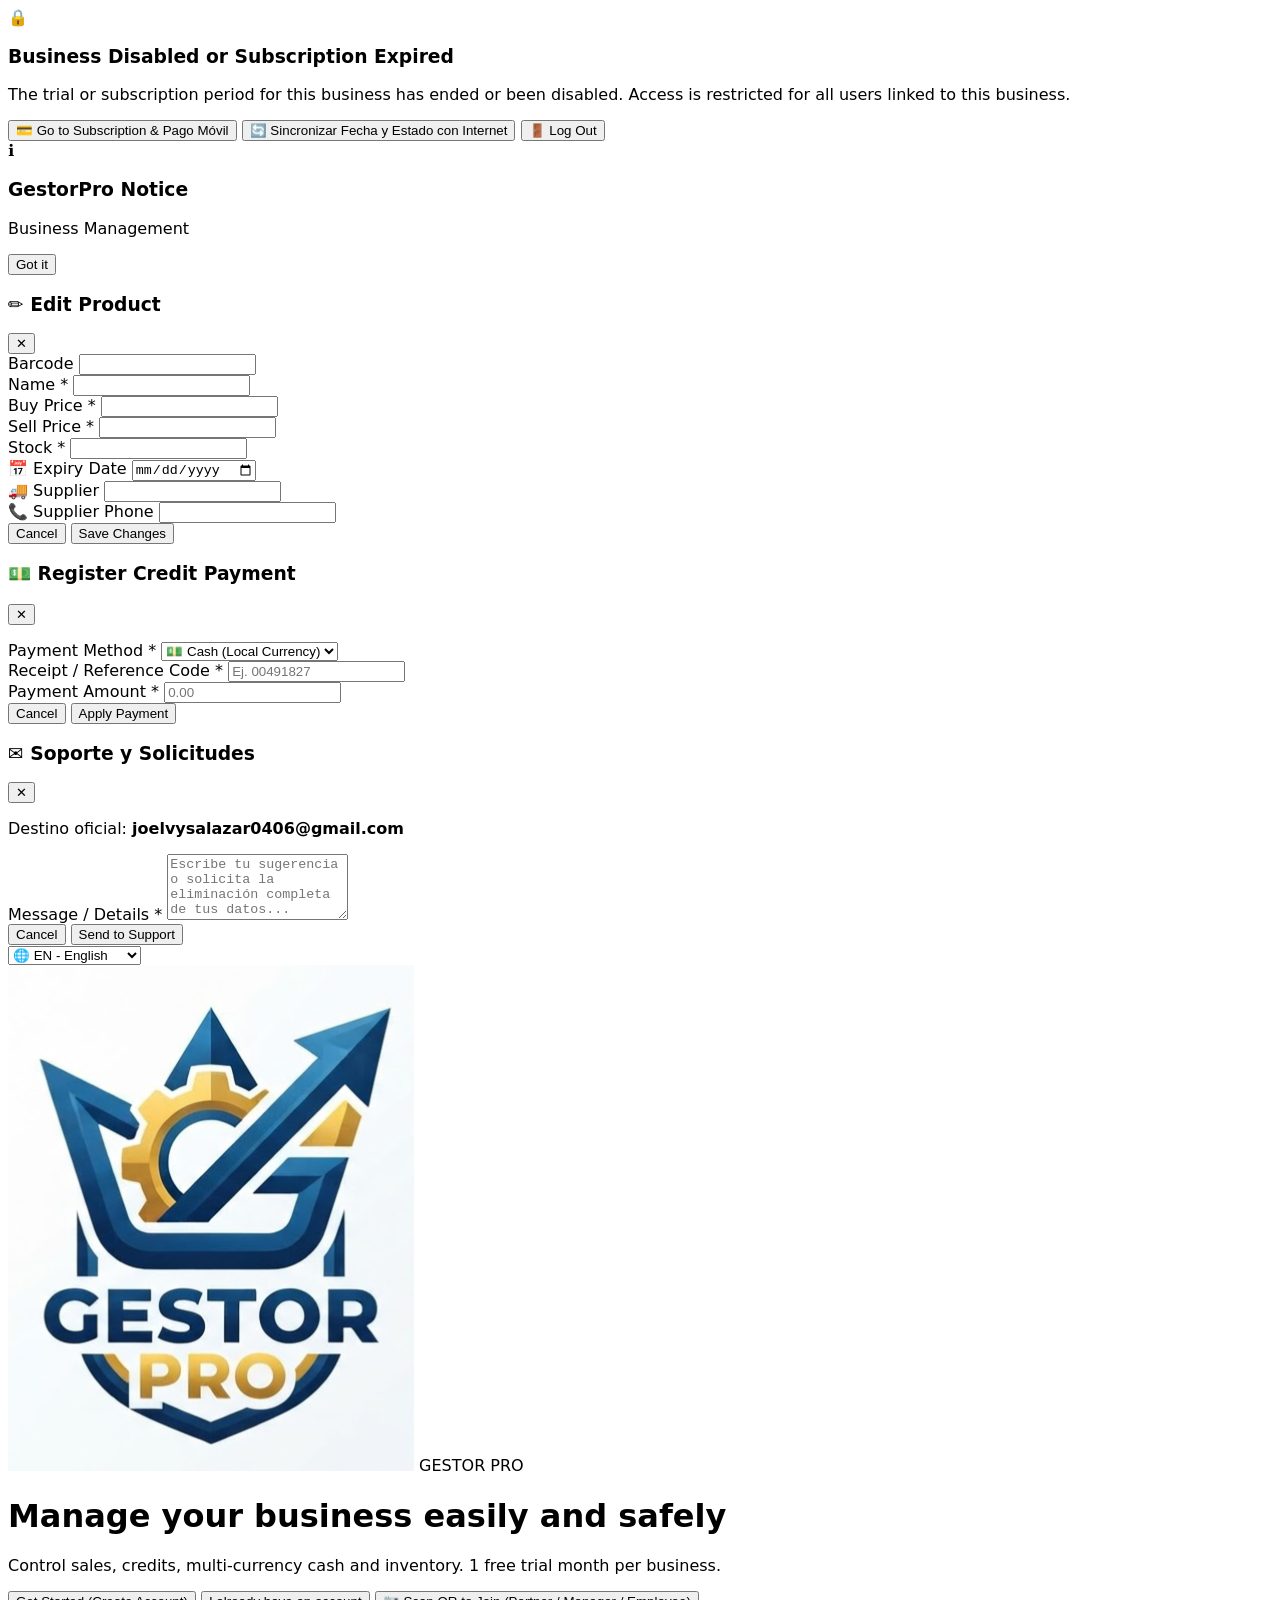
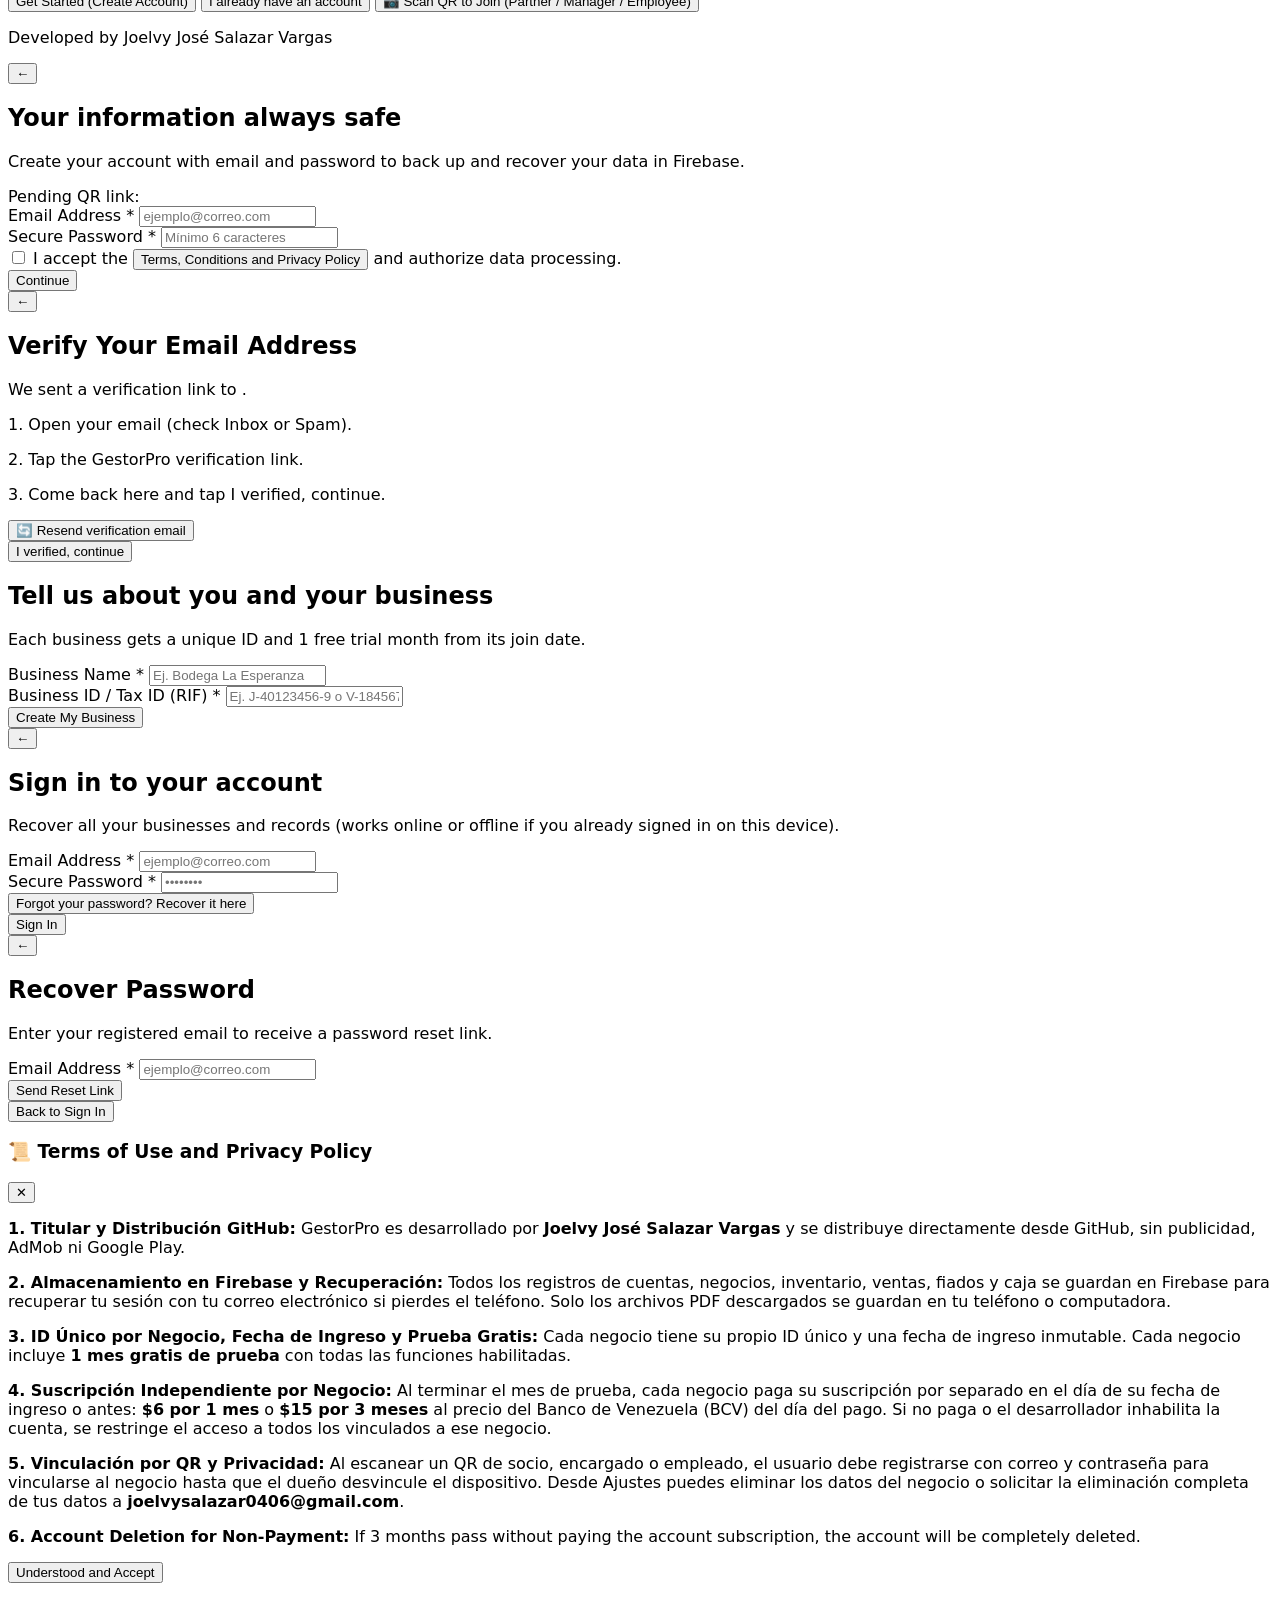
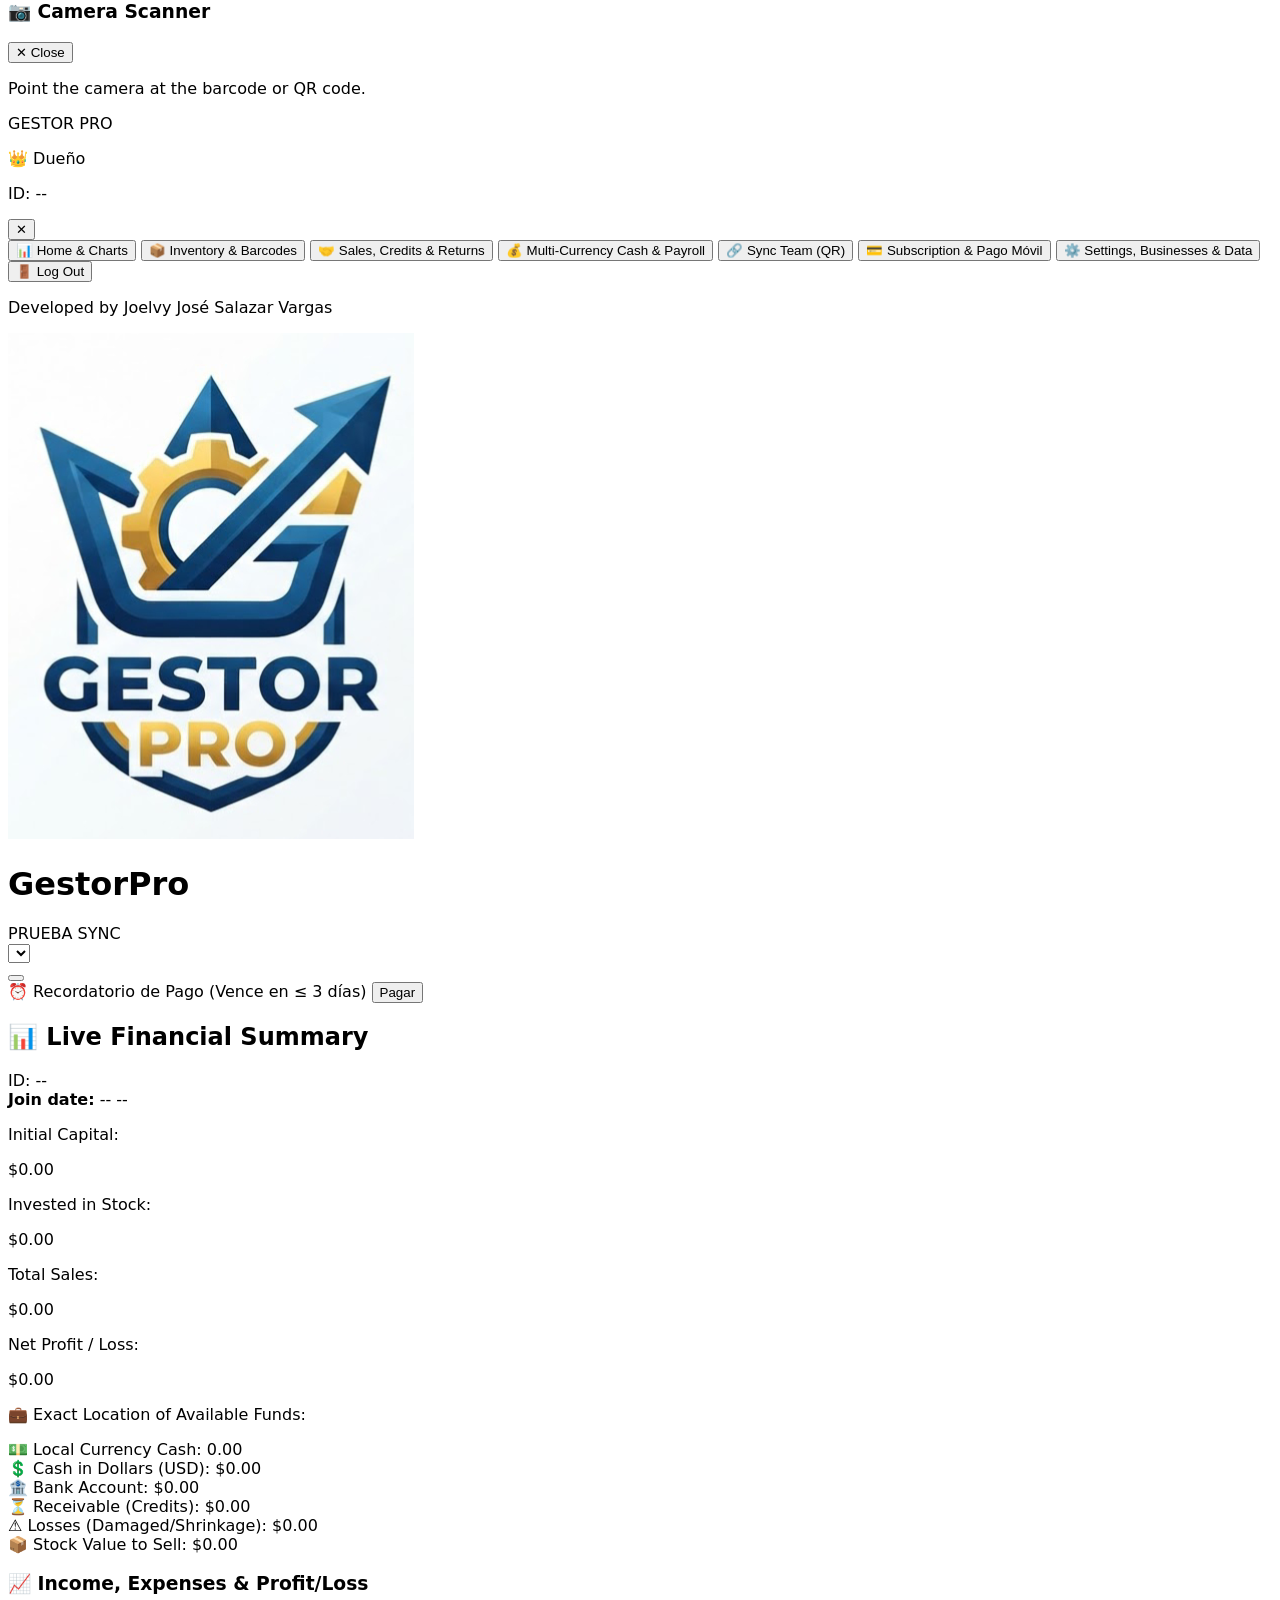
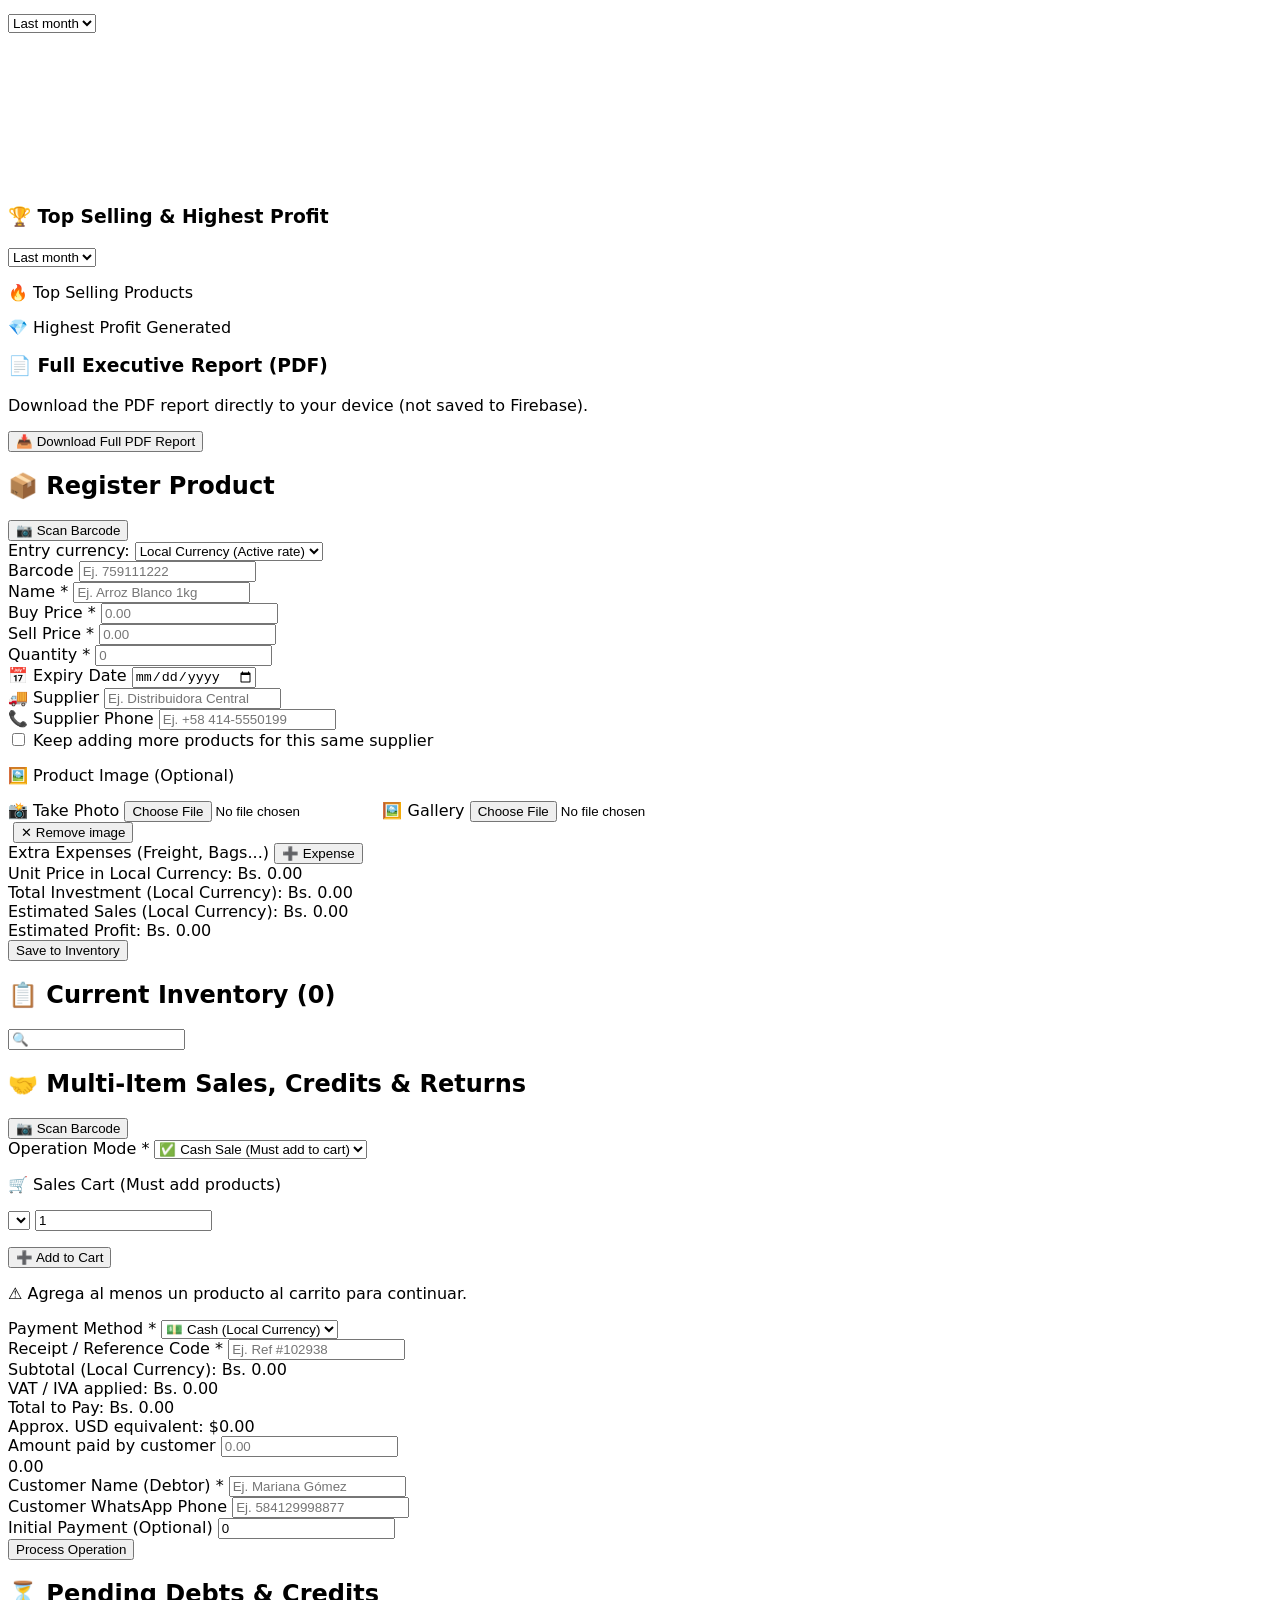
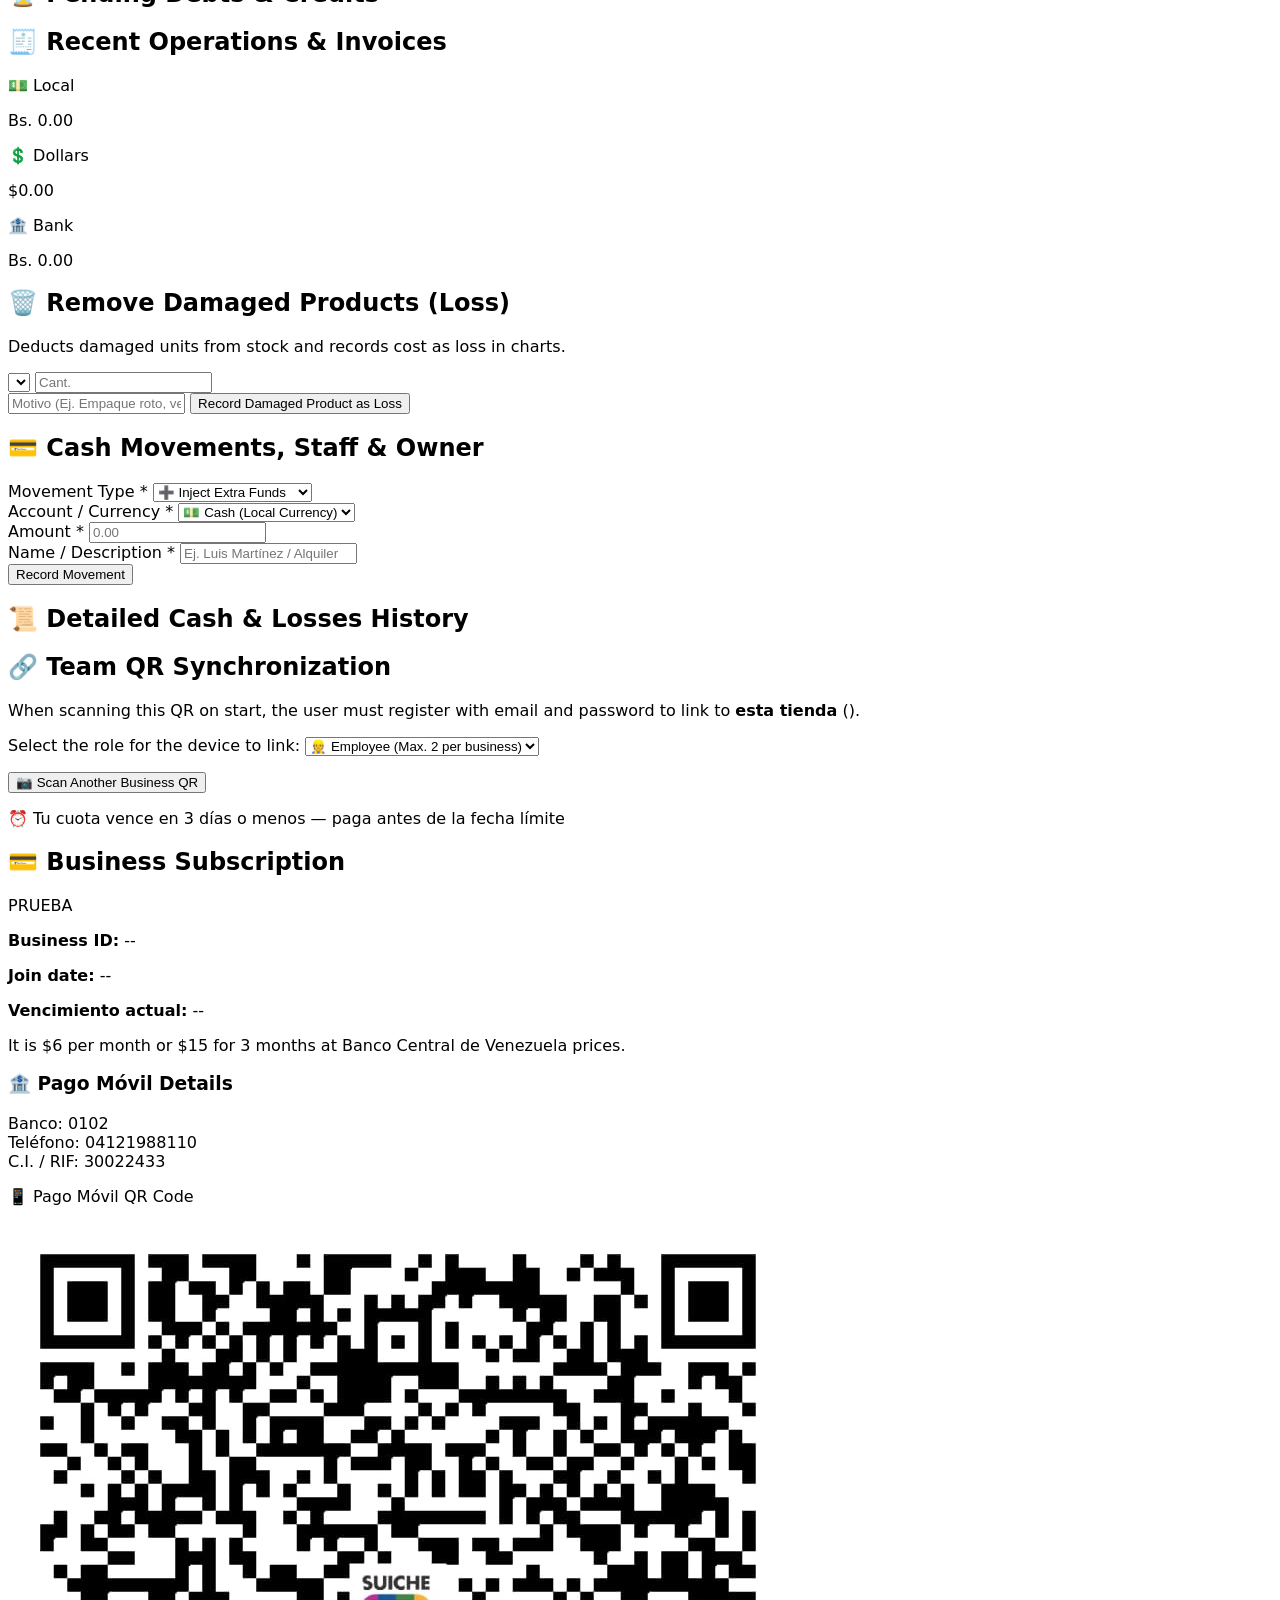
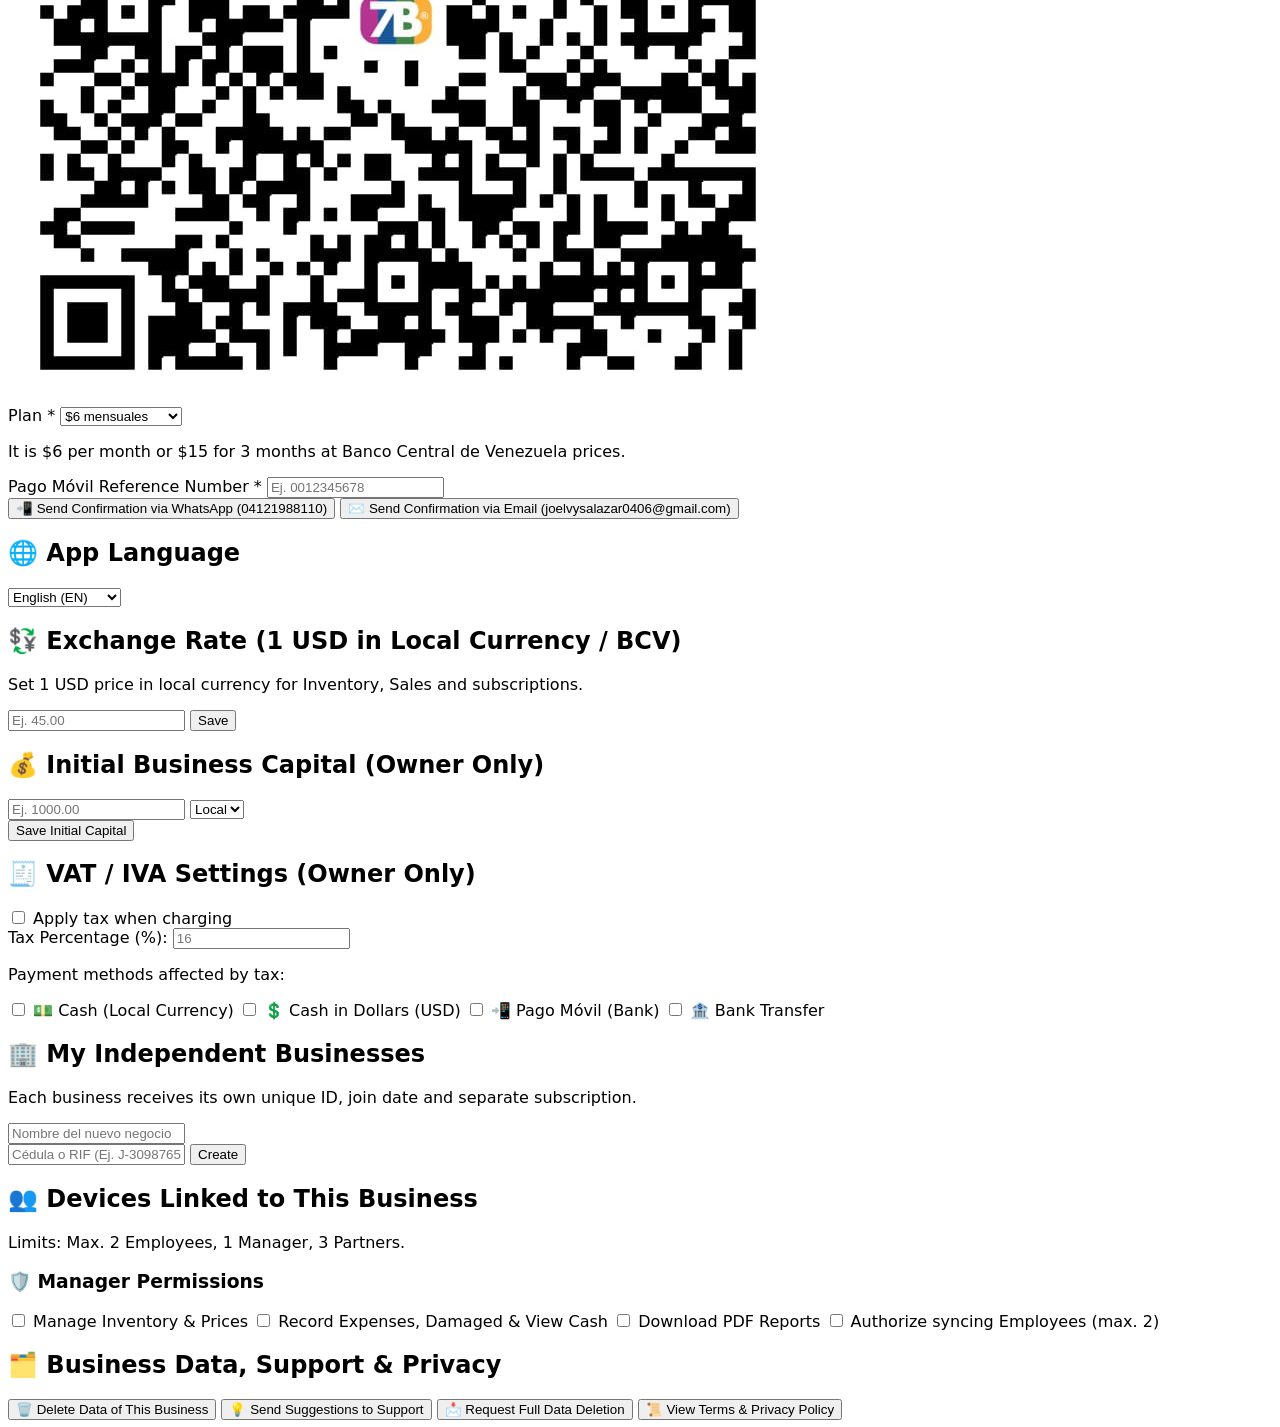
==== commit e7828a4a: "Update index.html" ====
--- a/index.html
+++ b/index.html
@@ -25,12 +25,12 @@
 </head>
 <body class="bg-slate-50 text-slate-800 min-h-screen flex flex-col select-none">
 
-    <!-- ==================== MODAL BLOQUEO POR SUSPENSIÓN / VENCIMIENTO ==================== -->
+    <!-- ==================== MODAL BLOQUEO POR SUSPENSIÓN / VENCIMIENTO / RELOJ ==================== -->
     <div id="modal-bloqueo-negocio" class="fixed inset-0 bg-slate-950/90 z-[95] flex items-center justify-center p-4 hidden">
         <div class="bg-white rounded-3xl max-w-md w-full p-6 shadow-2xl border-2 border-red-200 space-y-4 text-center">
             <div class="w-14 h-14 rounded-2xl bg-red-100 text-red-700 flex items-center justify-center text-2xl mx-auto font-black">🔒</div>
             <div class="space-y-1">
-                <h3 data-i18n="locked_title" class="text-base font-black text-slate-900">Negocio Inhabilitado o Suscripción Vencida</h3>
+                <h3 id="bloqueo-titulo-texto" data-i18n="locked_title" class="text-base font-black text-slate-900">Negocio Inhabilitado o Suscripción Vencida</h3>
                 <p id="bloqueo-biz-id" class="text-[11px] font-mono bg-slate-100 text-slate-700 py-1 px-2.5 rounded-lg inline-block font-bold"></p>
             </div>
             <p id="bloqueo-motivo-texto" data-i18n="locked_desc" class="text-xs text-slate-600 leading-relaxed">
@@ -39,6 +39,9 @@
             <div class="space-y-2 pt-1">
                 <button id="btn-ir-suscripcion-bloqueo" type="button" onclick="irASuscripcionDesdeBloqueo()" data-i18n="btn_go_subscription" class="w-full bg-blue-900 text-white font-extrabold py-3 rounded-xl text-xs hover:bg-blue-800 transition">
                     💳 Ir a Suscripción y Pago Móvil
+                </button>
+                <button id="btn-revalidar-hora-bloqueo" type="button" onclick="revalidarHoraYEstadoNube()" class="hidden w-full bg-amber-100 text-amber-950 font-extrabold py-2.5 rounded-xl text-xs hover:bg-amber-200 transition">
+                    🔄 Sincronizar Fecha y Estado con Internet
                 </button>
                 <button type="button" onclick="cerrarSesion()" data-i18n="btn_logout" class="w-full bg-slate-100 text-slate-700 font-bold py-2.5 rounded-xl text-xs hover:bg-slate-200 transition">
                     🚪 Cerrar Sesión
@@ -291,7 +294,7 @@
             <div class="space-y-4">
                 <button type="button" onclick="irPasoAuth('welcome')" class="text-slate-700 font-bold text-lg">←</button>
                 <h2 data-i18n="login_title" class="text-xl font-extrabold text-slate-900">Ingresa a tu cuenta</h2>
-                <p data-i18n="login_sub" class="text-xs text-slate-500">Recupera todos tus negocios y registros guardados en Firebase.</p>
+                <p data-i18n="login_sub" class="text-xs text-slate-500">Recupera todos tus negocios y registros guardados (funciona con o sin internet si ya ingresaste en este equipo).</p>
                 <div class="space-y-3 pt-2">
                     <div>
                         <label data-i18n="lbl_email" class="block text-xs font-bold text-slate-700 mb-1">Correo Electrónico</label>
@@ -431,6 +434,14 @@
 
         <!-- ==================== SECCIÓN 1: INICIO Y GRÁFICAS ==================== -->
         <section id="sec-inicio" class="app-section space-y-4">
+            <div id="banner-aviso-vencimiento-3d" class="hidden bg-amber-50 border-2 border-amber-400 text-amber-950 p-3.5 rounded-2xl shadow-sm space-y-1.5">
+                <div class="flex items-center justify-between gap-2">
+                    <span class="text-xs font-black">⏰ Recordatorio de Pago (Vence en ≤ 3 días)</span>
+                    <button type="button" onclick="navegarSeccion('suscripcion')" class="text-[10px] bg-amber-500 text-slate-950 font-black px-2.5 py-1 rounded-lg">Pagar</button>
+                </div>
+                <p id="texto-aviso-vencimiento-3d" class="text-[11px] leading-relaxed"></p>
+            </div>
+
             <div id="panel-alertas-ancladas" class="space-y-2 hidden"></div>
 
             <div class="bg-gradient-to-br from-blue-900 via-blue-800 to-indigo-900 text-white p-4 rounded-2xl shadow-lg space-y-3">
@@ -438,9 +449,9 @@
                     <h2 data-i18n="home_summary_title" class="text-sm font-extrabold">📊 Resumen Financiero en Vivo</h2>
                     <span id="badge-biz-id" class="text-[10px] font-mono bg-white/15 px-2.5 py-0.5 rounded-full font-bold truncate">ID: --</span>
                 </div>
-                <div class="flex justify-between text-[10px] text-blue-200 bg-white/10 px-3 py-1.5 rounded-xl">
+                <div class="flex justify-between text-[10px] text-blue-200 bg-white/10 px-3 py-1.5 rounded-xl gap-2">
                     <span><b data-i18n="lbl_join_date">Fecha de ingreso:</b> <span id="res-fecha-ingreso">--</span></span>
-                    <span id="res-vencimiento-texto">--</span>
+                    <span id="res-vencimiento-texto" class="text-right font-bold">--</span>
                 </div>
 
                 <div class="grid grid-cols-2 gap-2 text-xs">
@@ -827,6 +838,11 @@
 
         <!-- ==================== SECCIÓN 6: SUSCRIPCIÓN Y PAGO MÓVIL ==================== -->
         <section id="sec-suscripcion" class="app-section space-y-4 hidden">
+            <div id="sub-aviso-3d-box" class="hidden bg-amber-50 border-2 border-amber-400 text-amber-950 p-3.5 rounded-2xl text-xs space-y-1">
+                <p class="font-black">⏰ Tu cuota vence en 3 días o menos — paga antes de la fecha límite</p>
+                <p id="sub-aviso-3d-detalle" class="text-[11px]"></p>
+            </div>
+
             <div class="bg-gradient-to-br from-blue-900 to-slate-900 text-white p-4 rounded-2xl shadow-lg space-y-2">
                 <div class="flex justify-between items-center gap-2">
                     <h2 data-i18n="sub_section_title" class="text-sm font-extrabold">💳 Suscripción del Negocio</h2>
@@ -837,6 +853,9 @@
                 </p>
                 <p class="text-[11px] text-blue-100 leading-relaxed">
                     <b data-i18n="lbl_join_date">Fecha de ingreso:</b> <span id="sub-fecha-ingreso">--</span>
+                </p>
+                <p class="text-[11px] text-emerald-200 leading-relaxed">
+                    <b>Vencimiento actual:</b> <span id="sub-fecha-vencimiento">--</span>
                 </p>
                 <p data-i18n="sub_rules_info" class="text-[11px] text-amber-200 leading-relaxed">
                     Son $6 mensuales o $15 por 3 meses a precios del Banco Central de Venezuela.
@@ -989,17 +1008,17 @@
     <!-- ==================== FIREBASE SDK (CONFIGURACIÓN OFICIAL DEL USUARIO) ==================== -->
     <script type="module">
         import { initializeApp } from "https://www.gstatic.com/firebasejs/13.3.0/firebase-app.js";
-        import { getFirestore, doc, setDoc, getDoc, onSnapshot, collection, addDoc } from "https://www.gstatic.com/firebasejs/13.3.0/firebase-firestore.js";
+        import { getFirestore, doc, setDoc, getDoc, onSnapshot, collection, addDoc, serverTimestamp } from "https://www.gstatic.com/firebasejs/13.3.0/firebase-firestore.js";
         import {
             getAuth,
             createUserWithEmailAndPassword,
             sendEmailVerification,
             signInWithEmailAndPassword,
             sendPasswordResetEmail,
-            reload
+            reload,
+            onAuthStateChanged
         } from "https://www.gstatic.com/firebasejs/13.3.0/firebase-auth.js";
 
-        // Your web app's Firebase configuration
         const firebaseConfig = {
             apiKey: "AIzaSyAtFPX1nB7dLgbQWAHBnqv3N2-hL5eWHgo",
             authDomain: "gestor-pro-venezuela.firebaseapp.com",
@@ -1009,7 +1028,6 @@
             appId: "1:767203590243:web:dffac7819a1101ae733856"
         };
 
-        // Initialize Firebase
         const app = initializeApp(firebaseConfig);
         const db = getFirestore(app);
         const auth = getAuth(app);
@@ -1017,24 +1035,66 @@
 
         let registeredAuthUser = null;
 
+        onAuthStateChanged(auth, async (user) => {
+            if (user && navigator.onLine) {
+                try {
+                    const snap = await getDoc(doc(db, "users", user.uid));
+                    if (snap.exists()) {
+                        const remoteUser = snap.data();
+                        if (typeof window.sincronizarSesionDesdeNube === "function") {
+                            window.sincronizarSesionDesdeNube(remoteUser, user.uid);
+                        }
+                    }
+                    if (typeof window.sincronizarHoraServidorNube === "function") {
+                        await window.sincronizarHoraServidorNube();
+                    }
+                } catch (_) {}
+            }
+        });
+
         window.obtenerUidActual = function() {
-            return auth.currentUser ? auth.currentUser.uid : null;
+            if (auth.currentUser && auth.currentUser.uid) return auth.currentUser.uid;
+            const uLocal = JSON.parse(localStorage.getItem('gp_user') || 'null');
+            return (uLocal && uLocal.uid) || null;
         };
 
+        window.sincronizarHoraServidorNube = async function() {
+            if (!navigator.onLine) return null;
+            try {
+                const pingRef = doc(db, "system_clock", "ping");
+                await setDoc(pingRef, { serverTime: serverTimestamp(), clientPing: Date.now() }, { merge: true });
+                const snap = await getDoc(pingRef);
+                if (snap.exists() && snap.data().serverTime && typeof snap.data().serverTime.toMillis === "function") {
+                    const serverMs = snap.data().serverTime.toMillis();
+                    if (typeof window.registrarHoraServidorConfiable === "function") {
+                        window.registrarHoraServidorConfiable(serverMs);
+                    }
+                    return serverMs;
+                }
+            } catch (_) {}
+            return null;
+        };
+
         window.registrarCuentaCorreoReal = async function(email, pass) {
+            if (!navigator.onLine) {
+                throw new Error("OFFLINE_REGISTER");
+            }
             const cred = await createUserWithEmailAndPassword(auth, email, pass);
             registeredAuthUser = cred.user;
             await sendEmailVerification(registeredAuthUser);
+            await window.sincronizarHoraServidorNube();
             return registeredAuthUser;
         };
 
         window.reenviarVerificacionCorreoReal = async function() {
+            if (!navigator.onLine) throw new Error("OFFLINE");
             const u = auth.currentUser || registeredAuthUser;
             if (!u) throw new Error('No hay sesión activa.');
             await sendEmailVerification(u);
         };
 
         window.confirmarVerificacionCorreoReal = async function() {
+            if (!navigator.onLine) throw new Error("OFFLINE");
             const u = auth.currentUser || registeredAuthUser;
             if (!u) throw new Error('No hay sesión activa.');
             await reload(u);
@@ -1046,10 +1106,12 @@
 
         window.iniciarSesionFirebaseReal = async function(email, pass) {
             const cred = await signInWithEmailAndPassword(auth, email, pass);
+            await window.sincronizarHoraServidorNube();
             return cred.user;
         };
 
         window.enviarRecuperacionCorreoReal = async function(email) {
+            if (!navigator.onLine) throw new Error("OFFLINE");
             await sendPasswordResetEmail(auth, email);
         };
 
@@ -1057,12 +1119,18 @@
         let isRemoteUpdate = false;
 
         window.escucharTiendaNube = function(storeId) {
-            if (!storeId || !navigator.onLine || !auth.currentUser) return;
+            const uid = window.obtenerUidActual();
+            if (!storeId || !navigator.onLine || !uid) return;
             if (unsubscribeStore) unsubscribeStore();
             const docRef = doc(db, "stores", storeId);
             unsubscribeStore = onSnapshot(docRef, (snap) => {
                 if (snap.exists()) {
                     const remoteStore = snap.data();
+                    if (remoteStore.updatedAt && typeof remoteStore.updatedAt.toMillis === "function") {
+                        if (typeof window.registrarHoraServidorConfiable === "function") {
+                            window.registrarHoraServidorConfiable(remoteStore.updatedAt.toMillis());
+                        }
+                    }
                     isRemoteUpdate = true;
                     window.aplicarActualizacionRemotaTienda(remoteStore);
                     isRemoteUpdate = false;
@@ -1071,7 +1139,8 @@
         };
 
         window.guardarTiendaNube = async function(storeObj) {
-            if (isRemoteUpdate || !storeObj || !storeObj.storeId || !auth.currentUser) return;
+            const uid = window.obtenerUidActual();
+            if (isRemoteUpdate || !storeObj || !storeObj.storeId || !uid) return;
             if (!navigator.onLine) {
                 window.encolarSincronizacionPendiente('store', storeObj);
                 return;
@@ -1080,8 +1149,9 @@
                 const docRef = doc(db, "stores", storeObj.storeId);
                 await setDoc(docRef, {
                     ...storeObj,
-                    ownerUid: storeObj.ownerUid || auth.currentUser.uid,
-                    updatedAt: Date.now()
+                    ownerUid: storeObj.ownerUid || uid,
+                    updatedAt: serverTimestamp(),
+                    lastClientSyncMs: Date.now()
                 }, { merge: true });
                 window.marcarSincronizadoOk();
             } catch (e) {
@@ -1090,7 +1160,7 @@
         };
 
         window.guardarUsuarioNube = async function(userProfile) {
-            const uid = auth.currentUser ? auth.currentUser.uid : (userProfile && userProfile.uid);
+            const uid = (auth.currentUser && auth.currentUser.uid) || (userProfile && userProfile.uid);
             if (!uid || !userProfile) return;
             const payload = { ...userProfile, uid };
             if (!navigator.onLine) {
@@ -1125,25 +1195,32 @@
         };
 
         window.registrarSolicitudSoporteNube = async function(dataObj) {
-            if (!navigator.onLine || !auth.currentUser) return;
+            const uid = window.obtenerUidActual();
+            if (!navigator.onLine || !uid) return;
             try {
                 await addDoc(collection(db, "support_requests"), {
                     ...dataObj,
-                    uid: auth.currentUser.uid,
-                    createdAt: Date.now()
+                    uid,
+                    createdAt: serverTimestamp()
                 });
             } catch (e) {}
         };
 
         window.procesarColaPendienteNube = async function() {
-            if (!navigator.onLine || !auth.currentUser) return;
+            const uid = window.obtenerUidActual();
+            if (!navigator.onLine || !uid) return;
+            await window.sincronizarHoraServidorNube();
             const cola = JSON.parse(localStorage.getItem('gp_sync_queue') || '[]');
             if (cola.length === 0) return;
             const restantes = [];
             for (const item of cola) {
                 try {
                     if (item.kind === 'store' && item.payload && item.payload.storeId) {
-                        await setDoc(doc(db, "stores", item.payload.storeId), { ...item.payload, updatedAt: Date.now() }, { merge: true });
+                        await setDoc(doc(db, "stores", item.payload.storeId), {
+                            ...item.payload,
+                            updatedAt: serverTimestamp(),
+                            lastClientSyncMs: Date.now()
+                        }, { merge: true });
                     } else if (item.kind === 'user' && item.payload && item.payload.uid) {
                         await setDoc(doc(db, "users", item.payload.uid), item.payload, { merge: true });
                     }
@@ -1162,6 +1239,8 @@
         const SOPORTE_WHATSAPP = '584121988110';
         const PAGO_MOVIL = { banco: '0102', telefono: '04121988110', ci: '30022433' };
         const QR_GITHUB_URL = './qr-pago-movil.jpg';
+        const DIAS_AVISO_PREVIO_PAGO = 3;
+        const TOLERANCIA_RETROCESO_RELOJ_MS = 5 * 60 * 1000;
 
         const I18N = {
             es: {
@@ -1200,7 +1279,7 @@
                 lbl_biz_rif: "Cédula o RIF del negocio *",
                 btn_finish_reg: "Crear Mi Negocio",
                 login_title: "Ingresa a tu cuenta",
-                login_sub: "Recupera todos tus negocios y registros guardados en Firebase.",
+                login_sub: "Recupera todos tus negocios y registros guardados (funciona con o sin internet si ya ingresaste en este equipo).",
                 forgot_pass: "¿Olvidaste tu contraseña? Recupérala aquí",
                 btn_login: "Iniciar Sesión",
                 rec_title: "Recuperar Contraseña",
@@ -1327,8 +1406,6 @@
                 sub_rules_info: "Son $6 mensuales o $15 por 3 meses a precios del Banco Central de Venezuela.",
                 pm_data_title: "🏦 Datos de Pago Móvil",
                 qr_image_label: "📱 Código QR de Pago Móvil",
-                qr_image_hint: "Puedes cargar aquí la imagen de tu código QR si lo deseas.",
-                btn_upload_qr_img: "🖼️ Cargar / Cambiar Imagen QR",
                 lbl_plan_select: "Plan *",
                 sub_plan_note: "Son $6 mensuales o $15 por 3 meses a precios del Banco Central de Venezuela.",
                 lbl_ref_number: "Número de Referencia del Pago Móvil *",
@@ -1400,7 +1477,7 @@
                 lbl_biz_rif: "Business ID / Tax ID (RIF) *",
                 btn_finish_reg: "Create My Business",
                 login_title: "Sign in to your account",
-                login_sub: "Recover all your businesses and records stored in Firebase.",
+                login_sub: "Recover all your businesses and records (works online or offline if you already signed in on this device).",
                 forgot_pass: "Forgot your password? Recover it here",
                 btn_login: "Sign In",
                 rec_title: "Recover Password",
@@ -1527,8 +1604,6 @@
                 sub_rules_info: "It is $6 per month or $15 for 3 months at Banco Central de Venezuela prices.",
                 pm_data_title: "🏦 Pago Móvil Details",
                 qr_image_label: "📱 Pago Móvil QR Code",
-                qr_image_hint: "You can upload your QR code image here if desired.",
-                btn_upload_qr_img: "🖼️ Upload / Change QR Image",
                 lbl_plan_select: "Plan *",
                 sub_plan_note: "It is $6 per month or $15 for 3 months at Banco Central de Venezuela prices.",
                 lbl_ref_number: "Pago Móvil Reference Number *",
@@ -1600,7 +1675,7 @@
                 lbl_biz_rif: "Documento / ID fiscal do negócio *",
                 btn_finish_reg: "Criar Meu Negócio",
                 login_title: "Entre na sua conta",
-                login_sub: "Recupere todos os seus negócios e registros salvos no Firebase.",
+                login_sub: "Recupere todos os seus negócios e registros (funciona online ou offline se já entrou neste aparelho).",
                 forgot_pass: "Esqueceu sua senha? Recupere aqui",
                 btn_login: "Entrar",
                 rec_title: "Recuperar Senha",
@@ -1727,8 +1802,6 @@
                 sub_rules_info: "São $6 mensais ou $15 por 3 meses a preços do Banco Central da Venezuela.",
                 pm_data_title: "🏦 Dados do Pago Móvil",
                 qr_image_label: "📱 Código QR do Pago Móvil",
-                qr_image_hint: "Você pode enviar aqui a imagem do seu código QR se desejar.",
-                btn_upload_qr_img: "🖼️ Enviar / Alterar Imagem QR",
                 lbl_plan_select: "Plano *",
                 sub_plan_note: "São $6 mensais ou $15 por 3 meses a preços do Banco Central da Venezuela.",
                 lbl_ref_number: "Número de Referência do Pago Móvil *",
@@ -1754,7 +1827,7 @@
                 perm_pdf: "Baixar Relatórios PDF",
                 perm_sync_emp: "Autorizar sincronizar Funcionários (máx. 2)",
                 data_privacy_title: "🗂️ Dados do Negócio, Suporte e Privacidade",
-                btn_delete_biz_data: "🗑️ Excluir Dados deste Negócio",
+                btn_delete_biz_data: "🗑️ Excluir Dados deste Negocio",
                 btn_send_suggestion: "💡 Enviar Sugestões ao Suporte",
                 btn_request_full_delete: "📩 Solicitar Exclusão Completa dos Dados",
                 btn_view_terms: "📜 Ver Termos e Política de Privacidade",
@@ -1805,6 +1878,94 @@
 
         function cerrarAvisoApp() {
             document.getElementById('modal-aviso-app').classList.add('hidden');
+        }
+
+        // ==================== RELOJ SEGURO Y ANTI-CAMBIO DE FECHA ====================
+        let clockState = JSON.parse(localStorage.getItem('gp_clock_guard') || 'null') || {
+            trustedNowMs: Date.now(),
+            lastDeviceMs: Date.now(),
+            clockTampered: false,
+            lastServerSyncMs: 0
+        };
+
+        function guardarClockState() {
+            localStorage.setItem('gp_clock_guard', JSON.stringify(clockState));
+        }
+
+        function registrarHoraServidorConfiable(serverMs) {
+            const sMs = Number(serverMs || 0);
+            if (!sMs || isNaN(sMs)) return;
+            clockState.trustedNowMs = Math.max(Number(clockState.trustedNowMs || 0), sMs);
+            clockState.lastDeviceMs = Date.now();
+            clockState.clockTampered = false;
+            clockState.lastServerSyncMs = sMs;
+            guardarClockState();
+            verificarBloqueoNegocioActivo();
+        }
+        window.registrarHoraServidorConfiable = registrarHoraServidorConfiable;
+
+        function obtenerHoraSeguraMs() {
+            const ahoraDevice = Date.now();
+            const prevDevice = Number(clockState.lastDeviceMs || ahoraDevice);
+            let trusted = Number(clockState.trustedNowMs || ahoraDevice);
+
+            if (ahoraDevice + TOLERANCIA_RETROCESO_RELOJ_MS < prevDevice) {
+                clockState.clockTampered = true;
+            } else if (ahoraDevice > prevDevice) {
+                const delta = ahoraDevice - prevDevice;
+                trusted += delta;
+                if (clockState.clockTampered && navigator.onLine && typeof window.sincronizarHoraServidorNube === 'function') {
+                    window.sincronizarHoraServidorNube();
+                }
+            }
+
+            clockState.trustedNowMs = Math.max(trusted, Number(clockState.trustedNowMs || 0));
+            clockState.lastDeviceMs = ahoraDevice;
+            guardarClockState();
+
+            return {
+                nowMs: clockState.trustedNowMs,
+                tampered: !!clockState.clockTampered
+            };
+        }
+
+        async function revalidarHoraYEstadoNube() {
+            if (!navigator.onLine) {
+                return mostrarAviso('Conéctate a internet para verificar la hora oficial y el estado de tu suscripción.', 'Sin Conexión');
+            }
+            if (typeof window.sincronizarHoraServidorNube === 'function') {
+                await window.sincronizarHoraServidorNube();
+            }
+            const st = obtenerTiendaActiva();
+            if (st && typeof window.obtenerTiendaPorIdNube === 'function') {
+                const rem = await window.obtenerTiendaPorIdNube(st.storeId);
+                if (rem) window.aplicarActualizacionRemotaTienda(rem);
+            }
+            verificarBloqueoNegocioActivo();
+        }
+
+        function hashPasswordOffline(plainText) {
+            let h = 2166136261;
+            for (let i = 0; i < plainText.length; i++) {
+                h ^= plainText.charCodeAt(i);
+                h = Math.imul(h, 16777619);
+            }
+            return (h >>> 0).toString(16);
+        }
+
+        function guardarCredencialOffline(email, pass) {
+            if (!email || !pass) return;
+            const map = JSON.parse(localStorage.getItem('gp_offline_creds') || '{}');
+            map[email.trim().toLowerCase()] = hashPasswordOffline(pass);
+            localStorage.setItem('gp_offline_creds', JSON.stringify(map));
+        }
+
+        function validarCredencialOffline(email, pass) {
+            if (!email || !pass) return false;
+            const map = JSON.parse(localStorage.getItem('gp_offline_creds') || '{}');
+            const esperada = map[email.trim().toLowerCase()];
+            if (!esperada) return false;
+            return esperada === hashPasswordOffline(pass);
         }
 
         function encolarSincronizacionPendiente(kind, payload) {
@@ -1843,8 +2004,12 @@
             if (typeof window.procesarColaPendienteNube === 'function') {
                 window.procesarColaPendienteNube();
             }
+            verificarBloqueoNegocioActivo();
         });
-        window.addEventListener('offline', actualizarIndicadorConexion);
+        window.addEventListener('offline', () => {
+            actualizarIndicadorConexion();
+            verificarBloqueoNegocioActivo();
+        });
 
         let currentUser = JSON.parse(localStorage.getItem('gp_user')) || null;
         let deviceSession = JSON.parse(localStorage.getItem('gp_device_session')) || {
@@ -1869,7 +2034,8 @@
         };
 
         function crearEstructuraTienda(nombre, docIdentidad, ownerProfile) {
-            const ahora = Date.now();
+            const baseSegura = obtenerHoraSeguraMs();
+            const ahora = Number(baseSegura.nowMs || Date.now());
             const trialEndsAt = ahora + (30 * 24 * 60 * 60 * 1000);
             const storeId = generarIdNegocioUnico();
             const ownerUid = (ownerProfile && ownerProfile.uid) || (typeof window.obtenerUidActual === 'function' && window.obtenerUidActual()) || ('local_' + ahora);
@@ -1949,28 +2115,50 @@
             return st;
         }
 
+        function obtenerFechaVencimientoMs(st) {
+            if (!st) return 0;
+            const createdMs = Number(st.createdAt || Date.now());
+            const trialMs = Number(st.trialEndsAt || (createdMs + (30 * 24 * 60 * 60 * 1000)));
+            const paidMs = Number(st.paidUntil || 0);
+            if (paidMs > 0) {
+                return Math.max(trialMs, paidMs);
+            }
+            return trialMs;
+        }
+
         function obtenerFechaCobroReferencia(st) {
             const baseMs = Number((st && st.createdAt) || Date.now());
-            const baseDate = new Date(baseMs);
-            const diaPago = baseDate.getDate();
-            const ahora = new Date();
-            const finPruebaMs = baseMs + (30 * 24 * 60 * 60 * 1000);
-            const finPruebaStr = new Date(finPruebaMs).toLocaleDateString();
-
-            let proxPago = new Date(ahora.getFullYear(), ahora.getMonth(), diaPago);
-            if (proxPago.getTime() < new Date(ahora.getFullYear(), ahora.getMonth(), ahora.getDate()).getTime()) {
-                proxPago = new Date(ahora.getFullYear(), ahora.getMonth() + 1, diaPago);
-            }
+            const vencMs = obtenerFechaVencimientoMs(st);
+            const vencDate = new Date(vencMs);
+            const diaPago = new Date(baseMs).getDate();
+            const safeInfo = obtenerHoraSeguraMs();
+            const msRestantes = vencMs - safeInfo.nowMs;
+            const diasRestantes = Math.ceil(msRestantes / (24 * 60 * 60 * 1000));
+
             return {
                 diaPago,
-                finPruebaStr,
-                proxPagoStr: proxPago.toLocaleDateString()
+                vencMs,
+                vencStr: vencDate.toLocaleDateString(),
+                diasRestantes,
+                aviso3Dias: diasRestantes <= DIAS_AVISO_PREVIO_PAGO
             };
         }
 
         function evaluarEstadoSuscripcionNegocio(st) {
-            if (!st) return { habilitado: false, etiqueta: 'SIN NEGOCIO', detalle: '' };
+            if (!st) return { habilitado: false, etiqueta: 'SIN NEGOCIO', detalle: '', vencidoPorFecha: false, relojAlterado: false };
             const refFechas = obtenerFechaCobroReferencia(st);
+            const safeInfo = obtenerHoraSeguraMs();
+
+            if (safeInfo.tampered) {
+                return {
+                    habilitado: false,
+                    etiqueta: 'RELOJ ALTERADO',
+                    detalle: `Se detectó cambio de fecha en el teléfono. Vencimiento registrado: ${refFechas.vencStr}. Conéctate a internet para sincronizar.`,
+                    vencidoPorFecha: false,
+                    relojAlterado: true
+                };
+            }
+
             if (
                 st.suspended === true ||
                 st.inhabilitada === true ||
@@ -1981,20 +2169,32 @@
                 return {
                     habilitado: false,
                     etiqueta: 'INHABILITADO',
-                    detalle: `Día de pago: cada día ${refFechas.diaPago} • Próx. fecha: ${refFechas.proxPagoStr} • Fin prueba 30d: ${refFechas.finPruebaStr}`
+                    detalle: `Vencimiento: ${refFechas.vencStr} • Día de cobro: cada día ${refFechas.diaPago}`,
+                    vencidoPorFecha: false,
+                    relojAlterado: false
                 };
             }
-            if (st.status === 'active' || (st.paidUntil && Number(st.paidUntil) > 0)) {
+
+            if (safeInfo.nowMs > refFechas.vencMs || st.status === 'expired') {
                 return {
-                    habilitado: true,
-                    etiqueta: 'ACTIVO',
-                    detalle: `Día de pago: cada día ${refFechas.diaPago} • Próx. fecha: ${refFechas.proxPagoStr}`
+                    habilitado: false,
+                    etiqueta: 'VENCIDO',
+                    detalle: `Cuota vencida el ${refFechas.vencStr}. Regulariza el pago ($6 por 1 mes o $15 por 3 meses).`,
+                    vencidoPorFecha: true,
+                    relojAlterado: false
                 };
             }
+
+            const esPagado = st.status === 'active' || (Number(st.paidUntil || 0) > Number(st.trialEndsAt || 0));
             return {
                 habilitado: true,
-                etiqueta: 'PRUEBA / ACTIVO',
-                detalle: `Día de pago: cada día ${refFechas.diaPago} • Fin prueba (30d): ${refFechas.finPruebaStr} • Próx. fecha: ${refFechas.proxPagoStr}`
+                etiqueta: esPagado ? 'ACTIVO' : 'PRUEBA ACTIVA',
+                detalle: `Vence: ${refFechas.vencStr} (${Math.max(0, refFechas.diasRestantes)}d) • Día: ${refFechas.diaPago}`,
+                vencidoPorFecha: false,
+                relojAlterado: false,
+                aviso3Dias: refFechas.aviso3Dias,
+                diasRestantes: refFechas.diasRestantes,
+                vencStr: refFechas.vencStr
             };
         }
 
@@ -2041,13 +2241,33 @@
             forzarVistaSoloSuscripcion(estado.habilitado);
             if (!estado.habilitado) {
                 const refFechas = obtenerFechaCobroReferencia(st);
+                const tituloEl = document.getElementById('bloqueo-titulo-texto');
                 const bizIdEl = document.getElementById('bloqueo-biz-id');
                 const motivoEl = document.getElementById('bloqueo-motivo-texto');
+                const btnSyncHora = document.getElementById('btn-revalidar-hora-bloqueo');
+
                 if (bizIdEl) bizIdEl.innerText = `${st.nombre || 'Negocio'} • ID: ${st.storeId || st.id || ''}`;
-                if (motivoEl) {
-                    const motivoExtra = st.suspensionReason ? ` Motivo: ${st.suspensionReason}.` : '';
-                    motivoEl.innerText =
-                        `Cuenta inhabilitada por administración.${motivoExtra} Fecha de ingreso: ${new Date(Number(st.createdAt || Date.now())).toLocaleDateString()} • Día de pago: cada día ${refFechas.diaPago} (Próx. fecha: ${refFechas.proxPagoStr}, Fin prueba 30d: ${refFechas.finPruebaStr}). El acceso operativo está bloqueado y solo permanece disponible la sección de Suscripción y Pago.`;
+                if (btnSyncHora) btnSyncHora.classList.toggle('hidden', !estado.relojAlterado);
+
+                if (estado.relojAlterado) {
+                    if (tituloEl) tituloEl.innerText = '⚠️ Fecha del Dispositivo Modificada';
+                    if (motivoEl) {
+                        motivoEl.innerText =
+                            `Se detectó que la fecha del teléfono fue atrasada para evitar el vencimiento. Fecha de vencimiento registrada: ${refFechas.vencStr}. Conéctate a internet para verificar la hora oficial y el estado de la suscripción.`;
+                    }
+                } else if (estado.vencidoPorFecha) {
+                    if (tituloEl) tituloEl.innerText = '⏳ Suscripción Vencida';
+                    if (motivoEl) {
+                        motivoEl.innerText =
+                            `La cuota de este negocio venció el ${refFechas.vencStr}. El acceso operativo queda bloqueado (con o sin internet) hasta que se valide el pago ($6 por 1 mes o $15 por 3 meses a tasa BCV).`;
+                    }
+                } else {
+                    if (tituloEl) tituloEl.innerText = '🔒 Negocio Inhabilitado';
+                    if (motivoEl) {
+                        const motivoExtra = st.suspensionReason ? ` Motivo: ${st.suspensionReason}.` : '';
+                        motivoEl.innerText =
+                            `Cuenta inhabilitada por administración.${motivoExtra} Fecha de ingreso: ${new Date(Number(st.createdAt || Date.now())).toLocaleDateString()} • Vencimiento: ${refFechas.vencStr}. El acceso operativo está bloqueado y solo permanece disponible la sección de Suscripción y Pago.`;
+                    }
                 }
                 mostrarSoloSeccionSuscripcion();
                 if (modal) modal.classList.remove('hidden');
@@ -2130,6 +2350,22 @@
         }
 
         window.limpiarCacheYDatosInexistentes = limpiarCacheYDatosInexistentes;
+
+        window.sincronizarSesionDesdeNube = function(remoteUser, uid) {
+            if (!remoteUser) return;
+            currentUser = { ...currentUser, ...remoteUser, uid };
+            deviceSession.role = remoteUser.role || deviceSession.role || 'dueno';
+            if (Array.isArray(remoteUser.stores) && remoteUser.stores.length > 0) {
+                stores = remoteUser.stores;
+                activeStoreId = remoteUser.activeStoreId || stores[0].storeId || stores[0].id;
+            }
+            localStorage.setItem('gp_user', JSON.stringify(currentUser));
+            localStorage.setItem('gp_device_session', JSON.stringify(deviceSession));
+            localStorage.setItem('gp_stores', JSON.stringify(stores));
+            localStorage.setItem('gp_active_store_id', activeStoreId);
+            renderizarTodo();
+            verificarBloqueoNegocioActivo();
+        };
 
         window.aplicarActualizacionRemotaTienda = function(remoteStore) {
             if (!remoteStore || !remoteStore.storeId) return;
@@ -2186,6 +2422,9 @@
         }
 
         function iniciarFlujoQRRegistroObligatorio() {
+            if (!navigator.onLine) {
+                return mostrarAviso('Necesitas conexión a internet para escanear un QR de vinculación y registrar tu cuenta.', 'Conexión Requerida');
+            }
             abrirEscanerQR('sync-login');
         }
 
@@ -2194,6 +2433,9 @@
             const pass = document.getElementById('reg-pass').value;
             const terms = document.getElementById('reg-terms').checked;
 
+            if (!navigator.onLine) {
+                return mostrarAviso('Para crear una cuenta nueva necesitas conexión a internet. Si ya creaste una cuenta antes en este teléfono, entra con "Ya tengo una cuenta".', 'Internet Requerido');
+            }
             if (!email || pass.length < 6) {
                 return mostrarAviso('Ingresa un correo electrónico válido y una contraseña de al menos 6 caracteres.', 'Datos Incompletos');
             }
@@ -2203,6 +2445,7 @@
 
             try {
                 const userAuth = await window.registrarCuentaCorreoReal(email, pass);
+                guardarCredencialOffline(email, pass);
                 pendingReg = { email, pass, uid: userAuth.uid };
                 document.getElementById('verify-email-address').innerText = email;
                 irPasoAuth('verify-email');
@@ -2219,7 +2462,7 @@
                 await window.reenviarVerificacionCorreoReal();
                 mostrarAviso('Se reenvió el enlace de verificación a tu correo.', 'Correo Enviado');
             } catch (err) {
-                mostrarAviso('No se pudo reenviar el correo de verificación.', 'Aviso');
+                mostrarAviso('No se pudo reenviar el correo de verificación. Verifica tu conexión.', 'Aviso');
             }
         }
 
@@ -2236,7 +2479,7 @@
 
                 irPasoAuth('register-2');
             } catch (err) {
-                mostrarAviso('Tu correo aún no aparece verificado. Abre el enlace que te llegó (revisa también Spam) y pulsa "Ya verifiqué, continuar".', 'Verificación Pendiente');
+                mostrarAviso('Tu correo aún no aparece verificado (o no hay internet). Abre el enlace que te llegó y pulsa "Ya verifiqué, continuar".', 'Verificación Pendiente');
             }
         }
 
@@ -2331,9 +2574,27 @@
                 return mostrarAviso('Ingresa tu correo electrónico y contraseña.', 'Acceso');
             }
 
+            if (!navigator.onLine) {
+                const localSaved = JSON.parse(localStorage.getItem('gp_user') || 'null');
+                const localStores = JSON.parse(localStorage.getItem('gp_stores') || '[]');
+                const coincideCorreo = localSaved && localSaved.email && localSaved.email.toLowerCase() === email;
+                const hashOk = validarCredencialOffline(email, pass);
+
+                if (coincideCorreo && localStores.length > 0 && (hashOk || Object.keys(JSON.parse(localStorage.getItem('gp_offline_creds') || '{}')).length === 0)) {
+                    currentUser = localSaved;
+                    stores = localStores;
+                    activeStoreId = localStorage.getItem('gp_active_store_id') || (stores[0].storeId || stores[0].id);
+                    deviceSession.role = currentUser.role || deviceSession.role || 'dueno';
+                    entrarAppPrincipal();
+                    return;
+                }
+                return mostrarAviso('Sin conexión a internet: solo puedes ingresar si ya creaste o iniciaste esta cuenta antes en este teléfono.', 'Sin Internet');
+            }
+
             let userAuth = null;
             try {
                 userAuth = await window.iniciarSesionFirebaseReal(email, pass);
+                guardarCredencialOffline(email, pass);
             } catch (err) {
                 return mostrarAviso('Correo o contraseña incorrectos. Revisa tus datos e inténtalo de nuevo.', 'Acceso Denegado');
             }
@@ -2385,6 +2646,7 @@
         async function enviarCodigoRecuperacion() {
             const target = document.getElementById('rec-target-input').value.trim().toLowerCase();
             if (!target) return mostrarAviso('Ingresa tu correo electrónico registrado.', 'Recuperación');
+            if (!navigator.onLine) return mostrarAviso('Necesitas internet para enviar el enlace de recuperación.', 'Sin Conexión');
             try {
                 await window.enviarRecuperacionCorreoReal(target);
                 document.getElementById('rec-code-box').classList.remove('hidden');
@@ -2419,7 +2681,6 @@
         }
 
         function cerrarSesion() {
-            localStorage.removeItem('gp_user');
             currentUser = null;
             deviceSession.role = 'dueno';
             localStorage.setItem('gp_device_session', JSON.stringify(deviceSession));
@@ -2636,7 +2897,6 @@
             return Number(p.inversionTotal || 0) / tasa;
         }
 
-        // ==================== CONVERSIÓN A MONEDA LOCAL ====================
         function obtenerTasaLocal(st) {
             const t = Number((st && st.tasaUsdLocal) || 1);
             return t > 0 ? t : 1;
@@ -2940,7 +3200,7 @@
             guardarTodo({ syncCloud: true, syncUser: false });
         }
 
-        // ==================== VENTAS (OBLIGATORIO AGREGAR AL CARRITO) ====================
+        // ==================== VENTAS ====================
         function actualizarSelectVentas() {
             const st = obtenerTiendaActiva();
             const sel = document.getElementById('venta-producto');
@@ -3373,7 +3633,7 @@
             `).join('');
         }
 
-        // ==================== FACTURA FORMAL (PDF DESCARGABLE AL DISPOSITIVO, NO A FIREBASE) ====================
+        // ==================== FACTURA FORMAL ====================
         function imprimirFacturaVenta(ventaId) {
             const st = obtenerTiendaActiva();
             const v = (st.ventas || []).find(item => item.id === ventaId);
@@ -3587,38 +3847,32 @@
         }
 
         // ==================== SUSCRIPCIÓN Y PAGO MÓVIL ====================
-        function cargarImagenQrPagoMovil(event) {
-            const file = event.target.files[0];
-            if (!file) return;
-            const st = obtenerTiendaActiva();
-            if (!st) return;
-            const reader = new FileReader();
-            reader.onload = function(e) {
-                st.qrPagoMovilImg = window.esImagenDataUrlValida(e.target.result) ? e.target.result.trim() : '';
-                guardarTodo({ syncCloud: true, syncUser: false });
-                mostrarAviso('Imagen de código QR guardada.', 'Pago Móvil');
-            };
-            reader.readAsDataURL(file);
-        }
-
-        function actualizarCalculoPlanBcv() {
-            // No calcular precio en bolívares a tasa BCV en suscripciones
-        }
-
-        function validarBotonEnvioSuscripcion() {
-            // Permite enviar si hay número de referencia (se valida al pulsar)
-        }
+        function validarBotonEnvioSuscripcion() {}
 
         function renderSuscripcion() {
             const st = obtenerTiendaActiva();
             if (!st) return;
             const estado = evaluarEstadoSuscripcionNegocio(st);
+            const refFechas = obtenerFechaCobroReferencia(st);
             const fechaIngresoDate = new Date(Number(st.createdAt || Date.now()));
             const fechaIngresoStr = fechaIngresoDate.toLocaleDateString();
             const diaPago = fechaIngresoDate.getDate();
 
             document.getElementById('sub-biz-id').innerText = `${st.storeId} (${st.nombre})`;
-            document.getElementById('sub-fecha-ingreso').innerText = `${fechaIngresoStr} (Pago cada día ${diaPago} de cada mes)`;
+            document.getElementById('sub-fecha-ingreso').innerText = `${fechaIngresoStr} (Cobro de referencia cada día ${diaPago})`;
+            document.getElementById('sub-fecha-vencimiento').innerText = `${refFechas.vencStr} (${Math.max(0, refFechas.diasRestantes)} día(s) restantes)`;
+
+            const avisoBox = document.getElementById('sub-aviso-3d-box');
+            const avisoDet = document.getElementById('sub-aviso-3d-detalle');
+            if (avisoBox && avisoDet) {
+                if (estado.habilitado && estado.aviso3Dias) {
+                    avisoBox.classList.remove('hidden');
+                    const dTxt = refFechas.diasRestantes <= 0 ? 'hoy' : `en ${refFechas.diasRestantes} día(s)`;
+                    avisoDet.innerText = `Tu cuota vence ${dTxt} (${refFechas.vencStr}). Realiza tu pago antes de la fecha límite para evitar que el sistema bloquee el negocio.`;
+                } else {
+                    avisoBox.classList.add('hidden');
+                }
+            }
 
             const badge = document.getElementById('sub-estado-badge');
             badge.innerText = estado.etiqueta;
@@ -3658,94 +3912,387 @@
             }
 
             const planRaw = document.getElementById('sub-plan-select').value;
-            const [, precioUsdStr, duracionTxt] = planRaw.split('|');
-
-            const mensaje = `Hola Joelvy, confirmación de pago de suscripción GestorPro:
+            const [planKey, precioUsdStr, duracionTxt] = planRaw.split('|');
+            const meses = planKey === '3_meses' ? 3 : 1;
+
+            const mensaje = `Hola Joelvy, confirmación de pago de suscripción para GestorPro:
+
 • Negocio: ${st.nombre}
+• RIF/C.I. Negocio: ${st.docIdentidad || 'N/A'}
 • ID Negocio: ${st.storeId}
-• Fecha de ingreso: ${new Date(Number(st.createdAt || Date.now())).toLocaleDateString()}
-• Plan: ${precioUsdStr} (${duracionTxt})
+• Plan: ${duracionTxt} (${precioUsdStr} a tasa BCV)
 • Referencia Pago Móvil: ${ref}
-• Pago Móvil destino: Banco ${PAGO_MOVIL.banco} | Tel: ${PAGO_MOVIL.telefono} | C.I.: ${PAGO_MOVIL.ci}`;
+• Pago Móvil destino: Banco ${PAGO_MOVIL.banco} | Tel ${PAGO_MOVIL.telefono} | C.I. ${PAGO_MOVIL.ci}`;
+
+            if (typeof window.registrarSolicitudSoporteNube === 'function') {
+                window.registrarSolicitudSoporteNube({
+                    tipo: 'pago_suscripcion',
+                    storeId: st.storeId,
+                    storeName: st.nombre,
+                    plan: duracionTxt,
+                    meses,
+                    precioUsd: precioUsdStr,
+                    referencia: ref,
+                    canal
+                });
+            }
 
             if (canal === 'whatsapp') {
                 window.open(`https://wa.me/${SOPORTE_WHATSAPP}?text=${encodeURIComponent(mensaje)}`, '_blank');
             } else {
-                const subject = encodeURIComponent(`Pago Suscripción GestorPro - ${st.nombre} (${st.storeId})`);
-                const body = encodeURIComponent(mensaje);
-                window.location.href = `mailto:${SOPORTE_EMAIL}?subject=${subject}&body=${body}`;
-            }
-        }
-
-        // ==================== AJUSTES, NEGOCIOS, EQUIPO Y DATOS ====================
-        function renderAjustes() {
+                const asunto = encodeURIComponent(`Pago Suscripción GestorPro - ${st.nombre} (${st.storeId})`);
+                const cuerpo = encodeURIComponent(mensaje);
+                window.location.href = `mailto:${SOPORTE_EMAIL}?subject=${asunto}&body=${cuerpo}`;
+            }
+        }
+
+        // ==================== RESUMEN, ALERTAS, GRÁFICAS Y TOP PRODUCTOS ====================
+        let financeChartInstance = null;
+
+        function obtenerRangoMs(rango) {
+            const ahora = Date.now();
+            if (rango === 'semana') return ahora - (7 * 24 * 60 * 60 * 1000);
+            if (rango === 'año') return ahora - (365 * 24 * 60 * 60 * 1000);
+            return ahora - (30 * 24 * 60 * 60 * 1000);
+        }
+
+        function actualizarResumenYGraficas() {
             const st = obtenerTiendaActiva();
             if (!st) return;
-            document.getElementById('input-tasa-usd').value = st.tasaUsdLocal || 1;
-            document.getElementById('input-capital-negocio').value = st.capitalInicial || 0;
-
-            const iva = st.ivaConfig || { activo: false, porcentaje: 16, metodos: {} };
-            document.getElementById('iva-activo-check').checked = !!iva.activo;
-            document.getElementById('iva-porcentaje-input').value = iva.porcentaje || 16;
-            ['efectivo_local', 'efectivo_usd', 'pago_movil', 'transferencia'].forEach(m => {
-                const cb = document.getElementById('iva-met-' + m);
-                if (cb) cb.checked = !!(iva.metodos && iva.metodos[m]);
+            const estado = evaluarEstadoSuscripcionNegocio(st);
+            const refFechas = obtenerFechaCobroReferencia(st);
+            const tasa = obtenerTasaLocal(st);
+
+            document.getElementById('badge-biz-id').innerText = `ID: ${st.storeId}`;
+            document.getElementById('res-fecha-ingreso').innerText = new Date(st.createdAt || Date.now()).toLocaleDateString();
+
+            const vencEl = document.getElementById('res-vencimiento-texto');
+            if (vencEl) {
+                vencEl.innerText = `Vence: ${refFechas.vencStr} (${Math.max(0, refFechas.diasRestantes)}d)`;
+            }
+
+            const banner3d = document.getElementById('banner-aviso-vencimiento-3d');
+            const texto3d = document.getElementById('texto-aviso-vencimiento-3d');
+            if (banner3d && texto3d) {
+                if (estado.habilitado && estado.aviso3Dias) {
+                    banner3d.classList.remove('hidden');
+                    const cuandoTxt = refFechas.diasRestantes <= 0 ? 'hoy' : `en ${refFechas.diasRestantes} día(s)`;
+                    texto3d.innerText = `Tu cuota de ${st.nombre} vence ${cuandoTxt} (${refFechas.vencStr}). Realiza tu pago antes de la fecha límite ($6 por 1 mes o $15 por 3 meses a tasa BCV).`;
+                } else {
+                    banner3d.classList.add('hidden');
+                }
+            }
+
+            const pill = document.getElementById('header-sub-pill');
+            if (pill) {
+                pill.innerText = estado.etiqueta;
+                pill.className = estado.habilitado
+                    ? (estado.aviso3Dias ? 'text-[9px] px-1.5 py-0.5 rounded bg-amber-400 text-slate-950 font-black' : 'text-[9px] px-1.5 py-0.5 rounded bg-emerald-500 text-white font-extrabold')
+                    : 'text-[9px] px-1.5 py-0.5 rounded bg-red-600 text-white font-extrabold';
+            }
+
+            const capInicial = Number(st.capitalInicial || 0);
+            const invertidoStock = st.inventario.reduce((acc, p) => acc + (obtenerInversionTotalUsd(p, st) * tasa), 0);
+            const faltaVender = st.inventario.reduce((acc, p) => acc + (obtenerPrecioVentaUsd(p, st) * tasa * Number(p.stock || 0)), 0);
+
+            const ventasTotales = st.ventas.reduce((acc, v) => acc + Number(v.total || 0), 0);
+            const gananciaBruta = st.ventas.reduce((acc, v) => acc + Number(v.ganancia || 0), 0);
+            const gastosOperativos = st.finanzas
+                .filter(f => f.tipo === 'gasto' || f.tipo === 'empleado' || f.tipo === 'jefe')
+                .reduce((acc, f) => acc + Number(f.monto || 0), 0);
+            const perdidasDanados = st.finanzas
+                .filter(f => f.tipo === 'perdida')
+                .reduce((acc, f) => acc + Number(f.monto || 0), 0);
+
+            const gananciaNeta = gananciaBruta - gastosOperativos - perdidasDanados;
+            const porCobrar = st.deudas.reduce((acc, d) => acc + Number(d.pendiente || 0), 0);
+
+            const cajaLocal = Number(st.saldos.efectivo_local || 0);
+            const cajaUsd = Number(st.saldos.efectivo_usd || 0);
+            const cajaBanco = Number(st.saldos.banco || 0);
+
+            document.getElementById('res-capital-inicial').innerText = formatLocal(capInicial);
+            document.getElementById('res-invertido-prod').innerText = formatLocal(invertidoStock);
+            document.getElementById('res-ventas').innerText = formatLocal(ventasTotales);
+            document.getElementById('res-ganancia').innerText = formatLocal(gananciaNeta);
+
+            document.getElementById('res-caja-local').innerText = formatLocal(cajaLocal);
+            document.getElementById('res-caja-usd').innerText = formatUsd(cajaUsd);
+            document.getElementById('res-caja-banco').innerText = formatLocal(cajaBanco);
+            document.getElementById('res-deudas').innerText = formatLocal(porCobrar);
+            document.getElementById('res-perdidas-danados').innerText = formatLocal(perdidasDanados);
+            document.getElementById('res-falta-vender').innerText = formatLocal(faltaVender);
+
+            renderAlertasAncladas(st);
+            renderGraficaRango(st);
+            renderTopProductos(st);
+        }
+
+        function renderAlertasAncladas(st) {
+            const panel = document.getElementById('panel-alertas-ancladas');
+            if (!panel) return;
+            const confirmadas = new Set(st.alertasConfirmadas || []);
+            const alertas = [];
+            const hoy = new Date();
+            hoy.setHours(0, 0, 0, 0);
+
+            st.inventario.forEach(p => {
+                const inicial = Number(p.stockInicial || p.stock || 0);
+                const actual = Number(p.stock || 0);
+                if (inicial > 0 && actual <= Math.ceil(inicial * 0.15)) {
+                    const key = `stock15_${p.id}_${actual}`;
+                    if (!confirmadas.has(key)) {
+                        alertas.push({
+                            key,
+                            tipo: 'stock',
+                            texto: `Stock ≤ 15%: ${p.nombre} (${actual}/${inicial} und.)` + (p.proveedor ? ` • ${p.proveedor}${p.provTel ? ' (' + p.provTel + ')' : ''}` : '')
+                        });
+                    }
+                }
+                if (p.caducidad) {
+                    const fCad = new Date(p.caducidad + 'T00:00:00');
+                    const diffDias = Math.ceil((fCad - hoy) / (1000 * 60 * 60 * 24));
+                    if (diffDias <= 7) {
+                        const key = `cad_${p.id}_${p.caducidad}`;
+                        if (!confirmadas.has(key)) {
+                            alertas.push({
+                                key,
+                                tipo: 'cad',
+                                texto: diffDias < 0
+                                    ? `Vencido: ${p.nombre} (${p.caducidad})`
+                                    : `Caduca en ${diffDias}d: ${p.nombre} (${p.caducidad})`
+                            });
+                        }
+                    }
+                }
             });
 
-            const perms = st.permisosEncargado || { inv: true, caja: true, pdf: true, syncEmp: false };
-            document.getElementById('perm-enc-inv').checked = !!perms.inv;
-            document.getElementById('perm-enc-caja').checked = !!perms.caja;
-            document.getElementById('perm-enc-pdf').checked = !!perms.pdf;
-            document.getElementById('perm-enc-sync-emp').checked = !!perms.syncEmp;
-
-            renderListaNegociosAdmin();
-            renderEquipoVinculado();
-        }
-
+            if (alertas.length === 0) {
+                panel.classList.add('hidden');
+                panel.innerHTML = '';
+                return;
+            }
+
+            panel.classList.remove('hidden');
+            panel.innerHTML = alertas.slice(0, 4).map(a => `
+                <div class="bg-amber-50 border border-amber-300 text-amber-950 px-3 py-2 rounded-xl flex items-center justify-between gap-2 text-[11px] font-bold">
+                    <span class="truncate">${a.texto}</span>
+                    <button type="button" onclick="confirmarAlertaAnclada('${a.key}')" class="bg-amber-900 text-white px-2 py-1 rounded-lg text-[10px] shrink-0">OK</button>
+                </div>
+            `).join('');
+        }
+
+        function confirmarAlertaAnclada(key) {
+            const st = obtenerTiendaActiva();
+            if (!st) return;
+            st.alertasConfirmadas = st.alertasConfirmadas || [];
+            if (!st.alertasConfirmadas.includes(key)) {
+                st.alertasConfirmadas.push(key);
+            }
+            guardarTodo({ syncCloud: true, syncUser: false });
+        }
+
+        function renderGraficaRango(st) {
+            const canvas = document.getElementById('financeChart');
+            if (!canvas || typeof Chart === 'undefined') return;
+            const rango = document.getElementById('inicio-rango-grafica')?.value || 'mes';
+            const desdeMs = obtenerRangoMs(rango);
+
+            const ingresos = st.ventas
+                .filter(v => (v.fechaMs || v.id || 0) >= desdeMs && Number(v.total || 0) > 0)
+                .reduce((a, v) => a + Number(v.total || 0), 0);
+
+            const gastos = st.finanzas
+                .filter(f => (f.fechaMs || f.id || 0) >= desdeMs && (f.tipo === 'gasto' || f.tipo === 'empleado' || f.tipo === 'jefe'))
+                .reduce((a, f) => a + Number(f.monto || 0), 0);
+
+            const gananciaPeriodo = st.ventas
+                .filter(v => (v.fechaMs || v.id || 0) >= desdeMs)
+                .reduce((a, v) => a + Number(v.ganancia || 0), 0) - gastos;
+
+            if (financeChartInstance) {
+                financeChartInstance.destroy();
+            }
+
+            financeChartInstance = new Chart(canvas.getContext('2d'), {
+                type: 'bar',
+                data: {
+                    labels: ['Ingresos', 'Gastos', 'Ganancia/Pérdida'],
+                    datasets: [{
+                        label: 'Monto (Moneda Local)',
+                        data: [ingresos, gastos, gananciaPeriodo],
+                        backgroundColor: ['#10b981', '#ef4444', gananciaPeriodo >= 0 ? '#1d4ed8' : '#f97316'],
+                        borderRadius: 8
+                    }]
+                },
+                options: {
+                    responsive: true,
+                    maintainAspectRatio: false,
+                    plugins: { legend: { display: false } },
+                    scales: { y: { beginAtZero: true } }
+                }
+            });
+        }
+
+        function renderTopProductos(st) {
+            const rango = document.getElementById('inicio-rango-top')?.value || 'mes';
+            const desdeMs = obtenerRangoMs(rango);
+            const stats = {};
+
+            st.ventas.forEach(v => {
+                if ((v.fechaMs || v.id || 0) < desdeMs || Number(v.total || 0) <= 0) return;
+                if (v.items && v.items.length > 0) {
+                    v.items.forEach(it => {
+                        const key = it.nombre;
+                        if (!stats[key]) stats[key] = { nombre: key, cant: 0, ganancia: 0 };
+                        const cant = Number(it.cantidad || 0);
+                        stats[key].cant += cant;
+                        stats[key].ganancia += (Number(it.precioUnit || 0) - Number(it.costoUnit || 0)) * cant;
+                    });
+                } else if (v.nombre) {
+                    const key = v.nombre;
+                    if (!stats[key]) stats[key] = { nombre: key, cant: 0, ganancia: 0 };
+                    stats[key].cant += Number(v.cantidad || 1);
+                    stats[key].ganancia += Number(v.ganancia || 0);
+                }
+            });
+
+            const lista = Object.values(stats);
+            const topSold = [...lista].sort((a, b) => b.cant - a.cant).slice(0, 5);
+            const topProfit = [...lista].sort((a, b) => b.ganancia - a.ganancia).slice(0, 5);
+
+            const soldEl = document.getElementById('lista-top-vendidos');
+            const profEl = document.getElementById('lista-top-ganancia');
+
+            soldEl.innerHTML = topSold.length === 0
+                ? `<p class="text-slate-400 text-[11px]">---</p>`
+                : topSold.map((x, i) => `<div class="flex justify-between"><span><b>#${i + 1}</b> ${x.nombre}</span><span class="font-bold text-blue-800">${x.cant} und.</span></div>`).join('');
+
+            profEl.innerHTML = topProfit.length === 0
+                ? `<p class="text-slate-400 text-[11px]">---</p>`
+                : topProfit.map((x, i) => `<div class="flex justify-between"><span><b>#${i + 1}</b> ${x.nombre}</span><span class="font-bold text-emerald-700">${formatLocal(x.ganancia)}</span></div>`).join('');
+        }
+
+        // ==================== REPORTE PDF ====================
+        function generarReportePDF() {
+            const st = obtenerTiendaActiva();
+            if (!st) return;
+            if (deviceSession.role === 'encargado' && st.permisosEncargado && !st.permisosEncargado.pdf) {
+                return mostrarAviso('El dueño no ha habilitado la descarga de reportes PDF para el rol de Encargado.', 'Permiso Restringido');
+            }
+
+            const tasa = obtenerTasaLocal(st);
+            const capInicial = Number(st.capitalInicial || 0);
+            const invertidoStock = st.inventario.reduce((acc, p) => acc + (obtenerInversionTotalUsd(p, st) * tasa), 0);
+            const faltaVender = st.inventario.reduce((acc, p) => acc + (obtenerPrecioVentaUsd(p, st) * tasa * Number(p.stock || 0)), 0);
+            const ventasTotales = st.ventas.reduce((acc, v) => acc + Number(v.total || 0), 0);
+            const gananciaBruta = st.ventas.reduce((acc, v) => acc + Number(v.ganancia || 0), 0);
+            const gastosOperativos = st.finanzas
+                .filter(f => f.tipo === 'gasto' || f.tipo === 'empleado' || f.tipo === 'jefe')
+                .reduce((acc, f) => acc + Number(f.monto || 0), 0);
+            const perdidasDanados = st.finanzas
+                .filter(f => f.tipo === 'perdida')
+                .reduce((acc, f) => acc + Number(f.monto || 0), 0);
+            const gananciaNeta = gananciaBruta - gastosOperativos - perdidasDanados;
+            const porCobrar = st.deudas.reduce((acc, d) => acc + Number(d.pendiente || 0), 0);
+
+            const filasInv = st.inventario.map(p => {
+                const vUsd = obtenerPrecioVentaUsd(p, st);
+                return `<tr><td>${p.nombre}</td><td>${p.stock}</td><td>${formatLocal(vUsd * tasa)} (${formatUsd(vUsd)})</td><td>${p.proveedor || '-'}</td></tr>`;
+            }).join('');
+
+            const filasVentas = st.ventas.slice(0, 25).map(v => {
+                return `<tr><td>${v.fecha}</td><td>${v.nombre}</td><td>${v.tipo}</td><td>${formatLocal(v.total)}</td></tr>`;
+            }).join('');
+
+            const filasDeudas = st.deudas.map(d => {
+                return `<tr><td>${d.cliente}</td><td>${d.producto}</td><td>${formatLocal(d.total)}</td><td>${formatLocal(d.pendiente)}</td></tr>`;
+            }).join('');
+
+            const htmlDoc = `<!DOCTYPE html>
+            <html lang="${currentLang}"><head><meta charset="utf-8"><title>Reporte - ${st.nombre}</title>
+            <style>
+                body { font-family: Arial, sans-serif; padding: 24px; color: #0f172a; font-size: 12px; }
+                h1 { color: #1e3a8a; margin-bottom: 4px; font-size: 20px; }
+                .meta { color: #475569; margin-bottom: 16px; font-size: 11px; }
+                .grid { display: grid; grid-template-columns: repeat(2, 1fr); gap: 8px; margin-bottom: 16px; }
+                .card { border: 1px solid #cbd5e1; border-radius: 8px; padding: 10px; background: #f8fafc; }
+                table { width: 100%; border-collapse: collapse; margin-top: 8px; margin-bottom: 16px; font-size: 11px; }
+                th, td { border: 1px solid #cbd5e1; padding: 6px; text-align: left; }
+                th { background: #1e3a8a; color: #fff; }
+            </style></head><body>
+                <h1>${st.nombre} - Reporte Ejecutivo</h1>
+                <div class="meta">ID Negocio: ${st.storeId} • RIF/C.I.: ${st.docIdentidad || 'N/A'} • Fecha: ${new Date().toLocaleString()} • Tasa: 1 USD = ${formatLocal(tasa)}</div>
+                <div class="grid">
+                    <div class="card"><b>Capital Inicial:</b> ${formatLocal(capInicial)}</div>
+                    <div class="card"><b>Invertido en Stock:</b> ${formatLocal(invertidoStock)}</div>
+                    <div class="card"><b>Ventas Totales:</b> ${formatLocal(ventasTotales)}</div>
+                    <div class="card"><b>Ganancia / Pérdida Neta:</b> ${formatLocal(gananciaNeta)}</div>
+                    <div class="card"><b>Efectivo Local / USD / Banco:</b> ${formatLocal(st.saldos.efectivo_local || 0)} | ${formatUsd(st.saldos.efectivo_usd || 0)} | ${formatLocal(st.saldos.banco || 0)}</div>
+                    <div class="card"><b>Por Cobrar / Dañados / Por Vender:</b> ${formatLocal(porCobrar)} | ${formatLocal(perdidasDanados)} | ${formatLocal(faltaVender)}</div>
+                </div>
+                <h3>Inventario (${st.inventario.length})</h3>
+                <table><thead><tr><th>Producto</th><th>Stock</th><th>Venta</th><th>Proveedor</th></tr></thead><tbody>${filasInv || '<tr><td colspan="4">Sin registros</td></tr>'}</tbody></table>
+                <h3>Últimas Operaciones</h3>
+                <table><thead><tr><th>Fecha</th><th>Detalle</th><th>Tipo</th><th>Total</th></tr></thead><tbody>${filasVentas || '<tr><td colspan="4">Sin registros</td></tr>'}</tbody></table>
+                <h3>Fiados Pendientes</h3>
+                <table><thead><tr><th>Cliente</th><th>Detalle</th><th>Total</th><th>Pendiente</th></tr></thead><tbody>${filasDeudas || '<tr><td colspan="4">Sin deudas</td></tr>'}</tbody></table>
+            </body></html>`;
+
+            const blob = new Blob([htmlDoc], { type: 'text/html;charset=utf-8' });
+            const url = URL.createObjectURL(blob);
+            const a = document.createElement('a');
+            a.href = url;
+            a.download = `Reporte_${st.nombre.replace(/\s+/g, '_')}_${Date.now()}.html`;
+            document.body.appendChild(a);
+            a.click();
+            document.body.removeChild(a);
+            URL.revokeObjectURL(url);
+            mostrarAviso('Reporte generado y descargado en tu dispositivo. Puedes abrirlo y guardarlo como PDF.', 'Reporte Descargado');
+        }
+
+        // ==================== AJUSTES, NEGOCIOS, EQUIPO Y DATOS ====================
         function guardarTasaUsd() {
             if (verificarBloqueoNegocioActivo()) return;
             const st = obtenerTiendaActiva();
             const val = parseFloat(document.getElementById('input-tasa-usd').value);
-            if (!val || val <= 0) return mostrarAviso('Ingresa una tasa de cambio válida mayor a cero.', 'Tasa de Cambio');
+            if (!val || val <= 0) return mostrarAviso('Ingresa una tasa válida mayor a 0.', 'Tasa de Cambio');
             const tasaAnterior = obtenerTasaLocal(st);
             st.tasaUsdLocal = val;
 
-            // Recalcular precios en moneda local a partir del precio base en USD anclado
             (st.inventario || []).forEach(p => {
-                const cUsd = obtenerPrecioCompraUsd(p, { ...st, tasaUsdLocal: tasaAnterior });
-                const vUsd = obtenerPrecioVentaUsd(p, { ...st, tasaUsdLocal: tasaAnterior });
-                const costUsd = obtenerCostoUnitarioUsd(p, { ...st, tasaUsdLocal: tasaAnterior });
-                const invUsd = obtenerInversionTotalUsd(p, { ...st, tasaUsdLocal: tasaAnterior });
+                const vUsd = obtenerPrecioVentaUsd(p, { tasaUsdLocal: tasaAnterior });
+                const cUsd = obtenerPrecioCompraUsd(p, { tasaUsdLocal: tasaAnterior });
+                const invUsd = obtenerInversionTotalUsd(p, { tasaUsdLocal: tasaAnterior });
+                p.ventaUsd = vUsd;
                 p.compraUsd = cUsd;
-                p.ventaUsd = vUsd;
-                p.costoUnitarioUsd = costUsd;
                 p.inversionTotalUsd = invUsd;
+                p.costoUnitarioUsd = Number(p.stock || 0) > 0 ? (invUsd / Number(p.stock)) : cUsd;
+                p.venta = vUsd * val;
                 p.compra = cUsd * val;
-                p.venta = vUsd * val;
-                p.costoUnitarioReal = costUsd * val;
                 p.inversionTotal = invUsd * val;
+                p.costoUnitarioReal = p.costoUnitarioUsd * val;
             });
 
             guardarTodo({ syncCloud: true, syncUser: false });
-            mostrarAviso(`Tasa actualizada a ${formatLocal(val)} por 1 USD. Los precios en moneda local se actualizaron automáticamente.`, 'Tasa Guardada');
+            mostrarAviso(`Tasa actualizada a 1 USD = ${formatLocal(val)}. Los precios en bolívares se actualizaron manteniendo el precio en USD.`, 'Tasa Guardada');
         }
 
         function guardarCapitalInicial() {
             if (verificarBloqueoNegocioActivo()) return;
             const st = obtenerTiendaActiva();
+            const monto = parseFloat(document.getElementById('input-capital-negocio').value) || 0;
+            const mon = document.getElementById('input-capital-moneda').value;
             const tasa = obtenerTasaLocal(st);
-            const monto = parseFloat(document.getElementById('input-capital-negocio').value) || 0;
-            const moneda = document.getElementById('input-capital-moneda').value;
-            const capLocal = moneda === 'usd' ? (monto * tasa) : monto;
-
+            const capLocal = mon === 'usd' ? (monto * tasa) : monto;
             st.capitalInicial = capLocal;
-            if (moneda === 'usd') {
+            if (mon === 'usd') {
                 st.saldos.efectivo_usd = Number(st.saldos.efectivo_usd || 0) + monto;
             } else {
                 st.saldos.efectivo_local = Number(st.saldos.efectivo_local || 0) + monto;
             }
             guardarTodo({ syncCloud: true, syncUser: false });
-            mostrarAviso('Capital inicial guardado en moneda local.', 'Capital Inicial');
+            mostrarAviso('Capital inicial guardado y reflejado en el resumen.', 'Capital Inicial');
         }
 
         function guardarConfigIva() {
@@ -3762,14 +4309,15 @@
                 }
             };
             guardarTodo({ syncCloud: true, syncUser: false });
+            calcularTotalesVentaUI();
         }
 
         function crearNegocio() {
-            if (deviceSession.role !== 'dueno') return mostrarAviso('Solo el Dueño puede crear nuevos negocios.', 'Permisos');
+            const stActual = obtenerTiendaActiva();
+            if (stActual && verificarBloqueoNegocioActivo()) return;
             const nombre = document.getElementById('nuevo-negocio-nombre').value.trim();
             const rif = document.getElementById('nuevo-negocio-rif').value.trim();
-            if (!nombre) return mostrarAviso('Ingresa el nombre del nuevo negocio.', 'Nuevo Negocio');
-            if (!rif) return mostrarAviso('Ingresa la cédula o RIF del nuevo negocio.', 'Nuevo Negocio');
+            if (!nombre || !rif) return mostrarAviso('Ingresa el nombre y la cédula o RIF del nuevo negocio.', 'Nuevo Negocio');
 
             const nueva = crearEstructuraTienda(nombre, rif, currentUser);
             stores.push(nueva);
@@ -3783,75 +4331,34 @@
             mostrarAviso(`Negocio "${nombre}" creado con ID ${nueva.storeId} y 1 mes gratis de prueba.`, 'Negocio Creado');
         }
 
-        function cambiarNegocioActivo(id) {
-            const stSeleccionada = stores.find(s => s.storeId === id || s.id === id);
-            if (!stSeleccionada) return;
-            activeStoreId = stSeleccionada.storeId || stSeleccionada.id;
+        function cambiarNegocioActivo(storeId) {
+            activeStoreId = storeId;
             carritoVenta = [];
             guardarTodo({ syncCloud: false, syncUser: true });
             if (typeof window.escucharTiendaNube === 'function') {
-                window.escucharTiendaNube(activeStoreId);
-            }
-            const estado = evaluarEstadoSuscripcionNegocio(stSeleccionada);
+                window.escucharTiendaNube(storeId);
+            }
+            const st = obtenerTiendaActiva();
+            const estado = evaluarEstadoSuscripcionNegocio(st);
             if (!estado.habilitado) {
                 mostrarSoloSeccionSuscripcion();
                 verificarBloqueoNegocioActivo();
                 return;
             }
             aplicarPermisosRolUI();
-            navegarSeccion('inicio');
+            renderizarTodo();
             verificarBloqueoNegocioActivo();
         }
 
-        function renderListaNegociosAdmin() {
-            const cont = document.getElementById('lista-negocios-admin');
-            if (!cont) return;
-            cont.innerHTML = stores.map(s => {
-                const estado = evaluarEstadoSuscripcionNegocio(s);
-                const activa = (s.storeId === activeStoreId || s.id === activeStoreId);
-                return `
-                    <div class="p-2.5 rounded-xl border ${activa ? 'bg-blue-50 border-blue-300' : 'bg-slate-50 border-slate-200'} flex justify-between items-center gap-2">
-                        <div class="min-w-0">
-                            <p class="text-xs font-extrabold text-slate-900 truncate">${s.nombre}</p>
-                            <p class="text-[10px] font-mono text-slate-600">${s.storeId} • RIF: ${s.docIdentidad || 'N/A'}</p>
-                            <p class="text-[10px] text-slate-500">Ingreso: ${new Date(Number(s.createdAt || Date.now())).toLocaleDateString()} • <b>${estado.etiqueta}</b></p>
-                        </div>
-                        <button type="button" onclick="cambiarNegocioActivo('${s.storeId || s.id}')" class="text-[10px] bg-blue-900 text-white px-2.5 py-1.5 rounded-lg font-bold shrink-0">
-                            ${activa ? 'Activo' : 'Abrir'}
-                        </button>
-                    </div>
-                `;
-            }).join('');
-        }
-
-        function renderEquipoVinculado() {
-            const st = obtenerTiendaActiva();
-            const cont = document.getElementById('lista-equipo-vinculado');
-            if (!st || !cont) return;
-            const equipo = st.equipo || [];
-            if (equipo.length === 0) {
-                cont.innerHTML = `<p class="text-xs text-slate-400">No hay dispositivos secundarios vinculados.</p>`;
-                return;
-            }
-            cont.innerHTML = equipo.map((m, idx) => `
-                <div class="flex justify-between items-center bg-slate-50 p-2.5 rounded-xl border text-xs">
-                    <div>
-                        <p class="font-bold text-slate-800">${m.label || m.email || m.deviceId}</p>
-                        <p class="text-[10px] text-slate-500 uppercase">Rol: ${m.role}</p>
-                    </div>
-                    <button type="button" onclick="desvincularDispositivo(${idx})" class="text-xs bg-red-50 text-red-600 border border-red-200 px-2.5 py-1 rounded-lg font-bold">Desvincular</button>
-                </div>
-            `).join('');
-        }
-
-        function desvincularDispositivo(idx) {
+        function desvincularMiembro(index) {
             if (verificarBloqueoNegocioActivo()) return;
             const st = obtenerTiendaActiva();
-            const removed = (st.equipo || [])[idx];
-            st.equipo.splice(idx, 1);
-            if (removed && removed.uid && Array.isArray(st.memberUids)) {
-                st.memberUids = st.memberUids.filter(u => u !== removed.uid);
-            }
+            const miembro = st.equipo[index];
+            if (!miembro) return;
+            if (miembro.uid && Array.isArray(st.memberUids)) {
+                st.memberUids = st.memberUids.filter(u => u !== miembro.uid);
+            }
+            st.equipo.splice(index, 1);
             guardarTodo({ syncCloud: true, syncUser: false });
             mostrarAviso('Dispositivo desvinculado del negocio.', 'Equipo');
         }
@@ -3869,28 +4376,23 @@
         }
 
         function eliminarDatosNegocioActual() {
-            if (deviceSession.role !== 'dueno') {
-                return mostrarAviso('Solo el Dueño puede eliminar los datos del negocio.', 'Permisos');
-            }
             const st = obtenerTiendaActiva();
             if (!st) return;
-            st.saldos = { efectivo_local: 0, efectivo_usd: 0, banco: 0 };
-            st.capitalInicial = 0;
             st.inventario = [];
             st.ventas = [];
             st.deudas = [];
             st.finanzas = [];
             st.alertasConfirmadas = [];
+            st.saldos = { efectivo_local: 0, efectivo_usd: 0, banco: 0 };
             carritoVenta = [];
-            guardarTodo({ syncCloud: true, syncUser: true });
-            mostrarAviso(`Se eliminaron todos los registros operativos de "${st.nombre}".`, 'Datos Eliminados');
+            guardarTodo({ syncCloud: true, syncUser: false });
+            mostrarAviso(`Se eliminaron los datos operativos de "${st.nombre}" (se conservó el negocio, su ID y su suscripción).`, 'Datos Eliminados');
         }
 
         function abrirModalSoporte(tipo) {
             document.getElementById('soporte-tipo-solicitud').value = tipo;
-            document.getElementById('soporte-modal-titulo').innerText = tipo === 'eliminacion_total'
-                ? '📩 Solicitar Eliminación Completa de Datos'
-                : '💡 Enviar Sugerencias a Soporte';
+            document.getElementById('soporte-modal-titulo').innerText =
+                tipo === 'eliminacion_total' ? '📩 Solicitar Eliminación Completa de Datos' : '💡 Enviar Sugerencias a Soporte';
             document.getElementById('soporte-mensaje-input').value = '';
             document.getElementById('modal-soporte-datos').classList.remove('hidden');
         }
@@ -3900,343 +4402,130 @@
         }
 
         function enviarSolicitudSoporteCorreo() {
+            const st = obtenerTiendaActiva();
             const tipo = document.getElementById('soporte-tipo-solicitud').value;
             const detalle = document.getElementById('soporte-mensaje-input').value.trim();
             if (!detalle) return mostrarAviso('Escribe un mensaje antes de enviar.', 'Mensaje Requerido');
 
-            const st = obtenerTiendaActiva();
-            const asuntoTipo = tipo === 'eliminacion_total' ? 'Solicitud de Eliminación de Datos' : 'Sugerencia GestorPro';
-            const cuerpo = `Tipo: ${asuntoTipo}
-Usuario: ${(currentUser && currentUser.email) || 'N/A'}
-Negocio: ${st ? st.nombre : 'N/A'} (${st ? st.storeId : 'N/A'})
-
-Detalle:
-${detalle}`;
-
             if (typeof window.registrarSolicitudSoporteNube === 'function') {
-                window.registrarSolicitudSoporteNube({ tipo, detalle, storeId: st ? st.storeId : '' });
-            }
-
+                window.registrarSolicitudSoporteNube({
+                    tipo,
+                    storeId: st ? st.storeId : '',
+                    storeName: st ? st.nombre : '',
+                    userEmail: currentUser ? currentUser.email : '',
+                    detalle
+                });
+            }
+
+            const asunto = encodeURIComponent(
+                tipo === 'eliminacion_total'
+                    ? `Solicitud Eliminación Completa de Datos - ${st ? st.storeId : 'GestorPro'}`
+                    : `Sugerencia GestorPro - ${st ? st.nombre : ''}`
+            );
+            const cuerpo = encodeURIComponent(
+                `Usuario: ${currentUser ? currentUser.email : 'N/A'}\nNegocio: ${st ? st.nombre : 'N/A'} (${st ? st.storeId : 'N/A'})\n\nDetalle:\n${detalle}`
+            );
             cerrarModalSoporte();
-            window.location.href = `mailto:${SOPORTE_EMAIL}?subject=${encodeURIComponent(asuntoTipo + ' - GestorPro')}&body=${encodeURIComponent(cuerpo)}`;
-        }
-
-        // ==================== RESUMEN, ALERTAS, GRÁFICAS Y TOP PRODUCTOS ====================
-        let financeChartInstance = null;
-
-        function confirmarAlertaAnclada(alertKey) {
+            window.location.href = `mailto:${SOPORTE_EMAIL}?subject=${asunto}&body=${cuerpo}`;
+        }
+
+        function renderAjustes() {
             const st = obtenerTiendaActiva();
             if (!st) return;
-            st.alertasConfirmadas = st.alertasConfirmadas || [];
-            if (!st.alertasConfirmadas.includes(alertKey)) {
-                st.alertasConfirmadas.push(alertKey);
-                guardarTodo({ syncCloud: true, syncUser: false });
-            }
-        }
-
-        function renderAlertasAncladas(st) {
-            const panel = document.getElementById('panel-alertas-ancladas');
-            if (!panel || !st) return;
-            const confirmadas = new Set(st.alertasConfirmadas || []);
-            const hoy = new Date();
-            hoy.setHours(0, 0, 0, 0);
-            const alertas = [];
-
-            (st.inventario || []).forEach(p => {
-                const stockActual = Number(p.stock || 0);
-                const stockBase = Number(p.stockInicial || stockActual || 1);
-                if (stockActual > 0 && stockActual <= (stockBase * 0.15)) {
-                    const key = `stock15_${p.id}_${stockActual}`;
-                    if (!confirmadas.has(key)) {
-                        alertas.push({
-                            key,
-                            titulo: `⚠️ Stock bajo (≤15%): ${p.nombre}`,
-                            detalle: `Quedan ${stockActual} de ${stockBase} unidades.${p.proveedor ? ' Proveedor: ' + p.proveedor + (p.provTel ? ' (' + p.provTel + ')' : '') : ''}`,
-                            clase: 'bg-amber-50 border-amber-300 text-amber-950'
-                        });
-                    }
-                }
-                if (p.caducidad) {
-                    const fCad = new Date(p.caducidad + 'T00:00:00');
-                    if (!isNaN(fCad.getTime())) {
-                        const diffDias = Math.ceil((fCad.getTime() - hoy.getTime()) / (1000 * 60 * 60 * 24));
-                        if (diffDias <= 7) {
-                            const key = `cad_${p.id}_${p.caducidad}`;
-                            if (!confirmadas.has(key)) {
-                                alertas.push({
-                                    key,
-                                    titulo: diffDias < 0 ? `🚨 Producto caducado: ${p.nombre}` : `⏳ Próximo a caducar (${diffDias}d): ${p.nombre}`,
-                                    detalle: `Fecha de caducidad: ${p.caducidad} • Stock: ${stockActual}`,
-                                    clase: 'bg-red-50 border-red-300 text-red-950'
-                                });
-                            }
-                        }
-                    }
-                }
+            document.getElementById('settings-lang-select').value = currentLang;
+            document.getElementById('input-tasa-usd').value = st.tasaUsdLocal || 1;
+            document.getElementById('input-capital-negocio').value = st.capitalInicial || 0;
+
+            const iva = st.ivaConfig || { activo: false, porcentaje: 16, metodos: {} };
+            document.getElementById('iva-activo-check').checked = !!iva.activo;
+            document.getElementById('iva-porcentaje-input').value = iva.porcentaje ?? 16;
+            ['efectivo_local', 'efectivo_usd', 'pago_movil', 'transferencia'].forEach(m => {
+                const chk = document.getElementById('iva-met-' + m);
+                if (chk) chk.checked = !!(iva.metodos && iva.metodos[m]);
             });
 
-            if (alertas.length === 0) {
-                panel.classList.add('hidden');
-                panel.innerHTML = '';
-                return;
-            }
-
-            panel.classList.remove('hidden');
-            panel.innerHTML = alertas.map(a => `
-                <div class="p-3 rounded-2xl border ${a.clase} shadow-sm flex justify-between items-start gap-2">
-                    <div class="text-xs space-y-0.5">
-                        <p class="font-extrabold">${a.titulo}</p>
-                        <p class="text-[11px] opacity-90">${a.detalle}</p>
-                    </div>
-                    <button type="button" onclick="confirmarAlertaAnclada('${a.key}')" class="text-[10px] bg-slate-900 text-white px-2.5 py-1.5 rounded-xl font-bold shrink-0">
-                        ✓ Enterado
-                    </button>
-                </div>
-            `).join('');
-        }
-
-        function obtenerLimiteMsPorRango(rango) {
-            const ahora = Date.now();
-            if (rango === 'semana') return ahora - (7 * 24 * 60 * 60 * 1000);
-            if (rango === 'año') return ahora - (365 * 24 * 60 * 60 * 1000);
-            return ahora - (30 * 24 * 60 * 60 * 1000);
-        }
-
-        function renderTopProductos(st) {
-            const contVendidos = document.getElementById('lista-top-vendidos');
-            const contGanancia = document.getElementById('lista-top-ganancia');
-            if (!st || !contVendidos || !contGanancia) return;
-
-            const rango = document.getElementById('inicio-rango-top')?.value || 'mes';
-            const desdeMs = obtenerLimiteMsPorRango(rango);
-            const mapa = new Map();
-
-            (st.ventas || []).forEach(v => {
-                const fMs = Number(v.fechaMs || v.id || 0);
-                if (fMs < desdeMs) return;
-                const signo = v.tipo === 'Devolución' ? -1 : 1;
-                if (Array.isArray(v.items) && v.items.length > 0) {
-                    v.items.forEach(it => {
-                        const key = it.nombre || 'Producto';
-                        const cant = Number(it.cantidad || 0) * signo;
-                        const gan = ((Number(it.precioUnit || 0) - Number(it.costoUnit || 0)) * Number(it.cantidad || 0)) * signo;
-                        const prev = mapa.get(key) || { nombre: key, unidades: 0, ganancia: 0 };
-                        prev.unidades += cant;
-                        prev.ganancia += gan;
-                        mapa.set(key, prev);
-                    });
-                } else if (v.nombre) {
-                    const key = v.nombre;
-                    const cant = Number(v.cantidad || 1) * signo;
-                    const gan = Number(v.ganancia || 0);
-                    const prev = mapa.get(key) || { nombre: key, unidades: 0, ganancia: 0 };
-                    prev.unidades += cant;
-                    prev.ganancia += gan;
-                    mapa.set(key, prev);
-                }
-            });
-
-            const lista = Array.from(mapa.values());
-            const topVendidos = [...lista].filter(x => x.unidades > 0).sort((a, b) => b.unidades - a.unidades).slice(0, 5);
-            const topGanancia = [...lista].filter(x => x.ganancia > 0).sort((a, b) => b.ganancia - a.ganancia).slice(0, 5);
-
-            contVendidos.innerHTML = topVendidos.length > 0
-                ? topVendidos.map((p, i) => `<div class="flex justify-between bg-white px-2.5 py-1.5 rounded-lg border"><span><b>#${i + 1}</b> ${p.nombre}</span><span class="font-extrabold text-blue-800">${p.unidades} und.</span></div>`).join('')
-                : `<p class="text-[11px] text-slate-400">Sin ventas en este período.</p>`;
-
-            contGanancia.innerHTML = topGanancia.length > 0
-                ? topGanancia.map((p, i) => `<div class="flex justify-between bg-white px-2.5 py-1.5 rounded-lg border"><span><b>#${i + 1}</b> ${p.nombre}</span><span class="font-extrabold text-emerald-700">${formatLocal(p.ganancia)}</span></div>`).join('')
-                : `<p class="text-[11px] text-slate-400">Sin ganancias registradas en este período.</p>`;
-        }
-
-        function actualizarResumenYGraficas() {
-            const st = obtenerTiendaActiva();
-            if (!st) return;
-            const tasa = obtenerTasaLocal(st);
-            const estado = evaluarEstadoSuscripcionNegocio(st);
-
-            document.getElementById('badge-biz-id').innerText = `ID: ${st.storeId}`;
-            document.getElementById('res-fecha-ingreso').innerText = new Date(Number(st.createdAt || Date.now())).toLocaleDateString();
-            document.getElementById('res-vencimiento-texto').innerText = estado.etiqueta;
-
-            const pill = document.getElementById('header-sub-pill');
-            if (pill) {
-                pill.innerText = estado.etiqueta;
-                pill.className = estado.habilitado
-                    ? 'text-[9px] px-1.5 py-0.5 rounded bg-emerald-500 text-white font-extrabold'
-                    : 'text-[9px] px-1.5 py-0.5 rounded bg-red-600 text-white font-extrabold';
-            }
-
-            const capInicial = Number(st.capitalInicial || 0);
-            const invertidoStock = (st.inventario || []).reduce((acc, p) => {
-                const invUsd = obtenerInversionTotalUsd(p, st);
-                const stockAct = Number(p.stock || 0);
-                const stockIni = Number(p.stockInicial || stockAct || 1);
-                const frac = stockIni > 0 ? Math.min(1, stockAct / stockIni) : 1;
-                return acc + ((invUsd * frac) * tasa);
-            }, 0);
-            const faltaPorVender = (st.inventario || []).reduce((acc, p) => {
-                const vUsd = obtenerPrecioVentaUsd(p, st);
-                return acc + (Number(p.stock || 0) * vUsd * tasa);
-            }, 0);
-
-            const ventasTotales = (st.ventas || []).reduce((acc, v) => acc + Number(v.total || 0), 0);
-            const gananciasBrutas = (st.ventas || []).reduce((acc, v) => acc + Number(v.ganancia || 0), 0);
-            const gastosYNomina = (st.finanzas || [])
-                .filter(f => ['gasto', 'empleado', 'jefe'].includes(f.tipo) && !String(f.desc || '').startsWith('Compra inventario:'))
-                .reduce((acc, f) => acc + Number(f.monto || 0), 0);
-            const perdidasDanados = (st.finanzas || [])
-                .filter(f => f.tipo === 'perdida')
-                .reduce((acc, f) => acc + Number(f.monto || 0), 0);
-            const gananciaNeta = gananciasBrutas - gastosYNomina - perdidasDanados;
-
-            const cajaLocal = Number(st.saldos.efectivo_local || 0);
-            const cajaUsd = Number(st.saldos.efectivo_usd || 0);
-            const cajaBanco = Number(st.saldos.banco || 0);
-            const porCobrar = (st.deudas || []).reduce((acc, d) => acc + Number(d.pendiente || 0), 0);
-
-            document.getElementById('res-capital-inicial').innerText = formatLocal(capInicial);
-            document.getElementById('res-invertido-prod').innerText = formatLocal(invertidoStock);
-            document.getElementById('res-ventas').innerText = formatLocal(ventasTotales);
-
-            const ganEl = document.getElementById('res-ganancia');
-            ganEl.innerText = formatLocal(gananciaNeta);
-            ganEl.className = `text-sm font-extrabold ${gananciaNeta >= 0 ? 'text-emerald-300' : 'text-rose-300'}`;
-
-            document.getElementById('res-caja-local').innerText = formatLocal(cajaLocal);
-            document.getElementById('res-caja-usd').innerText = formatUsd(cajaUsd);
-            document.getElementById('res-caja-banco').innerText = formatLocal(cajaBanco);
-            document.getElementById('res-deudas').innerText = formatLocal(porCobrar);
-            document.getElementById('res-perdidas-danados').innerText = formatLocal(perdidasDanados);
-            document.getElementById('res-falta-vender').innerText = formatLocal(faltaPorVender);
-
-            renderAlertasAncladas(st);
-            renderTopProductos(st);
-
-            const rangoGraf = document.getElementById('inicio-rango-grafica')?.value || 'mes';
-            const desdeMs = obtenerLimiteMsPorRango(rangoGraf);
-            const ventasFiltradas = (st.ventas || []).filter(v => Number(v.fechaMs || v.id || 0) >= desdeMs);
-            const finFiltradas = (st.finanzas || []).filter(f => Number(f.fechaMs || f.id || 0) >= desdeMs);
-
-            const ingresosPeriodo = ventasFiltradas.filter(v => Number(v.total || 0) > 0).reduce((a, b) => a + Number(b.total || 0), 0)
-                + finFiltradas.filter(f => f.tipo === 'ingreso').reduce((a, b) => a + Number(b.monto || 0), 0);
-            const gastosPeriodo = finFiltradas.filter(f => ['gasto', 'empleado', 'jefe', 'perdida'].includes(f.tipo)).reduce((a, b) => a + Number(b.monto || 0), 0);
-            const ganNetaPeriodo = ventasFiltradas.reduce((a, b) => a + Number(b.ganancia || 0), 0) - gastosPeriodo;
-
-            const canvas = document.getElementById('financeChart');
-            if (canvas && typeof Chart !== 'undefined') {
-                const ctx = canvas.getContext('2d');
-                if (financeChartInstance) financeChartInstance.destroy();
-                financeChartInstance = new Chart(ctx, {
-                    type: 'bar',
-                    data: {
-                        labels: ['Ingresos', 'Gastos / Pérdidas', 'Ganancia / Pérdida Neta'],
-                        datasets: [{
-                            data: [ingresosPeriodo, gastosPeriodo, ganNetaPeriodo],
-                            backgroundColor: ['#10b981', '#ef4444', ganNetaPeriodo >= 0 ? '#2563eb' : '#f97316'],
-                            borderRadius: 8
-                        }]
-                    },
-                    options: {
-                        responsive: true,
-                        maintainAspectRatio: false,
-                        plugins: { legend: { display: false } }
-                    }
-                });
-            }
-        }
-
-        // ==================== REPORTE EJECUTIVO PDF (DESCARGA LOCAL, NO EN FIREBASE) ====================
-        function generarReportePDF() {
-            if (verificarBloqueoNegocioActivo()) return;
-            const st = obtenerTiendaActiva();
-            if (!st) return;
-
-            const estado = evaluarEstadoSuscripcionNegocio(st);
-            const ventasTotales = (st.ventas || []).reduce((a, b) => a + Number(b.total || 0), 0);
-            const perdidas = (st.finanzas || []).filter(f => f.tipo === 'perdida').reduce((a, b) => a + Number(b.monto || 0), 0);
-            const porCobrar = (st.deudas || []).reduce((a, b) => a + Number(b.pendiente || 0), 0);
-
-            const filasInv = (st.inventario || []).map(p =>
-                `<tr><td>${p.nombre}</td><td>${p.stock}</td><td>${formatLocal(p.compra)}</td><td>${formatLocal(p.venta)}</td></tr>`
-            ).join('') || '<tr><td colspan="4">Sin productos</td></tr>';
-
-            const htmlDoc = `<!DOCTYPE html>
-            <html lang="${currentLang}"><head><meta charset="utf-8"><title>Reporte - ${st.nombre}</title>
-            <style>
-                body { font-family: Arial, sans-serif; padding: 24px; color: #0f172a; font-size: 12px; }
-                h1 { color: #1e3a8a; margin-bottom: 4px; }
-                .meta { color: #475569; font-size: 11px; margin-bottom: 16px; }
-                .grid { display: grid; grid-template-columns: repeat(2, 1fr); gap: 10px; margin-bottom: 18px; }
-                .card { border: 1px solid #cbd5e1; border-radius: 8px; padding: 10px; background: #f8fafc; }
-                table { width: 100%; border-collapse: collapse; margin-top: 8px; }
-                th, td { border: 1px solid #cbd5e1; padding: 6px 8px; text-align: left; font-size: 11px; }
-                th { background: #1e3a8a; color: #fff; }
-            </style></head><body>
-            <h1>${st.nombre} - Reporte Ejecutivo</h1>
-            <p class="meta">ID Negocio: <b>${st.storeId}</b> | RIF: <b>${st.docIdentidad || 'N/A'}</b> | Estado: <b>${estado.etiqueta}</b> | Generado: ${new Date().toLocaleString()}</p>
-            <div class="grid">
-                <div class="card"><b>Efectivo Local:</b> ${formatLocal(st.saldos.efectivo_local || 0)}</div>
-                <div class="card"><b>Efectivo USD:</b> ${formatUsd(st.saldos.efectivo_usd || 0)}</div>
-                <div class="card"><b>Banco:</b> ${formatLocal(st.saldos.banco || 0)}</div>
-                <div class="card"><b>Por Cobrar (Fiados):</b> ${formatLocal(porCobrar)}</div>
-                <div class="card"><b>Ventas Totales:</b> ${formatLocal(ventasTotales)}</div>
-                <div class="card"><b>Pérdidas (Dañados):</b> ${formatLocal(perdidas)}</div>
-            </div>
-            <h3>Inventario Actual</h3>
-            <table><thead><tr><th>Producto</th><th>Stock</th><th>Compra</th><th>Venta</th></tr></thead><tbody>${filasInv}</tbody></table>
-            </body></html>`;
-
-            const blob = new Blob([htmlDoc], { type: 'text/html;charset=utf-8' });
-            const url = URL.createObjectURL(blob);
-            const a = document.createElement('a');
-            a.href = url;
-            a.download = `Reporte_${st.nombre.replace(/\s+/g, '_')}_${st.storeId}.html`;
-            document.body.appendChild(a);
-            a.click();
-            document.body.removeChild(a);
-            URL.revokeObjectURL(url);
-            mostrarAviso('Reporte descargado en tu dispositivo (no se guarda en Firebase).', 'PDF / Reporte Listo');
+            const listStores = document.getElementById('lista-negocios-admin');
+            listStores.innerHTML = stores.map(s => {
+                const est = evaluarEstadoSuscripcionNegocio(s);
+                const refF = obtenerFechaCobroReferencia(s);
+                return `
+                    <div class="p-2.5 rounded-xl border ${s.storeId === st.storeId ? 'bg-blue-50 border-blue-300' : 'bg-slate-50 border-slate-200'} flex justify-between items-center text-xs">
+                        <div>
+                            <p class="font-extrabold text-slate-900">${s.nombre}</p>
+                            <p class="text-[10px] font-mono text-slate-600">ID: ${s.storeId} • RIF/C.I.: ${s.docIdentidad || 'N/A'}</p>
+                            <p class="text-[10px] text-slate-500">Ingreso: ${new Date(s.createdAt || Date.now()).toLocaleDateString()} • Vence: ${refF.vencStr} • <b class="${est.habilitado ? 'text-emerald-700' : 'text-red-700'}">${est.etiqueta}</b></p>
+                        </div>
+                        <button type="button" onclick="cambiarNegocioActivo('${s.storeId}')" class="bg-blue-700 text-white px-2.5 py-1 rounded-lg text-[10px] font-bold">Activar</button>
+                    </div>
+                `;
+            }).join('');
+
+            const teamList = document.getElementById('lista-equipo-vinculado');
+            if (!st.equipo || st.equipo.length === 0) {
+                teamList.innerHTML = `<p class="text-[11px] text-slate-400">---</p>`;
+            } else {
+                teamList.innerHTML = st.equipo.map((m, idx) => `
+                    <div class="flex justify-between items-center bg-slate-50 p-2.5 rounded-xl border text-xs">
+                        <div>
+                            <p class="font-bold text-slate-800">${m.label || m.role.toUpperCase()}</p>
+                            <p class="text-[10px] text-slate-500">Rol: ${m.role}</p>
+                        </div>
+                        <button type="button" onclick="desvincularMiembro(${idx})" class="bg-red-50 text-red-600 px-2.5 py-1 rounded-lg text-[10px] font-bold">Desvincular</button>
+                    </div>
+                `).join('');
+            }
+
+            const p = st.permisosEncargado || { inv: true, caja: true, pdf: true, syncEmp: false };
+            document.getElementById('perm-enc-inv').checked = !!p.inv;
+            document.getElementById('perm-enc-caja').checked = !!p.caja;
+            document.getElementById('perm-enc-pdf').checked = !!p.pdf;
+            document.getElementById('perm-enc-sync-emp').checked = !!p.syncEmp;
+        }
+
+        function renderSelectorNegocios() {
+            const sel = document.getElementById('select-negocio-activo');
+            if (!sel) return;
+            sel.innerHTML = stores.map(s => `<option value="${s.storeId}" ${s.storeId === activeStoreId ? 'selected' : ''}>${s.nombre} (${s.storeId})</option>`).join('');
         }
 
         function renderizarTodo() {
             const st = obtenerTiendaActiva();
-            const selNeg = document.getElementById('select-negocio-activo');
-            if (selNeg) {
-                selNeg.innerHTML = stores.map(s => `<option value="${s.storeId || s.id}" ${(s.storeId === activeStoreId || s.id === activeStoreId) ? 'selected' : ''}>${s.nombre}</option>`).join('');
-            }
-            if (st) {
-                actualizarResumenYGraficas();
-                renderInventario();
-                actualizarSelectVentas();
-                actualizarPrecioLocalVentaPreview();
-                renderCarritoVenta();
-                calcularTotalesVentaUI();
-                renderDeudas();
-                renderVentas();
-                actualizarSelectDanados();
-                renderCaja();
-                renderSuscripcion();
-                renderAjustes();
-                aplicarPermisosRolUI();
-                verificarBloqueoNegocioActivo();
-            }
-        }
-
-        // ==================== ARRANQUE INICIAL ====================
-        (function initApp() {
+            if (st) limpiarCacheYDatosInexistentes(st);
+            renderSelectorNegocios();
+            actualizarResumenYGraficas();
+            renderInventario();
+            actualizarSelectVentas();
+            actualizarPrecioLocalVentaPreview();
+            renderCarritoVenta();
+            calcularTotalesVentaUI();
+            renderDeudas();
+            renderVentas();
+            actualizarSelectDanados();
+            renderCaja();
+            renderSuscripcion();
+            renderAjustes();
+            verificarBloqueoNegocioActivo();
+        }
+
+        function initApp() {
+            obtenerHoraSeguraMs();
             cambiarIdioma(currentLang);
             actualizarIndicadorConexion();
-
-            if (currentUser && stores.length > 0) {
+            const uidActual = typeof window.obtenerUidActual === 'function' ? window.obtenerUidActual() : null;
+            if (currentUser && stores.length > 0 && (uidActual || currentUser.uid)) {
                 entrarAppPrincipal();
             } else {
-                document.getElementById('auth-screen').classList.remove('hidden');
-                document.getElementById('app-header').classList.add('hidden');
-                document.getElementById('app-main').classList.add('hidden');
                 irPasoAuth('welcome');
             }
-        })();
+        }
+
+        if ('serviceWorker' in navigator) {
+            window.addEventListener('load', () => {
+                navigator.serviceWorker.register('./sw.js').catch(() => {});
+            });
+        }
+
+        initApp();
     </script>
 </body>
 </html>
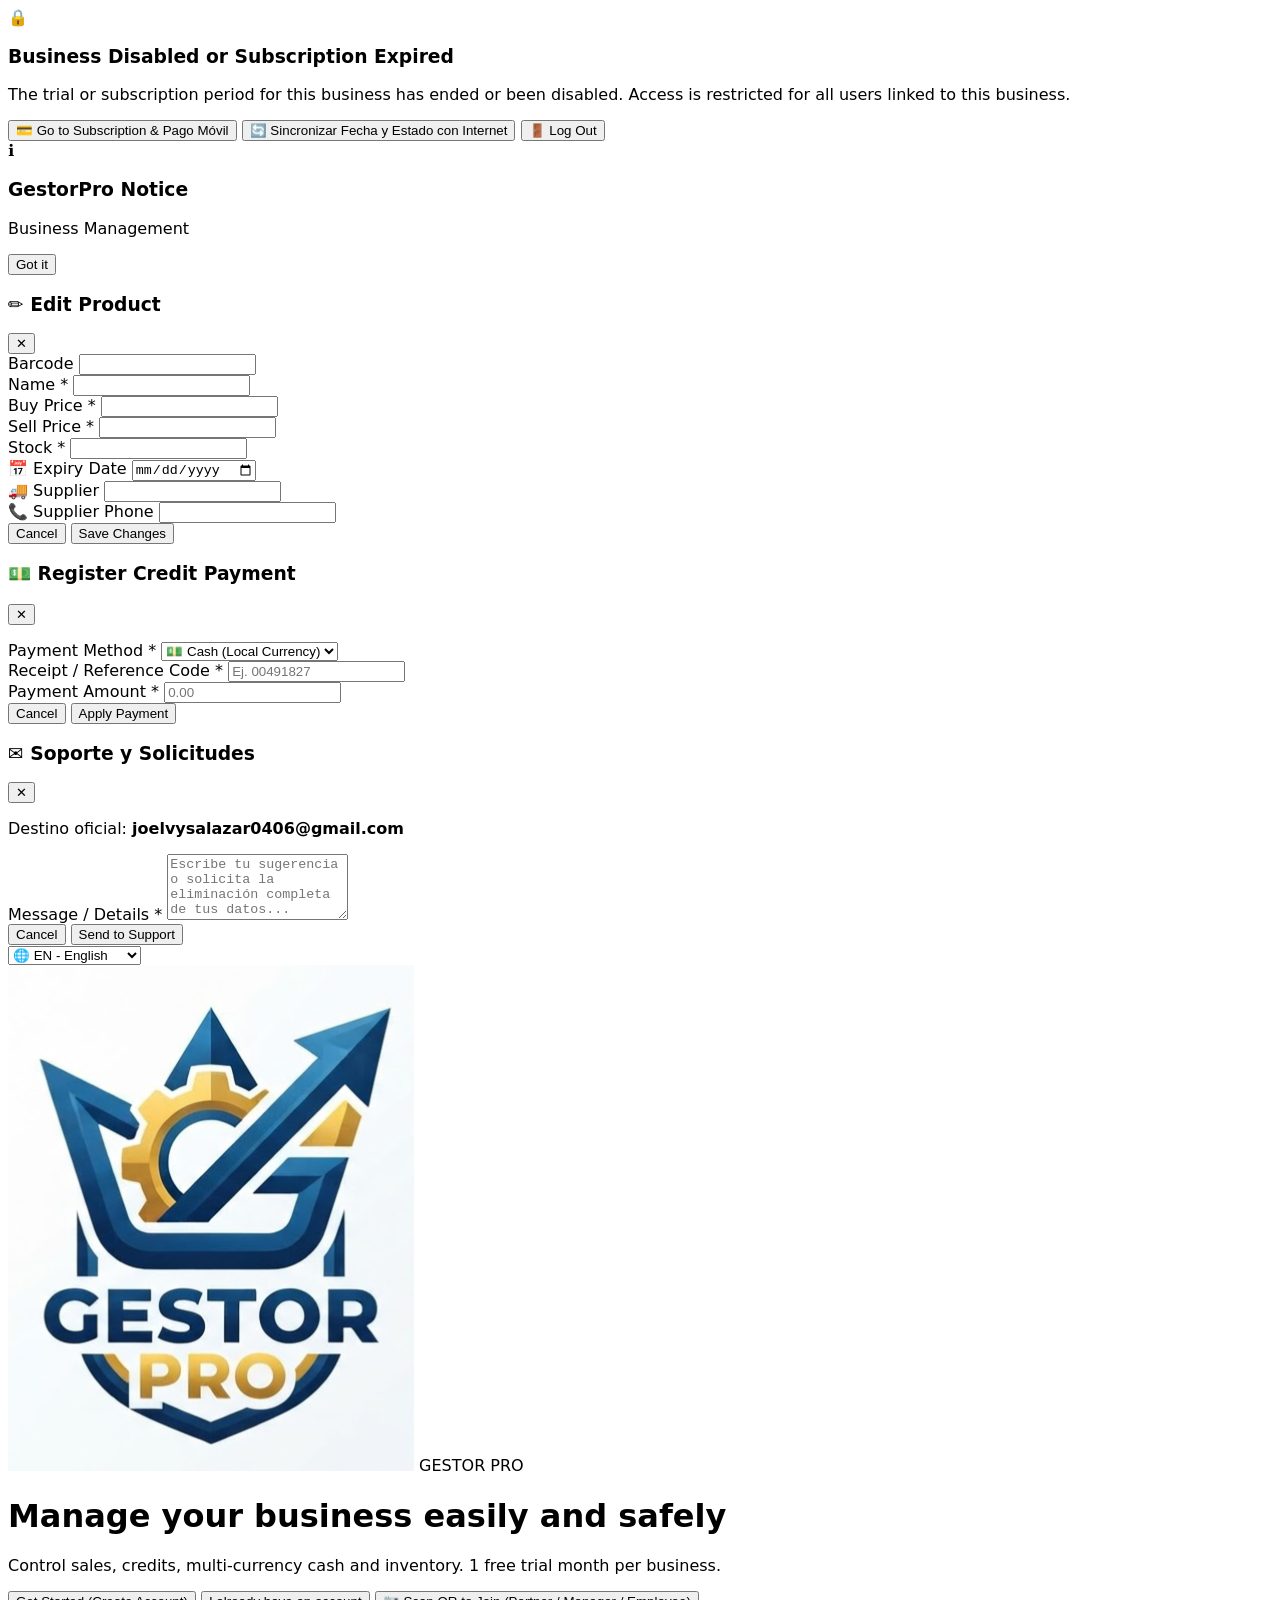
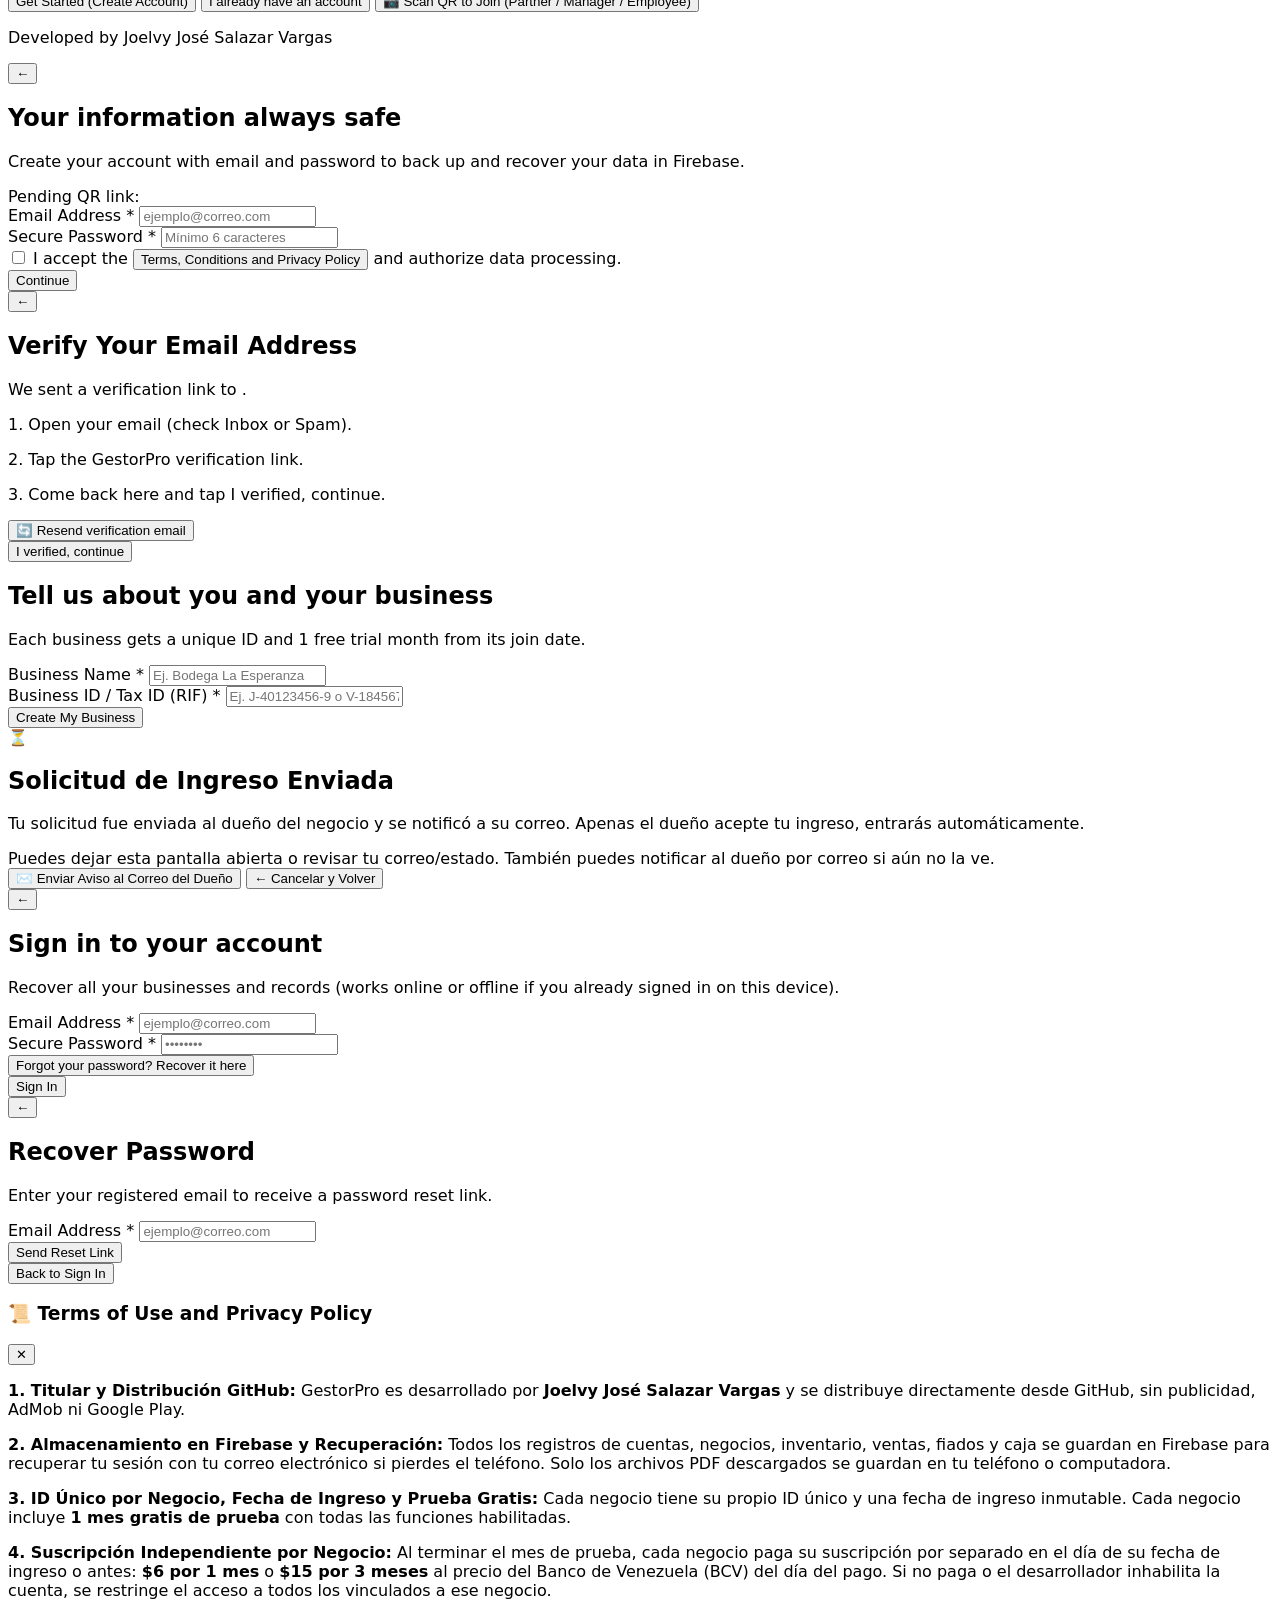
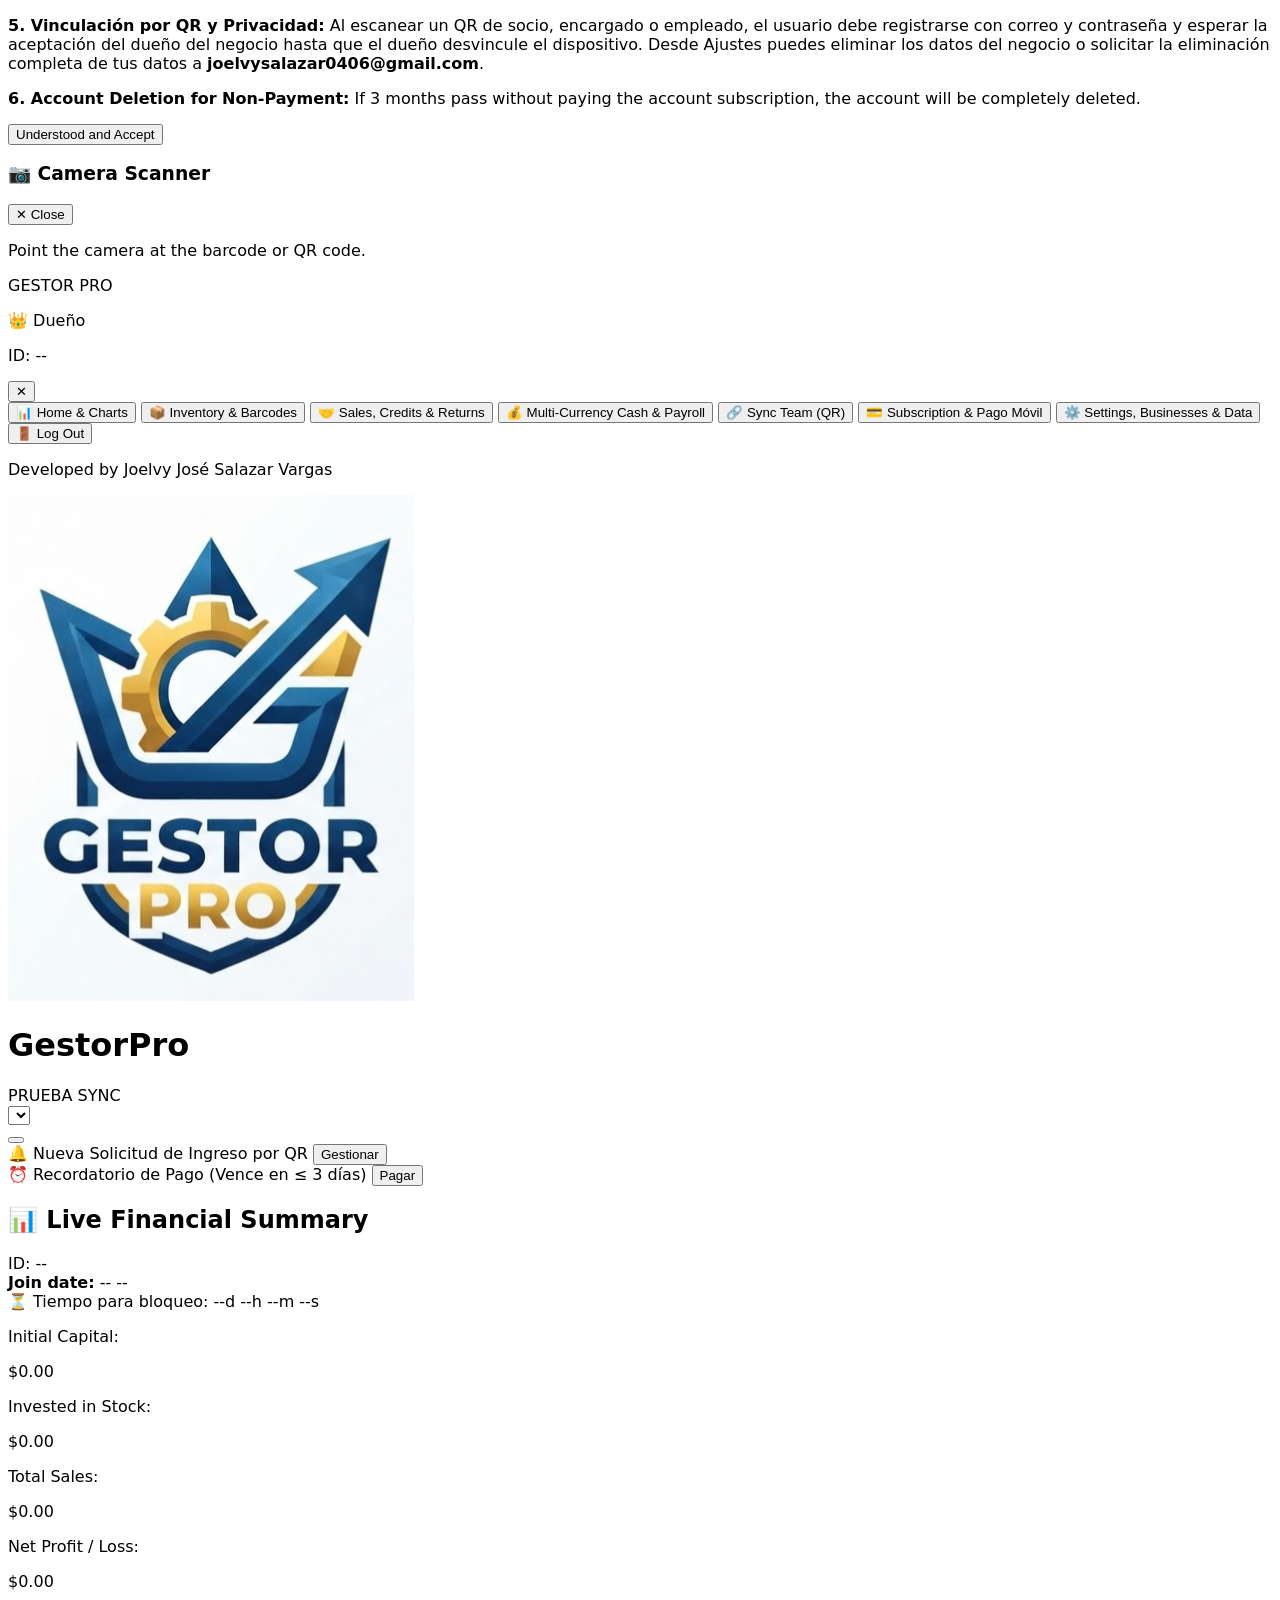
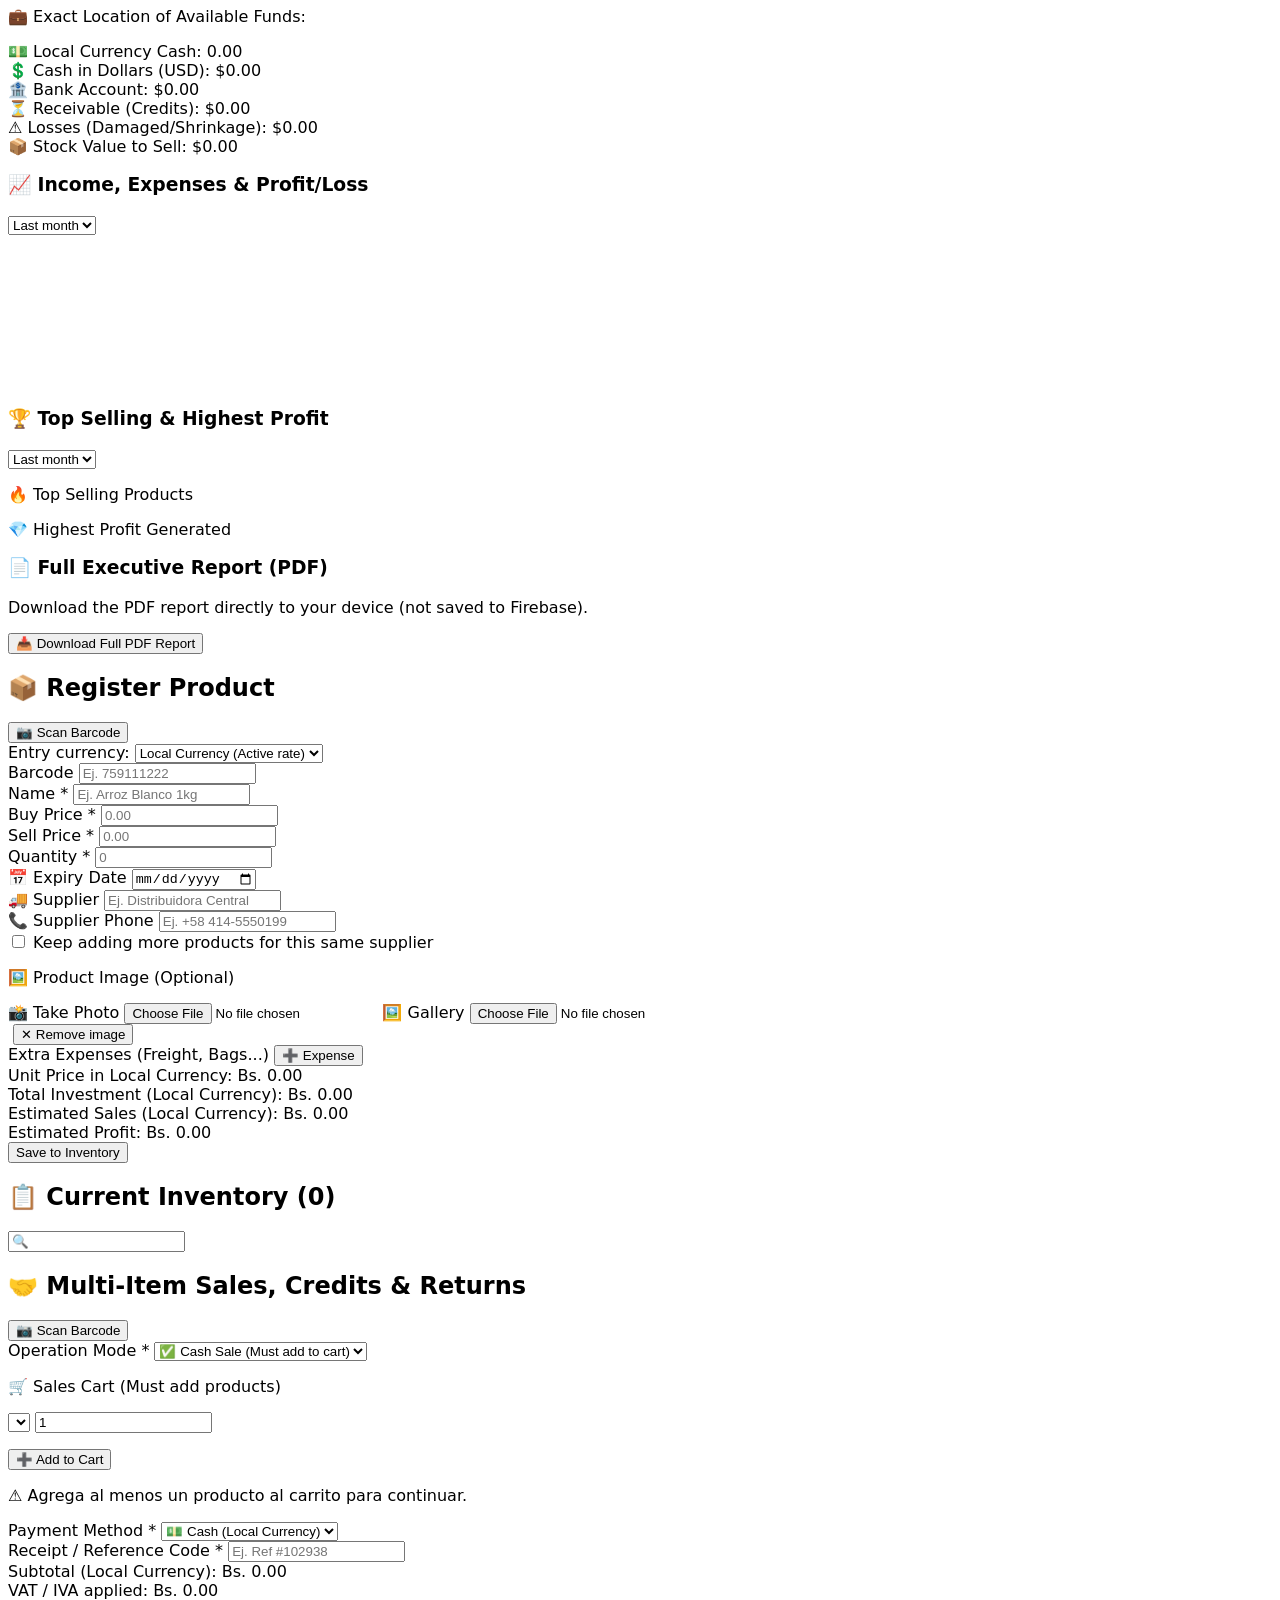
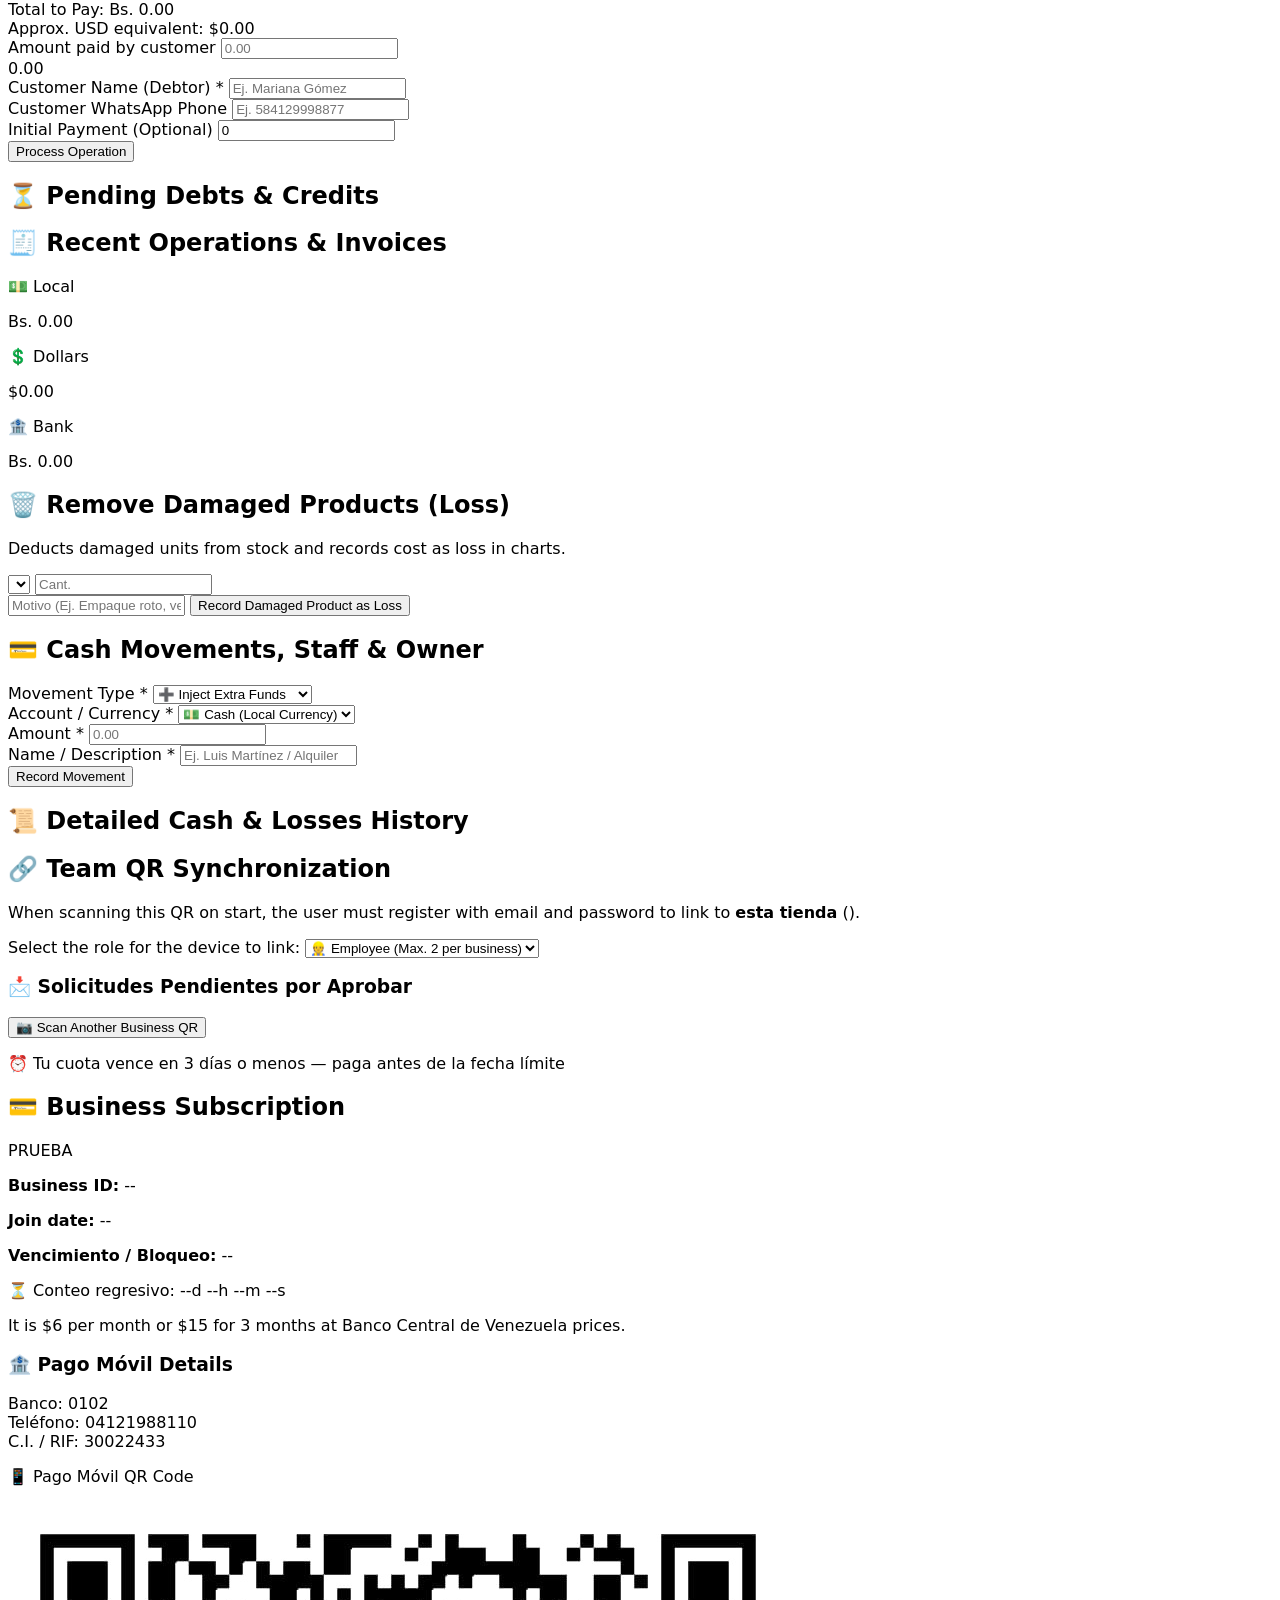
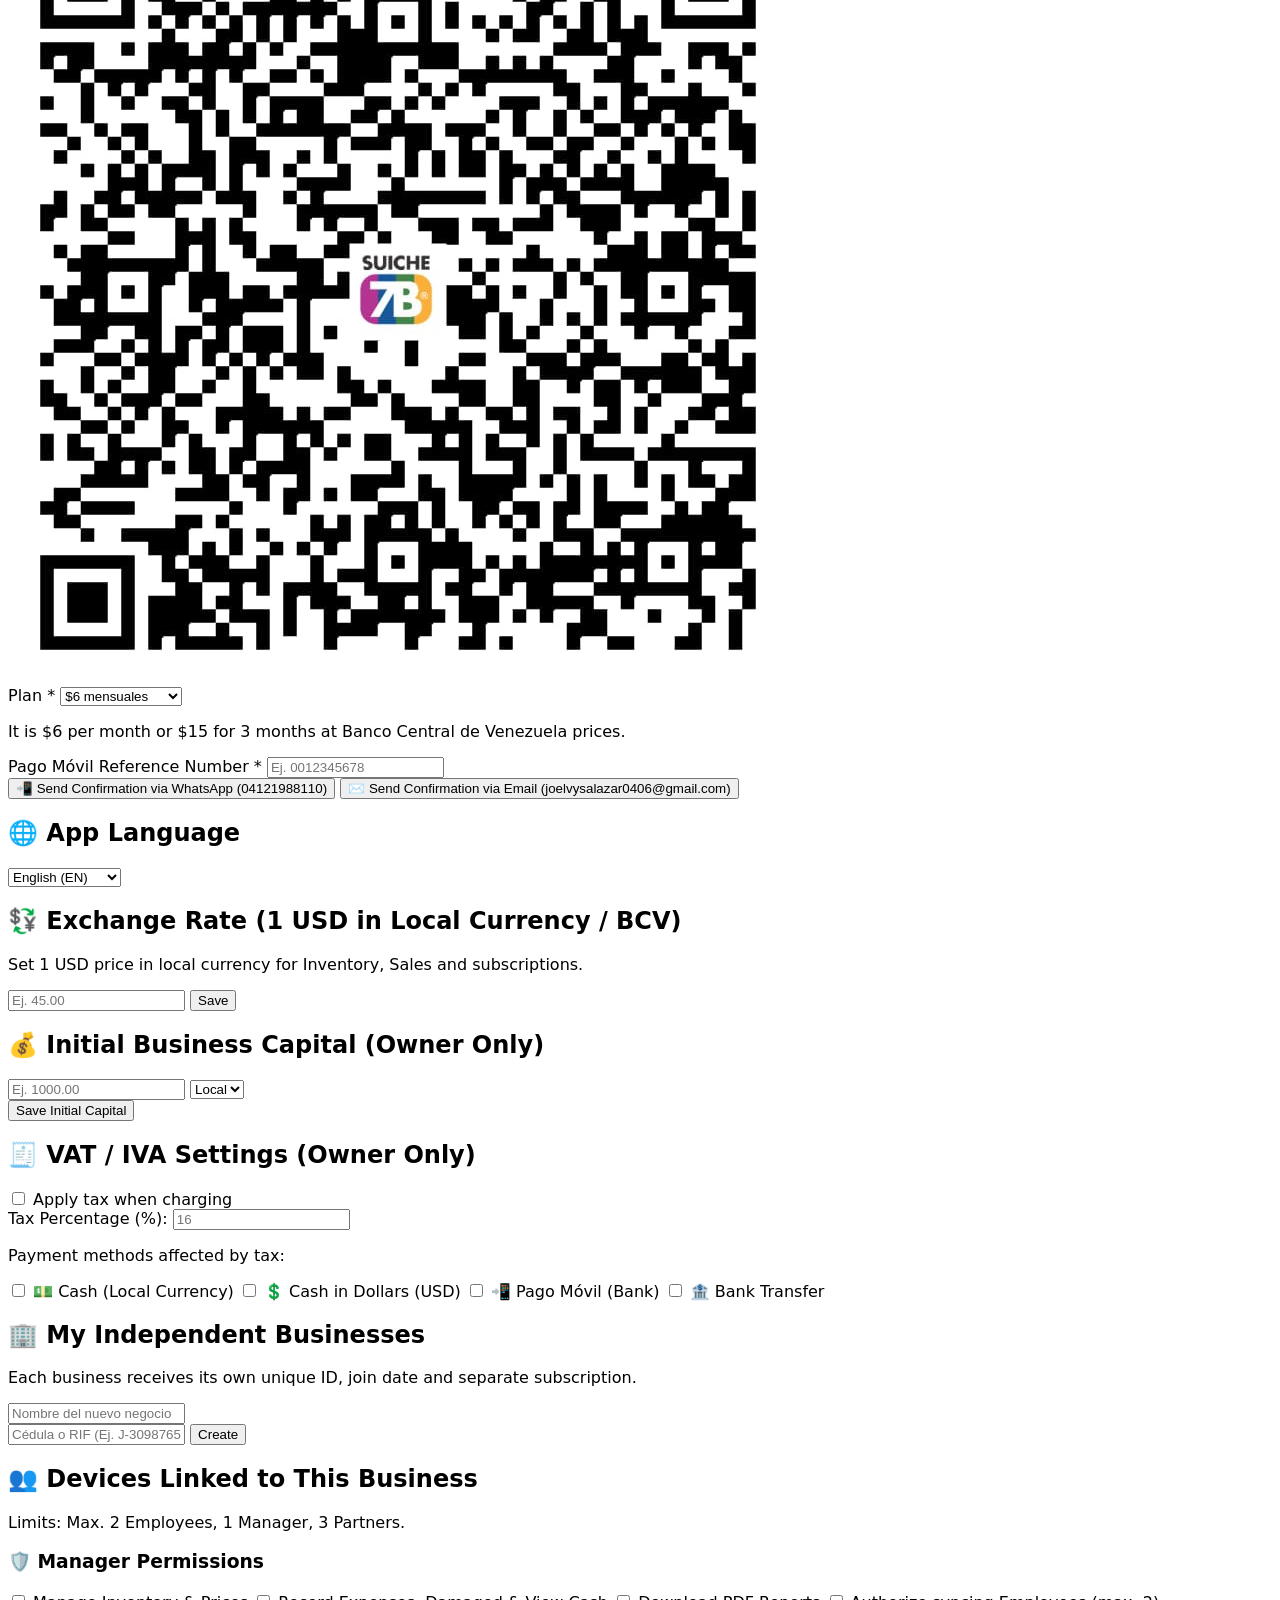
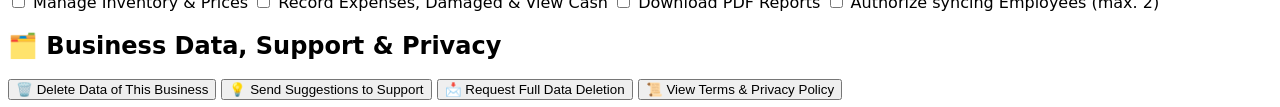
==== commit 1e588fb2: "Add files via upload" ====
--- a/index.html
+++ b/index.html
@@ -289,6 +289,28 @@
             <button type="button" onclick="finalizarRegistroCuenta()" data-i18n="btn_finish_reg" class="w-full bg-slate-900 text-white font-bold py-3.5 rounded-2xl text-sm mt-6 shadow-md">Crear Mi Negocio</button>
         </div>
 
+        <!-- Paso Esperando Aprobación QR del Dueño -->
+        <div id="auth-step-qr-waiting" class="max-w-md w-full mx-auto px-6 pb-8 hidden flex-1 flex flex-col justify-between">
+            <div class="space-y-4 my-auto text-center bg-white p-6 rounded-3xl shadow-xl border border-blue-100">
+                <div class="w-16 h-16 rounded-2xl bg-blue-100 text-blue-800 flex items-center justify-center text-3xl mx-auto animate-pulse">⏳</div>
+                <h2 class="text-lg font-extrabold text-slate-900">Solicitud de Ingreso Enviada</h2>
+                <p id="qr-waiting-detalle" class="text-xs text-slate-600 leading-relaxed">
+                    Tu solicitud fue enviada al dueño del negocio y se notificó a su correo. Apenas el dueño acepte tu ingreso, entrarás automáticamente.
+                </p>
+                <div class="bg-blue-50 border border-blue-200 p-3 rounded-xl text-[11px] text-blue-950 font-semibold">
+                    Puedes dejar esta pantalla abierta o revisar tu correo/estado. También puedes notificar al dueño por correo si aún no la ve.
+                </div>
+                <div class="space-y-2 pt-2">
+                    <button type="button" id="btn-notificar-dueno-qr-email" onclick="abrirCorreoNotificacionQR()" class="w-full bg-blue-900 text-white font-bold py-3 rounded-xl text-xs hover:bg-blue-800 transition">
+                        ✉️ Enviar Aviso al Correo del Dueño
+                    </button>
+                    <button type="button" onclick="cancelarEsperaQR()" class="w-full bg-slate-100 text-slate-700 font-bold py-2.5 rounded-xl text-xs">
+                        ← Cancelar y Volver
+                    </button>
+                </div>
+            </div>
+        </div>
+
         <!-- Paso Login -->
         <div id="auth-step-login" class="max-w-md w-full mx-auto px-6 pb-8 hidden flex-1 flex flex-col justify-between">
             <div class="space-y-4">
@@ -343,7 +365,7 @@
                 <p><b>2. Almacenamiento en Firebase y Recuperación:</b> Todos los registros de cuentas, negocios, inventario, ventas, fiados y caja se guardan en Firebase para recuperar tu sesión con tu correo electrónico si pierdes el teléfono. Solo los archivos PDF descargados se guardan en tu teléfono o computadora.</p>
                 <p><b>3. ID Único por Negocio, Fecha de Ingreso y Prueba Gratis:</b> Cada negocio tiene su propio ID único y una fecha de ingreso inmutable. Cada negocio incluye <b>1 mes gratis de prueba</b> con todas las funciones habilitadas.</p>
                 <p><b>4. Suscripción Independiente por Negocio:</b> Al terminar el mes de prueba, cada negocio paga su suscripción por separado en el día de su fecha de ingreso o antes: <b>$6 por 1 mes</b> o <b>$15 por 3 meses</b> al precio del Banco de Venezuela (BCV) del día del pago. Si no paga o el desarrollador inhabilita la cuenta, se restringe el acceso a todos los vinculados a ese negocio.</p>
-                <p><b>5. Vinculación por QR y Privacidad:</b> Al escanear un QR de socio, encargado o empleado, el usuario debe registrarse con correo y contraseña para vincularse al negocio hasta que el dueño desvincule el dispositivo. Desde Ajustes puedes eliminar los datos del negocio o solicitar la eliminación completa de tus datos a <b>joelvysalazar0406@gmail.com</b>.</p>
+                <p><b>5. Vinculación por QR y Privacidad:</b> Al escanear un QR de socio, encargado o empleado, el usuario debe registrarse con correo y contraseña y esperar la aceptación del dueño del negocio hasta que el dueño desvincule el dispositivo. Desde Ajustes puedes eliminar los datos del negocio o solicitar la eliminación completa de tus datos a <b>joelvysalazar0406@gmail.com</b>.</p>
                 <p id="terms-3m-clause"><b>6. Eliminación por Impago de Suscripción:</b> Al pasarse 3 meses sin pagar la suscripción de la cuenta, la cuenta será eliminada por completo.</p>
             </div>
             <div class="p-3 border-t">
@@ -434,6 +456,15 @@
 
         <!-- ==================== SECCIÓN 1: INICIO Y GRÁFICAS ==================== -->
         <section id="sec-inicio" class="app-section space-y-4">
+            <!-- Banner Solicitudes QR Pendientes (Solo Dueño) -->
+            <div id="banner-solicitudes-qr-inicio" class="hidden bg-indigo-50 border-2 border-indigo-400 text-indigo-950 p-3.5 rounded-2xl shadow-sm space-y-2">
+                <div class="flex items-center justify-between gap-2">
+                    <span class="text-xs font-black">🔔 Nueva Solicitud de Ingreso por QR</span>
+                    <button type="button" onclick="navegarSeccion('sincronizar')" class="text-[10px] bg-indigo-700 text-white font-bold px-2.5 py-1 rounded-lg">Gestionar</button>
+                </div>
+                <div id="lista-solicitudes-qr-inicio" class="space-y-1.5"></div>
+            </div>
+
             <div id="banner-aviso-vencimiento-3d" class="hidden bg-amber-50 border-2 border-amber-400 text-amber-950 p-3.5 rounded-2xl shadow-sm space-y-1.5">
                 <div class="flex items-center justify-between gap-2">
                     <span class="text-xs font-black">⏰ Recordatorio de Pago (Vence en ≤ 3 días)</span>
@@ -452,6 +483,11 @@
                 <div class="flex justify-between text-[10px] text-blue-200 bg-white/10 px-3 py-1.5 rounded-xl gap-2">
                     <span><b data-i18n="lbl_join_date">Fecha de ingreso:</b> <span id="res-fecha-ingreso">--</span></span>
                     <span id="res-vencimiento-texto" class="text-right font-bold">--</span>
+                </div>
+                <!-- Conteo regresivo offline en tiempo real -->
+                <div class="flex justify-between items-center text-[11px] bg-black/25 px-3 py-1.5 rounded-xl border border-white/10">
+                    <span class="text-blue-200 font-bold">⏳ Tiempo para bloqueo:</span>
+                    <span id="res-countdown-bloqueo" class="font-mono font-black text-amber-300">--d --h --m --s</span>
                 </div>
 
                 <div class="grid grid-cols-2 gap-2 text-xs">
@@ -828,6 +864,12 @@
                     <p id="qr-limits-info" class="text-[11px] font-bold text-blue-800"></p>
                 </div>
 
+                <!-- Solicitudes de Ingreso por QR Pendientes de Aceptación del Dueño -->
+                <div id="box-solicitudes-qr-pendientes" class="pt-3 border-t border-slate-200 space-y-2 hidden">
+                    <h3 class="text-xs font-extrabold text-indigo-900">📩 Solicitudes Pendientes por Aprobar</h3>
+                    <div id="lista-solicitudes-qr-sync" class="space-y-2"></div>
+                </div>
+
                 <div class="pt-2 border-t border-slate-100 space-y-2">
                     <button type="button" onclick="iniciarFlujoQRRegistroObligatorio()" data-i18n="btn_scan_other_qr" class="w-full bg-slate-900 text-white font-bold py-2.5 rounded-xl text-xs">
                         📷 Escanear QR de otro Negocio
@@ -855,7 +897,10 @@
                     <b data-i18n="lbl_join_date">Fecha de ingreso:</b> <span id="sub-fecha-ingreso">--</span>
                 </p>
                 <p class="text-[11px] text-emerald-200 leading-relaxed">
-                    <b>Vencimiento actual:</b> <span id="sub-fecha-vencimiento">--</span>
+                    <b>Vencimiento / Bloqueo:</b> <span id="sub-fecha-vencimiento">--</span>
+                </p>
+                <p class="text-[11px] text-amber-300 font-mono font-bold">
+                    ⏳ Conteo regresivo: <span id="sub-countdown-bloqueo">--d --h --m --s</span>
                 </p>
                 <p data-i18n="sub_rules_info" class="text-[11px] text-amber-200 leading-relaxed">
                     Son $6 mensuales o $15 por 3 meses a precios del Banco Central de Venezuela.
@@ -1008,7 +1053,17 @@
     <!-- ==================== FIREBASE SDK (CONFIGURACIÓN OFICIAL DEL USUARIO) ==================== -->
     <script type="module">
         import { initializeApp } from "https://www.gstatic.com/firebasejs/13.3.0/firebase-app.js";
-        import { getFirestore, doc, setDoc, getDoc, onSnapshot, collection, addDoc, serverTimestamp } from "https://www.gstatic.com/firebasejs/13.3.0/firebase-firestore.js";
+        import {
+            getFirestore,
+            doc,
+            setDoc,
+            getDoc,
+            onSnapshot,
+            collection,
+            addDoc,
+            serverTimestamp,
+            deleteDoc
+        } from "https://www.gstatic.com/firebasejs/13.3.0/firebase-firestore.js";
         import {
             getAuth,
             createUserWithEmailAndPassword,
@@ -1016,7 +1071,8 @@
             signInWithEmailAndPassword,
             sendPasswordResetEmail,
             reload,
-            onAuthStateChanged
+            onAuthStateChanged,
+            signOut
         } from "https://www.gstatic.com/firebasejs/13.3.0/firebase-auth.js";
 
         const firebaseConfig = {
@@ -1051,6 +1107,12 @@
                 } catch (_) {}
             }
         });
+
+        window.cerrarSesionFirebaseAuth = async function() {
+            try {
+                await signOut(auth);
+            } catch (_) {}
+        };
 
         window.obtenerUidActual = function() {
             if (auth.currentUser && auth.currentUser.uid) return auth.currentUser.uid;
@@ -1116,26 +1178,128 @@
         };
 
         let unsubscribeStore = null;
+        let unsubscribeLock = null;
+        let unsubscribeJoinRequests = null;
+        let unsubscribeMyJoinRequest = null;
         let isRemoteUpdate = false;
 
+        // 1. Escucha en tiempo real del documento del negocio en stores/{storeId}
         window.escucharTiendaNube = function(storeId) {
             const uid = window.obtenerUidActual();
             if (!storeId || !navigator.onLine || !uid) return;
             if (unsubscribeStore) unsubscribeStore();
             const docRef = doc(db, "stores", storeId);
             unsubscribeStore = onSnapshot(docRef, (snap) => {
-                if (snap.exists()) {
-                    const remoteStore = snap.data();
-                    if (remoteStore.updatedAt && typeof remoteStore.updatedAt.toMillis === "function") {
-                        if (typeof window.registrarHoraServidorConfiable === "function") {
-                            window.registrarHoraServidorConfiable(remoteStore.updatedAt.toMillis());
-                        }
+                if (!snap.exists()) {
+                    if (typeof window.manejarNegocioEliminadoOInhabilitadoNube === "function") {
+                        window.manejarNegocioEliminadoOInhabilitadoNube(storeId, "El negocio fue eliminado o deshabilitado en Firebase.");
                     }
-                    isRemoteUpdate = true;
-                    window.aplicarActualizacionRemotaTienda(remoteStore);
-                    isRemoteUpdate = false;
+                    return;
+                }
+                const remoteStore = snap.data();
+                if (remoteStore.updatedAt && typeof remoteStore.updatedAt.toMillis === "function") {
+                    if (typeof window.registrarHoraServidorConfiable === "function") {
+                        window.registrarHoraServidorConfiable(remoteStore.updatedAt.toMillis());
+                    }
+                }
+                isRemoteUpdate = true;
+                window.aplicarActualizacionRemotaTienda(remoteStore);
+                isRemoteUpdate = false;
+            }, (err) => {
+                if (err && err.code === 'permission-denied') {
+                    if (typeof window.manejarNegocioEliminadoOInhabilitadoNube === "function") {
+                        window.manejarNegocioEliminadoOInhabilitadoNube(storeId, "Acceso denegado o cuenta inhabilitada desde Firebase.");
+                    }
+                }
+            });
+
+            // Escuchar carpeta dedicada de fechas de bloqueo: lock_schedules/{storeId}
+            window.escucharFechaBloqueoNube(storeId);
+            // Escuchar solicitudes QR pendientes si es dueño
+            window.escucharSolicitudesQRNube(storeId);
+        };
+
+        // 2. Carpeta dedicada de bloqueo en Firestore: lock_schedules/{storeId}
+        window.escucharFechaBloqueoNube = function(storeId) {
+            if (!storeId || !navigator.onLine) return;
+            if (unsubscribeLock) unsubscribeLock();
+            const lockRef = doc(db, "lock_schedules", storeId);
+            unsubscribeLock = onSnapshot(lockRef, (snap) => {
+                if (!snap.exists()) return;
+                const data = snap.data();
+                if (typeof window.aplicarFechaBloqueoRemota === "function") {
+                    window.aplicarFechaBloqueoRemota(storeId, data);
                 }
             }, () => {});
+        };
+
+        // Carpeta lock_schedules/{storeId}: SOLO lectura desde la app.
+        // Ningún usuario (ni siquiera el dueño) puede crear, editar ni borrar documentos en lock_schedules.
+
+        // 3. Solicitudes de ingreso por QR: stores/{storeId}/join_requests/{uid}
+        window.enviarSolicitudIngresoQRNube = async function(storeId, reqData) {
+            if (!navigator.onLine || !storeId || !reqData || !reqData.uid) return false;
+            const reqRef = doc(db, "stores", storeId, "join_requests", reqData.uid);
+            await setDoc(reqRef, {
+                ...reqData,
+                status: 'pending',
+                createdAt: serverTimestamp()
+            }, { merge: true });
+
+            // Si tienes extensión Trigger Email instalada en Firebase, también encola un documento en "mail"
+            if (reqData.ownerEmail) {
+                try {
+                    await addDoc(collection(db, "mail"), {
+                        to: [reqData.ownerEmail],
+                        message: {
+                            subject: `GestorPro: Solicitud de ingreso (${reqData.role.toUpperCase()}) - ${reqData.storeName || storeId}`,
+                            text: `Hola,\n\nEl usuario ${reqData.email} escaneó el código QR de tu negocio "${reqData.storeName || storeId}" (ID: ${storeId}) solicitando acceso con el rol: ${reqData.role.toUpperCase()}.\n\nIngresa a GestorPro > Sincronizar Equipo (QR) para aceptar o rechazar su ingreso.`
+                        },
+                        createdAt: serverTimestamp()
+                    });
+                } catch (_) {}
+            }
+            return true;
+        };
+
+        window.escucharMiSolicitudIngresoQR = function(storeId, uid) {
+            if (!navigator.onLine || !storeId || !uid) return;
+            if (unsubscribeMyJoinRequest) unsubscribeMyJoinRequest();
+            const reqRef = doc(db, "stores", storeId, "join_requests", uid);
+            unsubscribeMyJoinRequest = onSnapshot(reqRef, (snap) => {
+                if (!snap.exists()) return;
+                const data = snap.data();
+                if (typeof window.manejarRespuestaSolicitudQR === "function") {
+                    window.manejarRespuestaSolicitudQR(storeId, data);
+                }
+            }, () => {});
+        };
+
+        window.escucharSolicitudesQRNube = function(storeId) {
+            if (!navigator.onLine || !storeId) return;
+            if (unsubscribeJoinRequests) unsubscribeJoinRequests();
+            const colRef = collection(db, "stores", storeId, "join_requests");
+            unsubscribeJoinRequests = onSnapshot(colRef, (snap) => {
+                const pendientes = [];
+                snap.forEach((d) => {
+                    const item = d.data();
+                    if (item && item.status === 'pending') {
+                        pendientes.push({ id: d.id, ...item });
+                    }
+                });
+                if (typeof window.actualizarListaSolicitudesQR === "function") {
+                    window.actualizarListaSolicitudesQR(storeId, pendientes);
+                }
+            }, () => {});
+        };
+
+        window.responderSolicitudIngresoQRNube = async function(storeId, reqUid, nuevoEstado) {
+            if (!navigator.onLine || !storeId || !reqUid) return;
+            const reqRef = doc(db, "stores", storeId, "join_requests", reqUid);
+            await setDoc(reqRef, {
+                status: nuevoEstado,
+                reviewedAt: serverTimestamp()
+            }, { merge: true });
         };
 
         window.guardarTiendaNube = async function(storeObj) {
@@ -2020,6 +2184,8 @@
         let activeStoreId = localStorage.getItem('gp_active_store_id') || '';
         let carritoVenta = [];
         let pendingQrInvite = null;
+        let pendingWaitingApproval = JSON.parse(localStorage.getItem('gp_pending_qr_approval') || 'null');
+        let solicitudesQrPendientes = [];
 
         function generarIdNegocioUnico() {
             return 'BIZ-' + Date.now().toString(36).toUpperCase() + '-' + Math.random().toString(36).substring(2, 6).toUpperCase();
@@ -2052,6 +2218,7 @@
                 createdAt: ahora,
                 trialEndsAt: trialEndsAt,
                 paidUntil: 0,
+                lockDateMs: trialEndsAt,
                 status: 'trial',
                 suspended: false,
                 tasaUsdLocal: 1,
@@ -2115,8 +2282,31 @@
             return st;
         }
 
+        function parsearFechaBloqueoMs(data) {
+            if (!data) return 0;
+            if (data.lockDateMs && !isNaN(Number(data.lockDateMs))) {
+                return Number(data.lockDateMs);
+            }
+            if (data.lockDate && typeof data.lockDate.toMillis === 'function') {
+                return data.lockDate.toMillis();
+            }
+            if (data.lockDateISO) {
+                const parsed = Date.parse(data.lockDateISO);
+                if (!isNaN(parsed)) return parsed;
+            }
+            if (data.fechaBloqueo) {
+                const parsed = Date.parse(data.fechaBloqueo);
+                if (!isNaN(parsed)) return parsed;
+            }
+            return 0;
+        }
+
         function obtenerFechaVencimientoMs(st) {
             if (!st) return 0;
+            const officialLockMs = Number(st.lockDateMs || 0);
+            if (officialLockMs > 0) {
+                return officialLockMs;
+            }
             const createdMs = Number(st.createdAt || Date.now());
             const trialMs = Number(st.trialEndsAt || (createdMs + (30 * 24 * 60 * 60 * 1000)));
             const paidMs = Number(st.paidUntil || 0);
@@ -2138,14 +2328,54 @@
             return {
                 diaPago,
                 vencMs,
-                vencStr: vencDate.toLocaleDateString(),
+                vencStr: vencDate.toLocaleString(),
                 diasRestantes,
+                msRestantes,
                 aviso3Dias: diasRestantes <= DIAS_AVISO_PREVIO_PAGO
             };
         }
 
+        function formatearTiempoRestante(ms) {
+            if (ms <= 0) return '0d 00h 00m 00s (VENCIDO)';
+            const totalSeg = Math.floor(ms / 1000);
+            const dias = Math.floor(totalSeg / 86400);
+            const horas = Math.floor((totalSeg % 86400) / 3600);
+            const mins = Math.floor((totalSeg % 3600) / 60);
+            const segs = totalSeg % 60;
+            const pad = (n) => String(n).padStart(2, '0');
+            return `${dias}d ${pad(horas)}h ${pad(mins)}m ${pad(segs)}s`;
+        }
+
+        function actualizarConteoRegresivoUI() {
+            const st = obtenerTiendaActiva();
+            if (!st) return;
+            const ref = obtenerFechaCobroReferencia(st);
+            const texto = formatearTiempoRestante(ref.msRestantes);
+            const elHome = document.getElementById('res-countdown-bloqueo');
+            const elSub = document.getElementById('sub-countdown-bloqueo');
+            if (elHome) elHome.innerText = texto;
+            if (elSub) elSub.innerText = texto;
+            if (ref.msRestantes <= 0) {
+                verificarBloqueoNegocioActivo();
+            }
+        }
+
+        setInterval(actualizarConteoRegresivoUI, 1000);
+
+        function esNegocioInhabilitado(st) {
+            if (!st) return false;
+            return (
+                st.suspended === true ||
+                st.inhabilitada === true ||
+                st.activa === false ||
+                st.bloqueadoManual === true ||
+                st.status === 'suspended' ||
+                st.status === 'disabled'
+            );
+        }
+
         function evaluarEstadoSuscripcionNegocio(st) {
-            if (!st) return { habilitado: false, etiqueta: 'SIN NEGOCIO', detalle: '', vencidoPorFecha: false, relojAlterado: false };
+            if (!st) return { habilitado: false, etiqueta: 'SIN NEGOCIO', detalle: '', vencidoPorFecha: false, relojAlterado: false, inhabilitadoManual: false };
             const refFechas = obtenerFechaCobroReferencia(st);
             const safeInfo = obtenerHoraSeguraMs();
 
@@ -2155,33 +2385,30 @@
                     etiqueta: 'RELOJ ALTERADO',
                     detalle: `Se detectó cambio de fecha en el teléfono. Vencimiento registrado: ${refFechas.vencStr}. Conéctate a internet para sincronizar.`,
                     vencidoPorFecha: false,
-                    relojAlterado: true
+                    relojAlterado: true,
+                    inhabilitadoManual: false
                 };
             }
 
-            if (
-                st.suspended === true ||
-                st.inhabilitada === true ||
-                st.activa === false ||
-                st.status === 'suspended' ||
-                st.status === 'disabled'
-            ) {
+            if (esNegocioInhabilitado(st)) {
                 return {
                     habilitado: false,
                     etiqueta: 'INHABILITADO',
                     detalle: `Vencimiento: ${refFechas.vencStr} • Día de cobro: cada día ${refFechas.diaPago}`,
                     vencidoPorFecha: false,
-                    relojAlterado: false
+                    relojAlterado: false,
+                    inhabilitadoManual: true
                 };
             }
 
-            if (safeInfo.nowMs > refFechas.vencMs || st.status === 'expired') {
+            if (safeInfo.nowMs >= refFechas.vencMs || st.status === 'expired') {
                 return {
                     habilitado: false,
                     etiqueta: 'VENCIDO',
                     detalle: `Cuota vencida el ${refFechas.vencStr}. Regulariza el pago ($6 por 1 mes o $15 por 3 meses).`,
                     vencidoPorFecha: true,
-                    relojAlterado: false
+                    relojAlterado: false,
+                    inhabilitadoManual: false
                 };
             }
 
@@ -2192,6 +2419,7 @@
                 detalle: `Vence: ${refFechas.vencStr} (${Math.max(0, refFechas.diasRestantes)}d) • Día: ${refFechas.diaPago}`,
                 vencidoPorFecha: false,
                 relojAlterado: false,
+                inhabilitadoManual: false,
                 aviso3Dias: refFechas.aviso3Dias,
                 diasRestantes: refFechas.diasRestantes,
                 vencStr: refFechas.vencStr
@@ -2253,20 +2481,20 @@
                     if (tituloEl) tituloEl.innerText = '⚠️ Fecha del Dispositivo Modificada';
                     if (motivoEl) {
                         motivoEl.innerText =
-                            `Se detectó que la fecha del teléfono fue atrasada para evitar el vencimiento. Fecha de vencimiento registrada: ${refFechas.vencStr}. Conéctate a internet para verificar la hora oficial y el estado de la suscripción.`;
+                            `Se detectó que la fecha del teléfono fue atrasada para evitar el vencimiento. Fecha de bloqueo registrada: ${refFechas.vencStr}. Conéctate a internet para verificar la hora oficial y el estado de la suscripción.`;
                     }
                 } else if (estado.vencidoPorFecha) {
-                    if (tituloEl) tituloEl.innerText = '⏳ Suscripción Vencida';
+                    if (tituloEl) tituloEl.innerText = '⏳ Suscripción Vencida / Bloqueada';
                     if (motivoEl) {
                         motivoEl.innerText =
-                            `La cuota de este negocio venció el ${refFechas.vencStr}. El acceso operativo queda bloqueado (con o sin internet) hasta que se valide el pago ($6 por 1 mes o $15 por 3 meses a tasa BCV).`;
+                            `El plazo de este negocio venció el ${refFechas.vencStr}. El acceso operativo queda bloqueado (con o sin internet) hasta regularizar el pago ($6 por 1 mes o $15 por 3 meses a tasa BCV).`;
                     }
                 } else {
                     if (tituloEl) tituloEl.innerText = '🔒 Negocio Inhabilitado';
                     if (motivoEl) {
-                        const motivoExtra = st.suspensionReason ? ` Motivo: ${st.suspensionReason}.` : '';
+                        const motivoExtra = st.suspensionReason || st.motivoBloqueo ? ` Motivo: ${st.suspensionReason || st.motivoBloqueo}.` : '';
                         motivoEl.innerText =
-                            `Cuenta inhabilitada por administración.${motivoExtra} Fecha de ingreso: ${new Date(Number(st.createdAt || Date.now())).toLocaleDateString()} • Vencimiento: ${refFechas.vencStr}. El acceso operativo está bloqueado y solo permanece disponible la sección de Suscripción y Pago.`;
+                            `Cuenta inhabilitada por administración.${motivoExtra} Fecha de ingreso: ${new Date(Number(st.createdAt || Date.now())).toLocaleDateString()} • Bloqueo: ${refFechas.vencStr}.`;
                     }
                 }
                 mostrarSoloSeccionSuscripcion();
@@ -2282,6 +2510,55 @@
             if (modal) modal.classList.add('hidden');
             mostrarSoloSeccionSuscripcion();
         }
+
+        // Expulsión instantánea y cierre de sesión cuando se inhabilita desde Firebase
+        window.manejarNegocioEliminadoOInhabilitadoNube = function(storeId, motivo) {
+            if (!currentUser) return;
+            stores = stores.filter(s => (s.storeId || s.id) !== storeId);
+            if (stores.length === 0) {
+                localStorage.removeItem('gp_stores');
+                localStorage.removeItem('gp_active_store_id');
+                cerrarSesion();
+                mostrarAviso(motivo || 'El negocio fue inhabilitado desde Firebase y se cerró tu sesión automáticamente.', 'Sesión Cerrada');
+            } else {
+                activeStoreId = stores[0].storeId || stores[0].id;
+                localStorage.setItem('gp_stores', JSON.stringify(stores));
+                localStorage.setItem('gp_active_store_id', activeStoreId);
+                renderizarTodo();
+                mostrarAviso(motivo || 'Uno de tus negocios fue inhabilitado desde Firebase.', 'Negocio Inhabilitado');
+            }
+        };
+
+        // Actualización desde la carpeta lock_schedules/{storeId} de Firebase
+        window.aplicarFechaBloqueoRemota = function(storeId, lockData) {
+            const idx = stores.findIndex(s => (s.storeId || s.id) === storeId);
+            if (idx < 0 || !lockData) return;
+            const nuevoLockMs = parsearFechaBloqueoMs(lockData);
+            if (nuevoLockMs > 0) {
+                stores[idx].lockDateMs = nuevoLockMs;
+                stores[idx].paidUntil = Math.max(Number(stores[idx].paidUntil || 0), nuevoLockMs);
+            }
+            if (typeof lockData.bloqueadoManual === 'boolean') {
+                stores[idx].bloqueadoManual = lockData.bloqueadoManual;
+                if (lockData.bloqueadoManual === true) {
+                    stores[idx].suspended = true;
+                    stores[idx].status = 'disabled';
+                }
+            }
+            if (lockData.motivoBloqueo) {
+                stores[idx].motivoBloqueo = lockData.motivoBloqueo;
+            }
+            localStorage.setItem('gp_stores', JSON.stringify(stores));
+
+            if (esNegocioInhabilitado(stores[idx]) && currentUser) {
+                cerrarSesion();
+                mostrarAviso('Este negocio ha sido inhabilitado. Todos los dispositivos vinculados han sido desconectados.', 'Cuenta Inhabilitada');
+                return;
+            }
+
+            renderizarTodo();
+            verificarBloqueoNegocioActivo();
+        };
 
         let syncDebounceTimer = null;
         let perfilUsuarioPendienteNube = false;
@@ -2370,19 +2647,38 @@
         window.aplicarActualizacionRemotaTienda = function(remoteStore) {
             if (!remoteStore || !remoteStore.storeId) return;
             const idx = stores.findIndex(s => s.storeId === remoteStore.storeId || s.id === remoteStore.storeId);
+            const uidActual = typeof window.obtenerUidActual === 'function' ? window.obtenerUidActual() : null;
+
+            // 1. Si el negocio fue inhabilitado en Firebase -> sacar a TODOS los dispositivos vinculados y cerrar sesión al instante
+            if (esNegocioInhabilitado(remoteStore)) {
+                if (idx >= 0) {
+                    stores[idx] = { ...stores[idx], ...remoteStore };
+                    localStorage.setItem('gp_stores', JSON.stringify(stores));
+                }
+                if (currentUser) {
+                    cerrarSesion();
+                    mostrarAviso('Este negocio ha sido inhabilitado desde Firebase. Se cerró la sesión en todos los dispositivos vinculados.', 'Negocio Inhabilitado');
+                }
+                return;
+            }
+
             if (idx >= 0) {
-                const uidActual = typeof window.obtenerUidActual === 'function' ? window.obtenerUidActual() : null;
                 if (deviceSession.role !== 'dueno' && uidActual) {
                     const sigueVinculado = (remoteStore.memberUids || []).includes(uidActual) ||
                         (remoteStore.equipo || []).some(m => m.uid === uidActual || m.deviceId === deviceSession.deviceId);
                     if (!sigueVinculado) {
+                        cerrarSesion();
                         mostrarAviso('El dueño ha desvinculado este dispositivo del negocio.', 'Acceso Actualizado');
-                        cerrarSesion();
                         return;
                     }
                 }
                 const prevCreatedAt = stores[idx].createdAt;
-                const merged = limpiarCacheYDatosInexistentes({ ...remoteStore, createdAt: prevCreatedAt || remoteStore.createdAt });
+                const prevLockMs = stores[idx].lockDateMs;
+                const merged = limpiarCacheYDatosInexistentes({
+                    ...remoteStore,
+                    createdAt: prevCreatedAt || remoteStore.createdAt,
+                    lockDateMs: remoteStore.lockDateMs || prevLockMs || 0
+                });
                 stores[idx] = merged;
                 if (String(activeStoreId) === String(remoteStore.storeId || remoteStore.id)) {
                     activeStoreId = merged.storeId || merged.id;
@@ -2396,7 +2692,7 @@
         let pendingReg = {};
 
         function irPasoAuth(step) {
-            ['welcome', 'register-1', 'verify-email', 'register-2', 'login', 'recover'].forEach(s => {
+            ['welcome', 'register-1', 'verify-email', 'register-2', 'login', 'recover', 'qr-waiting'].forEach(s => {
                 const el = document.getElementById('auth-step-' + s);
                 if (el) el.classList.add('hidden');
             });
@@ -2472,7 +2768,7 @@
                 const uid = u ? u.uid : pendingReg.uid;
 
                 if (pendingQrInvite) {
-                    await completarVinculacionQRConUsuario(pendingQrInvite.storeId, pendingQrInvite.role, pendingReg.email, uid);
+                    await solicitarVinculacionQRConAprobacion(pendingQrInvite.storeId, pendingQrInvite.role, pendingReg.email, uid);
                     pendingQrInvite = null;
                     return;
                 }
@@ -2483,7 +2779,8 @@
             }
         }
 
-        async function completarVinculacionQRConUsuario(storeId, assignedRole, email, uid) {
+        // ==================== SOLICITUD QR CON NOTIFICACIÓN AL CORREO DEL DUEÑO ====================
+        async function solicitarVinculacionQRConAprobacion(storeId, assignedRole, email, uid) {
             let remoteStore = null;
             if (typeof window.obtenerTiendaPorIdNube === 'function') {
                 remoteStore = await window.obtenerTiendaPorIdNube(storeId);
@@ -2495,36 +2792,99 @@
                 return mostrarAviso('No se encontró el negocio asociado al código QR. Verifica tu conexión.', 'Negocio no encontrado');
             }
 
-            if (remoteStore.suspended === true || remoteStore.status === 'suspended' || remoteStore.status === 'disabled') {
+            if (esNegocioInhabilitado(remoteStore)) {
                 return mostrarAviso('Este negocio se encuentra inhabilitado y no acepta nuevas vinculaciones en este momento.', 'Negocio Inhabilitado');
             }
 
             const equipo = remoteStore.equipo || [];
-            const memberUids = remoteStore.memberUids || [];
-            const yaExiste = equipo.find(m => m.uid === uid || m.email === email || m.deviceId === deviceSession.deviceId);
-
-            if (!yaExiste) {
-                const countRole = equipo.filter(m => m.role === assignedRole).length;
-                const maxLimits = { empleado: 2, encargado: 1, socio: 3 };
-                if (countRole >= (maxLimits[assignedRole] || 1)) {
-                    return mostrarAviso(`Este negocio ya alcanzó el máximo permitido (${maxLimits[assignedRole]}) para el rol ${assignedRole}.`, 'Límite de Equipo');
+            const yaVinculado = equipo.find(m => m.uid === uid || m.email === email || m.deviceId === deviceSession.deviceId);
+            if (yaVinculado) {
+                await finalizarEntradaUsuarioVinculado(remoteStore, yaVinculado.role || assignedRole, email, uid);
+                return;
+            }
+
+            const countRole = equipo.filter(m => m.role === assignedRole).length;
+            const maxLimits = { empleado: 2, encargado: 1, socio: 3 };
+            if (countRole >= (maxLimits[assignedRole] || 1)) {
+                return mostrarAviso(`Este negocio ya alcanzó el máximo permitido (${maxLimits[assignedRole]}) para el rol ${assignedRole}.`, 'Límite de Equipo');
+            }
+
+            const reqObj = {
+                uid,
+                email,
+                role: assignedRole,
+                deviceId: deviceSession.deviceId,
+                storeId: remoteStore.storeId,
+                storeName: remoteStore.nombre || '',
+                ownerEmail: remoteStore.ownerEmail || SOPORTE_EMAIL
+            };
+
+            if (typeof window.enviarSolicitudIngresoQRNube === 'function') {
+                await window.enviarSolicitudIngresoQRNube(remoteStore.storeId, reqObj);
+            }
+
+            pendingWaitingApproval = reqObj;
+            localStorage.setItem('gp_pending_qr_approval', JSON.stringify(reqObj));
+
+            document.getElementById('auth-screen').classList.remove('hidden');
+            document.getElementById('app-header').classList.add('hidden');
+            document.getElementById('app-main').classList.add('hidden');
+            document.getElementById('qr-waiting-detalle').innerHTML =
+                `Solicitaste unirte a <b>${remoteStore.nombre}</b> (ID: <b>${remoteStore.storeId}</b>) como <b>${assignedRole.toUpperCase()}</b> con el correo <b>${email}</b>.<br><br>Se envió una notificación al dueño (<b>${reqObj.ownerEmail}</b>) para que acepte tu ingreso.`;
+            irPasoAuth('qr-waiting');
+
+            if (typeof window.escucharMiSolicitudIngresoQR === 'function') {
+                window.escucharMiSolicitudIngresoQR(remoteStore.storeId, uid);
+            }
+
+            // Abrir el cliente de correo automáticamente hacia el dueño con los datos listos
+            abrirCorreoNotificacionQR();
+        }
+
+        function abrirCorreoNotificacionQR() {
+            if (!pendingWaitingApproval) return;
+            const d = pendingWaitingApproval;
+            const destinatario = d.ownerEmail || SOPORTE_EMAIL;
+            const asunto = encodeURIComponent(`GestorPro: Solicitud de ingreso QR - ${d.storeName} (${d.storeId})`);
+            const cuerpo = encodeURIComponent(
+                `Hola,\n\nHe escaneado el código QR de tu negocio "${d.storeName}" (ID: ${d.storeId}) para unirme al equipo.\n\n• Usuario solicitante: ${d.email}\n• Rol solicitado: ${d.role.toUpperCase()}\n\nPor favor abre GestorPro en la sección "Sincronizar Equipo (QR)" para aceptar o rechazar mi ingreso.`
+            );
+            window.location.href = `mailto:${destinatario}?subject=${asunto}&body=${cuerpo}`;
+        }
+
+        function cancelarEsperaQR() {
+            pendingWaitingApproval = null;
+            localStorage.removeItem('gp_pending_qr_approval');
+            irPasoAuth('welcome');
+        }
+
+        window.manejarRespuestaSolicitudQR = async function(storeId, reqData) {
+            if (!reqData) return;
+            if (reqData.status === 'rejected') {
+                pendingWaitingApproval = null;
+                localStorage.removeItem('gp_pending_qr_approval');
+                irPasoAuth('welcome');
+                mostrarAviso('El dueño del negocio rechazó tu solicitud de ingreso.', 'Ingreso Rechazado');
+                return;
+            }
+            if (reqData.status === 'approved') {
+                let remoteStore = null;
+                if (typeof window.obtenerTiendaPorIdNube === 'function') {
+                    remoteStore = await window.obtenerTiendaPorIdNube(storeId);
                 }
-                equipo.push({
-                    uid: uid,
-                    email: email,
-                    deviceId: deviceSession.deviceId,
-                    role: assignedRole,
-                    label: `${assignedRole.toUpperCase()} (${email})`,
-                    joinedAt: Date.now()
-                });
-                remoteStore.equipo = equipo;
-            }
-
-            if (uid && !memberUids.includes(uid)) {
-                memberUids.push(uid);
-                remoteStore.memberUids = memberUids;
-            }
-
+                if (remoteStore) {
+                    const email = reqData.email || (pendingWaitingApproval && pendingWaitingApproval.email) || '';
+                    const uid = reqData.uid || (pendingWaitingApproval && pendingWaitingApproval.uid) || '';
+                    const role = reqData.role || (pendingWaitingApproval && pendingWaitingApproval.role) || 'empleado';
+                    pendingWaitingApproval = null;
+                    localStorage.removeItem('gp_pending_qr_approval');
+                    await finalizarEntradaUsuarioVinculado(remoteStore, role, email, uid);
+                    mostrarAviso(`¡El dueño aceptó tu ingreso a "${remoteStore.nombre}" como ${role.toUpperCase()}!`, 'Acceso Aprobado');
+                }
+            }
+        };
+
+        async function finalizarEntradaUsuarioVinculado(remoteStore, assignedRole, email, uid) {
             currentUser = {
                 uid: uid,
                 name: email.split('@')[0],
@@ -2537,9 +2897,105 @@
             stores = [remoteStore];
             activeStoreId = remoteStore.storeId;
 
-            guardarTodo({ syncCloud: true, syncUser: true });
+            guardarTodo({ syncCloud: false, syncUser: true });
             entrarAppPrincipal();
-            mostrarAviso(`Vinculado a "${remoteStore.nombre}" (ID: ${remoteStore.storeId}) como ${assignedRole.toUpperCase()}.`, 'Vinculación Exitosa');
+        }
+
+        window.actualizarListaSolicitudesQR = function(storeId, lista) {
+            solicitudesQrPendientes = Array.isArray(lista) ? lista : [];
+            renderSolicitudesQRParaDueno();
+        };
+
+        function renderSolicitudesQRParaDueno() {
+            const st = obtenerTiendaActiva();
+            const bannerInicio = document.getElementById('banner-solicitudes-qr-inicio');
+            const listaInicio = document.getElementById('lista-solicitudes-qr-inicio');
+            const boxSync = document.getElementById('box-solicitudes-qr-pendientes');
+            const listaSync = document.getElementById('lista-solicitudes-qr-sync');
+
+            if (!st || deviceSession.role !== 'dueno' || solicitudesQrPendientes.length === 0) {
+                if (bannerInicio) bannerInicio.classList.add('hidden');
+                if (boxSync) boxSync.classList.add('hidden');
+                return;
+            }
+
+            if (bannerInicio && listaInicio) {
+                bannerInicio.classList.remove('hidden');
+                listaInicio.innerHTML = solicitudesQrPendientes.map(req => `
+                    <div class="bg-white p-2.5 rounded-xl border border-indigo-200 flex items-center justify-between gap-2 text-xs">
+                        <div class="min-w-0">
+                            <p class="font-extrabold text-slate-900 truncate">${req.email}</p>
+                            <p class="text-[10px] text-indigo-800 font-bold">Rol: ${(req.role || '').toUpperCase()}</p>
+                        </div>
+                        <div class="flex gap-1.5 shrink-0">
+                            <button type="button" onclick="aprobarSolicitudQR('${req.uid}')" class="bg-emerald-600 text-white px-2.5 py-1 rounded-lg text-[10px] font-bold">Aceptar</button>
+                            <button type="button" onclick="rechazarSolicitudQR('${req.uid}')" class="bg-red-100 text-red-700 px-2 py-1 rounded-lg text-[10px] font-bold">Rechazar</button>
+                        </div>
+                    </div>
+                `).join('');
+            }
+
+            if (boxSync && listaSync) {
+                boxSync.classList.remove('hidden');
+                listaSync.innerHTML = solicitudesQrPendientes.map(req => `
+                    <div class="bg-indigo-50 p-3 rounded-xl border border-indigo-200 flex items-center justify-between gap-2 text-xs">
+                        <div class="min-w-0">
+                            <p class="font-extrabold text-slate-900 truncate">${req.email}</p>
+                            <p class="text-[10px] text-indigo-800 font-bold">Solicita rol: ${(req.role || '').toUpperCase()}</p>
+                        </div>
+                        <div class="flex gap-1.5 shrink-0">
+                            <button type="button" onclick="aprobarSolicitudQR('${req.uid}')" class="bg-emerald-600 text-white px-3 py-1.5 rounded-lg text-[11px] font-bold">Aceptar</button>
+                            <button type="button" onclick="rechazarSolicitudQR('${req.uid}')" class="bg-red-600 text-white px-2.5 py-1.5 rounded-lg text-[11px] font-bold">Rechazar</button>
+                        </div>
+                    </div>
+                `).join('');
+            }
+        }
+
+        async function aprobarSolicitudQR(reqUid) {
+            const st = obtenerTiendaActiva();
+            if (!st) return;
+            const req = solicitudesQrPendientes.find(r => r.uid === reqUid);
+            if (!req) return;
+
+            const equipo = st.equipo || [];
+            const memberUids = st.memberUids || [];
+            const countRole = equipo.filter(m => m.role === req.role).length;
+            const maxLimits = { empleado: 2, encargado: 1, socio: 3 };
+            if (countRole >= (maxLimits[req.role] || 1)) {
+                return mostrarAviso(`Ya alcanzaste el límite máximo para el rol ${req.role}.`, 'Límite Alcanzado');
+            }
+
+            if (!equipo.some(m => m.uid === req.uid)) {
+                equipo.push({
+                    uid: req.uid,
+                    email: req.email,
+                    deviceId: req.deviceId || ('dev_' + req.uid.slice(0, 6)),
+                    role: req.role,
+                    label: `${req.role.toUpperCase()} (${req.email})`,
+                    joinedAt: Date.now()
+                });
+                st.equipo = equipo;
+            }
+            if (!memberUids.includes(req.uid)) {
+                memberUids.push(req.uid);
+                st.memberUids = memberUids;
+            }
+
+            guardarTodo({ syncCloud: true, syncUser: false });
+            if (typeof window.responderSolicitudIngresoQRNube === 'function') {
+                await window.responderSolicitudIngresoQRNube(st.storeId, req.uid, 'approved');
+            }
+            mostrarAviso(`Aceptaste el ingreso de ${req.email} como ${req.role.toUpperCase()}.`, 'Ingreso Aceptado');
+        }
+
+        async function rechazarSolicitudQR(reqUid) {
+            const st = obtenerTiendaActiva();
+            if (!st) return;
+            if (typeof window.responderSolicitudIngresoQRNube === 'function') {
+                await window.responderSolicitudIngresoQRNube(st.storeId, reqUid, 'rejected');
+            }
+            mostrarAviso('Solicitud rechazada.', 'Equipo');
         }
 
         function finalizarRegistroCuenta() {
@@ -2564,6 +3020,9 @@
             activeStoreId = primeraTienda.storeId;
 
             guardarTodo({ syncCloud: true, syncUser: true });
+            if (typeof window.inicializarCarpetaBloqueoNegocio === 'function') {
+                window.inicializarCarpetaBloqueoNegocio(primeraTienda);
+            }
             entrarAppPrincipal();
         }
 
@@ -2600,7 +3059,7 @@
             }
 
             if (pendingQrInvite) {
-                await completarVinculacionQRConUsuario(pendingQrInvite.storeId, pendingQrInvite.role, email, userAuth.uid);
+                await solicitarVinculacionQRConAprobacion(pendingQrInvite.storeId, pendingQrInvite.role, email, userAuth.uid);
                 pendingQrInvite = null;
                 return;
             }
@@ -2637,6 +3096,9 @@
                 const tiendaDefault = crearEstructuraTienda('Negocio Principal', 'J-00000000-0', currentUser);
                 stores = [tiendaDefault];
                 activeStoreId = tiendaDefault.storeId;
+                if (typeof window.inicializarCarpetaBloqueoNegocio === 'function') {
+                    window.inicializarCarpetaBloqueoNegocio(tiendaDefault);
+                }
             }
 
             guardarTodo({ syncCloud: true, syncUser: true });
@@ -2656,12 +3118,24 @@
             }
         }
 
-        function entrarAppPrincipal() {
+        async function entrarAppPrincipal() {
             document.getElementById('auth-screen').classList.add('hidden');
             document.getElementById('app-header').classList.remove('hidden');
             document.getElementById('app-main').classList.remove('hidden');
 
             const st = obtenerTiendaActiva();
+            if (st && navigator.onLine && typeof window.obtenerTiendaPorIdNube === 'function') {
+                const rem = await window.obtenerTiendaPorIdNube(st.storeId);
+                if (rem) {
+                    if (esNegocioInhabilitado(rem)) {
+                        cerrarSesion();
+                        mostrarAviso('Este negocio está inhabilitado en Firebase. Sesión cerrada.', 'Negocio Inhabilitado');
+                        return;
+                    }
+                    window.aplicarActualizacionRemotaTienda(rem);
+                }
+            }
+
             if (st && typeof window.escucharTiendaNube === 'function') {
                 window.escucharTiendaNube(st.storeId);
             }
@@ -2669,7 +3143,7 @@
                 window.procesarColaPendienteNube();
             }
             actualizarIndicadorConexion();
-            const estadoActual = evaluarEstadoSuscripcionNegocio(st);
+            const estadoActual = evaluarEstadoSuscripcionNegocio(obtenerTiendaActiva());
             if (!estadoActual.habilitado) {
                 mostrarSoloSeccionSuscripcion();
                 verificarBloqueoNegocioActivo();
@@ -2683,7 +3157,11 @@
         function cerrarSesion() {
             currentUser = null;
             deviceSession.role = 'dueno';
+            localStorage.removeItem('gp_user');
             localStorage.setItem('gp_device_session', JSON.stringify(deviceSession));
+            if (typeof window.cerrarSesionFirebaseAuth === 'function') {
+                window.cerrarSesionFirebaseAuth();
+            }
             document.getElementById('modal-bloqueo-negocio').classList.add('hidden');
             toggleMenuLateral(false);
             document.getElementById('app-header').classList.add('hidden');
@@ -2729,7 +3207,7 @@
             if (secId === 'inventario') renderInventario();
             if (secId === 'ventas') { actualizarSelectVentas(); actualizarPrecioLocalVentaPreview(); renderCarritoVenta(); calcularTotalesVentaUI(); renderDeudas(); renderVentas(); }
             if (secId === 'caja') { actualizarSelectDanados(); renderCaja(); }
-            if (secId === 'sincronizar') generarQRPorRol();
+            if (secId === 'sincronizar') { generarQRPorRol(); renderSolicitudesQRParaDueno(); }
             if (secId === 'suscripcion') renderSuscripcion();
             if (secId === 'ajustes') renderAjustes();
         }
@@ -2826,7 +3304,7 @@
 
                 const uidActual = typeof window.obtenerUidActual === 'function' ? window.obtenerUidActual() : null;
                 if (!currentUser || !currentUser.email || !uidActual) {
-                    pendingQrInvite = { storeId, assignedRole };
+                    pendingQrInvite = { storeId, role: assignedRole };
                     document.getElementById('auth-screen').classList.remove('hidden');
                     document.getElementById('app-header').classList.add('hidden');
                     document.getElementById('app-main').classList.add('hidden');
@@ -2835,7 +3313,7 @@
                     return;
                 }
 
-                await completarVinculacionQRConUsuario(storeId, assignedRole, currentUser.email, uidActual);
+                await solicitarVinculacionQRConAprobacion(storeId, assignedRole, currentUser.email, uidActual);
             }
         }
 
@@ -3342,31 +3820,43 @@
 
             const pagadoIngresado = parseFloat(pagadoInput) || 0;
             const pagadoEnLocal = metodoPago === 'efectivo_usd' ? (pagadoIngresado * tasa) : pagadoIngresado;
-            const difLocal = pagadoEnLocal - totalLocal;
-
-            if (difLocal >= 0) {
-                resBox.innerText = `💵 Vuelto: ${formatLocal(difLocal)} (≈ ${formatUsd(difLocal / tasa)})`;
-                resBox.className = 'p-2.5 rounded-xl bg-emerald-50 border border-emerald-200 text-xs font-extrabold text-emerald-800';
+            const diff = pagadoEnLocal - totalLocal;
+
+            if (diff > 0.009) {
+                const vueltoUsd = diff / tasa;
+                resBox.innerText = `💵 Vuelto a entregar: ${formatLocal(diff)} (aprox. ${formatUsd(vueltoUsd)})`;
+                resBox.className = 'p-2.5 rounded-xl bg-emerald-50 border border-emerald-300 text-xs font-extrabold text-emerald-800';
+            } else if (diff < -0.009) {
+                const falta = Math.abs(diff);
+                const faltaUsd = falta / tasa;
+                resBox.innerText = `⚠️ Falta por pagar: ${formatLocal(falta)} (aprox. ${formatUsd(faltaUsd)})`;
+                resBox.className = 'p-2.5 rounded-xl bg-red-50 border border-red-300 text-xs font-extrabold text-red-700';
             } else {
-                resBox.innerText = `⚠️ Falta: ${formatLocal(Math.abs(difLocal))} (≈ ${formatUsd(Math.abs(difLocal) / tasa)})`;
-                resBox.className = 'p-2.5 rounded-xl bg-amber-50 border border-amber-300 text-xs font-extrabold text-amber-900';
-            }
-        }
-
-        function toggleCamposVenta(val) {
-            document.getElementById('campos-fiado').classList.toggle('hidden', val !== 'fiado');
-            document.getElementById('box-cobro-vuelto').classList.toggle('hidden', val === 'fiado');
-        }
-
-        function toggleRefPago(val) {
-            const needsRef = (val === 'pago_movil' || val === 'transferencia');
-            document.getElementById('box-ref-pago').classList.toggle('hidden', !needsRef);
-        }
-
-        function mapCuentaSaldo(metodoPago) {
-            if (metodoPago === 'efectivo_usd') return 'efectivo_usd';
-            if (metodoPago === 'pago_movil' || metodoPago === 'transferencia') return 'banco';
-            return 'efectivo_local';
+                resBox.innerText = `✅ Pago exacto completo`;
+                resBox.className = 'p-2.5 rounded-xl bg-blue-50 border border-blue-200 text-xs font-extrabold text-blue-800';
+            }
+        }
+
+        function toggleCamposVenta(tipo) {
+            document.getElementById('campos-fiado').classList.toggle('hidden', tipo !== 'fiado');
+            document.getElementById('campos-metodo-pago').classList.toggle('hidden', tipo === 'fiado');
+            document.getElementById('box-cobro-vuelto').classList.toggle('hidden', tipo !== 'contado');
+        }
+
+        function toggleRefPago(metodo) {
+            const requiereRef = metodo === 'pago_movil' || metodo === 'transferencia';
+            document.getElementById('box-ref-pago').classList.toggle('hidden', !requiereRef);
+        }
+
+        function acreditacionSaldoCaja(st, metodoPago, montoLocal) {
+            const tasa = obtenerTasaLocal(st);
+            if (metodoPago === 'efectivo_usd') {
+                st.saldos.efectivo_usd = Number(st.saldos.efectivo_usd || 0) + (montoLocal / tasa);
+            } else if (metodoPago === 'pago_movil' || metodoPago === 'transferencia') {
+                st.saldos.banco = Number(st.saldos.banco || 0) + montoLocal;
+            } else {
+                st.saldos.efectivo_local = Number(st.saldos.efectivo_local || 0) + montoLocal;
+            }
         }
 
         document.getElementById('form-venta').addEventListener('submit', (e) => {
@@ -3374,148 +3864,192 @@
             if (verificarBloqueoNegocioActivo()) return;
             const st = obtenerTiendaActiva();
             const tasa = obtenerTasaLocal(st);
-
-            if (!carritoVenta || carritoVenta.length === 0) {
-                return mostrarAviso('Es obligatorio agregar al menos un producto al carrito para poder vender o registrar la operación.', 'Carrito Vacío');
-            }
-
             const tipo = document.getElementById('venta-tipo').value;
-            const metodoPago = document.getElementById('venta-metodo-pago').value;
-            const comprobante = document.getElementById('venta-comprobante').value.trim();
-
-            if ((metodoPago === 'pago_movil' || metodoPago === 'transferencia') && !comprobante) {
-                return mostrarAviso('Ingresa el código de comprobante o referencia del pago.', 'Referencia Requerida');
-            }
-
-            const cuentaDestino = mapCuentaSaldo(metodoPago);
-            const fechaStr = new Date().toLocaleString();
-            const fechaMs = Date.now();
-            const items = [...carritoVenta];
-
-            const subtotalUsd = items.reduce((a, i) => {
+
+            if (carritoVenta.length === 0) {
+                return mostrarAviso('Es obligatorio agregar al menos un producto al carrito antes de procesar la operación.', 'Carrito Vacío');
+            }
+
+            const itemsOperacion = carritoVenta.map(i => {
                 const uUsd = i.precioUsdUnit !== undefined ? Number(i.precioUsdUnit) : (Number(i.precioUnit || 0) / tasa);
-                return a + (uUsd * Number(i.cantidad || 0));
-            }, 0);
+                const cUsd = i.costoUsdUnit !== undefined ? Number(i.costoUsdUnit) : (Number(i.costoUnit || 0) / tasa);
+                return {
+                    ...i,
+                    precioUsdUnit: uUsd,
+                    costoUsdUnit: cUsd,
+                    precioUnit: uUsd * tasa,
+                    costoUnit: cUsd * tasa
+                };
+            });
+            const subtotalUsd = itemsOperacion.reduce((acc, i) => acc + (i.precioUsdUnit * i.cantidad), 0);
+            const costoUsdTotal = itemsOperacion.reduce((acc, i) => acc + (i.costoUsdUnit * i.cantidad), 0);
             const subtotalLocal = subtotalUsd * tasa;
-            const ivaLocal = tipo === 'devolucion' ? 0 : calcularIvaOperacion(subtotalLocal, metodoPago, st);
-            const totalLocal = subtotalLocal + ivaLocal;
-            const resumenNombres = items.map(i => `${i.nombre} x${i.cantidad}`).join(', ');
-            const cantTotalUnidades = items.reduce((a, i) => a + i.cantidad, 0);
-            const gananciaUsd = items.reduce((a, i) => {
-                const pUsd = i.precioUsdUnit !== undefined ? Number(i.precioUsdUnit) : (Number(i.precioUnit || 0) / tasa);
-                const cUsd = i.costoUsdUnit !== undefined ? Number(i.costoUsdUnit) : (Number(i.costoUnit || 0) / tasa);
-                return a + ((pUsd - cUsd) * Number(i.cantidad || 0));
-            }, 0);
-            const gananciaLocal = gananciaUsd * tasa;
+            const costoTotal = costoUsdTotal * tasa;
 
             if (tipo === 'devolucion') {
-                items.forEach(item => {
-                    const prod = st.inventario.find(p => p.id === item.prodId);
-                    if (prod) prod.stock = Number(prod.stock || 0) + item.cantidad;
+                itemsOperacion.forEach(item => {
+                    const p = st.inventario.find(inv => inv.id === item.prodId);
+                    if (p) p.stock += item.cantidad;
                 });
-                const montoCuenta = cuentaDestino === 'efectivo_usd' ? (totalLocal / tasa) : totalLocal;
-                st.saldos[cuentaDestino] = Number(st.saldos[cuentaDestino] || 0) - montoCuenta;
+                const metodoPago = document.getElementById('venta-metodo-pago').value;
+                const comprobante = document.getElementById('venta-comprobante').value.trim();
+                const ivaLocal = calcularIvaOperacion(subtotalLocal, metodoPago, st);
+                const totalDevolucion = subtotalLocal + ivaLocal;
+                const totalDevolucionUsd = totalDevolucion / tasa;
+
+                if (metodoPago === 'efectivo_usd') st.saldos.efectivo_usd -= totalDevolucionUsd;
+                else if (metodoPago === 'pago_movil' || metodoPago === 'transferencia') st.saldos.banco -= totalDevolucion;
+                else st.saldos.efectivo_local -= totalDevolucion;
 
                 st.ventas.unshift({
-                    id: Date.now(), fechaMs, nombre: resumenNombres, items, cantidad: cantTotalUnidades,
-                    subtotal: -subtotalLocal, iva: 0, total: -totalLocal, ganancia: -gananciaLocal,
-                    tipo: 'Devolución', metodoPago, comprobante, fecha: fechaStr
+                    id: Date.now(),
+                    fechaMs: Date.now(),
+                    tipo: 'devolucion',
+                    items: itemsOperacion,
+                    producto: itemsOperacion.map(i => `${i.nombre} x${i.cantidad}`).join(', '),
+                    cantidad: itemsOperacion.reduce((a, b) => a + b.cantidad, 0),
+                    subtotalLocal,
+                    ivaLocal,
+                    total: -totalDevolucion,
+                    totalUsd: -totalDevolucionUsd,
+                    ganancia: -(subtotalLocal - costoTotal),
+                    gananciaUsd: -(subtotalUsd - costoUsdTotal),
+                    metodoPago,
+                    comprobante,
+                    fecha: new Date().toLocaleString()
                 });
-                st.finanzas.unshift({
-                    id: Date.now() + 1, fechaMs, tipo: 'gasto', cuenta: cuentaDestino, monto: totalLocal,
-                    desc: `Devolución: ${resumenNombres}`, fecha: fechaStr
-                });
-            } else if (tipo === 'contado') {
-                for (const item of items) {
-                    const prod = st.inventario.find(p => p.id === item.prodId);
-                    if (!prod || prod.stock < item.cantidad) {
-                        return mostrarAviso(`Stock insuficiente para ${item.nombre}.`, 'Stock');
+
+                carritoVenta = [];
+                e.target.reset();
+                toggleCamposVenta('contado');
+                toggleRefPago('efectivo_local');
+                guardarTodo({ syncCloud: true, syncUser: false });
+                return mostrarAviso('Devolución registrada en moneda local y stock restaurado.', 'Devolución');
+            }
+
+            for (const item of itemsOperacion) {
+                const p = st.inventario.find(inv => inv.id === item.prodId);
+                if (!p || p.stock < item.cantidad) {
+                    return mostrarAviso(`Stock insuficiente para ${item.nombre}.`, 'Inventario');
+                }
+            }
+
+            if (tipo === 'contado') {
+                const metodoPago = document.getElementById('venta-metodo-pago').value;
+                const comprobante = document.getElementById('venta-comprobante').value.trim();
+                if ((metodoPago === 'pago_movil' || metodoPago === 'transferencia') && !comprobante) {
+                    return mostrarAviso('Ingresa el número de comprobante / referencia bancaria.', 'Referencia Requerida');
+                }
+
+                const ivaLocal = calcularIvaOperacion(subtotalLocal, metodoPago, st);
+                const totalLocal = subtotalLocal + ivaLocal;
+                const totalUsd = totalLocal / tasa;
+
+                const pagadoRaw = document.getElementById('venta-monto-pagado').value;
+                if (pagadoRaw !== '' && pagadoRaw !== undefined) {
+                    const pagadoIngresado = parseFloat(pagadoRaw) || 0;
+                    const pagadoEnLocal = metodoPago === 'efectivo_usd' ? (pagadoIngresado * tasa) : pagadoIngresado;
+                    if (pagadoEnLocal + 0.009 < totalLocal) {
+                        return mostrarAviso(`El monto entregado es menor al total a pagar (${formatLocal(totalLocal)}).`, 'Pago Incompleto');
                     }
                 }
-                items.forEach(item => {
-                    const prod = st.inventario.find(p => p.id === item.prodId);
-                    if (prod) prod.stock = Number(prod.stock) - item.cantidad;
+
+                itemsOperacion.forEach(item => {
+                    const p = st.inventario.find(inv => inv.id === item.prodId);
+                    if (p) p.stock -= item.cantidad;
                 });
 
-                const montoCuenta = cuentaDestino === 'efectivo_usd' ? (totalLocal / tasa) : totalLocal;
-                st.saldos[cuentaDestino] = Number(st.saldos[cuentaDestino] || 0) + montoCuenta;
-
-                const facturaId = 'FAC-' + Date.now().toString().slice(-6);
+                acreditacionSaldoCaja(st, metodoPago, totalLocal);
+
+                const ventaObj = {
+                    id: Date.now(),
+                    fechaMs: Date.now(),
+                    tipo: 'contado',
+                    items: itemsOperacion,
+                    producto: itemsOperacion.map(i => `${i.nombre} x${i.cantidad}`).join(', '),
+                    cantidad: itemsOperacion.reduce((a, b) => a + b.cantidad, 0),
+                    subtotalLocal,
+                    ivaLocal,
+                    total: totalLocal,
+                    totalUsd: totalUsd,
+                    ganancia: subtotalLocal - costoTotal,
+                    gananciaUsd: subtotalUsd - costoUsdTotal,
+                    metodoPago,
+                    comprobante,
+                    fecha: new Date().toLocaleString()
+                };
+                st.ventas.unshift(ventaObj);
+                carritoVenta = [];
+                e.target.reset();
+                toggleCamposVenta('contado');
+                toggleRefPago('efectivo_local');
+                guardarTodo({ syncCloud: true, syncUser: false });
+                mostrarAviso('Venta procesada exitosamente en moneda local.', 'Venta Completada');
+            } else if (tipo === 'fiado') {
+                const cliente = document.getElementById('fiado-cliente').value.trim();
+                const telefono = document.getElementById('fiado-telefono').value.trim();
+                const abono = parseFloat(document.getElementById('fiado-abono').value) || 0;
+                if (!cliente) return mostrarAviso('Ingresa el nombre del cliente deudor.', 'Cliente Requerido');
+
+                itemsOperacion.forEach(item => {
+                    const p = st.inventario.find(inv => inv.id === item.prodId);
+                    if (p) p.stock -= item.cantidad;
+                });
+
+                const pendiente = Math.max(0, subtotalLocal - abono);
+                if (abono > 0) {
+                    st.saldos.efectivo_local = Number(st.saldos.efectivo_local || 0) + abono;
+                }
+
                 st.ventas.unshift({
-                    id: Date.now(), facturaId, fechaMs, nombre: resumenNombres, items, cantidad: cantTotalUnidades,
-                    subtotal: subtotalLocal, iva: ivaLocal, total: totalLocal, ganancia: gananciaLocal,
-                    tipo: 'Contado', metodoPago, comprobante, fecha: fechaStr
+                    id: Date.now(),
+                    fechaMs: Date.now(),
+                    tipo: 'fiado',
+                    items: itemsOperacion,
+                    producto: itemsOperacion.map(i => `${i.nombre} x${i.cantidad}`).join(', '),
+                    cantidad: itemsOperacion.reduce((a, b) => a + b.cantidad, 0),
+                    subtotalLocal,
+                    ivaLocal: 0,
+                    total: subtotalLocal,
+                    totalUsd: subtotalUsd,
+                    ganancia: subtotalLocal - costoTotal,
+                    gananciaUsd: subtotalUsd - costoUsdTotal,
+                    metodoPago: 'credito',
+                    cliente,
+                    fecha: new Date().toLocaleString()
                 });
-                st.finanzas.unshift({
-                    id: Date.now() + 1, fechaMs, tipo: 'ingreso', cuenta: cuentaDestino, monto: totalLocal,
-                    desc: `Venta ${facturaId}: ${resumenNombres} [${metodoPago}]`, fecha: fechaStr
-                });
-            } else if (tipo === 'fiado') {
-                for (const item of items) {
-                    const prod = st.inventario.find(p => p.id === item.prodId);
-                    if (!prod || prod.stock < item.cantidad) {
-                        return mostrarAviso(`Stock insuficiente para ${item.nombre}.`, 'Stock');
-                    }
-                }
-                const cliente = document.getElementById('fiado-cliente').value.trim();
-                if (!cliente) return mostrarAviso('Ingresa el nombre de la persona a la que se le fía.', 'Cliente Requerido');
-                const telCliente = document.getElementById('fiado-telefono').value.trim();
-                const abonoInicialRaw = parseFloat(document.getElementById('fiado-abono').value) || 0;
-                const abonoInicialLocal = metodoPago === 'efectivo_usd' ? (abonoInicialRaw * tasa) : abonoInicialRaw;
-
-                items.forEach(item => {
-                    const prod = st.inventario.find(p => p.id === item.prodId);
-                    if (prod) prod.stock = Number(prod.stock) - item.cantidad;
-                });
-
-                const pendiente = Math.max(0, totalLocal - abonoInicialLocal);
-                st.deudas.unshift({
-                    id: Date.now(),
-                    cliente,
-                    telefono: telCliente,
-                    producto: resumenNombres,
-                    cantidad: cantTotalUnidades,
-                    total: totalLocal,
-                    gananciaEstimada: gananciaLocal,
-                    abonado: abonoInicialLocal,
-                    pendiente,
-                    fecha: fechaStr
-                });
-
-                if (abonoInicialLocal > 0) {
-                    const abonoCuenta = cuentaDestino === 'efectivo_usd' ? (abonoInicialLocal / tasa) : abonoInicialLocal;
-                    st.saldos[cuentaDestino] = Number(st.saldos[cuentaDestino] || 0) + abonoCuenta;
-                    st.finanzas.unshift({
-                        id: Date.now() + 1, fechaMs, tipo: 'ingreso', cuenta: cuentaDestino, monto: abonoInicialLocal,
-                        desc: `Abono inicial fiado (${cliente}): ${resumenNombres}`, fecha: fechaStr
+
+                if (pendiente > 0) {
+                    st.deudas.unshift({
+                        id: Date.now() + 1,
+                        cliente,
+                        telefono,
+                        producto: itemsOperacion.map(i => `${i.nombre} x${i.cantidad}`).join(', '),
+                        total: subtotalLocal,
+                        totalUsd: subtotalUsd,
+                        abonado: abono,
+                        pendiente,
+                        pendienteUsd: pendiente / tasa,
+                        fecha: new Date().toLocaleDateString()
                     });
                 }
-            }
-
-            carritoVenta = [];
-            document.getElementById('venta-monto-pagado').value = '';
-            document.getElementById('venta-comprobante').value = '';
-            document.getElementById('fiado-cliente').value = '';
-            document.getElementById('fiado-telefono').value = '';
-            document.getElementById('fiado-abono').value = '0';
-            renderCarritoVenta();
-            calcularTotalesVentaUI();
-            guardarTodo({ syncCloud: true, syncUser: false });
-            mostrarAviso('Operación registrada correctamente.', 'Éxito');
+
+                carritoVenta = [];
+                e.target.reset();
+                toggleCamposVenta('contado');
+                toggleRefPago('efectivo_local');
+                guardarTodo({ syncCloud: true, syncUser: false });
+                mostrarAviso('Fiado registrado en moneda local.', 'Fiado Guardado');
+            }
         });
 
-        // ==================== ABONO DE FIADO CON MÉTODO DE PAGO ====================
-        function toggleRefAbono(val) {
-            const needsRef = (val === 'pago_movil' || val === 'transferencia');
-            document.getElementById('abono-ref-box').classList.toggle('hidden', !needsRef);
-        }
-
-        function abrirModalAbono(deudaId) {
+        function abrirModalAbono(id) {
+            if (verificarBloqueoNegocioActivo()) return;
             const st = obtenerTiendaActiva();
-            const d = st.deudas.find(item => item.id === deudaId);
+            const d = st.deudas.find(item => item.id === id);
             if (!d) return;
             document.getElementById('abono-deuda-id').value = d.id;
-            document.getElementById('abono-deuda-info').innerHTML = `Cliente: <b>${d.cliente}</b><br>Saldo pendiente: <b class="text-red-700">${formatLocal(d.pendiente)}</b>`;
+            document.getElementById('abono-deuda-info').innerText = `${d.cliente} • Saldo pendiente: ${formatLocal(d.pendiente)}`;
             document.getElementById('abono-metodo-pago').value = 'efectivo_local';
             document.getElementById('abono-ref-input').value = '';
             toggleRefAbono('efectivo_local');
@@ -3527,202 +4061,99 @@
             document.getElementById('modal-abono-fiado').classList.add('hidden');
         }
 
+        function toggleRefAbono(metodo) {
+            const req = metodo === 'pago_movil' || metodo === 'transferencia';
+            document.getElementById('abono-ref-box').classList.toggle('hidden', !req);
+        }
+
         function confirmarAbonoFiado() {
             if (verificarBloqueoNegocioActivo()) return;
             const st = obtenerTiendaActiva();
             const tasa = obtenerTasaLocal(st);
-            const deudaId = parseInt(document.getElementById('abono-deuda-id').value);
+            const id = parseInt(document.getElementById('abono-deuda-id').value);
             const metodoPago = document.getElementById('abono-metodo-pago').value;
             const refPago = document.getElementById('abono-ref-input').value.trim();
-            const montoIngresado = parseFloat(document.getElementById('abono-monto-input').value) || 0;
+            const montoIngresado = parseFloat(document.getElementById('abono-monto-input').value);
+            const d = st.deudas.find(item => item.id === id);
+            if (!d) return;
 
             if ((metodoPago === 'pago_movil' || metodoPago === 'transferencia') && !refPago) {
-                return mostrarAviso('Ingresa el número de referencia para este método de pago.', 'Referencia Requerida');
-            }
-            if (montoIngresado <= 0) {
-                return mostrarAviso('Ingresa un monto mayor a cero para abonar.', 'Abono');
-            }
-
-            const montoAbonoLocal = metodoPago === 'efectivo_usd' ? (montoIngresado * tasa) : montoIngresado;
-            const d = st.deudas.find(item => item.id === deudaId);
-            if (!d) return;
-
-            const abonoRealLocal = Math.min(montoAbonoLocal, Number(d.pendiente));
-            d.abonado = Number(d.abonado || 0) + abonoRealLocal;
-            d.pendiente = Math.max(0, Number(d.pendiente) - abonoRealLocal);
-
-            const cuentaDestino = mapCuentaSaldo(metodoPago);
-            const montoEnCuenta = cuentaDestino === 'efectivo_usd' ? (abonoRealLocal / tasa) : abonoRealLocal;
-            st.saldos[cuentaDestino] = Number(st.saldos[cuentaDestino] || 0) + montoEnCuenta;
-
-            const fechaStr = new Date().toLocaleString();
+                return mostrarAviso('Ingresa el número de referencia bancaria del abono.', 'Referencia Requerida');
+            }
+            if (!montoIngresado || montoIngresado <= 0) {
+                return mostrarAviso('Ingresa un monto de abono válido mayor a 0.', 'Monto Inválido');
+            }
+
+            const abonoEnLocal = metodoPago === 'efectivo_usd' ? (montoIngresado * tasa) : montoIngresado;
+            if (abonoEnLocal > d.pendiente + 0.05) {
+                return mostrarAviso(`El abono (${formatLocal(abonoEnLocal)}) supera el saldo pendiente (${formatLocal(d.pendiente)}).`, 'Monto Excedido');
+            }
+
+            d.abonado = Number(d.abonado || 0) + abonoEnLocal;
+            d.pendiente = Math.max(0, Number(d.pendiente) - abonoEnLocal);
+            d.pendienteUsd = d.pendiente / tasa;
+
+            acreditacionSaldoCaja(st, metodoPago, abonoEnLocal);
+
+            const metNames = { efectivo_local: 'Efectivo Local', efectivo_usd: 'Efectivo USD', pago_movil: 'Pago Móvil', transferencia: 'Transferencia' };
             st.finanzas.unshift({
                 id: Date.now(),
                 fechaMs: Date.now(),
                 tipo: 'ingreso',
-                cuenta: cuentaDestino,
-                monto: abonoRealLocal,
-                desc: `Abono fiado (${d.cliente}) [${metodoPago}${refPago ? ' Ref:' + refPago : ''}]`,
-                fecha: fechaStr
+                cuenta: metodoPago === 'efectivo_usd' ? 'efectivo_usd' : (metodoPago === 'pago_movil' || metodoPago === 'transferencia' ? 'banco' : 'efectivo_local'),
+                monto: metodoPago === 'efectivo_usd' ? montoIngresado : abonoEnLocal,
+                montoUsd: abonoEnLocal / tasa,
+                desc: `Abono fiado: ${d.cliente} (${metNames[metodoPago]}${refPago ? ' Ref:' + refPago : ''})`,
+                fecha: new Date().toLocaleString()
             });
 
-            if (d.pendiente <= 0.0001) {
-                d.pendiente = 0;
-                const facturaId = 'FAC-' + Date.now().toString().slice(-6);
-                st.ventas.unshift({
-                    id: Date.now() + 1,
-                    facturaId,
-                    fechaMs: Date.now(),
-                    nombre: `${d.producto} (${d.cliente})`,
-                    cantidad: d.cantidad,
-                    subtotal: d.total,
-                    iva: 0,
-                    total: d.total,
-                    ganancia: d.gananciaEstimada || 0,
-                    tipo: 'Fiado Completado',
-                    metodoPago,
-                    comprobante: refPago,
-                    fecha: fechaStr
-                });
-                st.deudas = st.deudas.filter(item => item.id !== deudaId);
-            }
-
+            if (d.pendiente <= 0.009) {
+                st.deudas = st.deudas.filter(item => item.id !== id);
+            }
             cerrarModalAbono();
             guardarTodo({ syncCloud: true, syncUser: false });
-            mostrarAviso(`Abono de ${formatLocal(abonoRealLocal)} registrado por ${metodoPago.replace('_', ' ')}.`, 'Abono Aplicado');
-        }
-
-        function enviarRecordatorioFiadoWhatsApp(deudaId) {
+            mostrarAviso('Abono registrado correctamente en la cuenta seleccionada.', 'Abono Aplicado');
+        }
+
+        function cobrarWhatsApp(id) {
             const st = obtenerTiendaActiva();
-            const d = st.deudas.find(item => item.id === deudaId);
+            const d = st.deudas.find(item => item.id === id);
             if (!d) return;
-            const msg = `Hola *${d.cliente}*, te saludamos de *${st.nombre}* (ID: ${st.storeId}).
-
-Detalle de tu cuenta:
-• Concepto: ${d.producto}
-• Total: ${formatLocal(d.total)}
-• Abonado: ${formatLocal(d.abonado)}
-• *Saldo pendiente: ${formatLocal(d.pendiente)}*`;
-            const phoneClean = (d.telefono || '').replace(/\D/g, '');
-            const url = phoneClean
-                ? `https://wa.me/${phoneClean}?text=${encodeURIComponent(msg)}`
-                : `https://wa.me/?text=${encodeURIComponent(msg)}`;
-            window.open(url, '_blank');
+            const msg = encodeURIComponent(`Hola ${d.cliente}, te recordamos tu saldo pendiente en *${st.nombre}* por *${formatLocal(d.pendiente)}* (${d.producto}).`);
+            const tel = d.telefono ? d.telefono.replace(/\D/g, '') : '';
+            window.open(`https://wa.me/${tel}?text=${msg}`, '_blank');
         }
 
         function renderDeudas() {
             const st = obtenerTiendaActiva();
             const cont = document.getElementById('lista-deudas');
             if (!st || !cont) return;
-            if (st.deudas.length === 0) {
+            const pendientes = st.deudas.filter(d => d.pendiente > 0);
+            if (pendientes.length === 0) {
                 cont.innerHTML = `<p class="text-xs text-slate-400 text-center py-2">---</p>`;
                 return;
             }
-            cont.innerHTML = st.deudas.map(d => `
-                <div class="bg-amber-50 p-3 rounded-xl border border-amber-200 space-y-2">
-                    <div>
-                        <h3 class="text-xs font-extrabold text-amber-950">${d.cliente} • ${d.producto}</h3>
-                        <p class="text-[10px] text-amber-800">${d.fecha}</p>
-                        <p class="text-[11px] text-slate-700 mt-0.5">Total: ${formatLocal(d.total)} | Abonado: ${formatLocal(d.abonado)} | <b class="text-red-600">Debe: ${formatLocal(d.pendiente)}</b></p>
-                    </div>
-                    <div class="flex gap-2">
-                        <button type="button" onclick="abrirModalAbono(${d.id})" class="flex-1 bg-slate-900 text-white py-1.5 rounded-lg text-[11px] font-bold">💵 Abonar</button>
-                        <button type="button" onclick="enviarRecordatorioFiadoWhatsApp(${d.id})" class="flex-1 bg-emerald-600 text-white py-1.5 rounded-lg text-[11px] font-bold">📲 WhatsApp</button>
+            cont.innerHTML = pendientes.map(d => `
+                <div class="bg-white p-3 rounded-xl shadow-sm border-l-4 border-amber-500 flex justify-between items-center gap-2">
+                    <div class="min-w-0">
+                        <h4 class="text-xs font-extrabold text-slate-800 truncate">${d.cliente}</h4>
+                        <p class="text-[11px] text-slate-500 truncate">${d.producto}</p>
+                        <p class="text-[11px] font-bold text-red-600">Pendiente: ${formatLocal(d.pendiente)}</p>
+                    </div>
+                    <div class="flex flex-col gap-1 shrink-0">
+                        <button type="button" onclick="abrirModalAbono(${d.id})" class="bg-blue-600 text-white px-2.5 py-1 rounded-lg text-[10px] font-bold">💵 Abonar</button>
+                        <button type="button" onclick="cobrarWhatsApp(${d.id})" class="bg-emerald-500 text-white px-2.5 py-1 rounded-lg text-[10px] font-bold">📲 WhatsApp</button>
                     </div>
                 </div>
             `).join('');
-        }
-
-        // ==================== FACTURA FORMAL ====================
-        function imprimirFacturaVenta(ventaId) {
-            const st = obtenerTiendaActiva();
-            const v = (st.ventas || []).find(item => item.id === ventaId);
-            if (!v) return;
-
-            const nroFactura = v.facturaId || ('FAC-' + String(v.id).slice(-6));
-            const subtotal = Number(v.subtotal ?? v.total ?? 0);
-            const iva = Number(v.iva || 0);
-            const total = Number(v.total || 0);
-            const filasItems = (v.items && v.items.length > 0)
-                ? v.items.map(it => `
-                    <tr>
-                        <td>${it.cantidad}</td>
-                        <td>${it.nombre}</td>
-                        <td>${formatLocal(it.precioUnit)}</td>
-                        <td>${formatLocal(Number(it.precioUnit) * Number(it.cantidad))}</td>
-                    </tr>
-                `).join('')
-                : `
-                    <tr>
-                        <td>${v.cantidad || 1}</td>
-                        <td>${v.nombre}</td>
-                        <td>${formatLocal(Math.abs(total))}</td>
-                        <td>${formatLocal(total)}</td>
-                    </tr>
-                `;
-
-            const facturaHtml = `<!DOCTYPE html>
-            <html lang="${currentLang}"><head><meta charset="utf-8"><title>${nroFactura} - ${st.nombre}</title>
-            <style>
-                body { font-family: Arial, sans-serif; padding: 28px; color: #0f172a; max-width: 720px; margin: 0 auto; font-size: 12px; }
-                .inv-box { border: 2px solid #1e3a8a; border-radius: 10px; padding: 20px; }
-                .top { display: flex; justify-content: space-between; border-bottom: 2px solid #e2e8f0; padding-bottom: 14px; margin-bottom: 16px; }
-                .biz-name { font-size: 18px; font-weight: 800; color: #1e3a8a; margin: 0 0 4px 0; }
-                .inv-title { text-align: right; }
-                .inv-title h2 { margin: 0; font-size: 18px; color: #0f172a; letter-spacing: 1px; }
-                table { width: 100%; border-collapse: collapse; margin: 14px 0; }
-                th, td { border: 1px solid #cbd5e1; padding: 8px; text-align: left; font-size: 11px; }
-                th { background: #1e3a8a; color: #ffffff; }
-                .totales { margin-left: auto; width: 260px; border-top: 2px solid #0f172a; padding-top: 8px; }
-                .tot-row { display: flex; justify-content: space-between; padding: 3px 0; }
-                .tot-final { font-weight: 800; font-size: 14px; color: #1e3a8a; border-top: 1px solid #cbd5e1; margin-top: 6px; padding-top: 6px; }
-                .footer { margin-top: 18px; text-align: center; font-size: 10px; color: #64748b; }
-            </style></head><body>
-            <div class="inv-box">
-                <div class="top">
-                    <div>
-                        <p class="biz-name">${st.nombre.toUpperCase()}</p>
-                        <p><b>RIF / C.I.:</b> ${st.docIdentidad || 'N/A'}<br>
-                        <b>ID Negocio:</b> ${st.storeId}<br>
-                        <b>Fecha:</b> ${v.fecha}</p>
-                    </div>
-                    <div class="inv-title">
-                        <h2>FACTURA</h2>
-                        <p><b>N°:</b> ${nroFactura}<br>
-                        <b>Tipo:</b> ${v.tipo}<br>
-                        <b>Método:</b> ${v.metodoPago || 'N/A'}${v.comprobante ? '<br><b>Ref:</b> ' + v.comprobante : ''}</p>
-                    </div>
-                </div>
-                <table>
-                    <thead><tr><th>Cant.</th><th>Descripción</th><th>Precio Unit.</th><th>Importe</th></tr></thead>
-                    <tbody>${filasItems}</tbody>
-                </table>
-                <div class="totales">
-                    <div class="tot-row"><span>Subtotal:</span><span>${formatLocal(subtotal)}</span></div>
-                    <div class="tot-row"><span>IVA:</span><span>${formatLocal(iva)}</span></div>
-                    <div class="tot-row tot-final"><span>TOTAL:</span><span>${formatLocal(total)}</span></div>
-                </div>
-                <div class="footer">Documento emitido por GestorPro • Guardado localmente en su dispositivo</div>
-            </div>
-            </body></html>`;
-
-            const blob = new Blob([facturaHtml], { type: 'text/html;charset=utf-8' });
-            const url = URL.createObjectURL(blob);
-            const a = document.createElement('a');
-            a.href = url;
-            a.download = `Factura_${nroFactura}_${st.nombre.replace(/\s+/g, '_')}.html`;
-            document.body.appendChild(a);
-            a.click();
-            document.body.removeChild(a);
-            URL.revokeObjectURL(url);
-            mostrarAviso(`Factura ${nroFactura} generada para descargar o imprimir en PDF en tu dispositivo.`, 'Factura Lista');
         }
 
         function renderVentas() {
             const st = obtenerTiendaActiva();
             const cont = document.getElementById('lista-ventas');
             if (!st || !cont) return;
-            const recientes = st.ventas.slice(0, 30);
+            const metNames = { efectivo_local: 'Efectivo Local', efectivo_usd: 'Efectivo USD', pago_movil: 'Pago Móvil', transferencia: 'Transferencia', credito: 'Fiado' };
+            const recientes = st.ventas.slice(0, 15);
             if (recientes.length === 0) {
                 cont.innerHTML = `<p class="text-xs text-slate-400 text-center py-2">---</p>`;
                 return;
@@ -3730,61 +4161,86 @@
             cont.innerHTML = recientes.map(v => `
                 <div class="bg-white p-3 rounded-xl shadow-sm border border-slate-100 flex justify-between items-center gap-2">
                     <div class="min-w-0">
-                        <h3 class="text-xs font-extrabold text-slate-800 truncate">${v.nombre} • <span class="text-blue-700">${v.tipo}</span></h3>
-                        <p class="text-[10px] text-slate-500">${v.fecha} • ${v.metodoPago || ''} ${v.comprobante ? '(Ref: ' + v.comprobante + ')' : ''}</p>
-                    </div>
-                    <div class="text-right shrink-0 space-y-1">
-                        <p class="text-xs font-extrabold ${Number(v.total) < 0 ? 'text-red-600' : 'text-emerald-600'}">${formatLocal(v.total)}</p>
-                        <button type="button" onclick="imprimirFacturaVenta(${v.id})" class="text-[10px] bg-blue-50 text-blue-800 border border-blue-200 px-2 py-0.5 rounded font-bold">🧾 Factura</button>
+                        <span class="text-[9px] font-extrabold px-2 py-0.5 rounded bg-slate-100">${v.tipo.toUpperCase()} • ${metNames[v.metodoPago] || ''}</span>
+                        <h4 class="text-xs font-bold text-slate-800 mt-1 truncate">${v.producto}</h4>
+                        <p class="text-[10px] text-slate-400">${v.fecha} ${v.comprobante ? '• Ref: ' + v.comprobante : ''}</p>
+                    </div>
+                    <div class="text-right shrink-0">
+                        <p class="text-xs font-extrabold ${v.total >= 0 ? 'text-emerald-600' : 'text-red-600'}">${formatLocal(v.total)}</p>
+                        <button type="button" onclick="imprimirTicket(${v.id})" class="mt-1 bg-slate-900 text-white px-2.5 py-1 rounded-lg text-[10px] font-bold">🖨️ Ticket</button>
                     </div>
                 </div>
             `).join('');
         }
 
-        // ==================== CAJA, DAÑADOS Y NÓMINA ====================
+        function imprimirTicket(id) {
+            const st = obtenerTiendaActiva();
+            const v = st.ventas.find(item => item.id === id);
+            if (!v) return;
+            const printArea = document.getElementById('print-area');
+            printArea.classList.remove('hidden');
+            printArea.innerHTML = `
+                <div style="max-width:290px;margin:auto;border:1px dashed #000;padding:12px;">
+                    <h2 style="text-align:center;font-weight:bold;font-size:15px;">${st.nombre}</h2>
+                    <p style="text-align:center;font-size:10px;">ID: ${st.storeId} • ${st.docIdentidad || ''}</p>
+                    <hr style="margin:6px 0;border-top:1px dashed #000;">
+                    <p><b>Fecha:</b> ${v.fecha}</p>
+                    <p><b>Operación:</b> ${v.tipo.toUpperCase()}</p>
+                    <p><b>Detalle:</b> ${v.producto}</p>
+                    <p><b>Subtotal:</b> ${formatLocal(v.subtotalLocal || v.total)}</p>
+                    <p><b>IVA:</b> ${formatLocal(v.ivaLocal || 0)}</p>
+                    ${v.comprobante ? `<p><b>Ref. Pago:</b> ${v.comprobante}</p>` : ''}
+                    <hr style="margin:6px 0;border-top:1px dashed #000;">
+                    <p style="font-size:14px;font-weight:bold;">TOTAL: ${formatLocal(v.total)}</p>
+                    <p style="text-align:center;margin-top:8px;font-size:10px;">GestorPro • Joelvy José Salazar Vargas</p>
+                </div>
+            `;
+            window.print();
+            printArea.classList.add('hidden');
+        }
+
+        // ==================== CAJA MULTIMONEDA Y DAÑADOS ====================
         function actualizarSelectDanados() {
             const st = obtenerTiendaActiva();
             const sel = document.getElementById('danado-producto');
             if (!st || !sel) return;
             sel.innerHTML = `<option value="">--</option>` +
-                st.inventario.map(p => `<option value="${p.id}">${p.nombre} (${p.stock})</option>`).join('');
+                st.inventario.filter(p => p.stock > 0).map(p => `<option value="${p.id}">${p.nombre} (Stock: ${p.stock})</option>`).join('');
         }
 
         document.getElementById('form-producto-danado').addEventListener('submit', (e) => {
             e.preventDefault();
             if (verificarBloqueoNegocioActivo()) return;
             const st = obtenerTiendaActiva();
+            const tasa = obtenerTasaLocal(st);
             const prodId = parseInt(document.getElementById('danado-producto').value);
-            const cantidad = parseInt(document.getElementById('danado-cantidad').value) || 0;
-            const motivo = document.getElementById('danado-motivo').value.trim() || 'Dañado';
+            const cant = parseInt(document.getElementById('danado-cantidad').value) || 0;
+            const motivo = document.getElementById('danado-motivo').value.trim() || 'Dañado / Merma';
             const prod = st.inventario.find(p => p.id === prodId);
 
-            if (!prod || cantidad <= 0) return mostrarAviso('Selecciona un producto y cantidad válida.', 'Dañados');
-            if (prod.stock < cantidad) return mostrarAviso('La cantidad dañada supera el stock disponible.', 'Stock');
-
-            const tasa = obtenerTasaLocal(st);
-            const costoUsd = obtenerCostoUnitarioUsd(prod, st);
-            const perdidaUsd = costoUsd * cantidad;
-            const perdidaMonto = perdidaUsd * tasa;
-
-            prod.stock = Number(prod.stock) - cantidad;
-            prod.inversionTotalUsd = Math.max(0, obtenerInversionTotalUsd(prod, st) - perdidaUsd);
-            prod.inversionTotal = prod.inversionTotalUsd * tasa;
-
-            const fechaStr = new Date().toLocaleString();
+            if (!prod || cant <= 0 || prod.stock < cant) {
+                return mostrarAviso('Selecciona un producto con stock suficiente.', 'Stock Insuficiente');
+            }
+
+            prod.stock -= cant;
+            const costoUnitUsd = obtenerCostoUnitarioUsd(prod, st);
+            const perdidaUsd = costoUnitUsd * cant;
+            const perdidaLocal = perdidaUsd * tasa;
+
             st.finanzas.unshift({
                 id: Date.now(),
                 fechaMs: Date.now(),
-                tipo: 'perdida',
+                tipo: 'danado',
                 cuenta: 'inventario',
-                monto: perdidaMonto,
-                desc: `Dañado (${motivo}): ${prod.nombre} (x${cantidad})`,
-                fecha: fechaStr
+                monto: perdidaLocal,
+                montoUsd: perdidaUsd,
+                desc: `Producto dañado: ${prod.nombre} (x${cant}) - ${motivo}`,
+                fecha: new Date().toLocaleString()
             });
 
             e.target.reset();
             guardarTodo({ syncCloud: true, syncUser: false });
-            mostrarAviso(`Se retiraron ${cantidad} unidad(es) de ${prod.nombre} y se registraron ${formatLocal(perdidaMonto)} en pérdidas.`, 'Pérdida Registrada');
+            mostrarAviso('Producto dañado descontado y registrado como pérdida en moneda local.', 'Pérdida Registrada');
         });
 
         document.getElementById('form-transaccion-capital').addEventListener('submit', (e) => {
@@ -3796,83 +4252,257 @@
             const cuenta = document.getElementById('cap-cuenta').value;
             const monto = parseFloat(document.getElementById('cap-monto').value);
             const desc = document.getElementById('cap-desc').value.trim();
-            const fechaStr = new Date().toLocaleString();
-
-            if (tipo === 'ingreso') {
-                st.saldos[cuenta] = Number(st.saldos[cuenta] || 0) + monto;
-            } else {
-                st.saldos[cuenta] = Number(st.saldos[cuenta] || 0) - monto;
-            }
-
-            const montoLocalEquiv = cuenta === 'efectivo_usd' ? (monto * tasa) : monto;
+            if (!monto || monto <= 0 || !desc) return;
+
+            if (tipo === 'ingreso') st.saldos[cuenta] = Number(st.saldos[cuenta] || 0) + monto;
+            else st.saldos[cuenta] = Number(st.saldos[cuenta] || 0) - monto;
+
+            const montoUsd = cuenta === 'efectivo_usd' ? monto : (monto / tasa);
             st.finanzas.unshift({
                 id: Date.now(),
                 fechaMs: Date.now(),
                 tipo,
                 cuenta,
-                monto: montoLocalEquiv,
+                monto,
+                montoUsd,
                 desc,
-                fecha: fechaStr
+                fecha: new Date().toLocaleString()
             });
+
             e.target.reset();
             guardarTodo({ syncCloud: true, syncUser: false });
-            mostrarAviso('Movimiento registrado en caja.', 'Caja');
+            mostrarAviso('Movimiento registrado en caja.', 'Caja Actualizada');
         });
 
         function renderCaja() {
             const st = obtenerTiendaActiva();
             if (!st) return;
-            document.getElementById('stat-caja-local').innerText = formatLocal(st.saldos.efectivo_local || 0);
-            document.getElementById('stat-caja-usd').innerText = formatUsd(st.saldos.efectivo_usd || 0);
-            document.getElementById('stat-caja-banco').innerText = formatLocal(st.saldos.banco || 0);
+            document.getElementById('stat-caja-local').innerText = formatLocal(st.saldos.efectivo_local);
+            document.getElementById('stat-caja-usd').innerText = formatUsd(st.saldos.efectivo_usd);
+            document.getElementById('stat-caja-banco').innerText = formatLocal(st.saldos.banco);
 
             const cont = document.getElementById('lista-finanzas');
-            const recientes = st.finanzas.slice(0, 40);
+            const badges = {
+                ingreso: '➕ INGRESO',
+                empleado: '👤 EMPLEADO',
+                jefe: '👑 JEFE',
+                gasto: '🛒 GASTO',
+                danado: '🗑️ DAÑADO (PÉRDIDA)'
+            };
+            const recientes = st.finanzas.slice(0, 20);
             if (recientes.length === 0) {
-                cont.innerHTML = `<p class="text-xs text-slate-400 text-center py-4">---</p>`;
+                cont.innerHTML = `<p class="text-xs text-slate-400 text-center py-2">---</p>`;
                 return;
             }
             cont.innerHTML = recientes.map(f => {
-                const esIngreso = f.tipo === 'ingreso';
+                const sym = f.cuenta === 'efectivo_usd' ? '$' : 'Bs. ';
                 return `
-                    <div class="bg-white p-3 rounded-xl shadow-sm border border-slate-100 flex justify-between items-center">
-                        <div>
-                            <h3 class="text-xs font-bold text-slate-800">${f.desc}</h3>
-                            <p class="text-[10px] text-slate-500 uppercase">${f.tipo} • ${f.cuenta} • ${f.fecha}</p>
+                    <div class="bg-white p-3 rounded-xl shadow-sm border border-slate-100 flex justify-between items-center text-xs">
+                        <div class="min-w-0 pr-2">
+                            <span class="text-[9px] font-extrabold px-2 py-0.5 rounded bg-slate-100">${badges[f.tipo] || f.tipo}</span>
+                            <p class="font-bold text-slate-800 mt-1 truncate">${f.desc}</p>
+                            <p class="text-[10px] text-slate-400">${f.fecha}</p>
                         </div>
-                        <span class="text-xs font-extrabold ${esIngreso ? 'text-emerald-600' : 'text-red-600'}">${esIngreso ? '+' : '-'}${formatLocal(f.monto)}</span>
+                        <p class="font-extrabold shrink-0 ${f.tipo === 'ingreso' ? 'text-emerald-600' : 'text-red-600'}">
+                            ${f.tipo === 'ingreso' ? '+' : '-'}${sym}${Number(f.monto).toFixed(2)}
+                        </p>
                     </div>
                 `;
             }).join('');
         }
 
+        // ==================== ALERTAS ANCLADAS ====================
+        function confirmarAlertaAnclada(alertKey) {
+            const st = obtenerTiendaActiva();
+            if (!st) return;
+            if (!st.alertasConfirmadas.includes(alertKey)) {
+                st.alertasConfirmadas.push(alertKey);
+                guardarTodo({ syncCloud: true, syncUser: false });
+            }
+        }
+
+        function renderAlertasAncladas(st) {
+            const panel = document.getElementById('panel-alertas-ancladas');
+            if (!panel || !st) return;
+            const alertas = [];
+            const hoy = new Date();
+
+            st.inventario.forEach(p => {
+                if (p.caducidad) {
+                    const diffDias = Math.ceil((new Date(p.caducidad) - hoy) / (1000 * 60 * 60 * 24));
+                    const keyCad = `cad_${p.id}_${p.caducidad}`;
+                    if (diffDias <= 15 && !st.alertasConfirmadas.includes(keyCad)) {
+                        alertas.push({
+                            key: keyCad,
+                            color: 'bg-red-50 border-red-300 text-red-900',
+                            texto: `⏰ Caducidad próxima (${diffDias <= 0 ? 'VENCIDO' : diffDias + ' días'}): "${p.nombre}" (${p.caducidad}).`
+                        });
+                    }
+                }
+
+                const stockIni = Number(p.stockInicial || p.stock || 0);
+                if (stockIni > 0 && p.stock <= Math.ceil(stockIni * 0.15)) {
+                    const keyStock = `stock15_${p.id}_${p.stock}`;
+                    if (!st.alertasConfirmadas.includes(keyStock)) {
+                        alertas.push({
+                            key: keyStock,
+                            color: 'bg-amber-50 border-amber-300 text-amber-950',
+                            texto: `📉 Queda 15% o menos de "${p.nombre}" (${p.stock} de ${stockIni} und.).`
+                        });
+                    }
+                }
+            });
+
+            if (alertas.length === 0) {
+                panel.classList.add('hidden');
+                panel.innerHTML = '';
+                return;
+            }
+
+            panel.classList.remove('hidden');
+            panel.innerHTML = alertas.map(a => `
+                <div class="p-3 rounded-2xl border ${a.color} flex items-center justify-between gap-2 text-xs shadow-sm">
+                    <span class="font-bold leading-snug">${a.texto}</span>
+                    <button type="button" onclick="confirmarAlertaAnclada('${a.key}')" class="bg-slate-900 text-white px-3 py-1.5 rounded-xl text-[11px] font-bold shrink-0">OK</button>
+                </div>
+            `).join('');
+        }
+
+        // ==================== RESUMEN, RANGOS DE TIEMPO Y GRÁFICAS ====================
+        let financeChartInstance = null;
+
+        function obtenerInicioRangoMs(rango) {
+            const now = Date.now();
+            if (rango === 'semana') return now - (7 * 24 * 60 * 60 * 1000);
+            if (rango === 'año') return now - (365 * 24 * 60 * 60 * 1000);
+            return now - (30 * 24 * 60 * 60 * 1000);
+        }
+
+        function actualizarResumenYGraficas() {
+            const st = obtenerTiendaActiva();
+            if (!st) return;
+            const tasa = obtenerTasaLocal(st);
+            const estadoSub = evaluarEstadoSuscripcionNegocio(st);
+
+            document.getElementById('badge-biz-id').innerText = `ID: ${st.storeId}`;
+            document.getElementById('res-fecha-ingreso').innerText = new Date(Number(st.createdAt)).toLocaleDateString();
+            document.getElementById('res-vencimiento-texto').innerText = estadoSub.detalle;
+            actualizarConteoRegresivoUI();
+
+            const banner3d = document.getElementById('banner-aviso-vencimiento-3d');
+            const texto3d = document.getElementById('texto-aviso-vencimiento-3d');
+            if (banner3d && texto3d) {
+                if (estadoSub.habilitado && estadoSub.aviso3Dias) {
+                    banner3d.classList.remove('hidden');
+                    texto3d.innerText = `Tu negocio (${st.storeId}) vence el ${estadoSub.vencStr} (${Math.max(0, estadoSub.diasRestantes)} día(s) restante(s)). Recuerda pagar antes de esa fecha para evitar bloqueo.`;
+                } else {
+                    banner3d.classList.add('hidden');
+                }
+            }
+
+            const pill = document.getElementById('header-sub-pill');
+            if (pill) {
+                pill.innerText = estadoSub.etiqueta;
+                pill.className = estadoSub.habilitado
+                    ? 'text-[9px] px-1.5 py-0.5 rounded bg-emerald-500 text-white font-extrabold'
+                    : 'text-[9px] px-1.5 py-0.5 rounded bg-red-600 text-white font-extrabold';
+            }
+
+            const invertidoStock = st.inventario.reduce((acc, p) => acc + (obtenerCostoUnitarioUsd(p, st) * tasa * Number(p.stock || 0)), 0);
+            const faltaVender = st.inventario.reduce((acc, p) => acc + (obtenerPrecioVentaUsd(p, st) * tasa * Number(p.stock || 0)), 0);
+            const ventasTotales = st.ventas.reduce((acc, v) => acc + (v.total > 0 ? Number(v.total) : 0), 0);
+            const gananciaVentas = st.ventas.reduce((acc, v) => acc + Number(v.ganancia || 0), 0);
+            const deudasPend = st.deudas.reduce((acc, d) => acc + Number(d.pendiente || 0), 0);
+            const perdidasDanados = st.finanzas.reduce((acc, f) => f.tipo === 'danado' ? acc + Number(f.monto || 0) : acc, 0);
+            const gastosOp = st.finanzas.reduce((acc, f) => (f.tipo === 'gasto' || f.tipo === 'empleado' || f.tipo === 'jefe') ? acc + (f.cuenta === 'efectivo_usd' ? Number(f.monto) * tasa : Number(f.monto)) : acc, 0);
+            const gananciaNeta = gananciaVentas - perdidasDanados - gastosOp;
+
+            document.getElementById('res-capital-inicial').innerText = formatLocal(st.capitalInicial);
+            document.getElementById('res-invertido-prod').innerText = formatLocal(invertidoStock);
+            document.getElementById('res-ventas').innerText = formatLocal(ventasTotales);
+            const ganEl = document.getElementById('res-ganancia');
+            ganEl.innerText = formatLocal(gananciaNeta);
+            ganEl.className = `text-sm font-extrabold ${gananciaNeta >= 0 ? 'text-emerald-300' : 'text-rose-300'}`;
+
+            document.getElementById('res-caja-local').innerText = formatLocal(st.saldos.efectivo_local);
+            document.getElementById('res-caja-usd').innerText = formatUsd(st.saldos.efectivo_usd);
+            document.getElementById('res-caja-banco').innerText = formatLocal(st.saldos.banco);
+            document.getElementById('res-deudas').innerText = formatLocal(deudasPend);
+            document.getElementById('res-perdidas-danados').innerText = formatLocal(perdidasDanados);
+            document.getElementById('res-falta-vender').innerText = formatLocal(faltaVender);
+
+            renderAlertasAncladas(st);
+            renderSolicitudesQRParaDueno();
+
+            const rangoGrafica = document.getElementById('inicio-rango-grafica')?.value || 'mes';
+            const minGraficaMs = obtenerInicioRangoMs(rangoGrafica);
+            const ventasFiltradasGraf = st.ventas.filter(v => (v.fechaMs || v.id || 0) >= minGraficaMs);
+            const finanzasFiltradasGraf = st.finanzas.filter(f => (f.fechaMs || f.id || 0) >= minGraficaMs);
+
+            const ingGraf = ventasFiltradasGraf.reduce((a, v) => a + (v.total > 0 ? Number(v.total) : 0), 0) +
+                finanzasFiltradasGraf.reduce((a, f) => f.tipo === 'ingreso' ? a + (f.cuenta === 'efectivo_usd' ? Number(f.monto) * tasa : Number(f.monto)) : a, 0);
+            const gasGraf = finanzasFiltradasGraf.reduce((a, f) => (f.tipo === 'gasto' || f.tipo === 'empleado' || f.tipo === 'jefe') ? a + (f.cuenta === 'efectivo_usd' ? Number(f.monto) * tasa : Number(f.monto)) : a, 0);
+            const perGraf = finanzasFiltradasGraf.reduce((a, f) => f.tipo === 'danado' ? a + Number(f.monto || 0) : a, 0);
+            const netGraf = ventasFiltradasGraf.reduce((a, v) => a + Number(v.ganancia || 0), 0) - perGraf - gasGraf;
+
+            const ctx = document.getElementById('financeChart');
+            if (ctx) {
+                if (financeChartInstance) financeChartInstance.destroy();
+                financeChartInstance = new Chart(ctx, {
+                    type: 'bar',
+                    data: {
+                        labels: ['Ingresos', 'Gastos', 'Pérdidas', 'Ganancia Neta'],
+                        datasets: [{
+                            data: [ingGraf, gasGraf, perGraf, netGraf],
+                            backgroundColor: ['#10b981', '#f59e0b', '#e11d48', netGraf >= 0 ? '#2563eb' : '#991b1b'],
+                            borderRadius: 8
+                        }]
+                    },
+                    options: {
+                        responsive: true,
+                        maintainAspectRatio: false,
+                        plugins: { legend: { display: false } },
+                        scales: { y: { beginAtZero: true } }
+                    }
+                });
+            }
+
+            const rangoTop = document.getElementById('inicio-rango-top')?.value || 'mes';
+            const minTopMs = obtenerInicioRangoMs(rangoTop);
+            const statsProd = {};
+            st.ventas.filter(v => v.tipo !== 'devolucion' && (v.fechaMs || v.id || 0) >= minTopMs).forEach(v => {
+                (v.items || []).forEach(it => {
+                    if (!statsProd[it.nombre]) statsProd[it.nombre] = { cant: 0, gan: 0 };
+                    statsProd[it.nombre].cant += Number(it.cantidad || 0);
+                    statsProd[it.nombre].gan += (Number(it.precioUnit || 0) - Number(it.costoUnit || 0)) * Number(it.cantidad || 0);
+                });
+            });
+
+            const arrTop = Object.entries(statsProd).map(([nombre, val]) => ({ nombre, ...val }));
+            const topVendidos = [...arrTop].sort((a, b) => b.cant - a.cant).slice(0, 5);
+            const topGanancia = [...arrTop].sort((a, b) => b.gan - a.gan).slice(0, 5);
+
+            const elTopV = document.getElementById('lista-top-vendidos');
+            const elTopG = document.getElementById('lista-top-ganancia');
+            if (elTopV) {
+                elTopV.innerHTML = topVendidos.length === 0 ? `<p class="text-slate-400">---</p>` :
+                    topVendidos.map((p, i) => `<div class="flex justify-between"><span>${i + 1}. <b>${p.nombre}</b></span><span class="font-bold text-blue-700">${p.cant} und.</span></div>`).join('');
+            }
+            if (elTopG) {
+                elTopG.innerHTML = topGanancia.length === 0 ? `<p class="text-slate-400">---</p>` :
+                    topGanancia.map((p, i) => `<div class="flex justify-between"><span>${i + 1}. <b>${p.nombre}</b></span><span class="font-bold text-emerald-700">${formatLocal(p.gan)}</span></div>`).join('');
+            }
+        }
+
         // ==================== SUSCRIPCIÓN Y PAGO MÓVIL ====================
-        function validarBotonEnvioSuscripcion() {}
-
         function renderSuscripcion() {
             const st = obtenerTiendaActiva();
             if (!st) return;
             const estado = evaluarEstadoSuscripcionNegocio(st);
-            const refFechas = obtenerFechaCobroReferencia(st);
-            const fechaIngresoDate = new Date(Number(st.createdAt || Date.now()));
-            const fechaIngresoStr = fechaIngresoDate.toLocaleDateString();
-            const diaPago = fechaIngresoDate.getDate();
-
-            document.getElementById('sub-biz-id').innerText = `${st.storeId} (${st.nombre})`;
-            document.getElementById('sub-fecha-ingreso').innerText = `${fechaIngresoStr} (Cobro de referencia cada día ${diaPago})`;
-            document.getElementById('sub-fecha-vencimiento').innerText = `${refFechas.vencStr} (${Math.max(0, refFechas.diasRestantes)} día(s) restantes)`;
-
-            const avisoBox = document.getElementById('sub-aviso-3d-box');
-            const avisoDet = document.getElementById('sub-aviso-3d-detalle');
-            if (avisoBox && avisoDet) {
-                if (estado.habilitado && estado.aviso3Dias) {
-                    avisoBox.classList.remove('hidden');
-                    const dTxt = refFechas.diasRestantes <= 0 ? 'hoy' : `en ${refFechas.diasRestantes} día(s)`;
-                    avisoDet.innerText = `Tu cuota vence ${dTxt} (${refFechas.vencStr}). Realiza tu pago antes de la fecha límite para evitar que el sistema bloquee el negocio.`;
-                } else {
-                    avisoBox.classList.add('hidden');
-                }
-            }
+            document.getElementById('sub-biz-id').innerText = st.storeId;
+            document.getElementById('sub-fecha-ingreso').innerText = new Date(Number(st.createdAt)).toLocaleDateString();
+            document.getElementById('sub-fecha-vencimiento').innerText = estado.vencStr || new Date(obtenerFechaVencimientoMs(st)).toLocaleString();
+            actualizarConteoRegresivoUI();
 
             const badge = document.getElementById('sub-estado-badge');
             badge.innerText = estado.etiqueta;
@@ -3880,419 +4510,159 @@
                 ? 'text-[10px] bg-emerald-400 text-slate-950 font-black px-2.5 py-0.5 rounded-full'
                 : 'text-[10px] bg-red-500 text-white font-black px-2.5 py-0.5 rounded-full';
 
-            const qrBox = document.getElementById('sub-qr-container');
+            const subAviso3d = document.getElementById('sub-aviso-3d-box');
+            const subAviso3dDet = document.getElementById('sub-aviso-3d-detalle');
+            if (subAviso3d && subAviso3dDet) {
+                if (estado.habilitado && estado.aviso3Dias) {
+                    subAviso3d.classList.remove('hidden');
+                    subAviso3dDet.innerText = `Quedan ${Math.max(0, estado.diasRestantes)} día(s). Fecha límite: ${estado.vencStr}.`;
+                } else {
+                    subAviso3d.classList.add('hidden');
+                }
+            }
+
             const imgEl = document.getElementById('sub-qr-img');
-            if (imgEl && qrBox) {
-                const fuenteQr = window.esImagenDataUrlValida(st.qrPagoMovilImg)
-                    ? st.qrPagoMovilImg.trim()
-                    : QR_GITHUB_URL;
-                qrBox.classList.remove('hidden');
-                imgEl.onload = function() {
-                    qrBox.classList.remove('hidden');
-                };
-                imgEl.onerror = function() {
-                    if (imgEl.getAttribute('src') !== QR_GITHUB_URL) {
-                        imgEl.setAttribute('src', QR_GITHUB_URL);
-                    } else {
-                        qrBox.classList.add('hidden');
-                    }
-                };
-                if (imgEl.getAttribute('src') !== fuenteQr) {
-                    imgEl.setAttribute('src', fuenteQr);
-                }
-            }
+            if (imgEl) {
+                imgEl.src = QR_GITHUB_URL;
+            }
+            validarBotonEnvioSuscripcion();
+        }
+
+        function validarBotonEnvioSuscripcion() {
+            const ref = (document.getElementById('sub-ref-input')?.value || '').trim();
+            const box = document.getElementById('sub-envio-acciones');
+            if (box) box.classList.toggle('opacity-50', ref.length < 4);
         }
 
         function enviarConfirmacionSuscripcion(canal) {
             const st = obtenerTiendaActiva();
             if (!st) return;
             const ref = document.getElementById('sub-ref-input').value.trim();
-            if (!ref) {
-                return mostrarAviso('Ingresa el número de referencia del Pago Móvil antes de enviar la confirmación.', 'Referencia Requerida');
-            }
-
-            const planRaw = document.getElementById('sub-plan-select').value;
-            const [planKey, precioUsdStr, duracionTxt] = planRaw.split('|');
-            const meses = planKey === '3_meses' ? 3 : 1;
-
-            const mensaje = `Hola Joelvy, confirmación de pago de suscripción para GestorPro:
-
-• Negocio: ${st.nombre}
-• RIF/C.I. Negocio: ${st.docIdentidad || 'N/A'}
-• ID Negocio: ${st.storeId}
-• Plan: ${duracionTxt} (${precioUsdStr} a tasa BCV)
-• Referencia Pago Móvil: ${ref}
-• Pago Móvil destino: Banco ${PAGO_MOVIL.banco} | Tel ${PAGO_MOVIL.telefono} | C.I. ${PAGO_MOVIL.ci}`;
-
-            if (typeof window.registrarSolicitudSoporteNube === 'function') {
-                window.registrarSolicitudSoporteNube({
-                    tipo: 'pago_suscripcion',
-                    storeId: st.storeId,
-                    storeName: st.nombre,
-                    plan: duracionTxt,
-                    meses,
-                    precioUsd: precioUsdStr,
-                    referencia: ref,
-                    canal
-                });
-            }
+            if (!ref || ref.length < 4) {
+                return mostrarAviso('Debes ingresar primero el número de referencia del Pago Móvil para enviar la confirmación.', 'Referencia Requerida');
+            }
+
+            const planRaw = document.getElementById('sub-plan-select').value.split('|');
+            const montoUsd = planRaw[1];
+            const duracionTxt = planRaw[2];
+            const tasa = obtenerTasaLocal(st);
+            const usdNum = montoUsd === '$15' ? 15 : 6;
+            const montoLocalAprox = usdNum * tasa;
+
+            const resumen =
+                `Hola, envío comprobante de pago de suscripción GestorPro:\n` +
+                `• ID del Negocio: ${st.storeId}\n` +
+                `• Negocio: ${st.nombre}\n` +
+                `• Fecha de Ingreso: ${new Date(Number(st.createdAt)).toLocaleDateString()}\n` +
+                `• Plan: ${montoUsd} (${duracionTxt}) a tasa BCV\n` +
+                `• Tasa BCV registrada: ${formatLocal(tasa)} (Aprox: ${formatLocal(montoLocalAprox)})\n` +
+                `• Referencia Pago Móvil: ${ref}`;
 
             if (canal === 'whatsapp') {
-                window.open(`https://wa.me/${SOPORTE_WHATSAPP}?text=${encodeURIComponent(mensaje)}`, '_blank');
+                window.open(`https://wa.me/${SOPORTE_WHATSAPP}?text=${encodeURIComponent(resumen)}`, '_blank');
             } else {
-                const asunto = encodeURIComponent(`Pago Suscripción GestorPro - ${st.nombre} (${st.storeId})`);
-                const cuerpo = encodeURIComponent(mensaje);
-                window.location.href = `mailto:${SOPORTE_EMAIL}?subject=${asunto}&body=${cuerpo}`;
-            }
-        }
-
-        // ==================== RESUMEN, ALERTAS, GRÁFICAS Y TOP PRODUCTOS ====================
-        let financeChartInstance = null;
-
-        function obtenerRangoMs(rango) {
-            const ahora = Date.now();
-            if (rango === 'semana') return ahora - (7 * 24 * 60 * 60 * 1000);
-            if (rango === 'año') return ahora - (365 * 24 * 60 * 60 * 1000);
-            return ahora - (30 * 24 * 60 * 60 * 1000);
-        }
-
-        function actualizarResumenYGraficas() {
+                const subject = encodeURIComponent(`Pago Suscripción GestorPro - ID ${st.storeId} - Ref ${ref}`);
+                window.location.href = `mailto:${SOPORTE_EMAIL}?subject=${subject}&body=${encodeURIComponent(resumen)}`;
+            }
+        }
+
+        // ==================== REPORTE PDF COMPLETO ====================
+        function generarReportePDF() {
+            if (verificarBloqueoNegocioActivo()) return;
             const st = obtenerTiendaActiva();
             if (!st) return;
-            const estado = evaluarEstadoSuscripcionNegocio(st);
-            const refFechas = obtenerFechaCobroReferencia(st);
             const tasa = obtenerTasaLocal(st);
-
-            document.getElementById('badge-biz-id').innerText = `ID: ${st.storeId}`;
-            document.getElementById('res-fecha-ingreso').innerText = new Date(st.createdAt || Date.now()).toLocaleDateString();
-
-            const vencEl = document.getElementById('res-vencimiento-texto');
-            if (vencEl) {
-                vencEl.innerText = `Vence: ${refFechas.vencStr} (${Math.max(0, refFechas.diasRestantes)}d)`;
-            }
-
-            const banner3d = document.getElementById('banner-aviso-vencimiento-3d');
-            const texto3d = document.getElementById('texto-aviso-vencimiento-3d');
-            if (banner3d && texto3d) {
-                if (estado.habilitado && estado.aviso3Dias) {
-                    banner3d.classList.remove('hidden');
-                    const cuandoTxt = refFechas.diasRestantes <= 0 ? 'hoy' : `en ${refFechas.diasRestantes} día(s)`;
-                    texto3d.innerText = `Tu cuota de ${st.nombre} vence ${cuandoTxt} (${refFechas.vencStr}). Realiza tu pago antes de la fecha límite ($6 por 1 mes o $15 por 3 meses a tasa BCV).`;
-                } else {
-                    banner3d.classList.add('hidden');
-                }
-            }
-
-            const pill = document.getElementById('header-sub-pill');
-            if (pill) {
-                pill.innerText = estado.etiqueta;
-                pill.className = estado.habilitado
-                    ? (estado.aviso3Dias ? 'text-[9px] px-1.5 py-0.5 rounded bg-amber-400 text-slate-950 font-black' : 'text-[9px] px-1.5 py-0.5 rounded bg-emerald-500 text-white font-extrabold')
-                    : 'text-[9px] px-1.5 py-0.5 rounded bg-red-600 text-white font-extrabold';
-            }
-
-            const capInicial = Number(st.capitalInicial || 0);
-            const invertidoStock = st.inventario.reduce((acc, p) => acc + (obtenerInversionTotalUsd(p, st) * tasa), 0);
+            const invertidoStock = st.inventario.reduce((acc, p) => acc + (obtenerCostoUnitarioUsd(p, st) * tasa * Number(p.stock || 0)), 0);
             const faltaVender = st.inventario.reduce((acc, p) => acc + (obtenerPrecioVentaUsd(p, st) * tasa * Number(p.stock || 0)), 0);
-
-            const ventasTotales = st.ventas.reduce((acc, v) => acc + Number(v.total || 0), 0);
-            const gananciaBruta = st.ventas.reduce((acc, v) => acc + Number(v.ganancia || 0), 0);
-            const gastosOperativos = st.finanzas
-                .filter(f => f.tipo === 'gasto' || f.tipo === 'empleado' || f.tipo === 'jefe')
-                .reduce((acc, f) => acc + Number(f.monto || 0), 0);
-            const perdidasDanados = st.finanzas
-                .filter(f => f.tipo === 'perdida')
-                .reduce((acc, f) => acc + Number(f.monto || 0), 0);
-
-            const gananciaNeta = gananciaBruta - gastosOperativos - perdidasDanados;
-            const porCobrar = st.deudas.reduce((acc, d) => acc + Number(d.pendiente || 0), 0);
-
-            const cajaLocal = Number(st.saldos.efectivo_local || 0);
-            const cajaUsd = Number(st.saldos.efectivo_usd || 0);
-            const cajaBanco = Number(st.saldos.banco || 0);
-
-            document.getElementById('res-capital-inicial').innerText = formatLocal(capInicial);
-            document.getElementById('res-invertido-prod').innerText = formatLocal(invertidoStock);
-            document.getElementById('res-ventas').innerText = formatLocal(ventasTotales);
-            document.getElementById('res-ganancia').innerText = formatLocal(gananciaNeta);
-
-            document.getElementById('res-caja-local').innerText = formatLocal(cajaLocal);
-            document.getElementById('res-caja-usd').innerText = formatUsd(cajaUsd);
-            document.getElementById('res-caja-banco').innerText = formatLocal(cajaBanco);
-            document.getElementById('res-deudas').innerText = formatLocal(porCobrar);
-            document.getElementById('res-perdidas-danados').innerText = formatLocal(perdidasDanados);
-            document.getElementById('res-falta-vender').innerText = formatLocal(faltaVender);
-
-            renderAlertasAncladas(st);
-            renderGraficaRango(st);
-            renderTopProductos(st);
-        }
-
-        function renderAlertasAncladas(st) {
-            const panel = document.getElementById('panel-alertas-ancladas');
-            if (!panel) return;
-            const confirmadas = new Set(st.alertasConfirmadas || []);
-            const alertas = [];
-            const hoy = new Date();
-            hoy.setHours(0, 0, 0, 0);
-
-            st.inventario.forEach(p => {
-                const inicial = Number(p.stockInicial || p.stock || 0);
-                const actual = Number(p.stock || 0);
-                if (inicial > 0 && actual <= Math.ceil(inicial * 0.15)) {
-                    const key = `stock15_${p.id}_${actual}`;
-                    if (!confirmadas.has(key)) {
-                        alertas.push({
-                            key,
-                            tipo: 'stock',
-                            texto: `Stock ≤ 15%: ${p.nombre} (${actual}/${inicial} und.)` + (p.proveedor ? ` • ${p.proveedor}${p.provTel ? ' (' + p.provTel + ')' : ''}` : '')
-                        });
-                    }
-                }
-                if (p.caducidad) {
-                    const fCad = new Date(p.caducidad + 'T00:00:00');
-                    const diffDias = Math.ceil((fCad - hoy) / (1000 * 60 * 60 * 24));
-                    if (diffDias <= 7) {
-                        const key = `cad_${p.id}_${p.caducidad}`;
-                        if (!confirmadas.has(key)) {
-                            alertas.push({
-                                key,
-                                tipo: 'cad',
-                                texto: diffDias < 0
-                                    ? `Vencido: ${p.nombre} (${p.caducidad})`
-                                    : `Caduca en ${diffDias}d: ${p.nombre} (${p.caducidad})`
-                            });
-                        }
-                    }
-                }
-            });
-
-            if (alertas.length === 0) {
-                panel.classList.add('hidden');
-                panel.innerHTML = '';
-                return;
-            }
-
-            panel.classList.remove('hidden');
-            panel.innerHTML = alertas.slice(0, 4).map(a => `
-                <div class="bg-amber-50 border border-amber-300 text-amber-950 px-3 py-2 rounded-xl flex items-center justify-between gap-2 text-[11px] font-bold">
-                    <span class="truncate">${a.texto}</span>
-                    <button type="button" onclick="confirmarAlertaAnclada('${a.key}')" class="bg-amber-900 text-white px-2 py-1 rounded-lg text-[10px] shrink-0">OK</button>
-                </div>
-            `).join('');
-        }
-
-        function confirmarAlertaAnclada(key) {
-            const st = obtenerTiendaActiva();
-            if (!st) return;
-            st.alertasConfirmadas = st.alertasConfirmadas || [];
-            if (!st.alertasConfirmadas.includes(key)) {
-                st.alertasConfirmadas.push(key);
-            }
-            guardarTodo({ syncCloud: true, syncUser: false });
-        }
-
-        function renderGraficaRango(st) {
-            const canvas = document.getElementById('financeChart');
-            if (!canvas || typeof Chart === 'undefined') return;
-            const rango = document.getElementById('inicio-rango-grafica')?.value || 'mes';
-            const desdeMs = obtenerRangoMs(rango);
-
-            const ingresos = st.ventas
-                .filter(v => (v.fechaMs || v.id || 0) >= desdeMs && Number(v.total || 0) > 0)
-                .reduce((a, v) => a + Number(v.total || 0), 0);
-
-            const gastos = st.finanzas
-                .filter(f => (f.fechaMs || f.id || 0) >= desdeMs && (f.tipo === 'gasto' || f.tipo === 'empleado' || f.tipo === 'jefe'))
-                .reduce((a, f) => a + Number(f.monto || 0), 0);
-
-            const gananciaPeriodo = st.ventas
-                .filter(v => (v.fechaMs || v.id || 0) >= desdeMs)
-                .reduce((a, v) => a + Number(v.ganancia || 0), 0) - gastos;
-
-            if (financeChartInstance) {
-                financeChartInstance.destroy();
-            }
-
-            financeChartInstance = new Chart(canvas.getContext('2d'), {
-                type: 'bar',
-                data: {
-                    labels: ['Ingresos', 'Gastos', 'Ganancia/Pérdida'],
-                    datasets: [{
-                        label: 'Monto (Moneda Local)',
-                        data: [ingresos, gastos, gananciaPeriodo],
-                        backgroundColor: ['#10b981', '#ef4444', gananciaPeriodo >= 0 ? '#1d4ed8' : '#f97316'],
-                        borderRadius: 8
-                    }]
-                },
-                options: {
-                    responsive: true,
-                    maintainAspectRatio: false,
-                    plugins: { legend: { display: false } },
-                    scales: { y: { beginAtZero: true } }
-                }
-            });
-        }
-
-        function renderTopProductos(st) {
-            const rango = document.getElementById('inicio-rango-top')?.value || 'mes';
-            const desdeMs = obtenerRangoMs(rango);
-            const stats = {};
-
-            st.ventas.forEach(v => {
-                if ((v.fechaMs || v.id || 0) < desdeMs || Number(v.total || 0) <= 0) return;
-                if (v.items && v.items.length > 0) {
-                    v.items.forEach(it => {
-                        const key = it.nombre;
-                        if (!stats[key]) stats[key] = { nombre: key, cant: 0, ganancia: 0 };
-                        const cant = Number(it.cantidad || 0);
-                        stats[key].cant += cant;
-                        stats[key].ganancia += (Number(it.precioUnit || 0) - Number(it.costoUnit || 0)) * cant;
-                    });
-                } else if (v.nombre) {
-                    const key = v.nombre;
-                    if (!stats[key]) stats[key] = { nombre: key, cant: 0, ganancia: 0 };
-                    stats[key].cant += Number(v.cantidad || 1);
-                    stats[key].ganancia += Number(v.ganancia || 0);
-                }
-            });
-
-            const lista = Object.values(stats);
-            const topSold = [...lista].sort((a, b) => b.cant - a.cant).slice(0, 5);
-            const topProfit = [...lista].sort((a, b) => b.ganancia - a.ganancia).slice(0, 5);
-
-            const soldEl = document.getElementById('lista-top-vendidos');
-            const profEl = document.getElementById('lista-top-ganancia');
-
-            soldEl.innerHTML = topSold.length === 0
-                ? `<p class="text-slate-400 text-[11px]">---</p>`
-                : topSold.map((x, i) => `<div class="flex justify-between"><span><b>#${i + 1}</b> ${x.nombre}</span><span class="font-bold text-blue-800">${x.cant} und.</span></div>`).join('');
-
-            profEl.innerHTML = topProfit.length === 0
-                ? `<p class="text-slate-400 text-[11px]">---</p>`
-                : topProfit.map((x, i) => `<div class="flex justify-between"><span><b>#${i + 1}</b> ${x.nombre}</span><span class="font-bold text-emerald-700">${formatLocal(x.ganancia)}</span></div>`).join('');
-        }
-
-        // ==================== REPORTE PDF ====================
-        function generarReportePDF() {
-            const st = obtenerTiendaActiva();
-            if (!st) return;
-            if (deviceSession.role === 'encargado' && st.permisosEncargado && !st.permisosEncargado.pdf) {
-                return mostrarAviso('El dueño no ha habilitado la descarga de reportes PDF para el rol de Encargado.', 'Permiso Restringido');
-            }
-
-            const tasa = obtenerTasaLocal(st);
-            const capInicial = Number(st.capitalInicial || 0);
-            const invertidoStock = st.inventario.reduce((acc, p) => acc + (obtenerInversionTotalUsd(p, st) * tasa), 0);
-            const faltaVender = st.inventario.reduce((acc, p) => acc + (obtenerPrecioVentaUsd(p, st) * tasa * Number(p.stock || 0)), 0);
-            const ventasTotales = st.ventas.reduce((acc, v) => acc + Number(v.total || 0), 0);
-            const gananciaBruta = st.ventas.reduce((acc, v) => acc + Number(v.ganancia || 0), 0);
-            const gastosOperativos = st.finanzas
-                .filter(f => f.tipo === 'gasto' || f.tipo === 'empleado' || f.tipo === 'jefe')
-                .reduce((acc, f) => acc + Number(f.monto || 0), 0);
-            const perdidasDanados = st.finanzas
-                .filter(f => f.tipo === 'perdida')
-                .reduce((acc, f) => acc + Number(f.monto || 0), 0);
-            const gananciaNeta = gananciaBruta - gastosOperativos - perdidasDanados;
-            const porCobrar = st.deudas.reduce((acc, d) => acc + Number(d.pendiente || 0), 0);
+            const ventasTotales = st.ventas.reduce((acc, v) => acc + (v.total > 0 ? Number(v.total) : 0), 0);
+            const deudasPend = st.deudas.reduce((acc, d) => acc + Number(d.pendiente || 0), 0);
+            const perdidasDanados = st.finanzas.reduce((acc, f) => f.tipo === 'danado' ? acc + Number(f.monto || 0) : acc, 0);
 
             const filasInv = st.inventario.map(p => {
                 const vUsd = obtenerPrecioVentaUsd(p, st);
-                return `<tr><td>${p.nombre}</td><td>${p.stock}</td><td>${formatLocal(vUsd * tasa)} (${formatUsd(vUsd)})</td><td>${p.proveedor || '-'}</td></tr>`;
+                const cUsd = obtenerCostoUnitarioUsd(p, st);
+                return `<tr><td>${p.nombre}</td><td>${p.stock}</td><td>${formatLocal(cUsd * tasa)}</td><td>${formatLocal(vUsd * tasa)} (${formatUsd(vUsd)})</td></tr>`;
             }).join('');
-
-            const filasVentas = st.ventas.slice(0, 25).map(v => {
-                return `<tr><td>${v.fecha}</td><td>${v.nombre}</td><td>${v.tipo}</td><td>${formatLocal(v.total)}</td></tr>`;
-            }).join('');
-
-            const filasDeudas = st.deudas.map(d => {
-                return `<tr><td>${d.cliente}</td><td>${d.producto}</td><td>${formatLocal(d.total)}</td><td>${formatLocal(d.pendiente)}</td></tr>`;
-            }).join('');
-
-            const htmlDoc = `<!DOCTYPE html>
-            <html lang="${currentLang}"><head><meta charset="utf-8"><title>Reporte - ${st.nombre}</title>
-            <style>
-                body { font-family: Arial, sans-serif; padding: 24px; color: #0f172a; font-size: 12px; }
-                h1 { color: #1e3a8a; margin-bottom: 4px; font-size: 20px; }
-                .meta { color: #475569; margin-bottom: 16px; font-size: 11px; }
-                .grid { display: grid; grid-template-columns: repeat(2, 1fr); gap: 8px; margin-bottom: 16px; }
-                .card { border: 1px solid #cbd5e1; border-radius: 8px; padding: 10px; background: #f8fafc; }
-                table { width: 100%; border-collapse: collapse; margin-top: 8px; margin-bottom: 16px; font-size: 11px; }
-                th, td { border: 1px solid #cbd5e1; padding: 6px; text-align: left; }
-                th { background: #1e3a8a; color: #fff; }
-            </style></head><body>
-                <h1>${st.nombre} - Reporte Ejecutivo</h1>
-                <div class="meta">ID Negocio: ${st.storeId} • RIF/C.I.: ${st.docIdentidad || 'N/A'} • Fecha: ${new Date().toLocaleString()} • Tasa: 1 USD = ${formatLocal(tasa)}</div>
-                <div class="grid">
-                    <div class="card"><b>Capital Inicial:</b> ${formatLocal(capInicial)}</div>
-                    <div class="card"><b>Invertido en Stock:</b> ${formatLocal(invertidoStock)}</div>
-                    <div class="card"><b>Ventas Totales:</b> ${formatLocal(ventasTotales)}</div>
-                    <div class="card"><b>Ganancia / Pérdida Neta:</b> ${formatLocal(gananciaNeta)}</div>
-                    <div class="card"><b>Efectivo Local / USD / Banco:</b> ${formatLocal(st.saldos.efectivo_local || 0)} | ${formatUsd(st.saldos.efectivo_usd || 0)} | ${formatLocal(st.saldos.banco || 0)}</div>
-                    <div class="card"><b>Por Cobrar / Dañados / Por Vender:</b> ${formatLocal(porCobrar)} | ${formatLocal(perdidasDanados)} | ${formatLocal(faltaVender)}</div>
-                </div>
-                <h3>Inventario (${st.inventario.length})</h3>
-                <table><thead><tr><th>Producto</th><th>Stock</th><th>Venta</th><th>Proveedor</th></tr></thead><tbody>${filasInv || '<tr><td colspan="4">Sin registros</td></tr>'}</tbody></table>
-                <h3>Últimas Operaciones</h3>
-                <table><thead><tr><th>Fecha</th><th>Detalle</th><th>Tipo</th><th>Total</th></tr></thead><tbody>${filasVentas || '<tr><td colspan="4">Sin registros</td></tr>'}</tbody></table>
-                <h3>Fiados Pendientes</h3>
-                <table><thead><tr><th>Cliente</th><th>Detalle</th><th>Total</th><th>Pendiente</th></tr></thead><tbody>${filasDeudas || '<tr><td colspan="4">Sin deudas</td></tr>'}</tbody></table>
-            </body></html>`;
-
-            const blob = new Blob([htmlDoc], { type: 'text/html;charset=utf-8' });
-            const url = URL.createObjectURL(blob);
-            const a = document.createElement('a');
-            a.href = url;
-            a.download = `Reporte_${st.nombre.replace(/\s+/g, '_')}_${Date.now()}.html`;
-            document.body.appendChild(a);
-            a.click();
-            document.body.removeChild(a);
-            URL.revokeObjectURL(url);
-            mostrarAviso('Reporte generado y descargado en tu dispositivo. Puedes abrirlo y guardarlo como PDF.', 'Reporte Descargado');
-        }
-
-        // ==================== AJUSTES, NEGOCIOS, EQUIPO Y DATOS ====================
+            const filasVentas = st.ventas.map(v => `<tr><td>${v.fecha}</td><td>${v.tipo}</td><td>${v.producto}</td><td>${formatLocal(v.total)}</td></tr>`).join('');
+            const filasFinanzas = st.finanzas.map(f => `<tr><td>${f.fecha}</td><td>${f.tipo}</td><td>${f.desc}</td><td>${Number(f.monto).toFixed(2)}</td></tr>`).join('');
+
+            const printArea = document.getElementById('print-area');
+            printArea.classList.remove('hidden');
+            printArea.innerHTML = `
+                <div style="font-family:sans-serif;padding:18px;color:#0f172a;">
+                    <h1 style="font-size:18px;margin-bottom:4px;">REPORTE EJECUTIVO COMPLETO - ${st.nombre.toUpperCase()}</h1>
+                    <p style="font-size:11px;color:#475569;">ID Negocio: ${st.storeId} • Fecha Ingreso: ${new Date(Number(st.createdAt)).toLocaleDateString()} • Tasa: 1 USD = ${formatLocal(tasa)}</p>
+                    <hr style="margin:10px 0;">
+                    <h3 style="font-size:13px;">1. Resumen Financiero</h3>
+                    <ul style="font-size:11px;line-height:1.6;">
+                        <li>Capital Inicial: <b>${formatLocal(st.capitalInicial)}</b></li>
+                        <li>Invertido en Stock: <b>${formatLocal(invertidoStock)}</b></li>
+                        <li>Ventas Totales: <b>${formatLocal(ventasTotales)}</b></li>
+                        <li>Por Cobrar (Fiados): <b>${formatLocal(deudasPend)}</b></li>
+                        <li>Pérdidas (Productos Dañados): <b>${formatLocal(perdidasDanados)}</b></li>
+                        <li>Mercancía por Vender: <b>${formatLocal(faltaVender)}</b></li>
+                        <li>Efectivo Local: <b>${formatLocal(st.saldos.efectivo_local)}</b> | Efectivo USD: <b>${formatUsd(st.saldos.efectivo_usd)}</b> | Banco: <b>${formatLocal(st.saldos.banco)}</b></li>
+                    </ul>
+                    <h3 style="font-size:13px;margin-top:12px;">2. Inventario Actual</h3>
+                    <table border="1" cellspacing="0" cellpadding="4" style="width:100%;font-size:10px;border-collapse:collapse;">
+                        <tr><th>Producto</th><th>Stock</th><th>Costo</th><th>Venta</th></tr>
+                        ${filasInv || '<tr><td colspan="4">Sin registros</td></tr>'}
+                    </table>
+                    <h3 style="font-size:13px;margin-top:12px;">3. Historial de Ventas</h3>
+                    <table border="1" cellspacing="0" cellpadding="4" style="width:100%;font-size:10px;border-collapse:collapse;">
+                        <tr><th>Fecha</th><th>Tipo</th><th>Detalle</th><th>Total</th></tr>
+                        ${filasVentas || '<tr><td colspan="4">Sin registros</td></tr>'}
+                    </table>
+                    <h3 style="font-size:13px;margin-top:12px;">4. Movimientos de Caja y Pérdidas</h3>
+                    <table border="1" cellspacing="0" cellpadding="4" style="width:100%;font-size:10px;border-collapse:collapse;">
+                        <tr><th>Fecha</th><th>Tipo</th><th>Descripción</th><th>Monto</th></tr>
+                        ${filasFinanzas || '<tr><td colspan="4">Sin registros</td></tr>'}
+                    </table>
+                    <p style="margin-top:14px;font-size:10px;color:#64748b;">Generado por GestorPro • Desarrollado por Joelvy José Salazar Vargas</p>
+                </div>
+            `;
+            window.print();
+            printArea.classList.add('hidden');
+        }
+
+        // ==================== AJUSTES, NEGOCIOS INDEPENDIENTES, IVA Y SOPORTE ====================
         function guardarTasaUsd() {
             if (verificarBloqueoNegocioActivo()) return;
             const st = obtenerTiendaActiva();
             const val = parseFloat(document.getElementById('input-tasa-usd').value);
-            if (!val || val <= 0) return mostrarAviso('Ingresa una tasa válida mayor a 0.', 'Tasa de Cambio');
-            const tasaAnterior = obtenerTasaLocal(st);
+            if (!val || val <= 0) return mostrarAviso('Ingresa una tasa de cambio válida mayor a 0.', 'Tasa Inválida');
             st.tasaUsdLocal = val;
-
+            const tasa = obtenerTasaLocal(st);
             (st.inventario || []).forEach(p => {
-                const vUsd = obtenerPrecioVentaUsd(p, { tasaUsdLocal: tasaAnterior });
-                const cUsd = obtenerPrecioCompraUsd(p, { tasaUsdLocal: tasaAnterior });
-                const invUsd = obtenerInversionTotalUsd(p, { tasaUsdLocal: tasaAnterior });
+                const cUsd = obtenerPrecioCompraUsd(p, st);
+                const vUsd = obtenerPrecioVentaUsd(p, st);
+                const cuUsd = obtenerCostoUnitarioUsd(p, st);
+                const invUsd = obtenerInversionTotalUsd(p, st);
+                p.compraUsd = cUsd;
                 p.ventaUsd = vUsd;
-                p.compraUsd = cUsd;
+                p.costoUnitarioUsd = cuUsd;
                 p.inversionTotalUsd = invUsd;
-                p.costoUnitarioUsd = Number(p.stock || 0) > 0 ? (invUsd / Number(p.stock)) : cUsd;
-                p.venta = vUsd * val;
-                p.compra = cUsd * val;
-                p.inversionTotal = invUsd * val;
-                p.costoUnitarioReal = p.costoUnitarioUsd * val;
+                p.compra = cUsd * tasa;
+                p.venta = vUsd * tasa;
+                p.costoUnitarioReal = cuUsd * tasa;
+                p.inversionTotal = invUsd * tasa;
             });
-
             guardarTodo({ syncCloud: true, syncUser: false });
-            mostrarAviso(`Tasa actualizada a 1 USD = ${formatLocal(val)}. Los precios en bolívares se actualizaron manteniendo el precio en USD.`, 'Tasa Guardada');
+            mostrarAviso(`Tasa actualizada (1 USD = ${formatLocal(tasa)}). Todos los precios del inventario y ventas se actualizaron en bolívares manteniendo su valor fijo en USD.`, 'Tasa Guardada');
         }
 
         function guardarCapitalInicial() {
             if (verificarBloqueoNegocioActivo()) return;
             const st = obtenerTiendaActiva();
+            const tasa = obtenerTasaLocal(st);
             const monto = parseFloat(document.getElementById('input-capital-negocio').value) || 0;
-            const mon = document.getElementById('input-capital-moneda').value;
-            const tasa = obtenerTasaLocal(st);
-            const capLocal = mon === 'usd' ? (monto * tasa) : monto;
-            st.capitalInicial = capLocal;
-            if (mon === 'usd') {
-                st.saldos.efectivo_usd = Number(st.saldos.efectivo_usd || 0) + monto;
-            } else {
-                st.saldos.efectivo_local = Number(st.saldos.efectivo_local || 0) + monto;
-            }
+            const moneda = document.getElementById('input-capital-moneda').value;
+            st.capitalInicial = moneda === 'usd' ? (monto * tasa) : monto;
+            if (moneda === 'usd') st.saldos.efectivo_usd = Number(st.saldos.efectivo_usd || 0) + monto;
+            else st.saldos.efectivo_local = Number(st.saldos.efectivo_local || 0) + monto;
+
             guardarTodo({ syncCloud: true, syncUser: false });
-            mostrarAviso('Capital inicial guardado y reflejado en el resumen.', 'Capital Inicial');
+            mostrarAviso('Capital inicial guardado en moneda local.', 'Capital Guardado');
         }
 
         function guardarConfigIva() {
@@ -4309,58 +4679,45 @@
                 }
             };
             guardarTodo({ syncCloud: true, syncUser: false });
-            calcularTotalesVentaUI();
         }
 
         function crearNegocio() {
-            const stActual = obtenerTiendaActiva();
-            if (stActual && verificarBloqueoNegocioActivo()) return;
+            if (verificarBloqueoNegocioActivo()) return;
             const nombre = document.getElementById('nuevo-negocio-nombre').value.trim();
-            const rif = document.getElementById('nuevo-negocio-rif').value.trim();
-            if (!nombre || !rif) return mostrarAviso('Ingresa el nombre y la cédula o RIF del nuevo negocio.', 'Nuevo Negocio');
-
-            const nueva = crearEstructuraTienda(nombre, rif, currentUser);
-            stores.push(nueva);
-            activeStoreId = nueva.storeId;
+            const docId = document.getElementById('nuevo-negocio-rif').value.trim();
+            if (!nombre || !docId) return mostrarAviso('Ingresa el nombre y la cédula o RIF del nuevo negocio.', 'Datos Incompletos');
+            const nuevo = crearEstructuraTienda(nombre, docId, currentUser);
+            stores.push(nuevo);
+            activeStoreId = nuevo.storeId;
             document.getElementById('nuevo-negocio-nombre').value = '';
             document.getElementById('nuevo-negocio-rif').value = '';
             guardarTodo({ syncCloud: true, syncUser: true });
-            if (typeof window.escucharTiendaNube === 'function') {
-                window.escucharTiendaNube(nueva.storeId);
-            }
-            mostrarAviso(`Negocio "${nombre}" creado con ID ${nueva.storeId} y 1 mes gratis de prueba.`, 'Negocio Creado');
-        }
-
-        function cambiarNegocioActivo(storeId) {
-            activeStoreId = storeId;
+            if (typeof window.inicializarCarpetaBloqueoNegocio === 'function') {
+                window.inicializarCarpetaBloqueoNegocio(nuevo);
+            }
+            if (typeof window.escucharTiendaNube === 'function') window.escucharTiendaNube(nuevo.storeId);
+            mostrarAviso(`Negocio "${nombre}" creado con ID ${nuevo.storeId} y 1 mes gratis de prueba.`, 'Nuevo Negocio');
+        }
+
+        function cambiarNegocioActivo(id) {
+            activeStoreId = id;
             carritoVenta = [];
             guardarTodo({ syncCloud: false, syncUser: true });
-            if (typeof window.escucharTiendaNube === 'function') {
-                window.escucharTiendaNube(storeId);
-            }
             const st = obtenerTiendaActiva();
-            const estado = evaluarEstadoSuscripcionNegocio(st);
-            if (!estado.habilitado) {
-                mostrarSoloSeccionSuscripcion();
-                verificarBloqueoNegocioActivo();
-                return;
-            }
-            aplicarPermisosRolUI();
-            renderizarTodo();
+            if (st && typeof window.escucharTiendaNube === 'function') window.escucharTiendaNube(st.storeId);
             verificarBloqueoNegocioActivo();
         }
 
-        function desvincularMiembro(index) {
+        function desvincularDispositivoEquipo(deviceId) {
             if (verificarBloqueoNegocioActivo()) return;
             const st = obtenerTiendaActiva();
-            const miembro = st.equipo[index];
-            if (!miembro) return;
-            if (miembro.uid && Array.isArray(st.memberUids)) {
+            const miembro = (st.equipo || []).find(m => m.deviceId === deviceId);
+            st.equipo = (st.equipo || []).filter(m => m.deviceId !== deviceId);
+            if (miembro && miembro.uid && Array.isArray(st.memberUids)) {
                 st.memberUids = st.memberUids.filter(u => u !== miembro.uid);
             }
-            st.equipo.splice(index, 1);
             guardarTodo({ syncCloud: true, syncUser: false });
-            mostrarAviso('Dispositivo desvinculado del negocio.', 'Equipo');
+            mostrarAviso('Dispositivo desvinculado del negocio.', 'Equipo Actualizado');
         }
 
         function guardarPermisosEncargado() {
@@ -4376,6 +4733,7 @@
         }
 
         function eliminarDatosNegocioActual() {
+            if (verificarBloqueoNegocioActivo()) return;
             const st = obtenerTiendaActiva();
             if (!st) return;
             st.inventario = [];
@@ -4383,10 +4741,12 @@
             st.deudas = [];
             st.finanzas = [];
             st.alertasConfirmadas = [];
+            st.capitalInicial = 0;
             st.saldos = { efectivo_local: 0, efectivo_usd: 0, banco: 0 };
             carritoVenta = [];
-            guardarTodo({ syncCloud: true, syncUser: false });
-            mostrarAviso(`Se eliminaron los datos operativos de "${st.nombre}" (se conservó el negocio, su ID y su suscripción).`, 'Datos Eliminados');
+            limpiarCacheYDatosInexistentes(st);
+            guardarTodo({ syncCloud: true, syncUser: true });
+            mostrarAviso(`Se eliminaron los registros operativos del negocio "${st.nombre}" (${st.storeId}). El ID del negocio y su fecha de ingreso se mantienen intactos.`, 'Datos Eliminados');
         }
 
         function abrirModalSoporte(tipo) {
@@ -4402,96 +4762,80 @@
         }
 
         function enviarSolicitudSoporteCorreo() {
+            const tipo = document.getElementById('soporte-tipo-solicitud').value;
+            const msg = document.getElementById('soporte-mensaje-input').value.trim();
+            if (!msg) return mostrarAviso('Escribe el detalle de tu solicitud antes de enviar.', 'Mensaje Vacío');
+
             const st = obtenerTiendaActiva();
-            const tipo = document.getElementById('soporte-tipo-solicitud').value;
-            const detalle = document.getElementById('soporte-mensaje-input').value.trim();
-            if (!detalle) return mostrarAviso('Escribe un mensaje antes de enviar.', 'Mensaje Requerido');
+            const uEmail = (currentUser && currentUser.email) || 'No especificado';
+            const bizInfo = st ? `${st.nombre} (ID: ${st.storeId})` : 'Sin negocio activo';
 
             if (typeof window.registrarSolicitudSoporteNube === 'function') {
-                window.registrarSolicitudSoporteNube({
-                    tipo,
-                    storeId: st ? st.storeId : '',
-                    storeName: st ? st.nombre : '',
-                    userEmail: currentUser ? currentUser.email : '',
-                    detalle
-                });
-            }
-
-            const asunto = encodeURIComponent(
+                window.registrarSolicitudSoporteNube({ tipo, mensaje: msg, emailUsuario: uEmail, negocio: bizInfo });
+            }
+
+            const subject = encodeURIComponent(
                 tipo === 'eliminacion_total'
-                    ? `Solicitud Eliminación Completa de Datos - ${st ? st.storeId : 'GestorPro'}`
-                    : `Sugerencia GestorPro - ${st ? st.nombre : ''}`
+                    ? `Solicitud de Eliminación de Datos - GestorPro (${uEmail})`
+                    : `Sugerencia GestorPro (${uEmail})`
             );
-            const cuerpo = encodeURIComponent(
-                `Usuario: ${currentUser ? currentUser.email : 'N/A'}\nNegocio: ${st ? st.nombre : 'N/A'} (${st ? st.storeId : 'N/A'})\n\nDetalle:\n${detalle}`
+            const body = encodeURIComponent(
+                `Tipo de solicitud: ${tipo.toUpperCase()}\nUsuario: ${uEmail}\nNegocio: ${bizInfo}\n\nDetalle:\n${msg}`
             );
             cerrarModalSoporte();
-            window.location.href = `mailto:${SOPORTE_EMAIL}?subject=${asunto}&body=${cuerpo}`;
+            window.location.href = `mailto:${SOPORTE_EMAIL}?subject=${subject}&body=${body}`;
         }
 
         function renderAjustes() {
             const st = obtenerTiendaActiva();
             if (!st) return;
-            document.getElementById('settings-lang-select').value = currentLang;
             document.getElementById('input-tasa-usd').value = st.tasaUsdLocal || 1;
-            document.getElementById('input-capital-negocio').value = st.capitalInicial || 0;
-
-            const iva = st.ivaConfig || { activo: false, porcentaje: 16, metodos: {} };
-            document.getElementById('iva-activo-check').checked = !!iva.activo;
-            document.getElementById('iva-porcentaje-input').value = iva.porcentaje ?? 16;
+            document.getElementById('input-capital-negocio').value = st.capitalInicial || '';
+
+            document.getElementById('iva-activo-check').checked = !!st.ivaConfig.activo;
+            document.getElementById('iva-porcentaje-input').value = st.ivaConfig.porcentaje || 16;
             ['efectivo_local', 'efectivo_usd', 'pago_movil', 'transferencia'].forEach(m => {
-                const chk = document.getElementById('iva-met-' + m);
-                if (chk) chk.checked = !!(iva.metodos && iva.metodos[m]);
+                const el = document.getElementById('iva-met-' + m);
+                if (el) el.checked = !!(st.ivaConfig.metodos && st.ivaConfig.metodos[m]);
             });
 
-            const listStores = document.getElementById('lista-negocios-admin');
-            listStores.innerHTML = stores.map(s => {
+            document.getElementById('lista-negocios-admin').innerHTML = stores.map(s => {
                 const est = evaluarEstadoSuscripcionNegocio(s);
-                const refF = obtenerFechaCobroReferencia(s);
                 return `
-                    <div class="p-2.5 rounded-xl border ${s.storeId === st.storeId ? 'bg-blue-50 border-blue-300' : 'bg-slate-50 border-slate-200'} flex justify-between items-center text-xs">
-                        <div>
-                            <p class="font-extrabold text-slate-900">${s.nombre}</p>
-                            <p class="text-[10px] font-mono text-slate-600">ID: ${s.storeId} • RIF/C.I.: ${s.docIdentidad || 'N/A'}</p>
-                            <p class="text-[10px] text-slate-500">Ingreso: ${new Date(s.createdAt || Date.now()).toLocaleDateString()} • Vence: ${refF.vencStr} • <b class="${est.habilitado ? 'text-emerald-700' : 'text-red-700'}">${est.etiqueta}</b></p>
+                    <div class="flex justify-between items-center bg-slate-50 p-2.5 rounded-xl border text-xs gap-2">
+                        <div class="min-w-0">
+                            <p class="font-extrabold truncate">${s.nombre}</p>
+                            <p class="text-[10px] font-mono text-slate-500">ID: ${s.storeId} • ${est.etiqueta}</p>
                         </div>
-                        <button type="button" onclick="cambiarNegocioActivo('${s.storeId}')" class="bg-blue-700 text-white px-2.5 py-1 rounded-lg text-[10px] font-bold">Activar</button>
+                        <span class="text-[10px] font-bold text-blue-700 shrink-0">${s.storeId === activeStoreId ? 'Activo' : ''}</span>
                     </div>
                 `;
             }).join('');
 
-            const teamList = document.getElementById('lista-equipo-vinculado');
-            if (!st.equipo || st.equipo.length === 0) {
-                teamList.innerHTML = `<p class="text-[11px] text-slate-400">---</p>`;
-            } else {
-                teamList.innerHTML = st.equipo.map((m, idx) => `
+            const equipo = st.equipo || [];
+            document.getElementById('lista-equipo-vinculado').innerHTML = equipo.length === 0
+                ? `<p class="text-[11px] text-slate-400">---</p>`
+                : equipo.map(m => `
                     <div class="flex justify-between items-center bg-slate-50 p-2.5 rounded-xl border text-xs">
-                        <div>
-                            <p class="font-bold text-slate-800">${m.label || m.role.toUpperCase()}</p>
-                            <p class="text-[10px] text-slate-500">Rol: ${m.role}</p>
+                        <div class="min-w-0 pr-2">
+                            <p class="font-bold truncate">${m.label || m.deviceId}</p>
+                            <p class="text-[10px] text-slate-500 uppercase">${m.role} ${m.email ? '• ' + m.email : ''}</p>
                         </div>
-                        <button type="button" onclick="desvincularMiembro(${idx})" class="bg-red-50 text-red-600 px-2.5 py-1 rounded-lg text-[10px] font-bold">Desvincular</button>
+                        <button type="button" onclick="desvincularDispositivoEquipo('${m.deviceId}')" class="bg-red-100 text-red-700 px-2.5 py-1 rounded-lg text-[10px] font-bold shrink-0">Desvincular</button>
                     </div>
                 `).join('');
-            }
-
-            const p = st.permisosEncargado || { inv: true, caja: true, pdf: true, syncEmp: false };
-            document.getElementById('perm-enc-inv').checked = !!p.inv;
-            document.getElementById('perm-enc-caja').checked = !!p.caja;
-            document.getElementById('perm-enc-pdf').checked = !!p.pdf;
-            document.getElementById('perm-enc-sync-emp').checked = !!p.syncEmp;
-        }
-
-        function renderSelectorNegocios() {
-            const sel = document.getElementById('select-negocio-activo');
-            if (!sel) return;
-            sel.innerHTML = stores.map(s => `<option value="${s.storeId}" ${s.storeId === activeStoreId ? 'selected' : ''}>${s.nombre} (${s.storeId})</option>`).join('');
+
+            document.getElementById('perm-enc-inv').checked = !!st.permisosEncargado.inv;
+            document.getElementById('perm-enc-caja').checked = !!st.permisosEncargado.caja;
+            document.getElementById('perm-enc-pdf').checked = !!st.permisosEncargado.pdf;
+            document.getElementById('perm-enc-sync-emp').checked = !!st.permisosEncargado.syncEmp;
         }
 
         function renderizarTodo() {
-            const st = obtenerTiendaActiva();
-            if (st) limpiarCacheYDatosInexistentes(st);
-            renderSelectorNegocios();
+            const selNeg = document.getElementById('select-negocio-activo');
+            if (selNeg) {
+                selNeg.innerHTML = stores.map(s => `<option value="${s.storeId}" ${s.storeId === activeStoreId ? 'selected' : ''}>${s.nombre}</option>`).join('');
+            }
             actualizarResumenYGraficas();
             renderInventario();
             actualizarSelectVentas();
@@ -4504,28 +4848,31 @@
             renderCaja();
             renderSuscripcion();
             renderAjustes();
-            verificarBloqueoNegocioActivo();
-        }
-
-        function initApp() {
-            obtenerHoraSeguraMs();
+            renderSolicitudesQRParaDueno();
+        }
+
+        window.addEventListener('DOMContentLoaded', () => {
+            if ('serviceWorker' in navigator) {
+                navigator.serviceWorker.register('./sw.js').catch(() => {});
+            }
             cambiarIdioma(currentLang);
             actualizarIndicadorConexion();
-            const uidActual = typeof window.obtenerUidActual === 'function' ? window.obtenerUidActual() : null;
-            if (currentUser && stores.length > 0 && (uidActual || currentUser.uid)) {
+            if (pendingWaitingApproval && !currentUser) {
+                document.getElementById('auth-screen').classList.remove('hidden');
+                document.getElementById('qr-waiting-detalle').innerHTML =
+                    `Solicitaste unirte a <b>${pendingWaitingApproval.storeName}</b> (ID: <b>${pendingWaitingApproval.storeId}</b>) como <b>${pendingWaitingApproval.role.toUpperCase()}</b> con el correo <b>${pendingWaitingApproval.email}</b>.<br><br>Esperando aceptación del dueño.`;
+                irPasoAuth('qr-waiting');
+                if (typeof window.escucharMiSolicitudIngresoQR === 'function') {
+                    window.escucharMiSolicitudIngresoQR(pendingWaitingApproval.storeId, pendingWaitingApproval.uid);
+                }
+                return;
+            }
+            if (currentUser && stores.length > 0) {
                 entrarAppPrincipal();
             } else {
                 irPasoAuth('welcome');
             }
-        }
-
-        if ('serviceWorker' in navigator) {
-            window.addEventListener('load', () => {
-                navigator.serviceWorker.register('./sw.js').catch(() => {});
-            });
-        }
-
-        initApp();
+        });
     </script>
 </body>
 </html>
